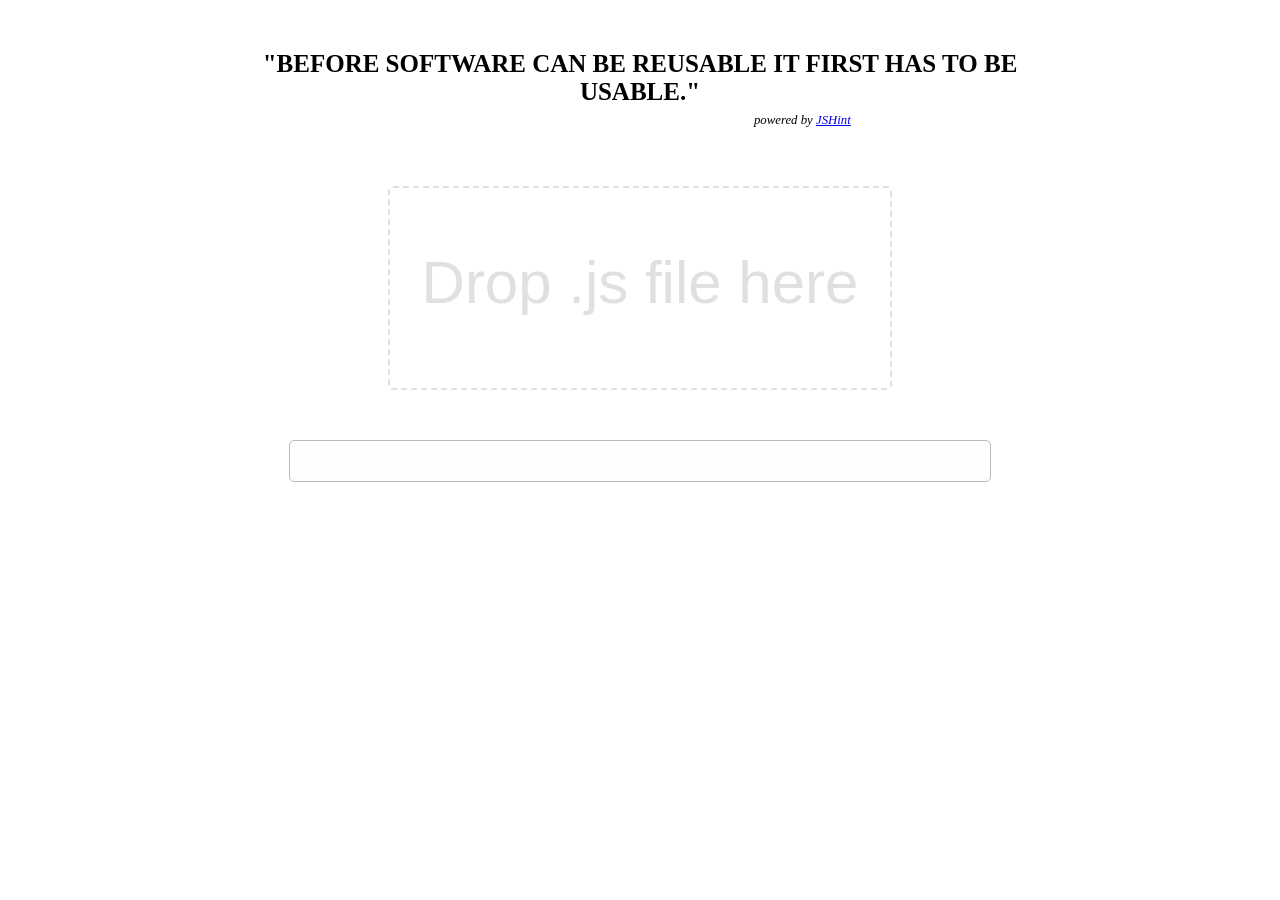
==== dnd-lint.min.html @ 13893ed2 "Renamed html files and adjusted jshint parameters" ====
<!doctype html>

<html lang=en>
  <head>
    <title>Free Linting</title>

    <style type="text/css">
      .header {
        width: 65%;
        margin-right: auto;
        margin-left: auto;
        margin-top: 50px;
      }

      #title {
        text-align: center;
        font-family: "Palatino Linotype", "Book Antiqua", Palatino, serif;
        font-size: 25px;
      }

      .powered {
        font-size: .8em;
        font-style: italic;
        float: right;
        margin-right: 200px;
        margin-top: -10px;
      }

      #drop_zone {
        border: 2px dashed #CCC;
        border-radius: 5px;
        width: 500px;
        height: 200px;
        text-align: center;
        margin-left: auto;
        margin-right: auto;
        margin-top: 80px;
        opacity: 0.6;
      }

      .drop-text {
        font-size: 60px;
        color: #CCC;
        font-family: Helvetica;
        margin-top: 60px;
        margin-bottom: 60px;
      }

      .results-box {
        border: 1px solid #BBB;
        border-radius: 5px;
        width: 700px;
        margin-left: auto;
        margin-right: auto;
        margin-top: 50px;
        background-color: rgb(254,254,254);
      }

      ul {
        padding: 20px 0;
        margin: 0;
      }

      #results {
        margin-left: 70px;
        color: red;
      }

      #results li {
        margin-top: 5px;
        list-style-type: hiragana;
      }

      .line {
        float: right;
        color: #000;
        font-family: monospace;
        margin-right: 70px;
      }

    </style>

  </head>


  <body>

    <div class="header">
      <h1 id="title"></h1>
      <span class="powered">powered by <a href="http://www.jshint.com/">JSHint</a></span>
    </div>

    <div id="drop_zone">
      <div class="drop-text">Drop .js file here</div>
    </div>

    <div class="results-box">
      <ul id="results"></ul>
    </div>

    <script>
    var JSHINT;var window;if(typeof window==="undefined")window={};(function(){var e;e=function(t,n,r){function i(r,o){if(!n[r]){if(!t[r]){var u=typeof e=="function"&&e;if(!o&&u)return u(r,!0);if(s)return s(r,!0);throw new Error("Cannot find module '"+r+"'")}var a=n[r]={exports:{}};t[r][0].call(a.exports,function(e){var n=t[r][1][e];return i(n?n:e)},a,a.exports)}return n[r].exports}var s=typeof e=="function"&&e;for(var o=0;o<r.length;o++)i(r[o]);return i}({1:[function(e,t,n){var r=t.exports={};r.nextTick=function(){var e=typeof window!=="undefined"&&window.setImmediate;var t=typeof window!=="undefined"&&window.postMessage&&window.addEventListener;if(e){return function(e){return window.setImmediate(e)}}if(t){var n=[];window.addEventListener("message",function(e){if(e.source===window&&e.data==="process-tick"){e.stopPropagation();if(n.length>0){var t=n.shift();t()}}},true);return function(t){n.push(t);window.postMessage("process-tick","*")}}return function(t){setTimeout(t,0)}}();r.title="browser";r.browser=true;r.env={};r.argv=[];r.binding=function(e){throw new Error("process.binding is not supported")};r.cwd=function(){return"/"};r.chdir=function(e){throw new Error("process.chdir is not supported")}},{}],2:[function(e,t,n){(function(e){function i(e,t){if(e.indexOf)return e.indexOf(t);for(var n=0;n<e.length;n++){if(t===e[n])return n}return-1}if(!e.EventEmitter)e.EventEmitter=function(){};var t=n.EventEmitter=e.EventEmitter;var r=typeof Array.isArray==="function"?Array.isArray:function(e){return Object.prototype.toString.call(e)==="[object Array]"};var s=10;t.prototype.setMaxListeners=function(e){if(!this._events)this._events={};this._events.maxListeners=e};t.prototype.emit=function(e){if(e==="error"){if(!this._events||!this._events.error||r(this._events.error)&&!this._events.error.length){if(arguments[1]instanceof Error){throw arguments[1]}else{throw new Error("Uncaught, unspecified 'error' event.")}return false}}if(!this._events)return false;var t=this._events[e];if(!t)return false;if(typeof t=="function"){switch(arguments.length){case 1:t.call(this);break;case 2:t.call(this,arguments[1]);break;case 3:t.call(this,arguments[1],arguments[2]);break;default:var n=Array.prototype.slice.call(arguments,1);t.apply(this,n)}return true}else if(r(t)){var n=Array.prototype.slice.call(arguments,1);var i=t.slice();for(var s=0,o=i.length;s<o;s++){i[s].apply(this,n)}return true}else{return false}};t.prototype.addListener=function(e,t){if("function"!==typeof t){throw new Error("addListener only takes instances of Function")}if(!this._events)this._events={};this.emit("newListener",e,t);if(!this._events[e]){this._events[e]=t}else if(r(this._events[e])){if(!this._events[e].warned){var n;if(this._events.maxListeners!==undefined){n=this._events.maxListeners}else{n=s}if(n&&n>0&&this._events[e].length>n){this._events[e].warned=true;console.error("(node) warning: possible EventEmitter memory "+"leak detected. %d listeners added. "+"Use emitter.setMaxListeners() to increase limit.",this._events[e].length);console.trace()}}this._events[e].push(t)}else{this._events[e]=[this._events[e],t]}return this};t.prototype.on=t.prototype.addListener;t.prototype.once=function(e,t){var n=this;n.on(e,function r(){n.removeListener(e,r);t.apply(this,arguments)});return this};t.prototype.removeListener=function(e,t){if("function"!==typeof t){throw new Error("removeListener only takes instances of Function")}if(!this._events||!this._events[e])return this;var n=this._events[e];if(r(n)){var s=i(n,t);if(s<0)return this;n.splice(s,1);if(n.length==0)delete this._events[e]}else if(this._events[e]===t){delete this._events[e]}return this};t.prototype.removeAllListeners=function(e){if(arguments.length===0){this._events={};return this}if(e&&this._events&&this._events[e])this._events[e]=null;return this};t.prototype.listeners=function(e){if(!this._events)this._events={};if(!this._events[e])this._events[e]=[];if(!r(this._events[e])){this._events[e]=[this._events[e]]}return this._events[e]}})(e("__browserify_process"))},{__browserify_process:1}],3:[function(e,t,n){(function(){"use strict";n.reservedVars={arguments:false,NaN:false};n.ecmaIdentifiers={Array:false,Boolean:false,Date:false,decodeURI:false,decodeURIComponent:false,encodeURI:false,encodeURIComponent:false,Error:false,eval:false,EvalError:false,Function:false,hasOwnProperty:false,isFinite:false,isNaN:false,JSON:false,Math:false,Map:false,Number:false,Object:false,parseInt:false,parseFloat:false,RangeError:false,ReferenceError:false,RegExp:false,Set:false,String:false,SyntaxError:false,TypeError:false,URIError:false,WeakMap:false};n.browser={Audio:false,Blob:false,addEventListener:false,applicationCache:false,atob:false,blur:false,btoa:false,clearInterval:false,clearTimeout:false,close:false,closed:false,CustomEvent:false,DOMParser:false,defaultStatus:false,document:false,Element:false,ElementTimeControl:false,event:false,FileReader:false,FormData:false,focus:false,frames:false,getComputedStyle:false,HTMLElement:false,HTMLAnchorElement:false,HTMLBaseElement:false,HTMLBlockquoteElement:false,HTMLBodyElement:false,HTMLBRElement:false,HTMLButtonElement:false,HTMLCanvasElement:false,HTMLDirectoryElement:false,HTMLDivElement:false,HTMLDListElement:false,HTMLFieldSetElement:false,HTMLFontElement:false,HTMLFormElement:false,HTMLFrameElement:false,HTMLFrameSetElement:false,HTMLHeadElement:false,HTMLHeadingElement:false,HTMLHRElement:false,HTMLHtmlElement:false,HTMLIFrameElement:false,HTMLImageElement:false,HTMLInputElement:false,HTMLIsIndexElement:false,HTMLLabelElement:false,HTMLLayerElement:false,HTMLLegendElement:false,HTMLLIElement:false,HTMLLinkElement:false,HTMLMapElement:false,HTMLMenuElement:false,HTMLMetaElement:false,HTMLModElement:false,HTMLObjectElement:false,HTMLOListElement:false,HTMLOptGroupElement:false,HTMLOptionElement:false,HTMLParagraphElement:false,HTMLParamElement:false,HTMLPreElement:false,HTMLQuoteElement:false,HTMLScriptElement:false,HTMLSelectElement:false,HTMLStyleElement:false,HTMLTableCaptionElement:false,HTMLTableCellElement:false,HTMLTableColElement:false,HTMLTableElement:false,HTMLTableRowElement:false,HTMLTableSectionElement:false,HTMLTextAreaElement:false,HTMLTitleElement:false,HTMLUListElement:false,HTMLVideoElement:false,history:false,Image:false,length:false,localStorage:false,location:false,MessageChannel:false,MessageEvent:false,MessagePort:false,MouseEvent:false,moveBy:false,moveTo:false,MutationObserver:false,name:false,Node:false,NodeFilter:false,navigator:false,onbeforeunload:true,onblur:true,onerror:true,onfocus:true,onload:true,onresize:true,onunload:true,open:false,openDatabase:false,opener:false,Option:false,parent:false,print:false,removeEventListener:false,resizeBy:false,resizeTo:false,screen:false,scroll:false,scrollBy:false,scrollTo:false,sessionStorage:false,setInterval:false,setTimeout:false,SharedWorker:false,status:false,SVGAElement:false,SVGAltGlyphDefElement:false,SVGAltGlyphElement:false,SVGAltGlyphItemElement:false,SVGAngle:false,SVGAnimateColorElement:false,SVGAnimateElement:false,SVGAnimateMotionElement:false,SVGAnimateTransformElement:false,SVGAnimatedAngle:false,SVGAnimatedBoolean:false,SVGAnimatedEnumeration:false,SVGAnimatedInteger:false,SVGAnimatedLength:false,SVGAnimatedLengthList:false,SVGAnimatedNumber:false,SVGAnimatedNumberList:false,SVGAnimatedPathData:false,SVGAnimatedPoints:false,SVGAnimatedPreserveAspectRatio:false,SVGAnimatedRect:false,SVGAnimatedString:false,SVGAnimatedTransformList:false,SVGAnimationElement:false,SVGCSSRule:false,SVGCircleElement:false,SVGClipPathElement:false,SVGColor:false,SVGColorProfileElement:false,SVGColorProfileRule:false,SVGComponentTransferFunctionElement:false,SVGCursorElement:false,SVGDefsElement:false,SVGDescElement:false,SVGDocument:false,SVGElement:false,SVGElementInstance:false,SVGElementInstanceList:false,SVGEllipseElement:false,SVGExternalResourcesRequired:false,SVGFEBlendElement:false,SVGFEColorMatrixElement:false,SVGFEComponentTransferElement:false,SVGFECompositeElement:false,SVGFEConvolveMatrixElement:false,SVGFEDiffuseLightingElement:false,SVGFEDisplacementMapElement:false,SVGFEDistantLightElement:false,SVGFEFloodElement:false,SVGFEFuncAElement:false,SVGFEFuncBElement:false,SVGFEFuncGElement:false,SVGFEFuncRElement:false,SVGFEGaussianBlurElement:false,SVGFEImageElement:false,SVGFEMergeElement:false,SVGFEMergeNodeElement:false,SVGFEMorphologyElement:false,SVGFEOffsetElement:false,SVGFEPointLightElement:false,SVGFESpecularLightingElement:false,SVGFESpotLightElement:false,SVGFETileElement:false,SVGFETurbulenceElement:false,SVGFilterElement:false,SVGFilterPrimitiveStandardAttributes:false,SVGFitToViewBox:false,SVGFontElement:false,SVGFontFaceElement:false,SVGFontFaceFormatElement:false,SVGFontFaceNameElement:false,SVGFontFaceSrcElement:false,SVGFontFaceUriElement:false,SVGForeignObjectElement:false,SVGGElement:false,SVGGlyphElement:false,SVGGlyphRefElement:false,SVGGradientElement:false,SVGHKernElement:false,SVGICCColor:false,SVGImageElement:false,SVGLangSpace:false,SVGLength:false,SVGLengthList:false,SVGLineElement:false,SVGLinearGradientElement:false,SVGLocatable:false,SVGMPathElement:false,SVGMarkerElement:false,SVGMaskElement:false,SVGMatrix:false,SVGMetadataElement:false,SVGMissingGlyphElement:false,SVGNumber:false,SVGNumberList:false,SVGPaint:false,SVGPathElement:false,SVGPathSeg:false,SVGPathSegArcAbs:false,SVGPathSegArcRel:false,SVGPathSegClosePath:false,SVGPathSegCurvetoCubicAbs:false,SVGPathSegCurvetoCubicRel:false,SVGPathSegCurvetoCubicSmoothAbs:false,SVGPathSegCurvetoCubicSmoothRel:false,SVGPathSegCurvetoQuadraticAbs:false,SVGPathSegCurvetoQuadraticRel:false,SVGPathSegCurvetoQuadraticSmoothAbs:false,SVGPathSegCurvetoQuadraticSmoothRel:false,SVGPathSegLinetoAbs:false,SVGPathSegLinetoHorizontalAbs:false,SVGPathSegLinetoHorizontalRel:false,SVGPathSegLinetoRel:false,SVGPathSegLinetoVerticalAbs:false,SVGPathSegLinetoVerticalRel:false,SVGPathSegList:false,SVGPathSegMovetoAbs:false,SVGPathSegMovetoRel:false,SVGPatternElement:false,SVGPoint:false,SVGPointList:false,SVGPolygonElement:false,SVGPolylineElement:false,SVGPreserveAspectRatio:false,SVGRadialGradientElement:false,SVGRect:false,SVGRectElement:false,SVGRenderingIntent:false,SVGSVGElement:false,SVGScriptElement:false,SVGSetElement:false,SVGStopElement:false,SVGStringList:false,SVGStylable:false,SVGStyleElement:false,SVGSwitchElement:false,SVGSymbolElement:false,SVGTRefElement:false,SVGTSpanElement:false,SVGTests:false,SVGTextContentElement:false,SVGTextElement:false,SVGTextPathElement:false,SVGTextPositioningElement:false,SVGTitleElement:false,SVGTransform:false,SVGTransformList:false,SVGTransformable:false,SVGURIReference:false,SVGUnitTypes:false,SVGUseElement:false,SVGVKernElement:false,SVGViewElement:false,SVGViewSpec:false,SVGZoomAndPan:false,TimeEvent:false,top:false,URL:false,WebSocket:false,window:false,Worker:false,XMLHttpRequest:false,XMLSerializer:false,XPathEvaluator:false,XPathException:false,XPathExpression:false,XPathNamespace:false,XPathNSResolver:false,XPathResult:false};n.devel={alert:false,confirm:false,console:false,Debug:false,opera:false,prompt:false};n.worker={importScripts:true,postMessage:true,self:true};n.nonstandard={escape:false,unescape:false};n.couch={require:false,respond:false,getRow:false,emit:false,send:false,start:false,sum:false,log:false,exports:false,module:false,provides:false};n.node={__filename:false,__dirname:false,Buffer:false,console:false,exports:true,GLOBAL:false,global:false,module:false,process:false,require:false,setTimeout:false,clearTimeout:false,setInterval:false,clearInterval:false,setImmediate:false,clearImmediate:false};n.phantom={phantom:true,require:true,WebPage:true,console:true,exports:true};n.rhino={defineClass:false,deserialize:false,gc:false,help:false,importPackage:false,java:false,load:false,loadClass:false,print:false,quit:false,readFile:false,readUrl:false,runCommand:false,seal:false,serialize:false,spawn:false,sync:false,toint32:false,version:false};n.shelljs={target:false,echo:false,exit:false,cd:false,pwd:false,ls:false,find:false,cp:false,rm:false,mv:false,mkdir:false,test:false,cat:false,sed:false,grep:false,which:false,dirs:false,pushd:false,popd:false,env:false,exec:false,chmod:false,config:false,error:false,tempdir:false};n.typed={ArrayBuffer:false,ArrayBufferView:false,DataView:false,Float32Array:false,Float64Array:false,Int16Array:false,Int32Array:false,Int8Array:false,Uint16Array:false,Uint32Array:false,Uint8Array:false,Uint8ClampedArray:false};n.wsh={ActiveXObject:true,Enumerator:true,GetObject:true,ScriptEngine:true,ScriptEngineBuildVersion:true,ScriptEngineMajorVersion:true,ScriptEngineMinorVersion:true,VBArray:true,WSH:true,WScript:true,XDomainRequest:true};n.dojo={dojo:false,dijit:false,dojox:false,define:false,require:false};n.jquery={$:false,jQuery:false};n.mootools={$:false,$$:false,Asset:false,Browser:false,Chain:false,Class:false,Color:false,Cookie:false,Core:false,Document:false,DomReady:false,DOMEvent:false,DOMReady:false,Drag:false,Element:false,Elements:false,Event:false,Events:false,Fx:false,Group:false,Hash:false,HtmlTable:false,Iframe:false,IframeShim:false,InputValidator:false,instanceOf:false,Keyboard:false,Locale:false,Mask:false,MooTools:false,Native:false,Options:false,OverText:false,Request:false,Scroller:false,Slick:false,Slider:false,Sortables:false,Spinner:false,Swiff:false,Tips:false,Type:false,typeOf:false,URI:false,Window:false};n.prototypejs={$:false,$$:false,$A:false,$F:false,$H:false,$R:false,$break:false,$continue:false,$w:false,Abstract:false,Ajax:false,Class:false,Enumerable:false,Element:false,Event:false,Field:false,Form:false,Hash:false,Insertion:false,ObjectRange:false,PeriodicalExecuter:false,Position:false,Prototype:false,Selector:false,Template:false,Toggle:false,Try:false,Autocompleter:false,Builder:false,Control:false,Draggable:false,Draggables:false,Droppables:false,Effect:false,Sortable:false,SortableObserver:false,Sound:false,Scriptaculous:false};n.yui={YUI:false,Y:false,YUI_config:false}})()},{}],4:[function(e,t,n){"use strict";var r={syntax:{},reset:function(){this.tokens={prev:null,next:null,curr:null};this.option={};this.ignored={};this.directive={};this.jsonMode=false;this.jsonWarnings=[];this.lines=[];this.tab="";this.cache={};this.ignoreLinterErrors=false}};n.state=r},{}],5:[function(e,t,n){"use string";n.unsafeString=/@cc|<\/?|script|\]\s*\]|<\s*!|&lt/i;n.unsafeChars=/[\u0000-\u001f\u007f-\u009f\u00ad\u0600-\u0604\u070f\u17b4\u17b5\u200c-\u200f\u2028-\u202f\u2060-\u206f\ufeff\ufff0-\uffff]/;n.needEsc=/[\u0000-\u001f&<"\/\\\u007f-\u009f\u00ad\u0600-\u0604\u070f\u17b4\u17b5\u200c-\u200f\u2028-\u202f\u2060-\u206f\ufeff\ufff0-\uffff]/;n.needEscGlobal=/[\u0000-\u001f&<"\/\\\u007f-\u009f\u00ad\u0600-\u0604\u070f\u17b4\u17b5\u200c-\u200f\u2028-\u202f\u2060-\u206f\ufeff\ufff0-\uffff]/g;n.starSlash=/\*\//;n.identifier=/^([a-zA-Z_$][a-zA-Z0-9_$]*)$/;n.javascriptURL=/^(?:javascript|jscript|ecmascript|vbscript|mocha|livescript)\s*:/i;n.fallsThrough=/^\s*\/\*\s*falls?\sthrough\s*\*\/\s*$/},{}],6:[function(e,t,n){(function(){"use strict";n.register=function(e){e.on("Identifier",function(n){if(e.getOption("proto")){return}if(n.name==="__proto__"){e.warn("W103",{line:n.line,"char":n.char,data:[n.name]})}});e.on("Identifier",function(n){if(e.getOption("iterator")){return}if(n.name==="__iterator__"){e.warn("W104",{line:n.line,"char":n.char,data:[n.name]})}});e.on("Identifier",function(n){if(!e.getOption("nomen")){return}if(n.name==="_"){return}if(e.getOption("node")){if(/^(__dirname|__filename)$/.test(n.name)&&!n.isProperty){return}}if(/^(_+.*|.*_+)$/.test(n.name)){e.warn("W105",{line:n.line,"char":n.from,data:["dangling '_'",n.name]})}});e.on("Identifier",function(n){if(!e.getOption("camelcase")){return}if(n.name.replace(/^_+|_+$/g,"").indexOf("_")>-1&&!n.name.match(/^[A-Z0-9_]*$/)){e.warn("W106",{line:n.line,"char":n.from,data:[n.name]})}});e.on("String",function(n){var r=e.getOption("quotmark");var i;if(!r){return}if(r==="single"&&n.quote!=="'"){i="W109"}if(r==="double"&&n.quote!=='"'){i="W108"}if(r===true){if(!e.getCache("quotmark")){e.setCache("quotmark",n.quote)}if(e.getCache("quotmark")!==n.quote){i="W110"}}if(i){e.warn(i,{line:n.line,"char":n.char})}});e.on("Number",function(n){if(n.value.charAt(0)==="."){e.warn("W008",{line:n.line,"char":n.char,data:[n.value]})}if(n.value.substr(n.value.length-1)==="."){e.warn("W047",{line:n.line,"char":n.char,data:[n.value]})}if(/^00+/.test(n.value)){e.warn("W046",{line:n.line,"char":n.char,data:[n.value]})}});e.on("String",function(n){var r=/^(?:javascript|jscript|ecmascript|vbscript|mocha|livescript)\s*:/i;if(e.getOption("scripturl")){return}if(r.test(n.value)){e.warn("W107",{line:n.line,"char":n.char})}})}})()},{}],jshint:[function(e,t,n){t.exports=e("nr+AlQ")},{}],"nr+AlQ":[function(e,t,n){(function(){var t=e("underscore");var r=e("events");var i=e("./vars.js");var s=e("./messages.js");var o=e("./lex.js").Lexer;var u=e("./reg.js");var a=e("./state.js").state;var f=e("./style.js");var l=e("console-browserify");var c=function(){"use strict";function I(e,t){e=e.trim();if(/^[+-]W\d{3}$/g.test(e)){return true}if(p[e]===undefined&&h[e]===undefined){if(t.type!=="jslint"){G("E001",t,e);return false}}return true}function q(e){return Object.prototype.toString.call(e)==="[object String]"}function R(e,t){if(!e)return false;if(!e.identifier||e.value!==t)return false;return true}function U(e){if(!e.reserved){return false}var t=e.meta;if(t&&t.isFutureReservedWord&&a.option.inES5()){if(!t.es5){return false}if(t.strictOnly){if(!a.option.strict&&!a.directive["use strict"]){return false}}if(e.isProperty){return false}}return true}function z(e,t){return e.replace(/\{([^{}]*)\}/g,function(e,n){var r=t[n];return typeof r==="string"||typeof r==="number"?r:e})}function W(e,n){var r;for(r in n){if(t.has(n,r)&&!t.has(c.blacklist,r)){e[r]=n[r]}}}function X(){Object.keys(c.blacklist).forEach(function(e){delete O[e]})}function V(){if(a.option.es5){K("I003")}if(a.option.couch){W(O,i.couch)}if(a.option.rhino){W(O,i.rhino)}if(a.option.shelljs){W(O,i.shelljs);W(O,i.node)}if(a.option.typed){W(O,i.typed)}if(a.option.phantom){W(O,i.phantom)}if(a.option.prototypejs){W(O,i.prototypejs)}if(a.option.node){W(O,i.node);W(O,i.typed)}if(a.option.devel){W(O,i.devel)}if(a.option.dojo){W(O,i.dojo)}if(a.option.browser){W(O,i.browser);W(O,i.typed)}if(a.option.nonstandard){W(O,i.nonstandard)}if(a.option.jquery){W(O,i.jquery)}if(a.option.mootools){W(O,i.mootools)}if(a.option.worker){W(O,i.worker)}if(a.option.wsh){W(O,i.wsh)}if(a.option.globalstrict&&a.option.strict!==false){a.option.strict=true}if(a.option.yui){W(O,i.yui)}a.option.inMoz=function(e){if(e){return a.option.moz&&!a.option.esnext}return a.option.moz};a.option.inESNext=function(e){if(e){return!a.option.moz&&a.option.esnext}return a.option.moz||a.option.esnext};a.option.inES5=function(){return!a.option.es3};a.option.inES3=function(e){if(e){return!a.option.moz&&!a.option.esnext&&a.option.es3}return a.option.es3}}function $(e,t,n){var r=Math.floor(t/a.lines.length*100);var i=s.errors[e].desc;throw{name:"JSHintError",line:t,character:n,message:i+" ("+r+"% scanned).",raw:i,code:e}}function J(e,t,n,r){return c.undefs.push([e,t,n,r])}function K(e,t,n,r,i,o){var u,f,l,h;if(/^W\d{3}$/.test(e)){if(a.ignored[e])return;h=s.warnings[e]}else if(/E\d{3}/.test(e)){h=s.errors[e]}else if(/I\d{3}/.test(e)){h=s.info[e]}t=t||a.tokens.next;if(t.id==="(end)"){t=a.tokens.curr}f=t.line||0;u=t.from||0;l={id:"(error)",raw:h.desc,code:h.code,evidence:a.lines[f-1]||"",line:f,character:u,scope:c.scope,a:n,b:r,c:i,d:o};l.reason=z(h.desc,l);c.errors.push(l);if(a.option.passfail){$("E042",f,u)}B+=1;if(B>=a.option.maxerr){$("E043",f,u)}return l}function Q(e,t,n,r,i,s,o){return K(e,{line:t,from:n},r,i,s,o)}function G(e,t,n,r,i,s){K(e,t,n,r,i,s)}function Y(e,t,n,r,i,s,o){return G(e,{line:t,from:n},r,i,s,o)}function Z(e,t){var n;n={id:"(internal)",elem:e,value:t};c.internals.push(n);return n}function et(e,n,r,i){if(n==="exception"){if(t.has(b["(context)"],e)){if(b[e]!==true&&!a.option.node){K("W002",a.tokens.next,e)}}}if(t.has(b,e)&&!b["(global)"]){if(b[e]===true){if(a.option.latedef){if(a.option.latedef===true&&t.contains([b[e],n],"unction")||!t.contains([b[e],n],"unction")){K("W003",a.tokens.next,e)}}}else{if(!a.option.shadow&&n!=="exception"||b["(blockscope)"].getlabel(e)){K("W004",a.tokens.next,e)}}}if(b["(blockscope)"]&&b["(blockscope)"].current.has(e)){G("E044",a.tokens.next,e)}if(i){b["(blockscope)"].current.add(e,n,a.tokens.curr)}else{b[e]=n;if(r){b["(tokens)"][e]=r}if(b["(global)"]){E[e]=b;if(t.has(S,e)){if(a.option.latedef){if(a.option.latedef===true&&t.contains([b[e],n],"unction")||!t.contains([b[e],n],"unction")){K("W003",a.tokens.next,e)}}delete S[e]}}else{M[e]=b}}}function tt(){var e=a.tokens.next;var n=e.body.split(",").map(function(e){return e.trim()});var r={};if(e.type==="globals"){n.forEach(function(e){e=e.split(":");var t=(e[0]||"").trim();var n=(e[1]||"").trim();if(t.charAt(0)==="-"){t=t.slice(1);n=false;c.blacklist[t]=t;X()}else{r[t]=n==="true"}});W(O,r);for(var i in r){if(t.has(r,i)){m[i]=e}}}if(e.type==="exported"){n.forEach(function(e){g[e]=true})}if(e.type==="members"){L=L||{};n.forEach(function(e){var t=e.charAt(0);var n=e.charAt(e.length-1);if(t===n&&(t==='"'||t==="'")){e=e.substr(1,e.length-2).replace("\\b","\b").replace("\\t","  ").replace("\\n","\n").replace("\\v","").replace("\\f","\f").replace("\\r","\r").replace("\\\\","\\").replace('\\"','"')}L[e]=false})}var s=["maxstatements","maxparams","maxdepth","maxcomplexity","maxerr","maxlen","indent"];if(e.type==="jshint"||e.type==="jslint"){n.forEach(function(n){n=n.split(":");var r=(n[0]||"").trim();var i=(n[1]||"").trim();if(!I(r,e)){return}if(s.indexOf(r)>=0){if(i!=="false"){i=+i;if(typeof i!=="number"||!isFinite(i)||i<=0||Math.floor(i)!==i){G("E032",e,n[1].trim());return}if(r==="indent"){a.option["(explicitIndent)"]=true}a.option[r]=i}else{if(r==="indent"){a.option["(explicitIndent)"]=false}else{a.option[r]=false}}return}if(r==="validthis"){if(b["(global)"]){G("E009")}else{if(i==="true"||i==="false"){a.option.validthis=i==="true"}else{G("E002",e)}}return}if(r==="quotmark"){switch(i){case"true":case"false":a.option.quotmark=i==="true";break;case"double":case"single":a.option.quotmark=i;break;default:G("E002",e)}return}if(r==="unused"){switch(i){case"true":a.option.unused=true;break;case"false":a.option.unused=false;break;case"vars":case"strict":a.option.unused=i;break;default:G("E002",e)}return}if(r==="latedef"){switch(i){case"true":a.option.latedef=true;break;case"false":a.option.latedef=false;break;case"nofunc":a.option.latedef="nofunc";break;default:G("E002",e)}return}if(r==="ignore"){switch(i){case"start":a.ignoreLinterErrors=true;break;case"end":a.ignoreLinterErrors=false;break;case"line":c.errors=t.reject(c.errors,function(t){return t.line===e.line});break;default:G("E002",e)}return}var o=/^([+-])(W\d{3})$/g.exec(r);if(o){a.ignored[o[2]]=o[1]==="-";return}var u;if(i==="true"||i==="false"){if(e.type==="jslint"){u=v[r]||r;a.option[u]=i==="true";if(d[u]!==undefined){a.option[u]=!a.option[u]}}else{a.option[r]=i==="true"}if(r==="newcap"){a.option["(explicitNewcap)"]=true}return}G("E002",e)});V()}}function nt(e){var t=e||0,n=0,r;while(n<=t){r=N[n];if(!r){r=N[n]=C.token()}n+=1}return r}function rt(t,n){switch(a.tokens.curr.id){case"(number)":if(a.tokens.next.id==="."){K("W005",a.tokens.curr)}break;case"-":if(a.tokens.next.id==="-"||a.tokens.next.id==="--"){K("W006")}break;case"+":if(a.tokens.next.id==="+"||a.tokens.next.id==="++"){K("W007")}break}if(a.tokens.curr.type==="(string)"||a.tokens.curr.identifier){e=a.tokens.curr.value}if(t&&a.tokens.next.id!==t){if(n){if(a.tokens.next.id==="(end)"){G("E019",n,n.id)}else{G("E020",a.tokens.next,t,n.id,n.line,a.tokens.next.value)}}else if(a.tokens.next.type!=="(identifier)"||a.tokens.next.value!==t){K("W116",a.tokens.next,t,a.tokens.next.value)}}a.tokens.prev=a.tokens.curr;a.tokens.curr=a.tokens.next;for(;;){a.tokens.next=N.shift()||C.token();if(!a.tokens.next){$("E041",a.tokens.curr.line)}if(a.tokens.next.id==="(end)"||a.tokens.next.id==="(error)"){return}if(a.tokens.next.check){a.tokens.next.check()}if(a.tokens.next.isSpecial){tt()}else{if(a.tokens.next.id!=="(endline)"){break}}}}function it(e){return e.infix||!e.identifier&&!!e.led}function st(){var e=a.tokens.curr;var t=a.tokens.next;if(t.id===";"||t.id==="}"||t.id===":"){return true}if(it(t)===it(e)||e.id==="yield"&&a.option.inMoz(true)){return e.line!==t.line}return false}function ot(t,n){var r,i=false,s=false,o=false;if(!n&&a.tokens.next.value==="let"&&nt(0).value==="("){if(!a.option.inMoz(true)){K("W118",a.tokens.next,"let expressions")}o=true;b["(blockscope)"].stack();rt("let");rt("(");a.syntax["let"].fud.call(a.syntax["let"].fud,false);rt(")")}if(a.tokens.next.id==="(end)")G("E006",a.tokens.curr);rt();if(n){e="anonymous";b["(verb)"]=a.tokens.curr.value}if(n===true&&a.tokens.curr.fud){r=a.tokens.curr.fud()}else{if(a.tokens.curr.nud){r=a.tokens.curr.nud()}else{G("E030",a.tokens.curr,a.tokens.curr.id)}while(t<a.tokens.next.lbp&&!st()){i=a.tokens.curr.value==="Array";s=a.tokens.curr.value==="Object";if(r&&(r.value||r.first&&r.first.value)){if(r.value!=="new"||r.first&&r.first.value&&r.first.value==="."){i=false;if(r.value!==a.tokens.curr.value){s=false}}}rt();if(i&&a.tokens.curr.id==="("&&a.tokens.next.id===")"){K("W009",a.tokens.curr)}if(s&&a.tokens.curr.id==="("&&a.tokens.next.id===")"){K("W010",a.tokens.curr)}if(r&&a.tokens.curr.led){r=a.tokens.curr.led(r)}else{G("E033",a.tokens.curr,a.tokens.curr.id)}}}if(o){b["(blockscope)"].unstack()}return r}function ut(e,t){e=e||a.tokens.curr;t=t||a.tokens.next;if(a.option.white){if(e.character!==t.from&&e.line===t.line){e.from+=e.character-e.from;K("W011",e,e.value)}}}function at(e,t){e=e||a.tokens.curr;t=t||a.tokens.next;if(a.option.white&&(e.character!==t.from||e.line!==t.line)){K("W012",t,t.value)}}function ft(e,t){e=e||a.tokens.curr;t=t||a.tokens.next;if(a.option.white&&!e.comment){if(e.line===t.line){ut(e,t)}}}function lt(e,t){if(a.option.white){e=e||a.tokens.curr;t=t||a.tokens.next;if(e.value===";"&&t.value===";"){return}if(e.line===t.line&&e.character===t.from){e.from+=e.character-e.from;K("W013",e,e.value)}}}function ct(e,t){e=e||a.tokens.curr;t=t||a.tokens.next;if(!a.option.laxbreak&&e.line!==t.line){K("W014",t,t.value)}else if(a.option.white){e=e||a.tokens.curr;t=t||a.tokens.next;if(e.character===t.from){e.from+=e.character-e.from;K("W013",e,e.value)}}}function ht(e){if(!a.option.white&&!a.option["(explicitIndent)"]){return}if(a.tokens.next.id==="(end)"){return}var t=T+(e||0);if(a.tokens.next.from!==t){K("W015",a.tokens.next,a.tokens.next.value,t,a.tokens.next.from)}}function pt(e){e=e||a.tokens.curr;if(e.line!==a.tokens.next.line){K("E022",e,e.value)}}function dt(e,t){if(e.line!==t.line){if(!a.option.laxcomma){if(vt.first){K("I001");vt.first=false}K("W014",e,t.value)}}else if(!e.comment&&e.character!==t.from&&a.option.white){e.from+=e.character-e.from;K("W011",e,e.value)}}function vt(e){e=e||{};if(!e.peek){dt(a.tokens.curr,a.tokens.next);rt(",")}else{dt(a.tokens.prev,a.tokens.curr)}if(a.tokens.next.value!=="]"&&a.tokens.next.value!=="}"){lt(a.tokens.curr,a.tokens.next)}if(a.tokens.next.identifier&&!(e.property&&a.option.inES5())){switch(a.tokens.next.value){case"break":case"case":case"catch":case"continue":case"default":case"do":case"else":case"finally":case"for":case"if":case"in":case"instanceof":case"return":case"switch":case"throw":case"try":case"var":case"let":case"while":case"with":G("E024",a.tokens.next,a.tokens.next.value);return false}}if(a.tokens.next.type==="(punctuator)"){switch(a.tokens.next.value){case"}":case"]":case",":if(e.allowTrailing){return true};case")":G("E024",a.tokens.next,a.tokens.next.value);return false}}return true}function mt(e,t){var n=a.syntax[e];if(!n||typeof n!=="object"){a.syntax[e]=n={id:e,lbp:t,value:e}}return n}function gt(e){return mt(e,0)}function yt(e,t){var n=gt(e);n.identifier=n.reserved=true;n.fud=t;return n}function bt(e,t){var n=yt(e,t);n.block=true;return n}function wt(e){var t=e.id.charAt(0);if(t>="a"&&t<="z"||t>="A"&&t<="Z"){e.identifier=e.reserved=true}return e}function Et(e,t){var n=mt(e,150);wt(n);n.nud=typeof t==="function"?t:function(){this.right=ot(150);this.arity="unary";if(this.id==="++"||this.id==="--"){if(a.option.plusplus){K("W016",this,this.id)}else if((!this.right.identifier||U(this.right))&&this.right.id!=="."&&this.right.id!=="["){K("W017",this)}}return this};return n}function St(e,t){var n=gt(e);n.type=e;n.nud=t;return n}function xt(e,t){var n=St(e,t);n.identifier=true;n.reserved=true;return n}function Tt(e,t){var n=St(e,t&&t.nud||function(){return this});t=t||{};t.isFutureReservedWord=true;n.value=e;n.identifier=true;n.reserved=true;n.meta=t;return n}function Nt(e,t){return xt(e,function(){if(typeof t==="function"){t(this)}return this})}function Ct(e,t,n,r){var i=mt(e,n);wt(i);i.infix=true;i.led=function(i){if(!r){ct(a.tokens.prev,a.tokens.curr);lt(a.tokens.curr,a.tokens.next)}if(e==="in"&&i.id==="!"){K("W018",i,"!")}if(typeof t==="function"){return t(i,this)}else{this.left=i;this.right=ot(n);return this}};return i}function kt(e){var t=mt(e,42);t.led=function(e){if(!a.option.inESNext()){K("W104",a.tokens.curr,"arrow function syntax (=>)")}ct(a.tokens.prev,a.tokens.curr);lt(a.tokens.curr,a.tokens.next);this.left=e;this.right=Kt(undefined,undefined,false,e);return this};return t}function Lt(e,t){var n=mt(e,100);n.led=function(e){ct(a.tokens.prev,a.tokens.curr);lt(a.tokens.curr,a.tokens.next);var n=ot(100);if(R(e,"NaN")||R(n,"NaN")){K("W019",this)}else if(t){t.apply(this,[e,n])}if(!e||!n){$("E041",a.tokens.curr.line)}if(e.id==="!"){K("W018",e,"!")}if(n.id==="!"){K("W018",n,"!")}this.left=e;this.right=n;return this};return n}function At(e){return e&&(e.type==="(number)"&&+e.value===0||e.type==="(string)"&&e.value===""||e.type==="null"&&!a.option.eqnull||e.type==="true"||e.type==="false"||e.type==="undefined")}function Ot(e,n){if(a.option.notypeof)return false;if(!e||!n)return false;var r=["undefined","object","boolean","number","string","function","xml","object"];if(n.type==="(identifier)"&&n.value==="typeof"&&e.type==="(string)")return!t.contains(r,e.value);return false}function Mt(e){function n(e){if(typeof e!=="object")return;return e.right==="prototype"?e:n(e.left)}function r(e){while(!e.identifier&&typeof e.left==="object")e=e.left;if(e.identifier&&t.indexOf(e.value)>=0)return e.value}var t=["Array","ArrayBuffer","Boolean","Collator","DataView","Date","DateTimeFormat","Error","EvalError","Float32Array","Float64Array","Function","Infinity","Intl","Int16Array","Int32Array","Int8Array","Iterator","Number","NumberFormat","Object","RangeError","ReferenceError","RegExp","StopIteration","String","SyntaxError","TypeError","Uint16Array","Uint32Array","Uint8Array","Uint8ClampedArray","URIError"];var i=n(e);if(i)return r(i)}function _t(e,t,n){var r=Ct(e,typeof t==="function"?t:function(e,t){t.left=e;if(e){if(a.option.freeze){var n=Mt(e);if(n)K("W121",e,n)}if(O[e.value]===false&&M[e.value]["(global)"]===true){K("W020",e)}else if(e["function"]){K("W021",e,e.value)}if(b[e.value]==="const"){G("E013",e,e.value)}if(e.id==="."){if(!e.left){K("E031",t)}else if(e.left.value==="arguments"&&!a.directive["use strict"]){K("E031",t)}t.right=ot(10);return t}else if(e.id==="["){if(a.tokens.curr.left.first){a.tokens.curr.left.first.forEach(function(e){if(b[e.value]==="const"){G("E013",e,e.value)}})}else if(!e.left){K("E031",t)}else if(e.left.value==="arguments"&&!a.directive["use strict"]){K("E031",t)}t.right=ot(10);return t}else if(e.identifier&&!U(e)){if(b[e.value]==="exception"){K("W022",e)}t.right=ot(10);return t}if(e===a.syntax["function"]){K("W023",a.tokens.curr)}}G("E031",t)},n);r.exps=true;r.assign=true;return r}function Dt(e,t,n){var r=mt(e,n);wt(r);r.led=typeof t==="function"?t:function(e){if(a.option.bitwise){K("W016",this,this.id)}this.left=e;this.right=ot(n);return this};return r}function Pt(e){return _t(e,function(e,t){if(a.option.bitwise){K("W016",t,t.id)}lt(a.tokens.prev,a.tokens.curr);lt(a.tokens.curr,a.tokens.next);if(e){if(e.id==="."||e.id==="["||e.identifier&&!U(e)){ot(10);return t}if(e===a.syntax["function"]){K("W023",a.tokens.curr)}return t}G("E031",t)},20)}function Ht(e){var t=mt(e,150);t.led=function(e){if(a.option.plusplus){K("W016",this,this.id)}else if((!e.identifier||U(e))&&e.id!=="."&&e.id!=="["){K("W017",this)}this.left=e;return this};return t}function Bt(e,t){if(!a.tokens.next.identifier){return}rt();var r=a.tokens.curr;var i=a.tokens.curr.value;if(!U(r)){return i}if(t){if(a.option.inES5()){return i}}if(e&&i==="undefined"){return i}if(t&&!n.getCache("displayed:I002")){n.setCache("displayed:I002",true);K("I002")}K("W024",a.tokens.curr,a.tokens.curr.id);return i}function jt(e,t){var n=Bt(e,t);if(n){return n}if(a.tokens.curr.id==="function"&&a.tokens.next.id==="("){K("W025")}else{G("E030",a.tokens.next,a.tokens.next.value)}}function Ft(e){var t=0,n;if(a.tokens.next.id!==";"||A){return}for(;;){do{n=nt(t);t+=1}while(n.id!="(end)"&&n.id==="(comment)");if(n.reach){return}if(n.id!=="(endline)"){if(n.id==="function"){if(a.option.latedef===true){K("W026",n)}break}K("W027",n,n.value,e);break}}}function It(e){var n;var r=T,i,s=M,o=a.tokens.next;if(o.id===";"){rt(";");return}var u=U(o);if(u&&o.meta&&o.meta.isFutureReservedWord&&nt().id===":"){K("W024",o,o.id);u=false}if(t.has(["[","{"],o.value)){if(un().isDestAssign){if(!a.option.inESNext()){K("W104",a.tokens.curr,"destructuring expression")}n=Zt();n.forEach(function(e){J(b,"W117",e.token,e.id)});rt("=");en(n,ot(10,true));rt(";");return}}if(o.identifier&&!u&&nt().id===":"){rt();rt(":");M=Object.create(s);et(o.value,"label");if(!a.tokens.next.labelled&&a.tokens.next.value!=="{"){K("W028",a.tokens.next,o.value,a.tokens.next.value)}a.tokens.next.label=o.value;o=a.tokens.next}if(o.id==="{"){var f=b["(verb)"]==="case"&&a.tokens.curr.value===":";Ut(true,true,false,false,f);return}if(!e){ht()}i=ot(0,true);if(!o.block){if(!a.option.expr&&(!i||!i.exps)){K("W030",a.tokens.curr)}else if(a.option.nonew&&i&&i.left&&i.id==="("&&i.left.id==="new"){K("W031",o)}if(a.tokens.next.id!==";"){if(!a.option.asi){if(!a.option.lastsemic||a.tokens.next.id!=="}"||a.tokens.next.line!==a.tokens.curr.line){Q("W033",a.tokens.curr.line,a.tokens.curr.character)}}}else{ut(a.tokens.curr,a.tokens.next);rt(";");lt(a.tokens.curr,a.tokens.next)}}T=r;M=s;return i}function qt(e){var t=[],n;while(!a.tokens.next.reach&&a.tokens.next.id!=="(end)"){if(a.tokens.next.id===";"){n=nt();if(!n||n.id!=="("&&n.id!=="["){K("W032")}rt(";")}else{t.push(It(e===a.tokens.next.line))}}return t}function Rt(){var e,t,n;for(;;){if(a.tokens.next.id==="(string)"){t=nt(0);if(t.id==="(endline)"){e=1;do{n=nt(e);e=e+1}while(n.id==="(endline)");if(n.id!==";"){if(n.id!=="(string)"&&n.id!=="(number)"&&n.id!=="(regexp)"&&n.identifier!==true&&n.id!=="}"){break}K("W033",a.tokens.next)}else{t=n}}else if(t.id==="}"){K("W033",t)}else if(t.id!==";"){break}ht();rt();if(a.directive[a.tokens.curr.value]){K("W034",a.tokens.curr,a.tokens.curr.value)}if(a.tokens.curr.value==="use strict"){if(!a.option["(explicitNewcap)"])a.option.newcap=true;a.option.undef=true}a.directive[a.tokens.curr.value]=true;if(t.id===";"){rt(";")}continue}break}}function Ut(e,n,r,i,s){var o,u=x,f=T,l,c=M,h,p,d;x=e;if(!e||!a.option.funcscope)M=Object.create(M);lt(a.tokens.curr,a.tokens.next);h=a.tokens.next;var v=b["(metrics)"];v.nestedBlockDepth+=1;v.verifyMaxNestedBlockDepthPerFunction();if(a.tokens.next.id==="{"){rt("{");b["(blockscope)"].stack();p=a.tokens.curr.line;if(a.tokens.next.id!=="}"){T+=a.option.indent;while(!e&&a.tokens.next.from>T){T+=a.option.indent}if(r){l={};for(d in a.directive){if(t.has(a.directive,d)){l[d]=a.directive[d]}}Rt();if(a.option.strict&&b["(context)"]["(global)"]){if(!l["use strict"]&&!a.directive["use strict"]){K("E007")}}}o=qt(p);v.statementCount+=o.length;if(r){a.directive=l}T-=a.option.indent;if(p!==a.tokens.next.line){ht()}}else if(p!==a.tokens.next.line){ht()}rt("}",h);b["(blockscope)"].unstack();T=f}else if(!e){if(r){l={};if(n&&!i&&!a.option.inMoz(true)){G("W118",a.tokens.curr,"function closure expressions")}if(!n){for(d in a.directive){if(t.has(a.directive,d)){l[d]=a.directive[d]}}}ot(10);if(a.option.strict&&b["(context)"]["(global)"]){if(!l["use strict"]&&!a.directive["use strict"]){K("E007")}}}else{G("E021",a.tokens.next,"{",a.tokens.next.value)}}else{b["(nolet)"]=true;if(!n||a.option.curly){K("W116",a.tokens.next,"{",a.tokens.next.value)}A=true;T+=a.option.indent;o=[It(a.tokens.next.line===a.tokens.curr.line)];T-=a.option.indent;A=false;delete b["(nolet)"]}if(!(s&&["break","return","throw"].indexOf(b["(verb)"])!=-1)){b["(verb)"]=null}if(!e||!a.option.funcscope)M=c;x=u;if(e&&a.option.noempty&&(!o||o.length===0)){K("W035")}v.nestedBlockDepth-=1;return o}function zt(e){if(L&&typeof L[e]!=="boolean"){K("W036",a.tokens.curr,e)}if(typeof k[e]==="number"){k[e]+=1}else{k[e]=1}}function Wt(e){var t=e.value,n=e.line,r=S[t];if(typeof r==="function"){r=false}if(!r){r=[n];S[t]=r}else if(r[r.length-1]!==n){r.push(n)}}function Vt(){var e={};e.exps=true;b["(comparray)"].stack();var n=false;if(a.tokens.next.value!=="for"){n=true;if(!a.option.inMoz(true)){K("W116",a.tokens.next,"for",a.tokens.next.value)}b["(comparray)"].setState("use");e.right=ot(10)}rt("for");if(a.tokens.next.value==="each"){rt("each");if(!a.option.inMoz(true)){K("W118",a.tokens.curr,"for each")}}rt("(");b["(comparray)"].setState("define");e.left=ot(130);if(t.contains(["in","of"],a.tokens.next.value)){rt()}else{G("E045",a.tokens.curr)}b["(comparray)"].setState("generate");ot(10);rt(")");if(a.tokens.next.value==="if"){rt("if");rt("(");b["(comparray)"].setState("filter");e.filter=ot(10);rt(")")}if(!n){b["(comparray)"].setState("use");e.right=ot(10)}rt("]");b["(comparray)"].unstack();return e}function $t(){var e=Bt(false,true);if(!e){if(a.tokens.next.id==="(string)"){e=a.tokens.next.value;rt()}else if(a.tokens.next.id==="(number)"){e=a.tokens.next.value.toString();rt()}}if(e==="hasOwnProperty"){K("W001")}return e}function Jt(e){var n,r;var i=[];var s;var o=[];var u;var f=false;if(e){if(e instanceof Array){for(var l in e){n=e[l];if(t.contains(["{","["],n.id)){for(u in n.left){u=o[u];if(u.id){i.push(u.id);et(u.id,"unused",u.token)}}}else if(n.value==="..."){if(!a.option.inESNext()){K("W104",n,"spread/rest operator")}continue}else{et(n.value,"unused",n)}}return i}else{if(e.identifier===true){et(e.value,"unused",e);return[e]}}}r=a.tokens.next;rt("(");ft();if(a.tokens.next.id===")"){rt(")");return}for(;;){if(t.contains(["{","["],a.tokens.next.id)){o=Zt();for(u in o){u=o[u];if(u.id){i.push(u.id);et(u.id,"unused",u.token)}}}else if(a.tokens.next.value==="..."){if(!a.option.inESNext()){K("W104",a.tokens.next,"spread/rest operator")}rt("...");ft();s=jt(true);i.push(s);et(s,"unused",a.tokens.curr)}else{s=jt(true);i.push(s);et(s,"unused",a.tokens.curr)}if(f){if(a.tokens.next.id!=="="){G("E051",a.tokens.current)}}if(a.tokens.next.id==="="){if(!a.option.inESNext()){K("W119",a.tokens.next,"default parameters")}rt("=");f=true;ot(10)}if(a.tokens.next.id===","){vt()}else{rt(")",r);ft(a.tokens.prev,a.tokens.curr);return i}}}function Kt(t,n,r,i){var s;var o=a.option;var u=a.ignored;var f=M;a.option=Object.create(a.option);a.ignored=Object.create(a.ignored);M=Object.create(M);b={"(name)":t||'"'+e+'"',"(line)":a.tokens.next.line,"(character)":a.tokens.next.character,"(context)":b,"(breakage)":0,"(loopage)":0,"(metrics)":Qt(a.tokens.next),"(scope)":M,"(statement)":n,"(tokens)":{},"(blockscope)":b["(blockscope)"],"(comparray)":b["(comparray)"]};if(r){b["(generator)"]=true}s=b;a.tokens.curr.funct=b;w.push(b);if(t){et(t,"function")}b["(params)"]=Jt(i);b["(metrics)"].verifyMaxParametersPerFunction(b["(params)"]);Ut(false,true,true,i?true:false);if(r&&b["(generator)"]!=="yielded"){G("E047",a.tokens.curr)}b["(metrics)"].verifyMaxStatementsPerFunction();b["(metrics)"].verifyMaxComplexityPerFunction();b["(unusedOption)"]=a.option.unused;M=f;a.option=o;a.ignored=u;b["(last)"]=a.tokens.curr.line;b["(lastcharacter)"]=a.tokens.curr.character;b=b["(context)"];return s}function Qt(e){return{statementCount:0,nestedBlockDepth:-1,ComplexityCount:1,verifyMaxStatementsPerFunction:function(){if(a.option.maxstatements&&this.statementCount>a.option.maxstatements){K("W071",e,this.statementCount)}},verifyMaxParametersPerFunction:function(t){t=t||[];if(a.option.maxparams&&t.length>a.option.maxparams){K("W072",e,t.length)}},verifyMaxNestedBlockDepthPerFunction:function(){if(a.option.maxdepth&&this.nestedBlockDepth>0&&this.nestedBlockDepth===a.option.maxdepth+1){K("W073",null,this.nestedBlockDepth)}},verifyMaxComplexityPerFunction:function(){var t=a.option.maxcomplexity;var n=this.ComplexityCount;if(t&&n>t){K("W074",e,n)}}}}function Gt(){b["(metrics)"].ComplexityCount+=1}function Yt(e){var t,n;if(e){t=e.id;n=e.paren;if(t===","&&(e=e.exprs[e.exprs.length-1])){t=e.id;n=n||e.paren}}switch(t){case"=":case"+=":case"-=":case"*=":case"%=":case"&=":case"|=":case"^=":case"/=":if(!n&&!a.option.boss){K("W084")}}}function Zt(){var e,n;var r=[];if(!a.option.inESNext()){K("W104",a.tokens.curr,"destructuring expression")}var i=function(){var e;if(t.contains(["[","{"],a.tokens.next.value)){n=Zt();for(var i in n){i=n[i];r.push({id:i.id,token:i.token})}}else if(a.tokens.next.value===","){r.push({id:null,token:a.tokens.curr})}else{e=jt();if(e)r.push({id:e,token:a.tokens.curr})}};if(a.tokens.next.value==="["){rt("[");i();while(a.tokens.next.value!=="]"){rt(",");i()}rt("]")}else if(a.tokens.next.value==="{"){rt("{");e=jt();if(a.tokens.next.value===":"){rt(":");i()}else{r.push({id:e,token:a.tokens.curr})}while(a.tokens.next.value!=="}"){rt(",");e=jt();if(a.tokens.next.value===":"){rt(":");i()}else{r.push({id:e,token:a.tokens.curr})}}rt("}")}return r}function en(e,n){if(n.first){t.zip(e,n.first).forEach(function(e){var t=e[0];var n=e[1];if(t&&n){t.first=n}else if(t&&t.first&&!n){K("W080",t.first,t.first.value)}})}}function sn(e){if(!a.option.inESNext()){K("W104",a.tokens.curr,"class")}if(e){this.name=jt();et(this.name,"unused",a.tokens.curr)}else if(a.tokens.next.identifier&&a.tokens.next.value!=="extends"){this.name=jt()}on(this);return this}function on(e){var t=a.directive["use strict"];if(a.tokens.next.value==="extends"){rt("extends");e.heritage=ot(10)}a.directive["use strict"]=true;rt("{");e.body=a.syntax["{"].nud(true);a.directive["use strict"]=t}function an(){var e=un();if(e.notJson){if(!a.option.inESNext()&&e.isDestAssign){K("W104",a.tokens.curr,"destructuring assignment")}qt()}else{a.option.laxbreak=true;a.jsonMode=true;ln()}}function ln(){function e(){var e={},t=a.tokens.next;rt("{");if(a.tokens.next.id!=="}"){for(;;){if(a.tokens.next.id==="(end)"){G("E026",a.tokens.next,t.line)}else if(a.tokens.next.id==="}"){K("W094",a.tokens.curr);break}else if(a.tokens.next.id===","){G("E028",a.tokens.next)}else if(a.tokens.next.id!=="(string)"){K("W095",a.tokens.next,a.tokens.next.value)}if(e[a.tokens.next.value]===true){K("W075",a.tokens.next,a.tokens.next.value)}else if(a.tokens.next.value==="__proto__"&&!a.option.proto||a.tokens.next.value==="__iterator__"&&!a.option.iterator){K("W096",a.tokens.next,a.tokens.next.value)}else{e[a.tokens.next.value]=true}rt();rt(":");ln();if(a.tokens.next.id!==","){break}rt(",")}}rt("}")}function t(){var e=a.tokens.next;rt("[");if(a.tokens.next.id!=="]"){for(;;){if(a.tokens.next.id==="(end)"){G("E027",a.tokens.next,e.line)}else if(a.tokens.next.id==="]"){K("W094",a.tokens.curr);break}else if(a.tokens.next.id===","){G("E028",a.tokens.next)}ln();if(a.tokens.next.id!==","){break}rt(",")}}rt("]")}switch(a.tokens.next.id){case"{":e();break;case"[":t();break;case"true":case"false":case"null":case"(number)":case"(string)":rt();break;case"-":rt("-");if(a.tokens.curr.character!==a.tokens.next.from){K("W011",a.tokens.curr)}ut(a.tokens.curr,a.tokens.next);rt("(number)");break;default:G("E003",a.tokens.next)}}var e,n,l={"<":true,"<=":true,"==":true,"===":true,"!==":true,"!=":true,">":true,">=":true,"+":true,"-":true,"*":true,"/":true,"%":true},h={asi:true,bitwise:true,boss:true,browser:true,camelcase:true,couch:true,curly:true,debug:true,devel:true,dojo:true,eqeqeq:true,eqnull:true,notypeof:true,es3:true,es5:true,esnext:true,moz:true,evil:true,expr:true,forin:true,funcscope:true,gcl:true,globalstrict:true,immed:true,iterator:true,jquery:true,lastsemic:true,laxbreak:true,laxcomma:true,loopfunc:true,mootools:true,multistr:true,freeze:true,newcap:true,noarg:true,node:true,noempty:true,nonew:true,nonstandard:true,nomen:true,onevar:true,passfail:true,phantom:true,plusplus:true,proto:true,prototypejs:true,rhino:true,shelljs:true,typed:true,undef:true,scripturl:true,shadow:true,smarttabs:true,strict:true,sub:true,supernew:true,trailing:true,validthis:true,withstmt:true,white:true,worker:true,wsh:true,yui:true,onecase:true,regexp:true,regexdash:true},p={maxlen:false,indent:false,maxerr:false,predef:false,globals:false,quotmark:false,scope:false,maxstatements:false,maxdepth:false,maxparams:false,maxcomplexity:false,unused:true,latedef:false,ignore:false},d={bitwise:true,forin:true,newcap:true,nomen:true,plusplus:true,regexp:true,undef:true,white:true,eqeqeq:true,onevar:true,strict:true},v={eqeq:"eqeqeq",vars:"onevar",windows:"wsh",sloppy:"strict"},m,g,y=["closure","exception","global","label","outer","unused","var"],b,w,E,S,x,T,N,C,k,L,A,O,M,D,P,H,B,j=[],F=new r.EventEmitter;St("(number)",function(){return this});St("(string)",function(){return this});a.syntax["(identifier)"]={type:"(identifier)",lbp:0,identifier:true,nud:function(){var n=this.value,r=M[n],i;if(typeof r==="function"){r=undefined}else if(typeof r==="boolean"){i=b;b=w[0];et(n,"var");r=b;b=i}var s;if(t.has(b,"(blockscope)")){s=b["(blockscope)"].getlabel(n)}if(b===r||s){switch(s?s[n]["(type)"]:b[n]){case"unused":if(s)s[n]["(type)"]="var";else b[n]="var";break;case"unction":if(s)s[n]["(type)"]="function";else b[n]="function";this["function"]=true;break;case"function":this["function"]=true;break;case"label":K("W037",a.tokens.curr,n);break}}else if(b["(global)"]){if(typeof O[n]!=="boolean"){if(!(e==="typeof"||e==="delete")||a.tokens.next&&(a.tokens.next.value==="."||a.tokens.next.value==="[")){if(!b["(comparray)"].check(n)){J(b,"W117",a.tokens.curr,n)}}}Wt(a.tokens.curr)}else{switch(b[n]){case"closure":case"function":case"var":case"unused":K("W038",a.tokens.curr,n);break;case"label":K("W037",a.tokens.curr,n);break;case"outer":case"global":break;default:if(r===true){b[n]=true}else if(r===null){K("W039",a.tokens.curr,n);Wt(a.tokens.curr)}else if(typeof r!=="object"){if(!(e==="typeof"||e==="delete")||a.tokens.next&&(a.tokens.next.value==="."||a.tokens.next.value==="[")){J(b,"W117",a.tokens.curr,n)}b[n]=true;Wt(a.tokens.curr)}else{switch(r[n]){case"function":case"unction":this["function"]=true;r[n]="closure";b[n]=r["(global)"]?"global":"outer";break;case"var":case"unused":r[n]="closure";b[n]=r["(global)"]?"global":"outer";break;case"closure":b[n]=r["(global)"]?"global":"outer";break;case"label":K("W037",a.tokens.curr,n)}}}}return this},led:function(){G("E033",a.tokens.next,a.tokens.next.value)}};St("(regexp)",function(){return this});gt("(endline)");gt("(begin)");gt("(end)").reach=true;gt("(error)").reach=true;gt("}").reach=true;gt(")");gt("]");gt('"').reach=true;gt("'").reach=true;gt(";");gt(":").reach=true;gt("#");xt("else");xt("case").reach=true;xt("catch");xt("default").reach=true;xt("finally");Nt("arguments",function(e){if(a.directive["use strict"]&&b["(global)"]){K("E008",e)}});Nt("eval");Nt("false");Nt("Infinity");Nt("null");Nt("this",function(e){if(a.directive["use strict"]&&!a.option.validthis&&(b["(statement)"]&&b["(name)"].charAt(0)>"Z"||b["(global)"])){K("W040",e)}});Nt("true");Nt("undefined");_t("=","assign",20);_t("+=","assignadd",20);_t("-=","assignsub",20);_t("*=","assignmult",20);_t("/=","assigndiv",20).nud=function(){G("E014")};_t("%=","assignmod",20);Pt("&=","assignbitand",20);Pt("|=","assignbitor",20);Pt("^=","assignbitxor",20);Pt("<<=","assignshiftleft",20);Pt(">>=","assignshiftright",20);Pt(">>>=","assignshiftrightunsigned",20);Ct(",",function(e,t){var n;t.exprs=[e];if(!vt({peek:true})){return t}while(true){if(!(n=ot(10))){break}t.exprs.push(n);if(a.tokens.next.value!==","||!vt()){break}}return t},10,true);Ct("?",function(e,t){Gt();t.left=e;t.right=ot(10);rt(":");t["else"]=ot(10);return t},30);var Xt=40;Ct("||",function(e,t){Gt();t.left=e;t.right=ot(Xt);return t},Xt);Ct("&&","and",50);Dt("|","bitor",70);Dt("^","bitxor",80);Dt("&","bitand",90);Lt("==",function(e,t){var n=a.option.eqnull&&(e.value==="null"||t.value==="null");if(!n&&a.option.eqeqeq)K("W116",this,"===","==");else if(At(e))K("W041",this,"===",e.value);else if(At(t))K("W041",this,"===",t.value);else if(Ot(t,e))K("W122",this,t.value);else if(Ot(e,t))K("W122",this,e.value);return this});Lt("===",function(e,t){if(Ot(t,e)){K("W122",this,t.value)}else if(Ot(e,t)){K("W122",this,e.value)}return this});Lt("!=",function(e,t){var n=a.option.eqnull&&(e.value==="null"||t.value==="null");if(!n&&a.option.eqeqeq){K("W116",this,"!==","!=")}else if(At(e)){K("W041",this,"!==",e.value)}else if(At(t)){K("W041",this,"!==",t.value)}else if(Ot(t,e)){K("W122",this,t.value)}else if(Ot(e,t)){K("W122",this,e.value)}return this});Lt("!==",function(e,t){if(Ot(t,e)){K("W122",this,t.value)}else if(Ot(e,t)){K("W122",this,e.value)}return this});Lt("<");Lt(">");Lt("<=");Lt(">=");Dt("<<","shiftleft",120);Dt(">>","shiftright",120);Dt(">>>","shiftrightunsigned",120);Ct("in","in",120);Ct("instanceof","instanceof",120);Ct("+",function(e,t){var n=ot(130);if(e&&n&&e.id==="(string)"&&n.id==="(string)"){e.value+=n.value;e.character=n.character;if(!a.option.scripturl&&u.javascriptURL.test(e.value)){K("W050",e)}return e}t.left=e;t.right=n;return t},130);Et("+","num");Et("+++",function(){K("W007");this.right=ot(150);this.arity="unary";return this});Ct("+++",function(e){K("W007");this.left=e;this.right=ot(130);return this},130);Ct("-","sub",130);Et("-","neg");Et("---",function(){K("W006");this.right=ot(150);this.arity="unary";return this});Ct("---",function(e){K("W006");this.left=e;this.right=ot(130);return this},130);Ct("*","mult",140);Ct("/","div",140);Ct("%","mod",140);Ht("++","postinc");Et("++","preinc");a.syntax["++"].exps=true;Ht("--","postdec");Et("--","predec");a.syntax["--"].exps=true;Et("delete",function(){var e=ot(10);if(!e||e.id!=="."&&e.id!=="["){K("W051")}this.first=e;return this}).exps=true;Et("~",function(){if(a.option.bitwise){K("W052",this,"~")}ot(150);return this});Et("...",function(){if(!a.option.inESNext()){K("W104",this,"spread/rest operator")}if(!a.tokens.next.identifier){G("E030",a.tokens.next,a.tokens.next.value)}ot(150);return this});Et("!",function(){this.right=ot(150);this.arity="unary";if(!this.right){$("E041",this.line||0)}if(l[this.right.id]===true){K("W018",this,"!")}return this});Et("typeof","typeof");Et("new",function(){var e=ot(155),n;if(e&&e.id!=="function"){if(e.identifier){e["new"]=true;switch(e.value){case"Number":case"String":case"Boolean":case"Math":case"JSON":K("W053",a.tokens.prev,e.value);break;case"Function":if(!a.option.evil){K("W054")}break;case"Date":case"RegExp":case"this":break;default:if(e.id!=="function"){n=e.value.substr(0,1);if(a.option.newcap&&(n<"A"||n>"Z")&&!t.has(E,e.value)){K("W055",a.tokens.curr)}}}}else{if(e.id!=="."&&e.id!=="["&&e.id!=="("){K("W056",a.tokens.curr)}}}else{if(!a.option.supernew)K("W057",this)}ut(a.tokens.curr,a.tokens.next);if(a.tokens.next.id!=="("&&!a.option.supernew){K("W058",a.tokens.curr,a.tokens.curr.value)}this.first=e;return this});a.syntax["new"].exps=true;Et("void").exps=true;Ct(".",function(e,t){ut(a.tokens.prev,a.tokens.curr);at();var n=jt(false,true);if(typeof n==="string"){zt(n)}t.left=e;t.right=n;if(n&&n==="hasOwnProperty"&&a.tokens.next.value==="="){K("W001")}if(e&&e.value==="arguments"&&(n==="callee"||n==="caller")){if(a.option.noarg)K("W059",e,n);else if(a.directive["use strict"])G("E008")}else if(!a.option.evil&&e&&e.value==="document"&&(n==="write"||n==="writeln")){K("W060",e)}if(!a.option.evil&&(n==="eval"||n==="execScript")){K("W061")}return t},160,true);Ct("(",function(e,t){if(a.tokens.prev.id!=="}"&&a.tokens.prev.id!==")"){at(a.tokens.prev,a.tokens.curr)}ft();if(a.option.immed&&e&&!e.immed&&e.id==="function"){K("W062")}var n=0;var r=[];if(e){if(e.type==="(identifier)"){if(e.value.match(/^[A-Z]([A-Z0-9_$]*[a-z][A-Za-z0-9_$]*)?$/)){if("Number String Boolean Date Object".indexOf(e.value)===-1){if(e.value==="Math"){K("W063",e)}else if(a.option.newcap){K("W064",e)}}}}}if(a.tokens.next.id!==")"){for(;;){r[r.length]=ot(10);n+=1;if(a.tokens.next.id!==","){break}vt()}}rt(")");ft(a.tokens.prev,a.tokens.curr);if(typeof e==="object"){if(a.option.inES3()&&e.value==="parseInt"&&n===1){K("W065",a.tokens.curr)}if(!a.option.evil){if(e.value==="eval"||e.value==="Function"||e.value==="execScript"){K("W061",e);if(r[0]&&[0].id==="(string)"){Z(e,r[0].value)}}else if(r[0]&&r[0].id==="(string)"&&(e.value==="setTimeout"||e.value==="setInterval")){K("W066",e);Z(e,r[0].value)}else if(r[0]&&r[0].id==="(string)"&&e.value==="."&&e.left.value==="window"&&(e.right==="setTimeout"||e.right==="setInterval")){K("W066",e);Z(e,r[0].value)}}if(!e.identifier&&e.id!=="."&&e.id!=="["&&e.id!=="("&&e.id!=="&&"&&e.id!=="||"&&e.id!=="?"){K("W067",e)}}t.left=e;return t},155,true).exps=true;Et("(",function(){ft();var e,t=[];var n,r,i=0;var s;do{n=nt(i);i+=1;r=nt(i);i+=1}while(n.value!==")"&&r.value!=="=>"&&r.value!==";"&&r.type!=="(end)");if(a.tokens.next.id==="function"){a.tokens.next.immed=true}var o=[];if(a.tokens.next.id!==")"){for(;;){if(r.value==="=>"&&a.tokens.next.value==="{"){e=a.tokens.next;e.left=Zt();t.push(e);for(var u in e.left){o.push(e.left[u].token)}}else{o.push(ot(10))}if(a.tokens.next.id!==","){break}vt()}}rt(")",this);ft(a.tokens.prev,a.tokens.curr);if(a.option.immed&&o[0]&&o[0].id==="function"){if(a.tokens.next.id!=="("&&(a.tokens.next.id!=="."||nt().value!=="call"&&nt().value!=="apply")){K("W068",this)}}if(a.tokens.next.value==="=>"){return o}if(!o.length){return}if(o.length>1){s=Object.create(a.syntax[","]);s.exprs=o}else{s=o[0]}if(s){s.paren=true}return s});kt("=>");Ct("[",function(e,t){at(a.tokens.prev,a.tokens.curr);ft();var n=ot(10),r;if(n&&n.type==="(string)"){if(!a.option.evil&&(n.value==="eval"||n.value==="execScript")){K("W061",t)}zt(n.value);if(!a.option.sub&&u.identifier.test(n.value)){r=a.syntax[n.value];if(!r||!U(r)){K("W069",a.tokens.prev,n.value)}}}rt("]",t);if(n&&n.value==="hasOwnProperty"&&a.tokens.next.value==="="){K("W001")}ft(a.tokens.prev,a.tokens.curr);t.left=e;t.right=n;return t},160,true);Et("[",function(){var e=un(true);if(e.isCompArray){if(!a.option.inESNext()){K("W119",a.tokens.curr,"array comprehension")}return Vt()}else if(e.isDestAssign&&!a.option.inESNext()){K("W104",a.tokens.curr,"destructuring assignment")}var t=a.tokens.curr.line!==a.tokens.next.line;this.first=[];if(t){T+=a.option.indent;if(a.tokens.next.from===T+a.option.indent){T+=a.option.indent}}while(a.tokens.next.id!=="(end)"){while(a.tokens.next.id===","){if(!a.option.inES5())K("W070");rt(",")}if(a.tokens.next.id==="]"){break}if(t&&a.tokens.curr.line!==a.tokens.next.line){ht()}this.first.push(ot(10));if(a.tokens.next.id===","){vt({allowTrailing:true});if(a.tokens.next.id==="]"&&!a.option.inES5(true)){K("W070",a.tokens.curr);break}}else{break}}if(t){T-=a.option.indent;ht()}rt("]",this);return this},160);(function(e){e.nud=function(e){function c(e,n){if(f[e]&&t.has(f,e))K("W075",a.tokens.next,i);else f[e]={};f[e].basic=true;f[e].basictkn=n}function h(e,n){if(f[e]&&t.has(f,e)){if(f[e].basic||f[e].setter)K("W075",a.tokens.next,i)}else{f[e]={}}f[e].setter=true;f[e].setterToken=n}function p(e){if(f[e]&&t.has(f,e)){if(f[e].basic||f[e].getter)K("W075",a.tokens.next,i)}else{f[e]={}}f[e].getter=true;f[e].getterToken=a.tokens.curr}var n,r,i,s,o,u;var f={};var l="";n=a.tokens.curr.line!==a.tokens.next.line;if(n){T+=a.option.indent;if(a.tokens.next.from===T+a.option.indent){T+=a.option.indent}}for(;;){if(a.tokens.next.id==="}"){break}if(n){ht()}if(e&&a.tokens.next.value==="static"){rt("static");l="static "}if(a.tokens.next.value==="get"&&nt().id!==":"){rt("get");if(!a.option.inES5(!e)){G("E034")}i=$t();if(!i){G("E035")}if(e&&i==="constructor"){G("E049",a.tokens.next,"class getter method",i)}p(l+i);o=a.tokens.next;ut(a.tokens.curr,a.tokens.next);r=Kt();s=r["(params)"];if(s){K("W076",o,s[0],i)}ut(a.tokens.curr,a.tokens.next)}else if(a.tokens.next.value==="set"&&nt().id!==":"){rt("set");if(!a.option.inES5(!e)){G("E034")}i=$t();if(!i){G("E035")}if(e&&i==="constructor"){G("E049",a.tokens.next,"class setter method",i)}h(l+i,a.tokens.next);o=a.tokens.next;ut(a.tokens.curr,a.tokens.next);r=Kt();s=r["(params)"];if(!s||s.length!==1){K("W077",o,i)}}else{u=false;if(a.tokens.next.value==="*"&&a.tokens.next.type==="(punctuator)"){if(!a.option.inESNext()){K("W104",a.tokens.next,"generator functions")}rt("*");u=true}i=$t();c(l+i,a.tokens.next);if(typeof i!=="string"){break}if(a.tokens.next.value==="("){if(!a.option.inESNext()){K("W104",a.tokens.curr,"concise methods")}Kt(i,undefined,u)}else if(!e){rt(":");lt(a.tokens.curr,a.tokens.next);ot(10)}}if(e&&i==="prototype"){G("E049",a.tokens.next,"class method",i)}zt(i);if(e){l="";continue}if(a.tokens.next.id===","){vt({allowTrailing:true,property:true});if(a.tokens.next.id===","){K("W070",a.tokens.curr)}else if(a.tokens.next.id==="}"&&!a.option.inES5(true)){K("W070",a.tokens.curr)}}else{break}}if(n){T-=a.option.indent;ht()}rt("}",this);if(a.option.inES5()){for(var d in f){if(t.has(f,d)&&f[d].setter&&!f[d].getter){K("W078",f[d].setterToken)}}}return this};e.fud=function(){G("E036",a.tokens.curr)}})(gt("{"));var tn=yt("const",function(e){var n,r;var i;if(!a.option.inESNext()){K("W104",a.tokens.curr,"const")}this.first=[];for(;;){var s=[];lt(a.tokens.curr,a.tokens.next);if(t.contains(["{","["],a.tokens.next.value)){n=Zt();i=false}else{n=[{id:jt(),token:a.tokens.curr}];i=true}for(var o in n){o=n[o];if(b[o.id]==="const"){K("E011",null,o.id)}if(b["(global)"]&&O[o.id]===false){K("W079",o.token,o.id)}if(o.id){et(o.id,"const");s.push(o.token)}}if(e){break}this.first=this.first.concat(s);if(a.tokens.next.id!=="="){K("E012",a.tokens.curr,a.tokens.curr.value)}if(a.tokens.next.id==="="){lt(a.tokens.curr,a.tokens.next);rt("=");lt(a.tokens.curr,a.tokens.next);if(a.tokens.next.id==="undefined"){K("W080",a.tokens.prev,a.tokens.prev.value)}if(nt(0).id==="="&&a.tokens.next.identifier){K("W120",a.tokens.next,a.tokens.next.value)}r=ot(10);if(i){n[0].first=r}else{en(s,r)}}if(a.tokens.next.id!==","){break}vt()}return this});tn.exps=true;var nn=yt("var",function(e){var n,r,i;if(b["(onevar)"]&&a.option.onevar){K("W081")}else if(!b["(global)"]){b["(onevar)"]=true}this.first=[];for(;;){var s=[];lt(a.tokens.curr,a.tokens.next);if(t.contains(["{","["],a.tokens.next.value)){n=Zt();r=false}else{n=[{id:jt(),token:a.tokens.curr}];r=true}for(var o in n){o=n[o];if(a.option.inESNext()&&b[o.id]==="const"){K("E011",null,o.id)}if(b["(global)"]&&O[o.id]===false){K("W079",o.token,o.id)}if(o.id){et(o.id,"unused",o.token);s.push(o.token)}}if(e){break}this.first=this.first.concat(s);if(a.tokens.next.id==="="){lt(a.tokens.curr,a.tokens.next);rt("=");lt(a.tokens.curr,a.tokens.next);if(a.tokens.next.id==="undefined"){K("W080",a.tokens.prev,a.tokens.prev.value)}if(nt(0).id==="="&&a.tokens.next.identifier){K("W120",a.tokens.next,a.tokens.next.value)}i=ot(10);if(r){n[0].first=i}else{en(s,i)}}if(a.tokens.next.id!==","){break}vt()}return this});nn.exps=true;var rn=yt("let",function(e){var n,r,i,s;if(!a.option.inESNext()){K("W104",a.tokens.curr,"let")}if(a.tokens.next.value==="("){if(!a.option.inMoz(true)){K("W118",a.tokens.next,"let block")}rt("(");b["(blockscope)"].stack();s=true}else if(b["(nolet)"]){G("E048",a.tokens.curr)}if(b["(onevar)"]&&a.option.onevar){K("W081")}else if(!b["(global)"]){b["(onevar)"]=true}this.first=[];for(;;){var o=[];lt(a.tokens.curr,a.tokens.next);if(t.contains(["{","["],a.tokens.next.value)){n=Zt();r=false}else{n=[{id:jt(),token:a.tokens.curr.value}];r=true}for(var u in n){u=n[u];if(a.option.inESNext()&&b[u.id]==="const"){K("E011",null,u.id)}if(b["(global)"]&&O[u.id]===false){K("W079",u.token,u.id)}if(u.id&&!b["(nolet)"]){et(u.id,"unused",u.token,true);o.push(u.token)}}if(e){break}this.first=this.first.concat(o);if(a.tokens.next.id==="="){lt(a.tokens.curr,a.tokens.next);rt("=");lt(a.tokens.curr,a.tokens.next);if(a.tokens.next.id==="undefined"){K("W080",a.tokens.prev,a.tokens.prev.value)}if(nt(0).id==="="&&a.tokens.next.identifier){K("W120",a.tokens.next,a.tokens.next.value)}i=ot(10);if(r){n[0].first=i}else{en(o,i)}}if(a.tokens.next.id!==","){break}vt()}if(s){rt(")");Ut(true,true);this.block=true;b["(blockscope)"].unstack()}return this});rn.exps=true;bt("class",function(){return sn.call(this,true)});bt("function",function(){var e=false;if(a.tokens.next.value==="*"){rt("*");if(a.option.inESNext(true)){e=true}else{K("W119",a.tokens.curr,"function*")}}if(x){K("W082",a.tokens.curr)}var t=jt();if(b[t]==="const"){K("E011",null,t)}ut(a.tokens.curr,a.tokens.next);et(t,"unction",a.tokens.curr);Kt(t,{statement:true},e);if(a.tokens.next.id==="("&&a.tokens.next.line===a.tokens.curr.line){G("E039")}return this});Et("function",function(){var e=false;if(a.tokens.next.value==="*"){if(!a.option.inESNext()){K("W119",a.tokens.curr,"function*")}rt("*");e=true}var t=Bt();if(t||a.option.gcl){ut(a.tokens.curr,a.tokens.next)}else{lt(a.tokens.curr,a.tokens.next)}Kt(t,undefined,e);if(!a.option.loopfunc&&b["(loopage)"]){K("W083")}return this});bt("if",function(){var e=a.tokens.next;Gt();a.condition=true;rt("(");lt(this,e);ft();Yt(ot(0));rt(")",e);a.condition=false;ft(a.tokens.prev,a.tokens.curr);Ut(true,true);if(a.tokens.next.id==="else"){lt(a.tokens.curr,a.tokens.next);rt("else");if(a.tokens.next.id==="if"||a.tokens.next.id==="switch"){It(true)}else{Ut(true,true)}}return this});bt("try",function(){function t(){var e=M;var t;rt("catch");lt(a.tokens.curr,a.tokens.next);rt("(");M=Object.create(e);t=a.tokens.next.value;if(a.tokens.next.type!=="(identifier)"){t=null;K("E030",a.tokens.next,t)}rt();b={"(name)":"(catch)","(line)":a.tokens.next.line,"(character)":a.tokens.next.character,"(context)":b,"(breakage)":b["(breakage)"],"(loopage)":b["(loopage)"],"(scope)":M,"(statement)":false,"(metrics)":Qt(a.tokens.next),"(catch)":true,"(tokens)":{},"(blockscope)":b["(blockscope)"],"(comparray)":b["(comparray)"]};if(t){et(t,"exception")}if(a.tokens.next.value==="if"){if(!a.option.inMoz(true)){K("W118",a.tokens.curr,"catch filter")}rt("if");ot(0)}rt(")");a.tokens.curr.funct=b;w.push(b);Ut(false);M=e;b["(last)"]=a.tokens.curr.line;b["(lastcharacter)"]=a.tokens.curr.character;b=b["(context)"]}var e;Ut(false);while(a.tokens.next.id==="catch"){Gt();if(e&&!a.option.inMoz(true)){K("W118",a.tokens.next,"multiple catch blocks")}t();e=true}if(a.tokens.next.id==="finally"){rt("finally");Ut(false);return}if(!e){G("E021",a.tokens.next,"catch",a.tokens.next.value)}return this});bt("while",function(){var e=a.tokens.next;b["(breakage)"]+=1;b["(loopage)"]+=1;Gt();rt("(");lt(this,e);ft();Yt(ot(0));rt(")",e);ft(a.tokens.prev,a.tokens.curr);Ut(true,true);b["(breakage)"]-=1;b["(loopage)"]-=1;return this}).labelled=true;bt("with",function(){var e=a.tokens.next;if(a.directive["use strict"]){G("E010",a.tokens.curr)}else if(!a.option.withstmt){K("W085",a.tokens.curr)}rt("(");lt(this,e);ft();ot(0);rt(")",e);ft(a.tokens.prev,a.tokens.curr);Ut(true,true);return this});bt("switch",function(){var e=a.tokens.next;var t=false;var n=false;b["(breakage)"]+=1;rt("(");lt(this,e);ft();Yt(ot(0));rt(")",e);ft(a.tokens.prev,a.tokens.curr);lt(a.tokens.curr,a.tokens.next);e=a.tokens.next;rt("{");lt(a.tokens.curr,a.tokens.next);if(a.tokens.next.from===T)n=true;if(!n)T+=a.option.indent;this.cases=[];for(;;){switch(a.tokens.next.id){case"case":switch(b["(verb)"]){case"yield":case"break":case"case":case"continue":case"return":case"switch":case"throw":break;default:if(!u.fallsThrough.test(a.lines[a.tokens.next.line-2])){K("W086",a.tokens.curr,"case")}}ht();rt("case");this.cases.push(ot(20));Gt();t=true;rt(":");b["(verb)"]="case";break;case"default":switch(b["(verb)"]){case"yield":case"break":case"continue":case"return":case"throw":break;default:if(this.cases.length){if(!u.fallsThrough.test(a.lines[a.tokens.next.line-2])){K("W086",a.tokens.curr,"default")}}}ht();rt("default");t=true;rt(":");break;case"}":if(!n)T-=a.option.indent;ht();rt("}",e);b["(breakage)"]-=1;b["(verb)"]=undefined;return;case"(end)":G("E023",a.tokens.next,"}");return;default:T+=a.option.indent;if(t){switch(a.tokens.curr.id){case",":G("E040");return;case":":t=false;qt();break;default:G("E025",a.tokens.curr);return}}else{if(a.tokens.curr.id===":"){rt(":");G("E024",a.tokens.curr,":");qt()}else{G("E021",a.tokens.next,"case",a.tokens.next.value);return}}T-=a.option.indent}}}).labelled=true;yt("debugger",function(){if(!a.option.debug){K("W087",this)}return this}).exps=true;(function(){var e=yt("do",function(){b["(breakage)"]+=1;b["(loopage)"]+=1;Gt();this.first=Ut(true,true);rt("while");var e=a.tokens.next;lt(a.tokens.curr,e);rt("(");ft();Yt(ot(0));rt(")",e);ft(a.tokens.prev,a.tokens.curr);b["(breakage)"]-=1;b["(loopage)"]-=1;return this});e.labelled=true;e.exps=true})();bt("for",function(){var e,n=a.tokens.next;var r=false;var i=null;if(n.value==="each"){i=n;rt("each");if(!a.option.inMoz(true)){K("W118",a.tokens.curr,"for each")}}b["(breakage)"]+=1;b["(loopage)"]+=1;Gt();rt("(");lt(this,n);ft();var s;var o=0;var u=["in","of"];do{s=nt(o);++o}while(!t.contains(u,s.value)&&s.value!==";"&&s.type!=="(end)");if(t.contains(u,s.value)){if(!a.option.inESNext()&&s.value==="of"){G("W104",s,"for of")}if(a.tokens.next.id==="var"){rt("var");a.syntax["var"].fud.call(a.syntax["var"].fud,true)}else if(a.tokens.next.id==="let"){rt("let");r=true;b["(blockscope)"].stack();a.syntax["let"].fud.call(a.syntax["let"].fud,true)}else{switch(b[a.tokens.next.value]){case"unused":b[a.tokens.next.value]="var";break;case"var":break;default:if(!b["(blockscope)"].getlabel(a.tokens.next.value))K("W088",a.tokens.next,a.tokens.next.value)}rt()}rt(s.value);ot(20);rt(")",n);e=Ut(true,true);if(a.option.forin&&e&&(e.length>1||typeof e[0]!=="object"||e[0].value!=="if")){K("W089",this)}b["(breakage)"]-=1;b["(loopage)"]-=1}else{if(i){G("E045",i)}if(a.tokens.next.id!==";"){if(a.tokens.next.id==="var"){rt("var");a.syntax["var"].fud.call(a.syntax["var"].fud)}else if(a.tokens.next.id==="let"){rt("let");r=true;b["(blockscope)"].stack();a.syntax["let"].fud.call(a.syntax["let"].fud)}else{for(;;){ot(0,"for");if(a.tokens.next.id!==","){break}vt()}}}pt(a.tokens.curr);rt(";");if(a.tokens.next.id!==";"){Yt(ot(0))}pt(a.tokens.curr);rt(";");if(a.tokens.next.id===";"){G("E021",a.tokens.next,")",";")}if(a.tokens.next.id!==")"){for(;;){ot(0,"for");if(a.tokens.next.id!==","){break}vt()}}rt(")",n);ft(a.tokens.prev,a.tokens.curr);Ut(true,true);b["(breakage)"]-=1;b["(loopage)"]-=1}if(r){b["(blockscope)"].unstack()}return this}).labelled=true;yt("break",function(){var e=a.tokens.next.value;if(b["(breakage)"]===0)K("W052",a.tokens.next,this.value);if(!a.option.asi)pt(this);if(a.tokens.next.id!==";"&&!a.tokens.next.reach){if(a.tokens.curr.line===a.tokens.next.line){if(b[e]!=="label"){K("W090",a.tokens.next,e)}else if(M[e]!==b){K("W091",a.tokens.next,e)}this.first=a.tokens.next;rt()}}Ft("break");return this}).exps=true;yt("continue",function(){var e=a.tokens.next.value;if(b["(breakage)"]===0)K("W052",a.tokens.next,this.value);if(!a.option.asi)pt(this);if(a.tokens.next.id!==";"&&!a.tokens.next.reach){if(a.tokens.curr.line===a.tokens.next.line){if(b[e]!=="label"){K("W090",a.tokens.next,e)}else if(M[e]!==b){K("W091",a.tokens.next,e)}this.first=a.tokens.next;rt()}}else if(!b["(loopage)"]){K("W052",a.tokens.next,this.value)}Ft("continue");return this}).exps=true;yt("return",function(){if(this.line===a.tokens.next.line){if(a.tokens.next.id==="(regexp)")K("W092");if(a.tokens.next.id!==";"&&!a.tokens.next.reach){lt(a.tokens.curr,a.tokens.next);this.first=ot(0);if(this.first&&this.first.type==="(punctuator)"&&this.first.value==="="&&!a.option.boss){Q("W093",this.first.line,this.first.character)}}}else{if(a.tokens.next.type==="(punctuator)"&&["[","{","+","-"].indexOf(a.tokens.next.value)>-1){pt(this)}}Ft("return");return this}).exps=true;(function(e){e.exps=true;e.lbp=25})(Et("yield",function(){var e=a.tokens.prev;if(a.option.inESNext(true)&&!b["(generator)"]){G("E046",a.tokens.curr,"yield")}else if(!a.option.inESNext()){K("W104",a.tokens.curr,"yield")}b["(generator)"]="yielded";if(this.line===a.tokens.next.line||!a.option.inMoz(true)){if(a.tokens.next.id==="(regexp)")K("W092");if(a.tokens.next.id!==";"&&!a.tokens.next.reach&&a.tokens.next.nud){ct(a.tokens.curr,a.tokens.next);this.first=ot(10);if(this.first.type==="(punctuator)"&&this.first.value==="="&&!a.option.boss){Q("W093",this.first.line,this.first.character)}}if(a.option.inMoz(true)&&a.tokens.next.id!==")"&&(e.lbp>30||!e.assign&&!st()||e.id==="yield")){G("E050",this)}}else if(!a.option.asi){pt(this)}return this}));yt("throw",function(){pt(this);lt(a.tokens.curr,a.tokens.next);this.first=ot(20);Ft("throw");return this}).exps=true;yt("import",function(){if(!a.option.inESNext()){K("W119",a.tokens.curr,"import")}if(a.tokens.next.identifier){this.name=jt();et(this.name,"unused",a.tokens.curr)}else{rt("{");for(;;){var e;if(a.tokens.next.type==="default"){e="default";rt("default")}else{e=jt()}if(a.tokens.next.value==="as"){rt("as");e=jt()}et(e,"unused",a.tokens.curr);if(a.tokens.next.value===","){rt(",")}else if(a.tokens.next.value==="}"){rt("}");break}else{G("E024",a.tokens.next,a.tokens.next.value);break}}}rt("from");rt("(string)");return this}).exps=true;yt("export",function(){if(!a.option.inESNext()){K("W119",a.tokens.curr,"export")}if(a.tokens.next.type==="default"){rt("default");if(a.tokens.next.id==="function"||a.tokens.next.id==="class"){this.block=true}this.exportee=ot(10);return this}if(a.tokens.next.value==="{"){rt("{");for(;;){jt();if(a.tokens.next.value===","){rt(",")}else if(a.tokens.next.value==="}"){rt("}");break}else{G("E024",a.tokens.next,a.tokens.next.value);break}}return this}if(a.tokens.next.id==="var"){rt("var");a.syntax["var"].fud.call(a.syntax["var"].fud)}else if(a.tokens.next.id==="let"){rt("let");a.syntax["let"].fud.call(a.syntax["let"].fud)}else if(a.tokens.next.id==="const"){rt("const");a.syntax["const"].fud.call(a.syntax["const"].fud)}else if(a.tokens.next.id==="function"){this.block=true;rt("function");a.syntax["function"].fud()}else if(a.tokens.next.id==="class"){this.block=true;rt("class");a.syntax["class"].fud()}else{G("E024",a.tokens.next,a.tokens.next.value)}return this}).exps=true;Tt("abstract");Tt("boolean");Tt("byte");Tt("char");Tt("class",{es5:true,nud:sn});Tt("double");Tt("enum",{es5:true});Tt("export",{es5:true});Tt("extends",{es5:true});Tt("final");Tt("float");Tt("goto");Tt("implements",{es5:true,strictOnly:true});Tt("import",{es5:true});Tt("int");Tt("interface",{es5:true,strictOnly:true});Tt("long");Tt("native");Tt("package",{es5:true,strictOnly:true});Tt("private",{es5:true,strictOnly:true});Tt("protected",{es5:true,strictOnly:true});Tt("public",{es5:true,strictOnly:true});Tt("short");Tt("static",{es5:true,strictOnly:true});Tt("super",{es5:true});Tt("synchronized");Tt("throws");Tt("transient");Tt("volatile");var un=function(){var e,n;var r=-1;var i=0;var s={};if(t.contains(["[","{"],a.tokens.curr.value))i+=1;do{e=r===-1?a.tokens.next:nt(r);n=nt(r+1);r=r+1;if(t.contains(["[","{"],e.value)){i+=1}else if(t.contains(["]","}"],e.value)){i-=1}if(e.identifier&&e.value==="for"&&i===1){s.isCompArray=true;s.notJson=true;break}if(t.contains(["}","]"],e.value)&&n.value==="="&&i===0){s.isDestAssign=true;s.notJson=true;break}if(e.value===";"){s.isBlock=true;s.notJson=true}}while(i>0&&e.id!=="(end)"&&r<15);return s};var fn=function(){function i(e){var t=r.variables.filter(function(t){if(t.value===e){t.undef=false;return e}}).length;return t!==0}function s(e){var t=r.variables.filter(function(t){if(t.value===e&&!t.undef){if(t.unused===true){t.unused=false}return e}}).length;return t===0}var e=function(){this.mode="use";this.variables=[]};var n=[];var r;return{stack:function(){r=new e;n.push(r)},unstack:function(){r.variables.filter(function(e){if(e.unused)K("W098",e.token,e.value);if(e.undef)J(e.funct,"W117",e.token,e.value)});n.splice(-1,1);r=n[n.length-1]},setState:function(e){if(t.contains(["use","define","generate","filter"],e))r.mode=e},check:function(e){if(!r){return}if(r&&r.mode==="use"){if(s(e)){r.variables.push({funct:b,token:a.tokens.curr,value:e,undef:true,unused:false})}return true}else if(r&&r.mode==="define"){if(!i(e)){r.variables.push({funct:b,token:a.tokens.curr,value:e,undef:false,unused:true})}return true}else if(r&&r.mode==="generate"){J(b,"W117",a.tokens.curr,e);return true}else if(r&&r.mode==="filter"){if(s(e)){J(b,"W117",a.tokens.curr,e)}return true}return false}}};var cn=function(){function r(){for(var t in e){if(e[t]["(type)"]==="unused"){if(a.option.unused){var n=e[t]["(token)"];var r=n.line;var i=n.character;Q("W098",r,i,t)}}}}var e={};var n=[e];return{stack:function(){e={};n.push(e)},unstack:function(){r();n.splice(n.length-1,1);e=t.last(n)},getlabel:function(e){for(var r=n.length-1;r>=0;--r){if(t.has(n[r],e)){return n[r]}}},current:{has:function(n){return t.has(e,n)},add:function(t,n,r){e[t]={"(type)":n,"(token)":r}}}}};var hn=function(e,r,s){function v(e,t){if(!e)return;if(!Array.isArray(e)&&typeof e==="object")e=Object.keys(e);e.forEach(t)}var u,f,l;var h;var p={};var d={};a.reset();if(r&&r.scope){c.scope=r.scope}else{c.errors=[];c.undefs=[];c.internals=[];c.blacklist={};c.scope="(main)"}O=Object.create(null);W(O,i.ecmaIdentifiers);W(O,i.reservedVars);W(O,s||{});m=Object.create(null);g=Object.create(null);if(r){v(r.predef||null,function(e){var t,n;if(e[0]==="-"){t=e.slice(1);c.blacklist[t]=t}else{n=Object.getOwnPropertyDescriptor(r.predef,e);O[e]=n?n.value:false}});v(r.exported||null,function(e){g[e]=true});delete r.predef;delete r.exported;h=Object.keys(r);for(l=0;l<h.length;l++){if(/^-W\d{3}$/g.test(h[l])){d[h[l].slice(1)]=true}else{p[h[l]]=r[h[l]];if(h[l]==="newcap"&&r[h[l]]===false)p["(explicitNewcap)"]=true;if(h[l]==="indent")p["(explicitIndent)"]=r[h[l]]===false?false:true}}}a.option=p;a.ignored=d;a.option.indent=a.option.indent||4;a.option.maxerr=a.option.maxerr||50;T=1;E=Object.create(O);M=E;b={"(global)":true,"(name)":"(global)","(scope)":M,"(breakage)":0,"(loopage)":0,"(tokens)":{},"(metrics)":Qt(a.tokens.next),"(blockscope)":cn(),"(comparray)":fn()};w=[b];H=[];D=null;k={};L=null;S={};x=false;N=[];B=0;P=[];if(!q(e)&&!Array.isArray(e)){Y("E004",0);return false}n={get isJSON(){return a.jsonMode},getOption:function(e){return a.option[e]||null},getCache:function(e){return a.cache[e]},setCache:function(e,t){a.cache[e]=t},warn:function(e,t){Q.apply(null,[e,t.line,t.char].concat(t.data))},on:function(e,t){e.split(" ").forEach(function(e){F.on(e,t)}.bind(this))}};F.removeAllListeners();(j||[]).forEach(function(e){e(n)});a.tokens.prev=a.tokens.curr=a.tokens.next=a.syntax["(begin)"];C=new o(e);C.on("warning",function(e){Q.apply(null,[e.code,e.line,e.character].concat(e.data))});C.on("error",function(e){Y.apply(null,[e.code,e.line,e.character].concat(e.data))});C.on("fatal",function(e){$("E041",e.line,e.from)});C.on("Identifier",function(e){F.emit("Identifier",e)});C.on("String",function(e){F.emit("String",e)});C.on("Number",function(e){F.emit("Number",e)});C.start();for(var y in r){if(t.has(r,y)){I(y,a.tokens.curr)}}V();W(O,s||{});vt.first=true;try{rt();switch(a.tokens.next.id){case"{":case"[":an();break;default:Rt();if(a.directive["use strict"]){if(!a.option.globalstrict&&!(a.option.node||a.option.phantom)){K("W097",a.tokens.prev)}}qt()}rt(a.tokens.next&&a.tokens.next.value!=="."?"(end)":undefined);b["(blockscope)"].unstack();var A=function(e,t){do{if(typeof t[e]==="string"){if(t[e]==="unused")t[e]="var";else if(t[e]==="unction")t[e]="closure";return true}t=t["(context)"]}while(t);return false};var R=function(e,t){if(!S[e])return;var n=[];for(var r=0;r<S[e].length;r+=1){if(S[e][r]!==t)n.push(S[e][r])}if(n.length===0)delete S[e];else S[e]=n};var U=function(e,t,n,r){var i=t.line;var s=t.character;if(r===undefined){r=a.option.unused}if(r===true){r="last-param"}var o={vars:["var"],"last-param":["var","param"],strict:["var","param","last-param"]};if(r){if(o[r]&&o[r].indexOf(n)!==-1){Q("W098",i,s,e)}}P.push({name:e,line:i,character:s})};var z=function(e,n){var r=e[n];var i=e["(tokens)"][n];if(n.charAt(0)==="(")return;if(r!=="unused"&&r!=="unction")return;if(e["(params)"]&&e["(params)"].indexOf(n)!==-1)return;if(e["(global)"]&&t.has(g,n)){return}U(n,i,"var")};for(u=0;u<c.undefs.length;u+=1){f=c.undefs[u].slice(0);if(A(f[2].value,f[0])){R(f[2].value,f[2].line)}else if(a.option.undef){K.apply(K,f.slice(1))}}w.forEach(function(e){if(e["(unusedOption)"]===false){return}for(var n in e){if(t.has(e,n)){z(e,n)}}if(!e["(params)"])return;var r=e["(params)"].slice();var i=r.pop();var s,o;while(i){s=e[i];o=e["(unusedOption)"]||a.option.unused;o=o===true?"last-param":o;if(i==="undefined")return;if(s==="unused"||s==="unction"){U(i,e["(tokens)"][i],"param",e["(unusedOption)"])}else if(o==="last-param"){return}i=r.pop()}});for(var X in m){if(t.has(m,X)&&!t.has(E,X)){U(X,m[X],"var")}}}catch(J){if(J&&J.name==="JSHintError"){var G=a.tokens.next||{};c.errors.push({scope:"(main)",raw:J.raw,code:J.code,reason:J.message,line:J.line||G.line,character:J.character||G.from},null)}else{throw J}}if(c.scope==="(main)"){r=r||{};for(u=0;u<c.internals.length;u+=1){f=c.internals[u];r.scope=f.elem;hn(f.value,r,s)}}return c.errors.length===0};hn.addModule=function(e){j.push(e)};hn.addModule(f.register);hn.data=function(){var e={functions:[],options:a.option};var n=[];var r=[];var i,s,o,u,f,l;if(hn.errors.length){e.errors=hn.errors}if(a.jsonMode){e.json=true}for(f in S){if(t.has(S,f)){n.push({name:f,line:S[f]})}}if(n.length>0){e.implieds=n}if(H.length>0){e.urls=H}l=Object.keys(M);if(l.length>0){e.globals=l}for(o=1;o<w.length;o+=1){s=w[o];i={};for(u=0;u<y.length;u+=1){i[y[u]]=[]}for(u=0;u<y.length;u+=1){if(i[y[u]].length===0){delete i[y[u]]}}i.name=s["(name)"];i.param=s["(params)"];i.line=s["(line)"];i.character=s["(character)"];i.last=s["(last)"];i.lastcharacter=s["(lastcharacter)"];i.metrics={complexity:s["(metrics)"].ComplexityCount,parameters:(s["(params)"]||[]).length,statements:s["(metrics)"].statementCount};e.functions.push(i)}if(P.length>0){e.unused=P}r=[];for(f in k){if(typeof k[f]==="number"){e.member=k;break}}return e};hn.jshint=hn;return hn}();if(typeof n==="object"&&n){n.JSHINT=c}})()},{events:2,"./vars.js":3,"./messages.js":7,"./lex.js":8,"./reg.js":5,"./state.js":4,"./style.js":6,"console-browserify":9,underscore:10}],11:[function(e,t,n){var r=[];for(var i=0;i<128;i++){r[i]=i===36||i>=65&&i<=90||i===95||i>=97&&i<=122}var s=[];for(var i=0;i<128;i++){s[i]=r[i]||i>=48&&i<=57}t.exports={asciiIdentifierStartTable:r,asciiIdentifierPartTable:s}},{}],12:[function(e,t,n){t.exports=[768,769,770,771,772,773,774,775,776,777,778,779,780,781,782,783,784,785,786,787,788,789,790,791,792,793,794,795,796,797,798,799,800,801,802,803,804,805,806,807,808,809,810,811,812,813,814,815,816,817,818,819,820,821,822,823,824,825,826,827,828,829,830,831,832,833,834,835,836,837,838,839,840,841,842,843,844,845,846,847,848,849,850,851,852,853,854,855,856,857,858,859,860,861,862,863,864,865,866,867,868,869,870,871,872,873,874,875,876,877,878,879,1155,1156,1157,1158,1159,1425,1426,1427,1428,1429,1430,1431,1432,1433,1434,1435,1436,1437,1438,1439,1440,1441,1442,1443,1444,1445,1446,1447,1448,1449,1450,1451,1452,1453,1454,1455,1456,1457,1458,1459,1460,1461,1462,1463,1464,1465,1466,1467,1468,1469,1471,1473,1474,1476,1477,1479,1552,1553,1554,1555,1556,1557,1558,1559,1560,1561,1562,1611,1612,1613,1614,1615,1616,1617,1618,1619,1620,1621,1622,1623,1624,1625,1626,1627,1628,1629,1630,1631,1632,1633,1634,1635,1636,1637,1638,1639,1640,1641,1648,1750,1751,1752,1753,1754,1755,1756,1759,1760,1761,1762,1763,1764,1767,1768,1770,1771,1772,1773,1776,1777,1778,1779,1780,1781,1782,1783,1784,1785,1809,1840,1841,1842,1843,1844,1845,1846,1847,1848,1849,1850,1851,1852,1853,1854,1855,1856,1857,1858,1859,1860,1861,1862,1863,1864,1865,1866,1958,1959,1960,1961,1962,1963,1964,1965,1966,1967,1968,1984,1985,1986,1987,1988,1989,1990,1991,1992,1993,2027,2028,2029,2030,2031,2032,2033,2034,2035,2070,2071,2072,2073,2075,2076,2077,2078,2079,2080,2081,2082,2083,2085,2086,2087,2089,2090,2091,2092,2093,2137,2138,2139,2276,2277,2278,2279,2280,2281,2282,2283,2284,2285,2286,2287,2288,2289,2290,2291,2292,2293,2294,2295,2296,2297,2298,2299,2300,2301,2302,2304,2305,2306,2307,2362,2363,2364,2366,2367,2368,2369,2370,2371,2372,2373,2374,2375,2376,2377,2378,2379,2380,2381,2382,2383,2385,2386,2387,2388,2389,2390,2391,2402,2403,2406,2407,2408,2409,2410,2411,2412,2413,2414,2415,2433,2434,2435,2492,2494,2495,2496,2497,2498,2499,2500,2503,2504,2507,2508,2509,2519,2530,2531,2534,2535,2536,2537,2538,2539,2540,2541,2542,2543,2561,2562,2563,2620,2622,2623,2624,2625,2626,2631,2632,2635,2636,2637,2641,2662,2663,2664,2665,2666,2667,2668,2669,2670,2671,2672,2673,2677,2689,2690,2691,2748,2750,2751,2752,2753,2754,2755,2756,2757,2759,2760,2761,2763,2764,2765,2786,2787,2790,2791,2792,2793,2794,2795,2796,2797,2798,2799,2817,2818,2819,2876,2878,2879,2880,2881,2882,2883,2884,2887,2888,2891,2892,2893,2902,2903,2914,2915,2918,2919,2920,2921,2922,2923,2924,2925,2926,2927,2946,3006,3007,3008,3009,3010,3014,3015,3016,3018,3019,3020,3021,3031,3046,3047,3048,3049,3050,3051,3052,3053,3054,3055,3073,3074,3075,3134,3135,3136,3137,3138,3139,3140,3142,3143,3144,3146,3147,3148,3149,3157,3158,3170,3171,3174,3175,3176,3177,3178,3179,3180,3181,3182,3183,3202,3203,3260,3262,3263,3264,3265,3266,3267,3268,3270,3271,3272,3274,3275,3276,3277,3285,3286,3298,3299,3302,3303,3304,3305,3306,3307,3308,3309,3310,3311,3330,3331,3390,3391,3392,3393,3394,3395,3396,3398,3399,3400,3402,3403,3404,3405,3415,3426,3427,3430,3431,3432,3433,3434,3435,3436,3437,3438,3439,3458,3459,3530,3535,3536,3537,3538,3539,3540,3542,3544,3545,3546,3547,3548,3549,3550,3551,3570,3571,3633,3636,3637,3638,3639,3640,3641,3642,3655,3656,3657,3658,3659,3660,3661,3662,3664,3665,3666,3667,3668,3669,3670,3671,3672,3673,3761,3764,3765,3766,3767,3768,3769,3771,3772,3784,3785,3786,3787,3788,3789,3792,3793,3794,3795,3796,3797,3798,3799,3800,3801,3864,3865,3872,3873,3874,3875,3876,3877,3878,3879,3880,3881,3893,3895,3897,3902,3903,3953,3954,3955,3956,3957,3958,3959,3960,3961,3962,3963,3964,3965,3966,3967,3968,3969,3970,3971,3972,3974,3975,3981,3982,3983,3984,3985,3986,3987,3988,3989,3990,3991,3993,3994,3995,3996,3997,3998,3999,4e3,4001,4002,4003,4004,4005,4006,4007,4008,4009,4010,4011,4012,4013,4014,4015,4016,4017,4018,4019,4020,4021,4022,4023,4024,4025,4026,4027,4028,4038,4139,4140,4141,4142,4143,4144,4145,4146,4147,4148,4149,4150,4151,4152,4153,4154,4155,4156,4157,4158,4160,4161,4162,4163,4164,4165,4166,4167,4168,4169,4182,4183,4184,4185,4190,4191,4192,4194,4195,4196,4199,4200,4201,4202,4203,4204,4205,4209,4210,4211,4212,4226,4227,4228,4229,4230,4231,4232,4233,4234,4235,4236,4237,4239,4240,4241,4242,4243,4244,4245,4246,4247,4248,4249,4250,4251,4252,4253,4957,4958,4959,5906,5907,5908,5938,5939,5940,5970,5971,6002,6003,6068,6069,6070,6071,6072,6073,6074,6075,6076,6077,6078,6079,6080,6081,6082,6083,6084,6085,6086,6087,6088,6089,6090,6091,6092,6093,6094,6095,6096,6097,6098,6099,6109,6112,6113,6114,6115,6116,6117,6118,6119,6120,6121,6155,6156,6157,6160,6161,6162,6163,6164,6165,6166,6167,6168,6169,6313,6432,6433,6434,6435,6436,6437,6438,6439,6440,6441,6442,6443,6448,6449,6450,6451,6452,6453,6454,6455,6456,6457,6458,6459,6470,6471,6472,6473,6474,6475,6476,6477,6478,6479,6576,6577,6578,6579,6580,6581,6582,6583,6584,6585,6586,6587,6588,6589,6590,6591,6592,6600,6601,6608,6609,6610,6611,6612,6613,6614,6615,6616,6617,6679,6680,6681,6682,6683,6741,6742,6743,6744,6745,6746,6747,6748,6749,6750,6752,6753,6754,6755,6756,6757,6758,6759,6760,6761,6762,6763,6764,6765,6766,6767,6768,6769,6770,6771,6772,6773,6774,6775,6776,6777,6778,6779,6780,6783,6784,6785,6786,6787,6788,6789,6790,6791,6792,6793,6800,6801,6802,6803,6804,6805,6806,6807,6808,6809,6912,6913,6914,6915,6916,6964,6965,6966,6967,6968,6969,6970,6971,6972,6973,6974,6975,6976,6977,6978,6979,6980,6992,6993,6994,6995,6996,6997,6998,6999,7e3,7001,7019,7020,7021,7022,7023,7024,7025,7026,7027,7040,7041,7042,7073,7074,7075,7076,7077,7078,7079,7080,7081,7082,7083,7084,7085,7088,7089,7090,7091,7092,7093,7094,7095,7096,7097,7142,7143,7144,7145,7146,7147,7148,7149,7150,7151,7152,7153,7154,7155,7204,7205,7206,7207,7208,7209,7210,7211,7212,7213,7214,7215,7216,7217,7218,7219,7220,7221,7222,7223,7232,7233,7234,7235,7236,7237,7238,7239,7240,7241,7248,7249,7250,7251,7252,7253,7254,7255,7256,7257,7376,7377,7378,7380,7381,7382,7383,7384,7385,7386,7387,7388,7389,7390,7391,7392,7393,7394,7395,7396,7397,7398,7399,7400,7405,7410,7411,7412,7616,7617,7618,7619,7620,7621,7622,7623,7624,7625,7626,7627,7628,7629,7630,7631,7632,7633,7634,7635,7636,7637,7638,7639,7640,7641,7642,7643,7644,7645,7646,7647,7648,7649,7650,7651,7652,7653,7654,7676,7677,7678,7679,8204,8205,8255,8256,8276,8400,8401,8402,8403,8404,8405,8406,8407,8408,8409,8410,8411,8412,8417,8421,8422,8423,8424,8425,8426,8427,8428,8429,8430,8431,8432,11503,11504,11505,11647,11744,11745,11746,11747,11748,11749,11750,11751,11752,11753,11754,11755,11756,11757,11758,11759,11760,11761,11762,11763,11764,11765,11766,11767,11768,11769,11770,11771,11772,11773,11774,11775,12330,12331,12332,12333,12334,12335,12441,12442,42528,42529,42530,42531,42532,42533,42534,42535,42536,42537,42607,42612,42613,42614,42615,42616,42617,42618,42619,42620,42621,42655,42736,42737,43010,43014,43019,43043,43044,43045,43046,43047,43136,43137,43188,43189,43190,43191,43192,43193,43194,43195,43196,43197,43198,43199,43200,43201,43202,43203,43204,43216,43217,43218,43219,43220,43221,43222,43223,43224,43225,43232,43233,43234,43235,43236,43237,43238,43239,43240,43241,43242,43243,43244,43245,43246,43247,43248,43249,43264,43265,43266,43267,43268,43269,43270,43271,43272,43273,43302,43303,43304,43305,43306,43307,43308,43309,43335,43336,43337,43338,43339,43340,43341,43342,43343,43344,43345,43346,43347,43392,43393,43394,43395,43443,43444,43445,43446,43447,43448,43449,43450,43451,43452,43453,43454,43455,43456,43472,43473,43474,43475,43476,43477,43478,43479,43480,43481,43561,43562,43563,43564,43565,43566,43567,43568,43569,43570,43571,43572,43573,43574,43587,43596,43597,43600,43601,43602,43603,43604,43605,43606,43607,43608,43609,43643,43696,43698,43699,43700,43703,43704,43710,43711,43713,43755,43756,43757,43758,43759,43765,43766,44003,44004,44005,44006,44007,44008,44009,44010,44012,44013,44016,44017,44018,44019,44020,44021,44022,44023,44024,44025,64286,65024,65025,65026,65027,65028,65029,65030,65031,65032,65033,65034,65035,65036,65037,65038,65039,65056,65057,65058,65059,65060,65061,65062,65075,65076,65101,65102,65103,65296,65297,65298,65299,65300,65301,65302,65303,65304,65305,65343]},{}],13:[function(e,t,n){t.exports=[170,181,186,192,193,194,195,196,197,198,199,200,201,202,203,204,205,206,207,208,209,210,211,212,213,214,216,217,218,219,220,221,222,223,224,225,226,227,228,229,230,231,232,233,234,235,236,237,238,239,240,241,242,243,244,245,246,248,249,250,251,252,253,254,255,256,257,258,259,260,261,262,263,264,265,266,267,268,269,270,271,272,273,274,275,276,277,278,279,280,281,282,283,284,285,286,287,288,289,290,291,292,293,294,295,296,297,298,299,300,301,302,303,304,305,306,307,308,309,310,311,312,313,314,315,316,317,318,319,320,321,322,323,324,325,326,327,328,329,330,331,332,333,334,335,336,337,338,339,340,341,342,343,344,345,346,347,348,349,350,351,352,353,354,355,356,357,358,359,360,361,362,363,364,365,366,367,368,369,370,371,372,373,374,375,376,377,378,379,380,381,382,383,384,385,386,387,388,389,390,391,392,393,394,395,396,397,398,399,400,401,402,403,404,405,406,407,408,409,410,411,412,413,414,415,416,417,418,419,420,421,422,423,424,425,426,427,428,429,430,431,432,433,434,435,436,437,438,439,440,441,442,443,444,445,446,447,448,449,450,451,452,453,454,455,456,457,458,459,460,461,462,463,464,465,466,467,468,469,470,471,472,473,474,475,476,477,478,479,480,481,482,483,484,485,486,487,488,489,490,491,492,493,494,495,496,497,498,499,500,501,502,503,504,505,506,507,508,509,510,511,512,513,514,515,516,517,518,519,520,521,522,523,524,525,526,527,528,529,530,531,532,533,534,535,536,537,538,539,540,541,542,543,544,545,546,547,548,549,550,551,552,553,554,555,556,557,558,559,560,561,562,563,564,565,566,567,568,569,570,571,572,573,574,575,576,577,578,579,580,581,582,583,584,585,586,587,588,589,590,591,592,593,594,595,596,597,598,599,600,601,602,603,604,605,606,607,608,609,610,611,612,613,614,615,616,617,618,619,620,621,622,623,624,625,626,627,628,629,630,631,632,633,634,635,636,637,638,639,640,641,642,643,644,645,646,647,648,649,650,651,652,653,654,655,656,657,658,659,660,661,662,663,664,665,666,667,668,669,670,671,672,673,674,675,676,677,678,679,680,681,682,683,684,685,686,687,688,689,690,691,692,693,694,695,696,697,698,699,700,701,702,703,704,705,710,711,712,713,714,715,716,717,718,719,720,721,736,737,738,739,740,748,750,880,881,882,883,884,886,887,890,891,892,893,902,904,905,906,908,910,911,912,913,914,915,916,917,918,919,920,921,922,923,924,925,926,927,928,929,931,932,933,934,935,936,937,938,939,940,941,942,943,944,945,946,947,948,949,950,951,952,953,954,955,956,957,958,959,960,961,962,963,964,965,966,967,968,969,970,971,972,973,974,975,976,977,978,979,980,981,982,983,984,985,986,987,988,989,990,991,992,993,994,995,996,997,998,999,1e3,1001,1002,1003,1004,1005,1006,1007,1008,1009,1010,1011,1012,1013,1015,1016,1017,1018,1019,1020,1021,1022,1023,1024,1025,1026,1027,1028,1029,1030,1031,1032,1033,1034,1035,1036,1037,1038,1039,1040,1041,1042,1043,1044,1045,1046,1047,1048,1049,1050,1051,1052,1053,1054,1055,1056,1057,1058,1059,1060,1061,1062,1063,1064,1065,1066,1067,1068,1069,1070,1071,1072,1073,1074,1075,1076,1077,1078,1079,1080,1081,1082,1083,1084,1085,1086,1087,1088,1089,1090,1091,1092,1093,1094,1095,1096,1097,1098,1099,1100,1101,1102,1103,1104,1105,1106,1107,1108,1109,1110,1111,1112,1113,1114,1115,1116,1117,1118,1119,1120,1121,1122,1123,1124,1125,1126,1127,1128,1129,1130,1131,1132,1133,1134,1135,1136,1137,1138,1139,1140,1141,1142,1143,1144,1145,1146,1147,1148,1149,1150,1151,1152,1153,1162,1163,1164,1165,1166,1167,1168,1169,1170,1171,1172,1173,1174,1175,1176,1177,1178,1179,1180,1181,1182,1183,1184,1185,1186,1187,1188,1189,1190,1191,1192,1193,1194,1195,1196,1197,1198,1199,1200,1201,1202,1203,1204,1205,1206,1207,1208,1209,1210,1211,1212,1213,1214,1215,1216,1217,1218,1219,1220,1221,1222,1223,1224,1225,1226,1227,1228,1229,1230,1231,1232,1233,1234,1235,1236,1237,1238,1239,1240,1241,1242,1243,1244,1245,1246,1247,1248,1249,1250,1251,1252,1253,1254,1255,1256,1257,1258,1259,1260,1261,1262,1263,1264,1265,1266,1267,1268,1269,1270,1271,1272,1273,1274,1275,1276,1277,1278,1279,1280,1281,1282,1283,1284,1285,1286,1287,1288,1289,1290,1291,1292,1293,1294,1295,1296,1297,1298,1299,1300,1301,1302,1303,1304,1305,1306,1307,1308,1309,1310,1311,1312,1313,1314,1315,1316,1317,1318,1319,1329,1330,1331,1332,1333,1334,1335,1336,1337,1338,1339,1340,1341,1342,1343,1344,1345,1346,1347,1348,1349,1350,1351,1352,1353,1354,1355,1356,1357,1358,1359,1360,1361,1362,1363,1364,1365,1366,1369,1377,1378,1379,1380,1381,1382,1383,1384,1385,1386,1387,1388,1389,1390,1391,1392,1393,1394,1395,1396,1397,1398,1399,1400,1401,1402,1403,1404,1405,1406,1407,1408,1409,1410,1411,1412,1413,1414,1415,1488,1489,1490,1491,1492,1493,1494,1495,1496,1497,1498,1499,1500,1501,1502,1503,1504,1505,1506,1507,1508,1509,1510,1511,1512,1513,1514,1520,1521,1522,1568,1569,1570,1571,1572,1573,1574,1575,1576,1577,1578,1579,1580,1581,1582,1583,1584,1585,1586,1587,1588,1589,1590,1591,1592,1593,1594,1595,1596,1597,1598,1599,1600,1601,1602,1603,1604,1605,1606,1607,1608,1609,1610,1646,1647,1649,1650,1651,1652,1653,1654,1655,1656,1657,1658,1659,1660,1661,1662,1663,1664,1665,1666,1667,1668,1669,1670,1671,1672,1673,1674,1675,1676,1677,1678,1679,1680,1681,1682,1683,1684,1685,1686,1687,1688,1689,1690,1691,1692,1693,1694,1695,1696,1697,1698,1699,1700,1701,1702,1703,1704,1705,1706,1707,1708,1709,1710,1711,1712,1713,1714,1715,1716,1717,1718,1719,1720,1721,1722,1723,1724,1725,1726,1727,1728,1729,1730,1731,1732,1733,1734,1735,1736,1737,1738,1739,1740,1741,1742,1743,1744,1745,1746,1747,1749,1765,1766,1774,1775,1786,1787,1788,1791,1808,1810,1811,1812,1813,1814,1815,1816,1817,1818,1819,1820,1821,1822,1823,1824,1825,1826,1827,1828,1829,1830,1831,1832,1833,1834,1835,1836,1837,1838,1839,1869,1870,1871,1872,1873,1874,1875,1876,1877,1878,1879,1880,1881,1882,1883,1884,1885,1886,1887,1888,1889,1890,1891,1892,1893,1894,1895,1896,1897,1898,1899,1900,1901,1902,1903,1904,1905,1906,1907,1908,1909,1910,1911,1912,1913,1914,1915,1916,1917,1918,1919,1920,1921,1922,1923,1924,1925,1926,1927,1928,1929,1930,1931,1932,1933,1934,1935,1936,1937,1938,1939,1940,1941,1942,1943,1944,1945,1946,1947,1948,1949,1950,1951,1952,1953,1954,1955,1956,1957,1969,1994,1995,1996,1997,1998,1999,2e3,2001,2002,2003,2004,2005,2006,2007,2008,2009,2010,2011,2012,2013,2014,2015,2016,2017,2018,2019,2020,2021,2022,2023,2024,2025,2026,2036,2037,2042,2048,2049,2050,2051,2052,2053,2054,2055,2056,2057,2058,2059,2060,2061,2062,2063,2064,2065,2066,2067,2068,2069,2074,2084,2088,2112,2113,2114,2115,2116,2117,2118,2119,2120,2121,2122,2123,2124,2125,2126,2127,2128,2129,2130,2131,2132,2133,2134,2135,2136,2208,2210,2211,2212,2213,2214,2215,2216,2217,2218,2219,2220,2308,2309,2310,2311,2312,2313,2314,2315,2316,2317,2318,2319,2320,2321,2322,2323,2324,2325,2326,2327,2328,2329,2330,2331,2332,2333,2334,2335,2336,2337,2338,2339,2340,2341,2342,2343,2344,2345,2346,2347,2348,2349,2350,2351,2352,2353,2354,2355,2356,2357,2358,2359,2360,2361,2365,2384,2392,2393,2394,2395,2396,2397,2398,2399,2400,2401,2417,2418,2419,2420,2421,2422,2423,2425,2426,2427,2428,2429,2430,2431,2437,2438,2439,2440,2441,2442,2443,2444,2447,2448,2451,2452,2453,2454,2455,2456,2457,2458,2459,2460,2461,2462,2463,2464,2465,2466,2467,2468,2469,2470,2471,2472,2474,2475,2476,2477,2478,2479,2480,2482,2486,2487,2488,2489,2493,2510,2524,2525,2527,2528,2529,2544,2545,2565,2566,2567,2568,2569,2570,2575,2576,2579,2580,2581,2582,2583,2584,2585,2586,2587,2588,2589,2590,2591,2592,2593,2594,2595,2596,2597,2598,2599,2600,2602,2603,2604,2605,2606,2607,2608,2610,2611,2613,2614,2616,2617,2649,2650,2651,2652,2654,2674,2675,2676,2693,2694,2695,2696,2697,2698,2699,2700,2701,2703,2704,2705,2707,2708,2709,2710,2711,2712,2713,2714,2715,2716,2717,2718,2719,2720,2721,2722,2723,2724,2725,2726,2727,2728,2730,2731,2732,2733,2734,2735,2736,2738,2739,2741,2742,2743,2744,2745,2749,2768,2784,2785,2821,2822,2823,2824,2825,2826,2827,2828,2831,2832,2835,2836,2837,2838,2839,2840,2841,2842,2843,2844,2845,2846,2847,2848,2849,2850,2851,2852,2853,2854,2855,2856,2858,2859,2860,2861,2862,2863,2864,2866,2867,2869,2870,2871,2872,2873,2877,2908,2909,2911,2912,2913,2929,2947,2949,2950,2951,2952,2953,2954,2958,2959,2960,2962,2963,2964,2965,2969,2970,2972,2974,2975,2979,2980,2984,2985,2986,2990,2991,2992,2993,2994,2995,2996,2997,2998,2999,3e3,3001,3024,3077,3078,3079,3080,3081,3082,3083,3084,3086,3087,3088,3090,3091,3092,3093,3094,3095,3096,3097,3098,3099,3100,3101,3102,3103,3104,3105,3106,3107,3108,3109,3110,3111,3112,3114,3115,3116,3117,3118,3119,3120,3121,3122,3123,3125,3126,3127,3128,3129,3133,3160,3161,3168,3169,3205,3206,3207,3208,3209,3210,3211,3212,3214,3215,3216,3218,3219,3220,3221,3222,3223,3224,3225,3226,3227,3228,3229,3230,3231,3232,3233,3234,3235,3236,3237,3238,3239,3240,3242,3243,3244,3245,3246,3247,3248,3249,3250,3251,3253,3254,3255,3256,3257,3261,3294,3296,3297,3313,3314,3333,3334,3335,3336,3337,3338,3339,3340,3342,3343,3344,3346,3347,3348,3349,3350,3351,3352,3353,3354,3355,3356,3357,3358,3359,3360,3361,3362,3363,3364,3365,3366,3367,3368,3369,3370,3371,3372,3373,3374,3375,3376,3377,3378,3379,3380,3381,3382,3383,3384,3385,3386,3389,3406,3424,3425,3450,3451,3452,3453,3454,3455,3461,3462,3463,3464,3465,3466,3467,3468,3469,3470,3471,3472,3473,3474,3475,3476,3477,3478,3482,3483,3484,3485,3486,3487,3488,3489,3490,3491,3492,3493,3494,3495,3496,3497,3498,3499,3500,3501,3502,3503,3504,3505,3507,3508,3509,3510,3511,3512,3513,3514,3515,3517,3520,3521,3522,3523,3524,3525,3526,3585,3586,3587,3588,3589,3590,3591,3592,3593,3594,3595,3596,3597,3598,3599,3600,3601,3602,3603,3604,3605,3606,3607,3608,3609,3610,3611,3612,3613,3614,3615,3616,3617,3618,3619,3620,3621,3622,3623,3624,3625,3626,3627,3628,3629,3630,3631,3632,3634,3635,3648,3649,3650,3651,3652,3653,3654,3713,3714,3716,3719,3720,3722,3725,3732,3733,3734,3735,3737,3738,3739,3740,3741,3742,3743,3745,3746,3747,3749,3751,3754,3755,3757,3758,3759,3760,3762,3763,3773,3776,3777,3778,3779,3780,3782,3804,3805,3806,3807,3840,3904,3905,3906,3907,3908,3909,3910,3911,3913,3914,3915,3916,3917,3918,3919,3920,3921,3922,3923,3924,3925,3926,3927,3928,3929,3930,3931,3932,3933,3934,3935,3936,3937,3938,3939,3940,3941,3942,3943,3944,3945,3946,3947,3948,3976,3977,3978,3979,3980,4096,4097,4098,4099,4100,4101,4102,4103,4104,4105,4106,4107,4108,4109,4110,4111,4112,4113,4114,4115,4116,4117,4118,4119,4120,4121,4122,4123,4124,4125,4126,4127,4128,4129,4130,4131,4132,4133,4134,4135,4136,4137,4138,4159,4176,4177,4178,4179,4180,4181,4186,4187,4188,4189,4193,4197,4198,4206,4207,4208,4213,4214,4215,4216,4217,4218,4219,4220,4221,4222,4223,4224,4225,4238,4256,4257,4258,4259,4260,4261,4262,4263,4264,4265,4266,4267,4268,4269,4270,4271,4272,4273,4274,4275,4276,4277,4278,4279,4280,4281,4282,4283,4284,4285,4286,4287,4288,4289,4290,4291,4292,4293,4295,4301,4304,4305,4306,4307,4308,4309,4310,4311,4312,4313,4314,4315,4316,4317,4318,4319,4320,4321,4322,4323,4324,4325,4326,4327,4328,4329,4330,4331,4332,4333,4334,4335,4336,4337,4338,4339,4340,4341,4342,4343,4344,4345,4346,4348,4349,4350,4351,4352,4353,4354,4355,4356,4357,4358,4359,4360,4361,4362,4363,4364,4365,4366,4367,4368,4369,4370,4371,4372,4373,4374,4375,4376,4377,4378,4379,4380,4381,4382,4383,4384,4385,4386,4387,4388,4389,4390,4391,4392,4393,4394,4395,4396,4397,4398,4399,4400,4401,4402,4403,4404,4405,4406,4407,4408,4409,4410,4411,4412,4413,4414,4415,4416,4417,4418,4419,4420,4421,4422,4423,4424,4425,4426,4427,4428,4429,4430,4431,4432,4433,4434,4435,4436,4437,4438,4439,4440,4441,4442,4443,4444,4445,4446,4447,4448,4449,4450,4451,4452,4453,4454,4455,4456,4457,4458,4459,4460,4461,4462,4463,4464,4465,4466,4467,4468,4469,4470,4471,4472,4473,4474,4475,4476,4477,4478,4479,4480,4481,4482,4483,4484,4485,4486,4487,4488,4489,4490,4491,4492,4493,4494,4495,4496,4497,4498,4499,4500,4501,4502,4503,4504,4505,4506,4507,4508,4509,4510,4511,4512,4513,4514,4515,4516,4517,4518,4519,4520,4521,4522,4523,4524,4525,4526,4527,4528,4529,4530,4531,4532,4533,4534,4535,4536,4537,4538,4539,4540,4541,4542,4543,4544,4545,4546,4547,4548,4549,4550,4551,4552,4553,4554,4555,4556,4557,4558,4559,4560,4561,4562,4563,4564,4565,4566,4567,4568,4569,4570,4571,4572,4573,4574,4575,4576,4577,4578,4579,4580,4581,4582,4583,4584,4585,4586,4587,4588,4589,4590,4591,4592,4593,4594,4595,4596,4597,4598,4599,4600,4601,4602,4603,4604,4605,4606,4607,4608,4609,4610,4611,4612,4613,4614,4615,4616,4617,4618,4619,4620,4621,4622,4623,4624,4625,4626,4627,4628,4629,4630,4631,4632,4633,4634,4635,4636,4637,4638,4639,4640,4641,4642,4643,4644,4645,4646,4647,4648,4649,4650,4651,4652,4653,4654,4655,4656,4657,4658,4659,4660,4661,4662,4663,4664,4665,4666,4667,4668,4669,4670,4671,4672,4673,4674,4675,4676,4677,4678,4679,4680,4682,4683,4684,4685,4688,4689,4690,4691,4692,4693,4694,4696,4698,4699,4700,4701,4704,4705,4706,4707,4708,4709,4710,4711,4712,4713,4714,4715,4716,4717,4718,4719,4720,4721,4722,4723,4724,4725,4726,4727,4728,4729,4730,4731,4732,4733,4734,4735,4736,4737,4738,4739,4740,4741,4742,4743,4744,4746,4747,4748,4749,4752,4753,4754,4755,4756,4757,4758,4759,4760,4761,4762,4763,4764,4765,4766,4767,4768,4769,4770,4771,4772,4773,4774,4775,4776,4777,4778,4779,4780,4781,4782,4783,4784,4786,4787,4788,4789,4792,4793,4794,4795,4796,4797,4798,4800,4802,4803,4804,4805,4808,4809,4810,4811,4812,4813,4814,4815,4816,4817,4818,4819,4820,4821,4822,4824,4825,4826,4827,4828,4829,4830,4831,4832,4833,4834,4835,4836,4837,4838,4839,4840,4841,4842,4843,4844,4845,4846,4847,4848,4849,4850,4851,4852,4853,4854,4855,4856,4857,4858,4859,4860,4861,4862,4863,4864,4865,4866,4867,4868,4869,4870,4871,4872,4873,4874,4875,4876,4877,4878,4879,4880,4882,4883,4884,4885,4888,4889,4890,4891,4892,4893,4894,4895,4896,4897,4898,4899,4900,4901,4902,4903,4904,4905,4906,4907,4908,4909,4910,4911,4912,4913,4914,4915,4916,4917,4918,4919,4920,4921,4922,4923,4924,4925,4926,4927,4928,4929,4930,4931,4932,4933,4934,4935,4936,4937,4938,4939,4940,4941,4942,4943,4944,4945,4946,4947,4948,4949,4950,4951,4952,4953,4954,4992,4993,4994,4995,4996,4997,4998,4999,5e3,5001,5002,5003,5004,5005,5006,5007,5024,5025,5026,5027,5028,5029,5030,5031,5032,5033,5034,5035,5036,5037,5038,5039,5040,5041,5042,5043,5044,5045,5046,5047,5048,5049,5050,5051,5052,5053,5054,5055,5056,5057,5058,5059,5060,5061,5062,5063,5064,5065,5066,5067,5068,5069,5070,5071,5072,5073,5074,5075,5076,5077,5078,5079,5080,5081,5082,5083,5084,5085,5086,5087,5088,5089,5090,5091,5092,5093,5094,5095,5096,5097,5098,5099,5100,5101,5102,5103,5104,5105,5106,5107,5108,5121,5122,5123,5124,5125,5126,5127,5128,5129,5130,5131,5132,5133,5134,5135,5136,5137,5138,5139,5140,5141,5142,5143,5144,5145,5146,5147,5148,5149,5150,5151,5152,5153,5154,5155,5156,5157,5158,5159,5160,5161,5162,5163,5164,5165,5166,5167,5168,5169,5170,5171,5172,5173,5174,5175,5176,5177,5178,5179,5180,5181,5182,5183,5184,5185,5186,5187,5188,5189,5190,5191,5192,5193,5194,5195,5196,5197,5198,5199,5200,5201,5202,5203,5204,5205,5206,5207,5208,5209,5210,5211,5212,5213,5214,5215,5216,5217,5218,5219,5220,5221,5222,5223,5224,5225,5226,5227,5228,5229,5230,5231,5232,5233,5234,5235,5236,5237,5238,5239,5240,5241,5242,5243,5244,5245,5246,5247,5248,5249,5250,5251,5252,5253,5254,5255,5256,5257,5258,5259,5260,5261,5262,5263,5264,5265,5266,5267,5268,5269,5270,5271,5272,5273,5274,5275,5276,5277,5278,5279,5280,5281,5282,5283,5284,5285,5286,5287,5288,5289,5290,5291,5292,5293,5294,5295,5296,5297,5298,5299,5300,5301,5302,5303,5304,5305,5306,5307,5308,5309,5310,5311,5312,5313,5314,5315,5316,5317,5318,5319,5320,5321,5322,5323,5324,5325,5326,5327,5328,5329,5330,5331,5332,5333,5334,5335,5336,5337,5338,5339,5340,5341,5342,5343,5344,5345,5346,5347,5348,5349,5350,5351,5352,5353,5354,5355,5356,5357,5358,5359,5360,5361,5362,5363,5364,5365,5366,5367,5368,5369,5370,5371,5372,5373,5374,5375,5376,5377,5378,5379,5380,5381,5382,5383,5384,5385,5386,5387,5388,5389,5390,5391,5392,5393,5394,5395,5396,5397,5398,5399,5400,5401,5402,5403,5404,5405,5406,5407,5408,5409,5410,5411,5412,5413,5414,5415,5416,5417,5418,5419,5420,5421,5422,5423,5424,5425,5426,5427,5428,5429,5430,5431,5432,5433,5434,5435,5436,5437,5438,5439,5440,5441,5442,5443,5444,5445,5446,5447,5448,5449,5450,5451,5452,5453,5454,5455,5456,5457,5458,5459,5460,5461,5462,5463,5464,5465,5466,5467,5468,5469,5470,5471,5472,5473,5474,5475,5476,5477,5478,5479,5480,5481,5482,5483,5484,5485,5486,5487,5488,5489,5490,5491,5492,5493,5494,5495,5496,5497,5498,5499,5500,5501,5502,5503,5504,5505,5506,5507,5508,5509,5510,5511,5512,5513,5514,5515,5516,5517,5518,5519,5520,5521,5522,5523,5524,5525,5526,5527,5528,5529,5530,5531,5532,5533,5534,5535,5536,5537,5538,5539,5540,5541,5542,5543,5544,5545,5546,5547,5548,5549,5550,5551,5552,5553,5554,5555,5556,5557,5558,5559,5560,5561,5562,5563,5564,5565,5566,5567,5568,5569,5570,5571,5572,5573,5574,5575,5576,5577,5578,5579,5580,5581,5582,5583,5584,5585,5586,5587,5588,5589,5590,5591,5592,5593,5594,5595,5596,5597,5598,5599,5600,5601,5602,5603,5604,5605,5606,5607,5608,5609,5610,5611,5612,5613,5614,5615,5616,5617,5618,5619,5620,5621,5622,5623,5624,5625,5626,5627,5628,5629,5630,5631,5632,5633,5634,5635,5636,5637,5638,5639,5640,5641,5642,5643,5644,5645,5646,5647,5648,5649,5650,5651,5652,5653,5654,5655,5656,5657,5658,5659,5660,5661,5662,5663,5664,5665,5666,5667,5668,5669,5670,5671,5672,5673,5674,5675,5676,5677,5678,5679,5680,5681,5682,5683,5684,5685,5686,5687,5688,5689,5690,5691,5692,5693,5694,5695,5696,5697,5698,5699,5700,5701,5702,5703,5704,5705,5706,5707,5708,5709,5710,5711,5712,5713,5714,5715,5716,5717,5718,5719,5720,5721,5722,5723,5724,5725,5726,5727,5728,5729,5730,5731,5732,5733,5734,5735,5736,5737,5738,5739,5740,5743,5744,5745,5746,5747,5748,5749,5750,5751,5752,5753,5754,5755,5756,5757,5758,5759,5761,5762,5763,5764,5765,5766,5767,5768,5769,5770,5771,5772,5773,5774,5775,5776,5777,5778,5779,5780,5781,5782,5783,5784,5785,5786,5792,5793,5794,5795,5796,5797,5798,5799,5800,5801,5802,5803,5804,5805,5806,5807,5808,5809,5810,5811,5812,5813,5814,5815,5816,5817,5818,5819,5820,5821,5822,5823,5824,5825,5826,5827,5828,5829,5830,5831,5832,5833,5834,5835,5836,5837,5838,5839,5840,5841,5842,5843,5844,5845,5846,5847,5848,5849,5850,5851,5852,5853,5854,5855,5856,5857,5858,5859,5860,5861,5862,5863,5864,5865,5866,5870,5871,5872,5888,5889,5890,5891,5892,5893,5894,5895,5896,5897,5898,5899,5900,5902,5903,5904,5905,5920,5921,5922,5923,5924,5925,5926,5927,5928,5929,5930,5931,5932,5933,5934,5935,5936,5937,5952,5953,5954,5955,5956,5957,5958,5959,5960,5961,5962,5963,5964,5965,5966,5967,5968,5969,5984,5985,5986,5987,5988,5989,5990,5991,5992,5993,5994,5995,5996,5998,5999,6e3,6016,6017,6018,6019,6020,6021,6022,6023,6024,6025,6026,6027,6028,6029,6030,6031,6032,6033,6034,6035,6036,6037,6038,6039,6040,6041,6042,6043,6044,6045,6046,6047,6048,6049,6050,6051,6052,6053,6054,6055,6056,6057,6058,6059,6060,6061,6062,6063,6064,6065,6066,6067,6103,6108,6176,6177,6178,6179,6180,6181,6182,6183,6184,6185,6186,6187,6188,6189,6190,6191,6192,6193,6194,6195,6196,6197,6198,6199,6200,6201,6202,6203,6204,6205,6206,6207,6208,6209,6210,6211,6212,6213,6214,6215,6216,6217,6218,6219,6220,6221,6222,6223,6224,6225,6226,6227,6228,6229,6230,6231,6232,6233,6234,6235,6236,6237,6238,6239,6240,6241,6242,6243,6244,6245,6246,6247,6248,6249,6250,6251,6252,6253,6254,6255,6256,6257,6258,6259,6260,6261,6262,6263,6272,6273,6274,6275,6276,6277,6278,6279,6280,6281,6282,6283,6284,6285,6286,6287,6288,6289,6290,6291,6292,6293,6294,6295,6296,6297,6298,6299,6300,6301,6302,6303,6304,6305,6306,6307,6308,6309,6310,6311,6312,6314,6320,6321,6322,6323,6324,6325,6326,6327,6328,6329,6330,6331,6332,6333,6334,6335,6336,6337,6338,6339,6340,6341,6342,6343,6344,6345,6346,6347,6348,6349,6350,6351,6352,6353,6354,6355,6356,6357,6358,6359,6360,6361,6362,6363,6364,6365,6366,6367,6368,6369,6370,6371,6372,6373,6374,6375,6376,6377,6378,6379,6380,6381,6382,6383,6384,6385,6386,6387,6388,6389,6400,6401,6402,6403,6404,6405,6406,6407,6408,6409,6410,6411,6412,6413,6414,6415,6416,6417,6418,6419,6420,6421,6422,6423,6424,6425,6426,6427,6428,6480,6481,6482,6483,6484,6485,6486,6487,6488,6489,6490,6491,6492,6493,6494,6495,6496,6497,6498,6499,6500,6501,6502,6503,6504,6505,6506,6507,6508,6509,6512,6513,6514,6515,6516,6528,6529,6530,6531,6532,6533,6534,6535,6536,6537,6538,6539,6540,6541,6542,6543,6544,6545,6546,6547,6548,6549,6550,6551,6552,6553,6554,6555,6556,6557,6558,6559,6560,6561,6562,6563,6564,6565,6566,6567,6568,6569,6570,6571,6593,6594,6595,6596,6597,6598,6599,6656,6657,6658,6659,6660,6661,6662,6663,6664,6665,6666,6667,6668,6669,6670,6671,6672,6673,6674,6675,6676,6677,6678,6688,6689,6690,6691,6692,6693,6694,6695,6696,6697,6698,6699,6700,6701,6702,6703,6704,6705,6706,6707,6708,6709,6710,6711,6712,6713,6714,6715,6716,6717,6718,6719,6720,6721,6722,6723,6724,6725,6726,6727,6728,6729,6730,6731,6732,6733,6734,6735,6736,6737,6738,6739,6740,6823,6917,6918,6919,6920,6921,6922,6923,6924,6925,6926,6927,6928,6929,6930,6931,6932,6933,6934,6935,6936,6937,6938,6939,6940,6941,6942,6943,6944,6945,6946,6947,6948,6949,6950,6951,6952,6953,6954,6955,6956,6957,6958,6959,6960,6961,6962,6963,6981,6982,6983,6984,6985,6986,6987,7043,7044,7045,7046,7047,7048,7049,7050,7051,7052,7053,7054,7055,7056,7057,7058,7059,7060,7061,7062,7063,7064,7065,7066,7067,7068,7069,7070,7071,7072,7086,7087,7098,7099,7100,7101,7102,7103,7104,7105,7106,7107,7108,7109,7110,7111,7112,7113,7114,7115,7116,7117,7118,7119,7120,7121,7122,7123,7124,7125,7126,7127,7128,7129,7130,7131,7132,7133,7134,7135,7136,7137,7138,7139,7140,7141,7168,7169,7170,7171,7172,7173,7174,7175,7176,7177,7178,7179,7180,7181,7182,7183,7184,7185,7186,7187,7188,7189,7190,7191,7192,7193,7194,7195,7196,7197,7198,7199,7200,7201,7202,7203,7245,7246,7247,7258,7259,7260,7261,7262,7263,7264,7265,7266,7267,7268,7269,7270,7271,7272,7273,7274,7275,7276,7277,7278,7279,7280,7281,7282,7283,7284,7285,7286,7287,7288,7289,7290,7291,7292,7293,7401,7402,7403,7404,7406,7407,7408,7409,7413,7414,7424,7425,7426,7427,7428,7429,7430,7431,7432,7433,7434,7435,7436,7437,7438,7439,7440,7441,7442,7443,7444,7445,7446,7447,7448,7449,7450,7451,7452,7453,7454,7455,7456,7457,7458,7459,7460,7461,7462,7463,7464,7465,7466,7467,7468,7469,7470,7471,7472,7473,7474,7475,7476,7477,7478,7479,7480,7481,7482,7483,7484,7485,7486,7487,7488,7489,7490,7491,7492,7493,7494,7495,7496,7497,7498,7499,7500,7501,7502,7503,7504,7505,7506,7507,7508,7509,7510,7511,7512,7513,7514,7515,7516,7517,7518,7519,7520,7521,7522,7523,7524,7525,7526,7527,7528,7529,7530,7531,7532,7533,7534,7535,7536,7537,7538,7539,7540,7541,7542,7543,7544,7545,7546,7547,7548,7549,7550,7551,7552,7553,7554,7555,7556,7557,7558,7559,7560,7561,7562,7563,7564,7565,7566,7567,7568,7569,7570,7571,7572,7573,7574,7575,7576,7577,7578,7579,7580,7581,7582,7583,7584,7585,7586,7587,7588,7589,7590,7591,7592,7593,7594,7595,7596,7597,7598,7599,7600,7601,7602,7603,7604,7605,7606,7607,7608,7609,7610,7611,7612,7613,7614,7615,7680,7681,7682,7683,7684,7685,7686,7687,7688,7689,7690,7691,7692,7693,7694,7695,7696,7697,7698,7699,7700,7701,7702,7703,7704,7705,7706,7707,7708,7709,7710,7711,7712,7713,7714,7715,7716,7717,7718,7719,7720,7721,7722,7723,7724,7725,7726,7727,7728,7729,7730,7731,7732,7733,7734,7735,7736,7737,7738,7739,7740,7741,7742,7743,7744,7745,7746,7747,7748,7749,7750,7751,7752,7753,7754,7755,7756,7757,7758,7759,7760,7761,7762,7763,7764,7765,7766,7767,7768,7769,7770,7771,7772,7773,7774,7775,7776,7777,7778,7779,7780,7781,7782,7783,7784,7785,7786,7787,7788,7789,7790,7791,7792,7793,7794,7795,7796,7797,7798,7799,7800,7801,7802,7803,7804,7805,7806,7807,7808,7809,7810,7811,7812,7813,7814,7815,7816,7817,7818,7819,7820,7821,7822,7823,7824,7825,7826,7827,7828,7829,7830,7831,7832,7833,7834,7835,7836,7837,7838,7839,7840,7841,7842,7843,7844,7845,7846,7847,7848,7849,7850,7851,7852,7853,7854,7855,7856,7857,7858,7859,7860,7861,7862,7863,7864,7865,7866,7867,7868,7869,7870,7871,7872,7873,7874,7875,7876,7877,7878,7879,7880,7881,7882,7883,7884,7885,7886,7887,7888,7889,7890,7891,7892,7893,7894,7895,7896,7897,7898,7899,7900,7901,7902,7903,7904,7905,7906,7907,7908,7909,7910,7911,7912,7913,7914,7915,7916,7917,7918,7919,7920,7921,7922,7923,7924,7925,7926,7927,7928,7929,7930,7931,7932,7933,7934,7935,7936,7937,7938,7939,7940,7941,7942,7943,7944,7945,7946,7947,7948,7949,7950,7951,7952,7953,7954,7955,7956,7957,7960,7961,7962,7963,7964,7965,7968,7969,7970,7971,7972,7973,7974,7975,7976,7977,7978,7979,7980,7981,7982,7983,7984,7985,7986,7987,7988,7989,7990,7991,7992,7993,7994,7995,7996,7997,7998,7999,8e3,8001,8002,8003,8004,8005,8008,8009,8010,8011,8012,8013,8016,8017,8018,8019,8020,8021,8022,8023,8025,8027,8029,8031,8032,8033,8034,8035,8036,8037,8038,8039,8040,8041,8042,8043,8044,8045,8046,8047,8048,8049,8050,8051,8052,8053,8054,8055,8056,8057,8058,8059,8060,8061,8064,8065,8066,8067,8068,8069,8070,8071,8072,8073,8074,8075,8076,8077,8078,8079,8080,8081,8082,8083,8084,8085,8086,8087,8088,8089,8090,8091,8092,8093,8094,8095,8096,8097,8098,8099,8100,8101,8102,8103,8104,8105,8106,8107,8108,8109,8110,8111,8112,8113,8114,8115,8116,8118,8119,8120,8121,8122,8123,8124,8126,8130,8131,8132,8134,8135,8136,8137,8138,8139,8140,8144,8145,8146,8147,8150,8151,8152,8153,8154,8155,8160,8161,8162,8163,8164,8165,8166,8167,8168,8169,8170,8171,8172,8178,8179,8180,8182,8183,8184,8185,8186,8187,8188,8305,8319,8336,8337,8338,8339,8340,8341,8342,8343,8344,8345,8346,8347,8348,8450,8455,8458,8459,8460,8461,8462,8463,8464,8465,8466,8467,8469,8473,8474,8475,8476,8477,8484,8486,8488,8490,8491,8492,8493,8495,8496,8497,8498,8499,8500,8501,8502,8503,8504,8505,8508,8509,8510,8511,8517,8518,8519,8520,8521,8526,8544,8545,8546,8547,8548,8549,8550,8551,8552,8553,8554,8555,8556,8557,8558,8559,8560,8561,8562,8563,8564,8565,8566,8567,8568,8569,8570,8571,8572,8573,8574,8575,8576,8577,8578,8579,8580,8581,8582,8583,8584,11264,11265,11266,11267,11268,11269,11270,11271,11272,11273,11274,11275,11276,11277,11278,11279,11280,11281,11282,11283,11284,11285,11286,11287,11288,11289,11290,11291,11292,11293,11294,11295,11296,11297,11298,11299,11300,11301,11302,11303,11304,11305,11306,11307,11308,11309,11310,11312,11313,11314,11315,11316,11317,11318,11319,11320,11321,11322,11323,11324,11325,11326,11327,11328,11329,11330,11331,11332,11333,11334,11335,11336,11337,11338,11339,11340,11341,11342,11343,11344,11345,11346,11347,11348,11349,11350,11351,11352,11353,11354,11355,11356,11357,11358,11360,11361,11362,11363,11364,11365,11366,11367,11368,11369,11370,11371,11372,11373,11374,11375,11376,11377,11378,11379,11380,11381,11382,11383,11384,11385,11386,11387,11388,11389,11390,11391,11392,11393,11394,11395,11396,11397,11398,11399,11400,11401,11402,11403,11404,11405,11406,11407,11408,11409,11410,11411,11412,11413,11414,11415,11416,11417,11418,11419,11420,11421,11422,11423,11424,11425,11426,11427,11428,11429,11430,11431,11432,11433,11434,11435,11436,11437,11438,11439,11440,11441,11442,11443,11444,11445,11446,11447,11448,11449,11450,11451,11452,11453,11454,11455,11456,11457,11458,11459,11460,11461,11462,11463,11464,11465,11466,11467,11468,11469,11470,11471,11472,11473,11474,11475,11476,11477,11478,11479,11480,11481,11482,11483,11484,11485,11486,11487,11488,11489,11490,11491,11492,11499,11500,11501,11502,11506,11507,11520,11521,11522,11523,11524,11525,11526,11527,11528,11529,11530,11531,11532,11533,11534,11535,11536,11537,11538,11539,11540,11541,11542,11543,11544,11545,11546,11547,11548,11549,11550,11551,11552,11553,11554,11555,11556,11557,11559,11565,11568,11569,11570,11571,11572,11573,11574,11575,11576,11577,11578,11579,11580,11581,11582,11583,11584,11585,11586,11587,11588,11589,11590,11591,11592,11593,11594,11595,11596,11597,11598,11599,11600,11601,11602,11603,11604,11605,11606,11607,11608,11609,11610,11611,11612,11613,11614,11615,11616,11617,11618,11619,11620,11621,11622,11623,11631,11648,11649,11650,11651,11652,11653,11654,11655,11656,11657,11658,11659,11660,11661,11662,11663,11664,11665,11666,11667,11668,11669,11670,11680,11681,11682,11683,11684,11685,11686,11688,11689,11690,11691,11692,11693,11694,11696,11697,11698,11699,11700,11701,11702,11704,11705,11706,11707,11708,11709,11710,11712,11713,11714,11715,11716,11717,11718,11720,11721,11722,11723,11724,11725,11726,11728,11729,11730,11731,11732,11733,11734,11736,11737,11738,11739,11740,11741,11742,11823,12293,12294,12295,12321,12322,12323,12324,12325,12326,12327,12328,12329,12337,12338,12339,12340,12341,12344,12345,12346,12347,12348,12353,12354,12355,12356,12357,12358,12359,12360,12361,12362,12363,12364,12365,12366,12367,12368,12369,12370,12371,12372,12373,12374,12375,12376,12377,12378,12379,12380,12381,12382,12383,12384,12385,12386,12387,12388,12389,12390,12391,12392,12393,12394,12395,12396,12397,12398,12399,12400,12401,12402,12403,12404,12405,12406,12407,12408,12409,12410,12411,12412,12413,12414,12415,12416,12417,12418,12419,12420,12421,12422,12423,12424,12425,12426,12427,12428,12429,12430,12431,12432,12433,12434,12435,12436,12437,12438,12445,12446,12447,12449,12450,12451,12452,12453,12454,12455,12456,12457,12458,12459,12460,12461,12462,12463,12464,12465,12466,12467,12468,12469,12470,12471,12472,12473,12474,12475,12476,12477,12478,12479,12480,12481,12482,12483,12484,12485,12486,12487,12488,12489,12490,12491,12492,12493,12494,12495,12496,12497,12498,12499,12500,12501,12502,12503,12504,12505,12506,12507,12508,12509,12510,12511,12512,12513,12514,12515,12516,12517,12518,12519,12520,12521,12522,12523,12524,12525,12526,12527,12528,12529,12530,12531,12532,12533,12534,12535,12536,12537,12538,12540,12541,12542,12543,12549,12550,12551,12552,12553,12554,12555,12556,12557,12558,12559,12560,12561,12562,12563,12564,12565,12566,12567,12568,12569,12570,12571,12572,12573,12574,12575,12576,12577,12578,12579,12580,12581,12582,12583,12584,12585,12586,12587,12588,12589,12593,12594,12595,12596,12597,12598,12599,12600,12601,12602,12603,12604,12605,12606,12607,12608,12609,12610,12611,12612,12613,12614,12615,12616,12617,12618,12619,12620,12621,12622,12623,12624,12625,12626,12627,12628,12629,12630,12631,12632,12633,12634,12635,12636,12637,12638,12639,12640,12641,12642,12643,12644,12645,12646,12647,12648,12649,12650,12651,12652,12653,12654,12655,12656,12657,12658,12659,12660,12661,12662,12663,12664,12665,12666,12667,12668,12669,12670,12671,12672,12673,12674,12675,12676,12677,12678,12679,12680,12681,12682,12683,12684,12685,12686,12704,12705,12706,12707,12708,12709,12710,12711,12712,12713,12714,12715,12716,12717,12718,12719,12720,12721,12722,12723,12724,12725,12726,12727,12728,12729,12730,12784,12785,12786,12787,12788,12789,12790,12791,12792,12793,12794,12795,12796,12797,12798,12799,13312,13313,13314,13315,13316,13317,13318,13319,13320,13321,13322,13323,13324,13325,13326,13327,13328,13329,13330,13331,13332,13333,13334,13335,13336,13337,13338,13339,13340,13341,13342,13343,13344,13345,13346,13347,13348,13349,13350,13351,13352,13353,13354,13355,13356,13357,13358,13359,13360,13361,13362,13363,13364,13365,13366,13367,13368,13369,13370,13371,13372,13373,13374,13375,13376,13377,13378,13379,13380,13381,13382,13383,13384,13385,13386,13387,13388,13389,13390,13391,13392,13393,13394,13395,13396,13397,13398,13399,13400,13401,13402,13403,13404,13405,13406,13407,13408,13409,13410,13411,13412,13413,13414,13415,13416,13417,13418,13419,13420,13421,13422,13423,13424,13425,13426,13427,13428,13429,13430,13431,13432,13433,13434,13435,13436,13437,13438,13439,13440,13441,13442,13443,13444,13445,13446,13447,13448,13449,13450,13451,13452,13453,13454,13455,13456,13457,13458,13459,13460,13461,13462,13463,13464,13465,13466,13467,13468,13469,13470,13471,13472,13473,13474,13475,13476,13477,13478,13479,13480,13481,13482,13483,13484,13485,13486,13487,13488,13489,13490,13491,13492,13493,13494,13495,13496,13497,13498,13499,13500,13501,13502,13503,13504,13505,13506,13507,13508,13509,13510,13511,13512,13513,13514,13515,13516,13517,13518,13519,13520,13521,13522,13523,13524,13525,13526,13527,13528,13529,13530,13531,13532,13533,13534,13535,13536,13537,13538,13539,13540,13541,13542,13543,13544,13545,13546,13547,13548,13549,13550,13551,13552,13553,13554,13555,13556,13557,13558,13559,13560,13561,13562,13563,13564,13565,13566,13567,13568,13569,13570,13571,13572,13573,13574,13575,13576,13577,13578,13579,13580,13581,13582,13583,13584,13585,13586,13587,13588,13589,13590,13591,13592,13593,13594,13595,13596,13597,13598,13599,13600,13601,13602,13603,13604,13605,13606,13607,13608,13609,13610,13611,13612,13613,13614,13615,13616,13617,13618,13619,13620,13621,13622,13623,13624,13625,13626,13627,13628,13629,13630,13631,13632,13633,13634,13635,13636,13637,13638,13639,13640,13641,13642,13643,13644,13645,13646,13647,13648,13649,13650,13651,13652,13653,13654,13655,13656,13657,13658,13659,13660,13661,13662,13663,13664,13665,13666,13667,13668,13669,13670,13671,13672,13673,13674,13675,13676,13677,13678,13679,13680,13681,13682,13683,13684,13685,13686,13687,13688,13689,13690,13691,13692,13693,13694,13695,13696,13697,13698,13699,13700,13701,13702,13703,13704,13705,13706,13707,13708,13709,13710,13711,13712,13713,13714,13715,13716,13717,13718,13719,13720,13721,13722,13723,13724,13725,13726,13727,13728,13729,13730,13731,13732,13733,13734,13735,13736,13737,13738,13739,13740,13741,13742,13743,13744,13745,13746,13747,13748,13749,13750,13751,13752,13753,13754,13755,13756,13757,13758,13759,13760,13761,13762,13763,13764,13765,13766,13767,13768,13769,13770,13771,13772,13773,13774,13775,13776,13777,13778,13779,13780,13781,13782,13783,13784,13785,13786,13787,13788,13789,13790,13791,13792,13793,13794,13795,13796,13797,13798,13799,13800,13801,13802,13803,13804,13805,13806,13807,13808,13809,13810,13811,13812,13813,13814,13815,13816,13817,13818,13819,13820,13821,13822,13823,13824,13825,13826,13827,13828,13829,13830,13831,13832,13833,13834,13835,13836,13837,13838,13839,13840,13841,13842,13843,13844,13845,13846,13847,13848,13849,13850,13851,13852,13853,13854,13855,13856,13857,13858,13859,13860,13861,13862,13863,13864,13865,13866,13867,13868,13869,13870,13871,13872,13873,13874,13875,13876,13877,13878,13879,13880,13881,13882,13883,13884,13885,13886,13887,13888,13889,13890,13891,13892,13893,13894,13895,13896,13897,13898,13899,13900,13901,13902,13903,13904,13905,13906,13907,13908,13909,13910,13911,13912,13913,13914,13915,13916,13917,13918,13919,13920,13921,13922,13923,13924,13925,13926,13927,13928,13929,13930,13931,13932,13933,13934,13935,13936,13937,13938,13939,13940,13941,13942,13943,13944,13945,13946,13947,13948,13949,13950,13951,13952,13953,13954,13955,13956,13957,13958,13959,13960,13961,13962,13963,13964,13965,13966,13967,13968,13969,13970,13971,13972,13973,13974,13975,13976,13977,13978,13979,13980,13981,13982,13983,13984,13985,13986,13987,13988,13989,13990,13991,13992,13993,13994,13995,13996,13997,13998,13999,14e3,14001,14002,14003,14004,14005,14006,14007,14008,14009,14010,14011,14012,14013,14014,14015,14016,14017,14018,14019,14020,14021,14022,14023,14024,14025,14026,14027,14028,14029,14030,14031,14032,14033,14034,14035,14036,14037,14038,14039,14040,14041,14042,14043,14044,14045,14046,14047,14048,14049,14050,14051,14052,14053,14054,14055,14056,14057,14058,14059,14060,14061,14062,14063,14064,14065,14066,14067,14068,14069,14070,14071,14072,14073,14074,14075,14076,14077,14078,14079,14080,14081,14082,14083,14084,14085,14086,14087,14088,14089,14090,14091,14092,14093,14094,14095,14096,14097,14098,14099,14100,14101,14102,14103,14104,14105,14106,14107,14108,14109,14110,14111,14112,14113,14114,14115,14116,14117,14118,14119,14120,14121,14122,14123,14124,14125,14126,14127,14128,14129,14130,14131,14132,14133,14134,14135,14136,14137,14138,14139,14140,14141,14142,14143,14144,14145,14146,14147,14148,14149,14150,14151,14152,14153,14154,14155,14156,14157,14158,14159,14160,14161,14162,14163,14164,14165,14166,14167,14168,14169,14170,14171,14172,14173,14174,14175,14176,14177,14178,14179,14180,14181,14182,14183,14184,14185,14186,14187,14188,14189,14190,14191,14192,14193,14194,14195,14196,14197,14198,14199,14200,14201,14202,14203,14204,14205,14206,14207,14208,14209,14210,14211,14212,14213,14214,14215,14216,14217,14218,14219,14220,14221,14222,14223,14224,14225,14226,14227,14228,14229,14230,14231,14232,14233,14234,14235,14236,14237,14238,14239,14240,14241,14242,14243,14244,14245,14246,14247,14248,14249,14250,14251,14252,14253,14254,14255,14256,14257,14258,14259,14260,14261,14262,14263,14264,14265,14266,14267,14268,14269,14270,14271,14272,14273,14274,14275,14276,14277,14278,14279,14280,14281,14282,14283,14284,14285,14286,14287,14288,14289,14290,14291,14292,14293,14294,14295,14296,14297,14298,14299,14300,14301,14302,14303,14304,14305,14306,14307,14308,14309,14310,14311,14312,14313,14314,14315,14316,14317,14318,14319,14320,14321,14322,14323,14324,14325,14326,14327,14328,14329,14330,14331,14332,14333,14334,14335,14336,14337,14338,14339,14340,14341,14342,14343,14344,14345,14346,14347,14348,14349,14350,14351,14352,14353,14354,14355,14356,14357,14358,14359,14360,14361,14362,14363,14364,14365,14366,14367,14368,14369,14370,14371,14372,14373,14374,14375,14376,14377,14378,14379,14380,14381,14382,14383,14384,14385,14386,14387,14388,14389,14390,14391,14392,14393,14394,14395,14396,14397,14398,14399,14400,14401,14402,14403,14404,14405,14406,14407,14408,14409,14410,14411,14412,14413,14414,14415,14416,14417,14418,14419,14420,14421,14422,14423,14424,14425,14426,14427,14428,14429,14430,14431,14432,14433,14434,14435,14436,14437,14438,14439,14440,14441,14442,14443,14444,14445,14446,14447,14448,14449,14450,14451,14452,14453,14454,14455,14456,14457,14458,14459,14460,14461,14462,14463,14464,14465,14466,14467,14468,14469,14470,14471,14472,14473,14474,14475,14476,14477,14478,14479,14480,14481,14482,14483,14484,14485,14486,14487,14488,14489,14490,14491,14492,14493,14494,14495,14496,14497,14498,14499,14500,14501,14502,14503,14504,14505,14506,14507,14508,14509,14510,14511,14512,14513,14514,14515,14516,14517,14518,14519,14520,14521,14522,14523,14524,14525,14526,14527,14528,14529,14530,14531,14532,14533,14534,14535,14536,14537,14538,14539,14540,14541,14542,14543,14544,14545,14546,14547,14548,14549,14550,14551,14552,14553,14554,14555,14556,14557,14558,14559,14560,14561,14562,14563,14564,14565,14566,14567,14568,14569,14570,14571,14572,14573,14574,14575,14576,14577,14578,14579,14580,14581,14582,14583,14584,14585,14586,14587,14588,14589,14590,14591,14592,14593,14594,14595,14596,14597,14598,14599,14600,14601,14602,14603,14604,14605,14606,14607,14608,14609,14610,14611,14612,14613,14614,14615,14616,14617,14618,14619,14620,14621,14622,14623,14624,14625,14626,14627,14628,14629,14630,14631,14632,14633,14634,14635,14636,14637,14638,14639,14640,14641,14642,14643,14644,14645,14646,14647,14648,14649,14650,14651,14652,14653,14654,14655,14656,14657,14658,14659,14660,14661,14662,14663,14664,14665,14666,14667,14668,14669,14670,14671,14672,14673,14674,14675,14676,14677,14678,14679,14680,14681,14682,14683,14684,14685,14686,14687,14688,14689,14690,14691,14692,14693,14694,14695,14696,14697,14698,14699,14700,14701,14702,14703,14704,14705,14706,14707,14708,14709,14710,14711,14712,14713,14714,14715,14716,14717,14718,14719,14720,14721,14722,14723,14724,14725,14726,14727,14728,14729,14730,14731,14732,14733,14734,14735,14736,14737,14738,14739,14740,14741,14742,14743,14744,14745,14746,14747,14748,14749,14750,14751,14752,14753,14754,14755,14756,14757,14758,14759,14760,14761,14762,14763,14764,14765,14766,14767,14768,14769,14770,14771,14772,14773,14774,14775,14776,14777,14778,14779,14780,14781,14782,14783,14784,14785,14786,14787,14788,14789,14790,14791,14792,14793,14794,14795,14796,14797,14798,14799,14800,14801,14802,14803,14804,14805,14806,14807,14808,14809,14810,14811,14812,14813,14814,14815,14816,14817,14818,14819,14820,14821,14822,14823,14824,14825,14826,14827,14828,14829,14830,14831,14832,14833,14834,14835,14836,14837,14838,14839,14840,14841,14842,14843,14844,14845,14846,14847,14848,14849,14850,14851,14852,14853,14854,14855,14856,14857,14858,14859,14860,14861,14862,14863,14864,14865,14866,14867,14868,14869,14870,14871,14872,14873,14874,14875,14876,14877,14878,14879,14880,14881,14882,14883,14884,14885,14886,14887,14888,14889,14890,14891,14892,14893,14894,14895,14896,14897,14898,14899,14900,14901,14902,14903,14904,14905,14906,14907,14908,14909,14910,14911,14912,14913,14914,14915,14916,14917,14918,14919,14920,14921,14922,14923,14924,14925,14926,14927,14928,14929,14930,14931,14932,14933,14934,14935,14936,14937,14938,14939,14940,14941,14942,14943,14944,14945,14946,14947,14948,14949,14950,14951,14952,14953,14954,14955,14956,14957,14958,14959,14960,14961,14962,14963,14964,14965,14966,14967,14968,14969,14970,14971,14972,14973,14974,14975,14976,14977,14978,14979,14980,14981,14982,14983,14984,14985,14986,14987,14988,14989,14990,14991,14992,14993,14994,14995,14996,14997,14998,14999,15e3,15001,15002,15003,15004,15005,15006,15007,15008,15009,15010,15011,15012,15013,15014,15015,15016,15017,15018,15019,15020,15021,15022,15023,15024,15025,15026,15027,15028,15029,15030,15031,15032,15033,15034,15035,15036,15037,15038,15039,15040,15041,15042,15043,15044,15045,15046,15047,15048,15049,15050,15051,15052,15053,15054,15055,15056,15057,15058,15059,15060,15061,15062,15063,15064,15065,15066,15067,15068,15069,15070,15071,15072,15073,15074,15075,15076,15077,15078,15079,15080,15081,15082,15083,15084,15085,15086,15087,15088,15089,15090,15091,15092,15093,15094,15095,15096,15097,15098,15099,15100,15101,15102,15103,15104,15105,15106,15107,15108,15109,15110,15111,15112,15113,15114,15115,15116,15117,15118,15119,15120,15121,15122,15123,15124,15125,15126,15127,15128,15129,15130,15131,15132,15133,15134,15135,15136,15137,15138,15139,15140,15141,15142,15143,15144,15145,15146,15147,15148,15149,15150,15151,15152,15153,15154,15155,15156,15157,15158,15159,15160,15161,15162,15163,15164,15165,15166,15167,15168,15169,15170,15171,15172,15173,15174,15175,15176,15177,15178,15179,15180,15181,15182,15183,15184,15185,15186,15187,15188,15189,15190,15191,15192,15193,15194,15195,15196,15197,15198,15199,15200,15201,15202,15203,15204,15205,15206,15207,15208,15209,15210,15211,15212,15213,15214,15215,15216,15217,15218,15219,15220,15221,15222,15223,15224,15225,15226,15227,15228,15229,15230,15231,15232,15233,15234,15235,15236,15237,15238,15239,15240,15241,15242,15243,15244,15245,15246,15247,15248,15249,15250,15251,15252,15253,15254,15255,15256,15257,15258,15259,15260,15261,15262,15263,15264,15265,15266,15267,15268,15269,15270,15271,15272,15273,15274,15275,15276,15277,15278,15279,15280,15281,15282,15283,15284,15285,15286,15287,15288,15289,15290,15291,15292,15293,15294,15295,15296,15297,15298,15299,15300,15301,15302,15303,15304,15305,15306,15307,15308,15309,15310,15311,15312,15313,15314,15315,15316,15317,15318,15319,15320,15321,15322,15323,15324,15325,15326,15327,15328,15329,15330,15331,15332,15333,15334,15335,15336,15337,15338,15339,15340,15341,15342,15343,15344,15345,15346,15347,15348,15349,15350,15351,15352,15353,15354,15355,15356,15357,15358,15359,15360,15361,15362,15363,15364,15365,15366,15367,15368,15369,15370,15371,15372,15373,15374,15375,15376,15377,15378,15379,15380,15381,15382,15383,15384,15385,15386,15387,15388,15389,15390,15391,15392,15393,15394,15395,15396,15397,15398,15399,15400,15401,15402,15403,15404,15405,15406,15407,15408,15409,15410,15411,15412,15413,15414,15415,15416,15417,15418,15419,15420,15421,15422,15423,15424,15425,15426,15427,15428,15429,15430,15431,15432,15433,15434,15435,15436,15437,15438,15439,15440,15441,15442,15443,15444,15445,15446,15447,15448,15449,15450,15451,15452,15453,15454,15455,15456,15457,15458,15459,15460,15461,15462,15463,15464,15465,15466,15467,15468,15469,15470,15471,15472,15473,15474,15475,15476,15477,15478,15479,15480,15481,15482,15483,15484,15485,15486,15487,15488,15489,15490,15491,15492,15493,15494,15495,15496,15497,15498,15499,15500,15501,15502,15503,15504,15505,15506,15507,15508,15509,15510,15511,15512,15513,15514,15515,15516,15517,15518,15519,15520,15521,15522,15523,15524,15525,15526,15527,15528,15529,15530,15531,15532,15533,15534,15535,15536,15537,15538,15539,15540,15541,15542,15543,15544,15545,15546,15547,15548,15549,15550,15551,15552,15553,15554,15555,15556,15557,15558,15559,15560,15561,15562,15563,15564,15565,15566,15567,15568,15569,15570,15571,15572,15573,15574,15575,15576,15577,15578,15579,15580,15581,15582,15583,15584,15585,15586,15587,15588,15589,15590,15591,15592,15593,15594,15595,15596,15597,15598,15599,15600,15601,15602,15603,15604,15605,15606,15607,15608,15609,15610,15611,15612,15613,15614,15615,15616,15617,15618,15619,15620,15621,15622,15623,15624,15625,15626,15627,15628,15629,15630,15631,15632,15633,15634,15635,15636,15637,15638,15639,15640,15641,15642,15643,15644,15645,15646,15647,15648,15649,15650,15651,15652,15653,15654,15655,15656,15657,15658,15659,15660,15661,15662,15663,15664,15665,15666,15667,15668,15669,15670,15671,15672,15673,15674,15675,15676,15677,15678,15679,15680,15681,15682,15683,15684,15685,15686,15687,15688,15689,15690,15691,15692,15693,15694,15695,15696,15697,15698,15699,15700,15701,15702,15703,15704,15705,15706,15707,15708,15709,15710,15711,15712,15713,15714,15715,15716,15717,15718,15719,15720,15721,15722,15723,15724,15725,15726,15727,15728,15729,15730,15731,15732,15733,15734,15735,15736,15737,15738,15739,15740,15741,15742,15743,15744,15745,15746,15747,15748,15749,15750,15751,15752,15753,15754,15755,15756,15757,15758,15759,15760,15761,15762,15763,15764,15765,15766,15767,15768,15769,15770,15771,15772,15773,15774,15775,15776,15777,15778,15779,15780,15781,15782,15783,15784,15785,15786,15787,15788,15789,15790,15791,15792,15793,15794,15795,15796,15797,15798,15799,15800,15801,15802,15803,15804,15805,15806,15807,15808,15809,15810,15811,15812,15813,15814,15815,15816,15817,15818,15819,15820,15821,15822,15823,15824,15825,15826,15827,15828,15829,15830,15831,15832,15833,15834,15835,15836,15837,15838,15839,15840,15841,15842,15843,15844,15845,15846,15847,15848,15849,15850,15851,15852,15853,15854,15855,15856,15857,15858,15859,15860,15861,15862,15863,15864,15865,15866,15867,15868,15869,15870,15871,15872,15873,15874,15875,15876,15877,15878,15879,15880,15881,15882,15883,15884,15885,15886,15887,15888,15889,15890,15891,15892,15893,15894,15895,15896,15897,15898,15899,15900,15901,15902,15903,15904,15905,15906,15907,15908,15909,15910,15911,15912,15913,15914,15915,15916,15917,15918,15919,15920,15921,15922,15923,15924,15925,15926,15927,15928,15929,15930,15931,15932,15933,15934,15935,15936,15937,15938,15939,15940,15941,15942,15943,15944,15945,15946,15947,15948,15949,15950,15951,15952,15953,15954,15955,15956,15957,15958,15959,15960,15961,15962,15963,15964,15965,15966,15967,15968,15969,15970,15971,15972,15973,15974,15975,15976,15977,15978,15979,15980,15981,15982,15983,15984,15985,15986,15987,15988,15989,15990,15991,15992,15993,15994,15995,15996,15997,15998,15999,16e3,16001,16002,16003,16004,16005,16006,16007,16008,16009,16010,16011,16012,16013,16014,16015,16016,16017,16018,16019,16020,16021,16022,16023,16024,16025,16026,16027,16028,16029,16030,16031,16032,16033,16034,16035,16036,16037,16038,16039,16040,16041,16042,16043,16044,16045,16046,16047,16048,16049,16050,16051,16052,16053,16054,16055,16056,16057,16058,16059,16060,16061,16062,16063,16064,16065,16066,16067,16068,16069,16070,16071,16072,16073,16074,16075,16076,16077,16078,16079,16080,16081,16082,16083,16084,16085,16086,16087,16088,16089,16090,16091,16092,16093,16094,16095,16096,16097,16098,16099,16100,16101,16102,16103,16104,16105,16106,16107,16108,16109,16110,16111,16112,16113,16114,16115,16116,16117,16118,16119,16120,16121,16122,16123,16124,16125,16126,16127,16128,16129,16130,16131,16132,16133,16134,16135,16136,16137,16138,16139,16140,16141,16142,16143,16144,16145,16146,16147,16148,16149,16150,16151,16152,16153,16154,16155,16156,16157,16158,16159,16160,16161,16162,16163,16164,16165,16166,16167,16168,16169,16170,16171,16172,16173,16174,16175,16176,16177,16178,16179,16180,16181,16182,16183,16184,16185,16186,16187,16188,16189,16190,16191,16192,16193,16194,16195,16196,16197,16198,16199,16200,16201,16202,16203,16204,16205,16206,16207,16208,16209,16210,16211,16212,16213,16214,16215,16216,16217,16218,16219,16220,16221,16222,16223,16224,16225,16226,16227,16228,16229,16230,16231,16232,16233,16234,16235,16236,16237,16238,16239,16240,16241,16242,16243,16244,16245,16246,16247,16248,16249,16250,16251,16252,16253,16254,16255,16256,16257,16258,16259,16260,16261,16262,16263,16264,16265,16266,16267,16268,16269,16270,16271,16272,16273,16274,16275,16276,16277,16278,16279,16280,16281,16282,16283,16284,16285,16286,16287,16288,16289,16290,16291,16292,16293,16294,16295,16296,16297,16298,16299,16300,16301,16302,16303,16304,16305,16306,16307,16308,16309,16310,16311,16312,16313,16314,16315,16316,16317,16318,16319,16320,16321,16322,16323,16324,16325,16326,16327,16328,16329,16330,16331,16332,16333,16334,16335,16336,16337,16338,16339,16340,16341,16342,16343,16344,16345,16346,16347,16348,16349,16350,16351,16352,16353,16354,16355,16356,16357,16358,16359,16360,16361,16362,16363,16364,16365,16366,16367,16368,16369,16370,16371,16372,16373,16374,16375,16376,16377,16378,16379,16380,16381,16382,16383,16384,16385,16386,16387,16388,16389,16390,16391,16392,16393,16394,16395,16396,16397,16398,16399,16400,16401,16402,16403,16404,16405,16406,16407,16408,16409,16410,16411,16412,16413,16414,16415,16416,16417,16418,16419,16420,16421,16422,16423,16424,16425,16426,16427,16428,16429,16430,16431,16432,16433,16434,16435,16436,16437,16438,16439,16440,16441,16442,16443,16444,16445,16446,16447,16448,16449,16450,16451,16452,16453,16454,16455,16456,16457,16458,16459,16460,16461,16462,16463,16464,16465,16466,16467,16468,16469,16470,16471,16472,16473,16474,16475,16476,16477,16478,16479,16480,16481,16482,16483,16484,16485,16486,16487,16488,16489,16490,16491,16492,16493,16494,16495,16496,16497,16498,16499,16500,16501,16502,16503,16504,16505,16506,16507,16508,16509,16510,16511,16512,16513,16514,16515,16516,16517,16518,16519,16520,16521,16522,16523,16524,16525,16526,16527,16528,16529,16530,16531,16532,16533,16534,16535,16536,16537,16538,16539,16540,16541,16542,16543,16544,16545,16546,16547,16548,16549,16550,16551,16552,16553,16554,16555,16556,16557,16558,16559,16560,16561,16562,16563,16564,16565,16566,16567,16568,16569,16570,16571,16572,16573,16574,16575,16576,16577,16578,16579,16580,16581,16582,16583,16584,16585,16586,16587,16588,16589,16590,16591,16592,16593,16594,16595,16596,16597,16598,16599,16600,16601,16602,16603,16604,16605,16606,16607,16608,16609,16610,16611,16612,16613,16614,16615,16616,16617,16618,16619,16620,16621,16622,16623,16624,16625,16626,16627,16628,16629,16630,16631,16632,16633,16634,16635,16636,16637,16638,16639,16640,16641,16642,16643,16644,16645,16646,16647,16648,16649,16650,16651,16652,16653,16654,16655,16656,16657,16658,16659,16660,16661,16662,16663,16664,16665,16666,16667,16668,16669,16670,16671,16672,16673,16674,16675,16676,16677,16678,16679,16680,16681,16682,16683,16684,16685,16686,16687,16688,16689,16690,16691,16692,16693,16694,16695,16696,16697,16698,16699,16700,16701,16702,16703,16704,16705,16706,16707,16708,16709,16710,16711,16712,16713,16714,16715,16716,16717,16718,16719,16720,16721,16722,16723,16724,16725,16726,16727,16728,16729,16730,16731,16732,16733,16734,16735,16736,16737,16738,16739,16740,16741,16742,16743,16744,16745,16746,16747,16748,16749,16750,16751,16752,16753,16754,16755,16756,16757,16758,16759,16760,16761,16762,16763,16764,16765,16766,16767,16768,16769,16770,16771,16772,16773,16774,16775,16776,16777,16778,16779,16780,16781,16782,16783,16784,16785,16786,16787,16788,16789,16790,16791,16792,16793,16794,16795,16796,16797,16798,16799,16800,16801,16802,16803,16804,16805,16806,16807,16808,16809,16810,16811,16812,16813,16814,16815,16816,16817,16818,16819,16820,16821,16822,16823,16824,16825,16826,16827,16828,16829,16830,16831,16832,16833,16834,16835,16836,16837,16838,16839,16840,16841,16842,16843,16844,16845,16846,16847,16848,16849,16850,16851,16852,16853,16854,16855,16856,16857,16858,16859,16860,16861,16862,16863,16864,16865,16866,16867,16868,16869,16870,16871,16872,16873,16874,16875,16876,16877,16878,16879,16880,16881,16882,16883,16884,16885,16886,16887,16888,16889,16890,16891,16892,16893,16894,16895,16896,16897,16898,16899,16900,16901,16902,16903,16904,16905,16906,16907,16908,16909,16910,16911,16912,16913,16914,16915,16916,16917,16918,16919,16920,16921,16922,16923,16924,16925,16926,16927,16928,16929,16930,16931,16932,16933,16934,16935,16936,16937,16938,16939,16940,16941,16942,16943,16944,16945,16946,16947,16948,16949,16950,16951,16952,16953,16954,16955,16956,16957,16958,16959,16960,16961,16962,16963,16964,16965,16966,16967,16968,16969,16970,16971,16972,16973,16974,16975,16976,16977,16978,16979,16980,16981,16982,16983,16984,16985,16986,16987,16988,16989,16990,16991,16992,16993,16994,16995,16996,16997,16998,16999,17e3,17001,17002,17003,17004,17005,17006,17007,17008,17009,17010,17011,17012,17013,17014,17015,17016,17017,17018,17019,17020,17021,17022,17023,17024,17025,17026,17027,17028,17029,17030,17031,17032,17033,17034,17035,17036,17037,17038,17039,17040,17041,17042,17043,17044,17045,17046,17047,17048,17049,17050,17051,17052,17053,17054,17055,17056,17057,17058,17059,17060,17061,17062,17063,17064,17065,17066,17067,17068,17069,17070,17071,17072,17073,17074,17075,17076,17077,17078,17079,17080,17081,17082,17083,17084,17085,17086,17087,17088,17089,17090,17091,17092,17093,17094,17095,17096,17097,17098,17099,17100,17101,17102,17103,17104,17105,17106,17107,17108,17109,17110,17111,17112,17113,17114,17115,17116,17117,17118,17119,17120,17121,17122,17123,17124,17125,17126,17127,17128,17129,17130,17131,17132,17133,17134,17135,17136,17137,17138,17139,17140,17141,17142,17143,17144,17145,17146,17147,17148,17149,17150,17151,17152,17153,17154,17155,17156,17157,17158,17159,17160,17161,17162,17163,17164,17165,17166,17167,17168,17169,17170,17171,17172,17173,17174,17175,17176,17177,17178,17179,17180,17181,17182,17183,17184,17185,17186,17187,17188,17189,17190,17191,17192,17193,17194,17195,17196,17197,17198,17199,17200,17201,17202,17203,17204,17205,17206,17207,17208,17209,17210,17211,17212,17213,17214,17215,17216,17217,17218,17219,17220,17221,17222,17223,17224,17225,17226,17227,17228,17229,17230,17231,17232,17233,17234,17235,17236,17237,17238,17239,17240,17241,17242,17243,17244,17245,17246,17247,17248,17249,17250,17251,17252,17253,17254,17255,17256,17257,17258,17259,17260,17261,17262,17263,17264,17265,17266,17267,17268,17269,17270,17271,17272,17273,17274,17275,17276,17277,17278,17279,17280,17281,17282,17283,17284,17285,17286,17287,17288,17289,17290,17291,17292,17293,17294,17295,17296,17297,17298,17299,17300,17301,17302,17303,17304,17305,17306,17307,17308,17309,17310,17311,17312,17313,17314,17315,17316,17317,17318,17319,17320,17321,17322,17323,17324,17325,17326,17327,17328,17329,17330,17331,17332,17333,17334,17335,17336,17337,17338,17339,17340,17341,17342,17343,17344,17345,17346,17347,17348,17349,17350,17351,17352,17353,17354,17355,17356,17357,17358,17359,17360,17361,17362,17363,17364,17365,17366,17367,17368,17369,17370,17371,17372,17373,17374,17375,17376,17377,17378,17379,17380,17381,17382,17383,17384,17385,17386,17387,17388,17389,17390,17391,17392,17393,17394,17395,17396,17397,17398,17399,17400,17401,17402,17403,17404,17405,17406,17407,17408,17409,17410,17411,17412,17413,17414,17415,17416,17417,17418,17419,17420,17421,17422,17423,17424,17425,17426,17427,17428,17429,17430,17431,17432,17433,17434,17435,17436,17437,17438,17439,17440,17441,17442,17443,17444,17445,17446,17447,17448,17449,17450,17451,17452,17453,17454,17455,17456,17457,17458,17459,17460,17461,17462,17463,17464,17465,17466,17467,17468,17469,17470,17471,17472,17473,17474,17475,17476,17477,17478,17479,17480,17481,17482,17483,17484,17485,17486,17487,17488,17489,17490,17491,17492,17493,17494,17495,17496,17497,17498,17499,17500,17501,17502,17503,17504,17505,17506,17507,17508,17509,17510,17511,17512,17513,17514,17515,17516,17517,17518,17519,17520,17521,17522,17523,17524,17525,17526,17527,17528,17529,17530,17531,17532,17533,17534,17535,17536,17537,17538,17539,17540,17541,17542,17543,17544,17545,17546,17547,17548,17549,17550,17551,17552,17553,17554,17555,17556,17557,17558,17559,17560,17561,17562,17563,17564,17565,17566,17567,17568,17569,17570,17571,17572,17573,17574,17575,17576,17577,17578,17579,17580,17581,17582,17583,17584,17585,17586,17587,17588,17589,17590,17591,17592,17593,17594,17595,17596,17597,17598,17599,17600,17601,17602,17603,17604,17605,17606,17607,17608,17609,17610,17611,17612,17613,17614,17615,17616,17617,17618,17619,17620,17621,17622,17623,17624,17625,17626,17627,17628,17629,17630,17631,17632,17633,17634,17635,17636,17637,17638,17639,17640,17641,17642,17643,17644,17645,17646,17647,17648,17649,17650,17651,17652,17653,17654,17655,17656,17657,17658,17659,17660,17661,17662,17663,17664,17665,17666,17667,17668,17669,17670,17671,17672,17673,17674,17675,17676,17677,17678,17679,17680,17681,17682,17683,17684,17685,17686,17687,17688,17689,17690,17691,17692,17693,17694,17695,17696,17697,17698,17699,17700,17701,17702,17703,17704,17705,17706,17707,17708,17709,17710,17711,17712,17713,17714,17715,17716,17717,17718,17719,17720,17721,17722,17723,17724,17725,17726,17727,17728,17729,17730,17731,17732,17733,17734,17735,17736,17737,17738,17739,17740,17741,17742,17743,17744,17745,17746,17747,17748,17749,17750,17751,17752,17753,17754,17755,17756,17757,17758,17759,17760,17761,17762,17763,17764,17765,17766,17767,17768,17769,17770,17771,17772,17773,17774,17775,17776,17777,17778,17779,17780,17781,17782,17783,17784,17785,17786,17787,17788,17789,17790,17791,17792,17793,17794,17795,17796,17797,17798,17799,17800,17801,17802,17803,17804,17805,17806,17807,17808,17809,17810,17811,17812,17813,17814,17815,17816,17817,17818,17819,17820,17821,17822,17823,17824,17825,17826,17827,17828,17829,17830,17831,17832,17833,17834,17835,17836,17837,17838,17839,17840,17841,17842,17843,17844,17845,17846,17847,17848,17849,17850,17851,17852,17853,17854,17855,17856,17857,17858,17859,17860,17861,17862,17863,17864,17865,17866,17867,17868,17869,17870,17871,17872,17873,17874,17875,17876,17877,17878,17879,17880,17881,17882,17883,17884,17885,17886,17887,17888,17889,17890,17891,17892,17893,17894,17895,17896,17897,17898,17899,17900,17901,17902,17903,17904,17905,17906,17907,17908,17909,17910,17911,17912,17913,17914,17915,17916,17917,17918,17919,17920,17921,17922,17923,17924,17925,17926,17927,17928,17929,17930,17931,17932,17933,17934,17935,17936,17937,17938,17939,17940,17941,17942,17943,17944,17945,17946,17947,17948,17949,17950,17951,17952,17953,17954,17955,17956,17957,17958,17959,17960,17961,17962,17963,17964,17965,17966,17967,17968,17969,17970,17971,17972,17973,17974,17975,17976,17977,17978,17979,17980,17981,17982,17983,17984,17985,17986,17987,17988,17989,17990,17991,17992,17993,17994,17995,17996,17997,17998,17999,18e3,18001,18002,18003,18004,18005,18006,18007,18008,18009,18010,18011,18012,18013,18014,18015,18016,18017,18018,18019,18020,18021,18022,18023,18024,18025,18026,18027,18028,18029,18030,18031,18032,18033,18034,18035,18036,18037,18038,18039,18040,18041,18042,18043,18044,18045,18046,18047,18048,18049,18050,18051,18052,18053,18054,18055,18056,18057,18058,18059,18060,18061,18062,18063,18064,18065,18066,18067,18068,18069,18070,18071,18072,18073,18074,18075,18076,18077,18078,18079,18080,18081,18082,18083,18084,18085,18086,18087,18088,18089,18090,18091,18092,18093,18094,18095,18096,18097,18098,18099,18100,18101,18102,18103,18104,18105,18106,18107,18108,18109,18110,18111,18112,18113,18114,18115,18116,18117,18118,18119,18120,18121,18122,18123,18124,18125,18126,18127,18128,18129,18130,18131,18132,18133,18134,18135,18136,18137,18138,18139,18140,18141,18142,18143,18144,18145,18146,18147,18148,18149,18150,18151,18152,18153,18154,18155,18156,18157,18158,18159,18160,18161,18162,18163,18164,18165,18166,18167,18168,18169,18170,18171,18172,18173,18174,18175,18176,18177,18178,18179,18180,18181,18182,18183,18184,18185,18186,18187,18188,18189,18190,18191,18192,18193,18194,18195,18196,18197,18198,18199,18200,18201,18202,18203,18204,18205,18206,18207,18208,18209,18210,18211,18212,18213,18214,18215,18216,18217,18218,18219,18220,18221,18222,18223,18224,18225,18226,18227,18228,18229,18230,18231,18232,18233,18234,18235,18236,18237,18238,18239,18240,18241,18242,18243,18244,18245,18246,18247,18248,18249,18250,18251,18252,18253,18254,18255,18256,18257,18258,18259,18260,18261,18262,18263,18264,18265,18266,18267,18268,18269,18270,18271,18272,18273,18274,18275,18276,18277,18278,18279,18280,18281,18282,18283,18284,18285,18286,18287,18288,18289,18290,18291,18292,18293,18294,18295,18296,18297,18298,18299,18300,18301,18302,18303,18304,18305,18306,18307,18308,18309,18310,18311,18312,18313,18314,18315,18316,18317,18318,18319,18320,18321,18322,18323,18324,18325,18326,18327,18328,18329,18330,18331,18332,18333,18334,18335,18336,18337,18338,18339,18340,18341,18342,18343,18344,18345,18346,18347,18348,18349,18350,18351,18352,18353,18354,18355,18356,18357,18358,18359,18360,18361,18362,18363,18364,18365,18366,18367,18368,18369,18370,18371,18372,18373,18374,18375,18376,18377,18378,18379,18380,18381,18382,18383,18384,18385,18386,18387,18388,18389,18390,18391,18392,18393,18394,18395,18396,18397,18398,18399,18400,18401,18402,18403,18404,18405,18406,18407,18408,18409,18410,18411,18412,18413,18414,18415,18416,18417,18418,18419,18420,18421,18422,18423,18424,18425,18426,18427,18428,18429,18430,18431,18432,18433,18434,18435,18436,18437,18438,18439,18440,18441,18442,18443,18444,18445,18446,18447,18448,18449,18450,18451,18452,18453,18454,18455,18456,18457,18458,18459,18460,18461,18462,18463,18464,18465,18466,18467,18468,18469,18470,18471,18472,18473,18474,18475,18476,18477,18478,18479,18480,18481,18482,18483,18484,18485,18486,18487,18488,18489,18490,18491,18492,18493,18494,18495,18496,18497,18498,18499,18500,18501,18502,18503,18504,18505,18506,18507,18508,18509,18510,18511,18512,18513,18514,18515,18516,18517,18518,18519,18520,18521,18522,18523,18524,18525,18526,18527,18528,18529,18530,18531,18532,18533,18534,18535,18536,18537,18538,18539,18540,18541,18542,18543,18544,18545,18546,18547,18548,18549,18550,18551,18552,18553,18554,18555,18556,18557,18558,18559,18560,18561,18562,18563,18564,18565,18566,18567,18568,18569,18570,18571,18572,18573,18574,18575,18576,18577,18578,18579,18580,18581,18582,18583,18584,18585,18586,18587,18588,18589,18590,18591,18592,18593,18594,18595,18596,18597,18598,18599,18600,18601,18602,18603,18604,18605,18606,18607,18608,18609,18610,18611,18612,18613,18614,18615,18616,18617,18618,18619,18620,18621,18622,18623,18624,18625,18626,18627,18628,18629,18630,18631,18632,18633,18634,18635,18636,18637,18638,18639,18640,18641,18642,18643,18644,18645,18646,18647,18648,18649,18650,18651,18652,18653,18654,18655,18656,18657,18658,18659,18660,18661,18662,18663,18664,18665,18666,18667,18668,18669,18670,18671,18672,18673,18674,18675,18676,18677,18678,18679,18680,18681,18682,18683,18684,18685,18686,18687,18688,18689,18690,18691,18692,18693,18694,18695,18696,18697,18698,18699,18700,18701,18702,18703,18704,18705,18706,18707,18708,18709,18710,18711,18712,18713,18714,18715,18716,18717,18718,18719,18720,18721,18722,18723,18724,18725,18726,18727,18728,18729,18730,18731,18732,18733,18734,18735,18736,18737,18738,18739,18740,18741,18742,18743,18744,18745,18746,18747,18748,18749,18750,18751,18752,18753,18754,18755,18756,18757,18758,18759,18760,18761,18762,18763,18764,18765,18766,18767,18768,18769,18770,18771,18772,18773,18774,18775,18776,18777,18778,18779,18780,18781,18782,18783,18784,18785,18786,18787,18788,18789,18790,18791,18792,18793,18794,18795,18796,18797,18798,18799,18800,18801,18802,18803,18804,18805,18806,18807,18808,18809,18810,18811,18812,18813,18814,18815,18816,18817,18818,18819,18820,18821,18822,18823,18824,18825,18826,18827,18828,18829,18830,18831,18832,18833,18834,18835,18836,18837,18838,18839,18840,18841,18842,18843,18844,18845,18846,18847,18848,18849,18850,18851,18852,18853,18854,18855,18856,18857,18858,18859,18860,18861,18862,18863,18864,18865,18866,18867,18868,18869,18870,18871,18872,18873,18874,18875,18876,18877,18878,18879,18880,18881,18882,18883,18884,18885,18886,18887,18888,18889,18890,18891,18892,18893,18894,18895,18896,18897,18898,18899,18900,18901,18902,18903,18904,18905,18906,18907,18908,18909,18910,18911,18912,18913,18914,18915,18916,18917,18918,18919,18920,18921,18922,18923,18924,18925,18926,18927,18928,18929,18930,18931,18932,18933,18934,18935,18936,18937,18938,18939,18940,18941,18942,18943,18944,18945,18946,18947,18948,18949,18950,18951,18952,18953,18954,18955,18956,18957,18958,18959,18960,18961,18962,18963,18964,18965,18966,18967,18968,18969,18970,18971,18972,18973,18974,18975,18976,18977,18978,18979,18980,18981,18982,18983,18984,18985,18986,18987,18988,18989,18990,18991,18992,18993,18994,18995,18996,18997,18998,18999,19e3,19001,19002,19003,19004,19005,19006,19007,19008,19009,19010,19011,19012,19013,19014,19015,19016,19017,19018,19019,19020,19021,19022,19023,19024,19025,19026,19027,19028,19029,19030,19031,19032,19033,19034,19035,19036,19037,19038,19039,19040,19041,19042,19043,19044,19045,19046,19047,19048,19049,19050,19051,19052,19053,19054,19055,19056,19057,19058,19059,19060,19061,19062,19063,19064,19065,19066,19067,19068,19069,19070,19071,19072,19073,19074,19075,19076,19077,19078,19079,19080,19081,19082,19083,19084,19085,19086,19087,19088,19089,19090,19091,19092,19093,19094,19095,19096,19097,19098,19099,19100,19101,19102,19103,19104,19105,19106,19107,19108,19109,19110,19111,19112,19113,19114,19115,19116,19117,19118,19119,19120,19121,19122,19123,19124,19125,19126,19127,19128,19129,19130,19131,19132,19133,19134,19135,19136,19137,19138,19139,19140,19141,19142,19143,19144,19145,19146,19147,19148,19149,19150,19151,19152,19153,19154,19155,19156,19157,19158,19159,19160,19161,19162,19163,19164,19165,19166,19167,19168,19169,19170,19171,19172,19173,19174,19175,19176,19177,19178,19179,19180,19181,19182,19183,19184,19185,19186,19187,19188,19189,19190,19191,19192,19193,19194,19195,19196,19197,19198,19199,19200,19201,19202,19203,19204,19205,19206,19207,19208,19209,19210,19211,19212,19213,19214,19215,19216,19217,19218,19219,19220,19221,19222,19223,19224,19225,19226,19227,19228,19229,19230,19231,19232,19233,19234,19235,19236,19237,19238,19239,19240,19241,19242,19243,19244,19245,19246,19247,19248,19249,19250,19251,19252,19253,19254,19255,19256,19257,19258,19259,19260,19261,19262,19263,19264,19265,19266,19267,19268,19269,19270,19271,19272,19273,19274,19275,19276,19277,19278,19279,19280,19281,19282,19283,19284,19285,19286,19287,19288,19289,19290,19291,19292,19293,19294,19295,19296,19297,19298,19299,19300,19301,19302,19303,19304,19305,19306,19307,19308,19309,19310,19311,19312,19313,19314,19315,19316,19317,19318,19319,19320,19321,19322,19323,19324,19325,19326,19327,19328,19329,19330,19331,19332,19333,19334,19335,19336,19337,19338,19339,19340,19341,19342,19343,19344,19345,19346,19347,19348,19349,19350,19351,19352,19353,19354,19355,19356,19357,19358,19359,19360,19361,19362,19363,19364,19365,19366,19367,19368,19369,19370,19371,19372,19373,19374,19375,19376,19377,19378,19379,19380,19381,19382,19383,19384,19385,19386,19387,19388,19389,19390,19391,19392,19393,19394,19395,19396,19397,19398,19399,19400,19401,19402,19403,19404,19405,19406,19407,19408,19409,19410,19411,19412,19413,19414,19415,19416,19417,19418,19419,19420,19421,19422,19423,19424,19425,19426,19427,19428,19429,19430,19431,19432,19433,19434,19435,19436,19437,19438,19439,19440,19441,19442,19443,19444,19445,19446,19447,19448,19449,19450,19451,19452,19453,19454,19455,19456,19457,19458,19459,19460,19461,19462,19463,19464,19465,19466,19467,19468,19469,19470,19471,19472,19473,19474,19475,19476,19477,19478,19479,19480,19481,19482,19483,19484,19485,19486,19487,19488,19489,19490,19491,19492,19493,19494,19495,19496,19497,19498,19499,19500,19501,19502,19503,19504,19505,19506,19507,19508,19509,19510,19511,19512,19513,19514,19515,19516,19517,19518,19519,19520,19521,19522,19523,19524,19525,19526,19527,19528,19529,19530,19531,19532,19533,19534,19535,19536,19537,19538,19539,19540,19541,19542,19543,19544,19545,19546,19547,19548,19549,19550,19551,19552,19553,19554,19555,19556,19557,19558,19559,19560,19561,19562,19563,19564,19565,19566,19567,19568,19569,19570,19571,19572,19573,19574,19575,19576,19577,19578,19579,19580,19581,19582,19583,19584,19585,19586,19587,19588,19589,19590,19591,19592,19593,19594,19595,19596,19597,19598,19599,19600,19601,19602,19603,19604,19605,19606,19607,19608,19609,19610,19611,19612,19613,19614,19615,19616,19617,19618,19619,19620,19621,19622,19623,19624,19625,19626,19627,19628,19629,19630,19631,19632,19633,19634,19635,19636,19637,19638,19639,19640,19641,19642,19643,19644,19645,19646,19647,19648,19649,19650,19651,19652,19653,19654,19655,19656,19657,19658,19659,19660,19661,19662,19663,19664,19665,19666,19667,19668,19669,19670,19671,19672,19673,19674,19675,19676,19677,19678,19679,19680,19681,19682,19683,19684,19685,19686,19687,19688,19689,19690,19691,19692,19693,19694,19695,19696,19697,19698,19699,19700,19701,19702,19703,19704,19705,19706,19707,19708,19709,19710,19711,19712,19713,19714,19715,19716,19717,19718,19719,19720,19721,19722,19723,19724,19725,19726,19727,19728,19729,19730,19731,19732,19733,19734,19735,19736,19737,19738,19739,19740,19741,19742,19743,19744,19745,19746,19747,19748,19749,19750,19751,19752,19753,19754,19755,19756,19757,19758,19759,19760,19761,19762,19763,19764,19765,19766,19767,19768,19769,19770,19771,19772,19773,19774,19775,19776,19777,19778,19779,19780,19781,19782,19783,19784,19785,19786,19787,19788,19789,19790,19791,19792,19793,19794,19795,19796,19797,19798,19799,19800,19801,19802,19803,19804,19805,19806,19807,19808,19809,19810,19811,19812,19813,19814,19815,19816,19817,19818,19819,19820,19821,19822,19823,19824,19825,19826,19827,19828,19829,19830,19831,19832,19833,19834,19835,19836,19837,19838,19839,19840,19841,19842,19843,19844,19845,19846,19847,19848,19849,19850,19851,19852,19853,19854,19855,19856,19857,19858,19859,19860,19861,19862,19863,19864,19865,19866,19867,19868,19869,19870,19871,19872,19873,19874,19875,19876,19877,19878,19879,19880,19881,19882,19883,19884,19885,19886,19887,19888,19889,19890,19891,19892,19893,19968,19969,19970,19971,19972,19973,19974,19975,19976,19977,19978,19979,19980,19981,19982,19983,19984,19985,19986,19987,19988,19989,19990,19991,19992,19993,19994,19995,19996,19997,19998,19999,2e4,20001,20002,20003,20004,20005,20006,20007,20008,20009,20010,20011,20012,20013,20014,20015,20016,20017,20018,20019,20020,20021,20022,20023,20024,20025,20026,20027,20028,20029,20030,20031,20032,20033,20034,20035,20036,20037,20038,20039,20040,20041,20042,20043,20044,20045,20046,20047,20048,20049,20050,20051,20052,20053,20054,20055,20056,20057,20058,20059,20060,20061,20062,20063,20064,20065,20066,20067,20068,20069,20070,20071,20072,20073,20074,20075,20076,20077,20078,20079,20080,20081,20082,20083,20084,20085,20086,20087,20088,20089,20090,20091,20092,20093,20094,20095,20096,20097,20098,20099,20100,20101,20102,20103,20104,20105,20106,20107,20108,20109,20110,20111,20112,20113,20114,20115,20116,20117,20118,20119,20120,20121,20122,20123,20124,20125,20126,20127,20128,20129,20130,20131,20132,20133,20134,20135,20136,20137,20138,20139,20140,20141,20142,20143,20144,20145,20146,20147,20148,20149,20150,20151,20152,20153,20154,20155,20156,20157,20158,20159,20160,20161,20162,20163,20164,20165,20166,20167,20168,20169,20170,20171,20172,20173,20174,20175,20176,20177,20178,20179,20180,20181,20182,20183,20184,20185,20186,20187,20188,20189,20190,20191,20192,20193,20194,20195,20196,20197,20198,20199,20200,20201,20202,20203,20204,20205,20206,20207,20208,20209,20210,20211,20212,20213,20214,20215,20216,20217,20218,20219,20220,20221,20222,20223,20224,20225,20226,20227,20228,20229,20230,20231,20232,20233,20234,20235,20236,20237,20238,20239,20240,20241,20242,20243,20244,20245,20246,20247,20248,20249,20250,20251,20252,20253,20254,20255,20256,20257,20258,20259,20260,20261,20262,20263,20264,20265,20266,20267,20268,20269,20270,20271,20272,20273,20274,20275,20276,20277,20278,20279,20280,20281,20282,20283,20284,20285,20286,20287,20288,20289,20290,20291,20292,20293,20294,20295,20296,20297,20298,20299,20300,20301,20302,20303,20304,20305,20306,20307,20308,20309,20310,20311,20312,20313,20314,20315,20316,20317,20318,20319,20320,20321,20322,20323,20324,20325,20326,20327,20328,20329,20330,20331,20332,20333,20334,20335,20336,20337,20338,20339,20340,20341,20342,20343,20344,20345,20346,20347,20348,20349,20350,20351,20352,20353,20354,20355,20356,20357,20358,20359,20360,20361,20362,20363,20364,20365,20366,20367,20368,20369,20370,20371,20372,20373,20374,20375,20376,20377,20378,20379,20380,20381,20382,20383,20384,20385,20386,20387,20388,20389,20390,20391,20392,20393,20394,20395,20396,20397,20398,20399,20400,20401,20402,20403,20404,20405,20406,20407,20408,20409,20410,20411,20412,20413,20414,20415,20416,20417,20418,20419,20420,20421,20422,20423,20424,20425,20426,20427,20428,20429,20430,20431,20432,20433,20434,20435,20436,20437,20438,20439,20440,20441,20442,20443,20444,20445,20446,20447,20448,20449,20450,20451,20452,20453,20454,20455,20456,20457,20458,20459,20460,20461,20462,20463,20464,20465,20466,20467,20468,20469,20470,20471,20472,20473,20474,20475,20476,20477,20478,20479,20480,20481,20482,20483,20484,20485,20486,20487,20488,20489,20490,20491,20492,20493,20494,20495,20496,20497,20498,20499,20500,20501,20502,20503,20504,20505,20506,20507,20508,20509,20510,20511,20512,20513,20514,20515,20516,20517,20518,20519,20520,20521,20522,20523,20524,20525,20526,20527,20528,20529,20530,20531,20532,20533,20534,20535,20536,20537,20538,20539,20540,20541,20542,20543,20544,20545,20546,20547,20548,20549,20550,20551,20552,20553,20554,20555,20556,20557,20558,20559,20560,20561,20562,20563,20564,20565,20566,20567,20568,20569,20570,20571,20572,20573,20574,20575,20576,20577,20578,20579,20580,20581,20582,20583,20584,20585,20586,20587,20588,20589,20590,20591,20592,20593,20594,20595,20596,20597,20598,20599,20600,20601,20602,20603,20604,20605,20606,20607,20608,20609,20610,20611,20612,20613,20614,20615,20616,20617,20618,20619,20620,20621,20622,20623,20624,20625,20626,20627,20628,20629,20630,20631,20632,20633,20634,20635,20636,20637,20638,20639,20640,20641,20642,20643,20644,20645,20646,20647,20648,20649,20650,20651,20652,20653,20654,20655,20656,20657,20658,20659,20660,20661,20662,20663,20664,20665,20666,20667,20668,20669,20670,20671,20672,20673,20674,20675,20676,20677,20678,20679,20680,20681,20682,20683,20684,20685,20686,20687,20688,20689,20690,20691,20692,20693,20694,20695,20696,20697,20698,20699,20700,20701,20702,20703,20704,20705,20706,20707,20708,20709,20710,20711,20712,20713,20714,20715,20716,20717,20718,20719,20720,20721,20722,20723,20724,20725,20726,20727,20728,20729,20730,20731,20732,20733,20734,20735,20736,20737,20738,20739,20740,20741,20742,20743,20744,20745,20746,20747,20748,20749,20750,20751,20752,20753,20754,20755,20756,20757,20758,20759,20760,20761,20762,20763,20764,20765,20766,20767,20768,20769,20770,20771,20772,20773,20774,20775,20776,20777,20778,20779,20780,20781,20782,20783,20784,20785,20786,20787,20788,20789,20790,20791,20792,20793,20794,20795,20796,20797,20798,20799,20800,20801,20802,20803,20804,20805,20806,20807,20808,20809,20810,20811,20812,20813,20814,20815,20816,20817,20818,20819,20820,20821,20822,20823,20824,20825,20826,20827,20828,20829,20830,20831,20832,20833,20834,20835,20836,20837,20838,20839,20840,20841,20842,20843,20844,20845,20846,20847,20848,20849,20850,20851,20852,20853,20854,20855,20856,20857,20858,20859,20860,20861,20862,20863,20864,20865,20866,20867,20868,20869,20870,20871,20872,20873,20874,20875,20876,20877,20878,20879,20880,20881,20882,20883,20884,20885,20886,20887,20888,20889,20890,20891,20892,20893,20894,20895,20896,20897,20898,20899,20900,20901,20902,20903,20904,20905,20906,20907,20908,20909,20910,20911,20912,20913,20914,20915,20916,20917,20918,20919,20920,20921,20922,20923,20924,20925,20926,20927,20928,20929,20930,20931,20932,20933,20934,20935,20936,20937,20938,20939,20940,20941,20942,20943,20944,20945,20946,20947,20948,20949,20950,20951,20952,20953,20954,20955,20956,20957,20958,20959,20960,20961,20962,20963,20964,20965,20966,20967,20968,20969,20970,20971,20972,20973,20974,20975,20976,20977,20978,20979,20980,20981,20982,20983,20984,20985,20986,20987,20988,20989,20990,20991,20992,20993,20994,20995,20996,20997,20998,20999,21e3,21001,21002,21003,21004,21005,21006,21007,21008,21009,21010,21011,21012,21013,21014,21015,21016,21017,21018,21019,21020,21021,21022,21023,21024,21025,21026,21027,21028,21029,21030,21031,21032,21033,21034,21035,21036,21037,21038,21039,21040,21041,21042,21043,21044,21045,21046,21047,21048,21049,21050,21051,21052,21053,21054,21055,21056,21057,21058,21059,21060,21061,21062,21063,21064,21065,21066,21067,21068,21069,21070,21071,21072,21073,21074,21075,21076,21077,21078,21079,21080,21081,21082,21083,21084,21085,21086,21087,21088,21089,21090,21091,21092,21093,21094,21095,21096,21097,21098,21099,21100,21101,21102,21103,21104,21105,21106,21107,21108,21109,21110,21111,21112,21113,21114,21115,21116,21117,21118,21119,21120,21121,21122,21123,21124,21125,21126,21127,21128,21129,21130,21131,21132,21133,21134,21135,21136,21137,21138,21139,21140,21141,21142,21143,21144,21145,21146,21147,21148,21149,21150,21151,21152,21153,21154,21155,21156,21157,21158,21159,21160,21161,21162,21163,21164,21165,21166,21167,21168,21169,21170,21171,21172,21173,21174,21175,21176,21177,21178,21179,21180,21181,21182,21183,21184,21185,21186,21187,21188,21189,21190,21191,21192,21193,21194,21195,21196,21197,21198,21199,21200,21201,21202,21203,21204,21205,21206,21207,21208,21209,21210,21211,21212,21213,21214,21215,21216,21217,21218,21219,21220,21221,21222,21223,21224,21225,21226,21227,21228,21229,21230,21231,21232,21233,21234,21235,21236,21237,21238,21239,21240,21241,21242,21243,21244,21245,21246,21247,21248,21249,21250,21251,21252,21253,21254,21255,21256,21257,21258,21259,21260,21261,21262,21263,21264,21265,21266,21267,21268,21269,21270,21271,21272,21273,21274,21275,21276,21277,21278,21279,21280,21281,21282,21283,21284,21285,21286,21287,21288,21289,21290,21291,21292,21293,21294,21295,21296,21297,21298,21299,21300,21301,21302,21303,21304,21305,21306,21307,21308,21309,21310,21311,21312,21313,21314,21315,21316,21317,21318,21319,21320,21321,21322,21323,21324,21325,21326,21327,21328,21329,21330,21331,21332,21333,21334,21335,21336,21337,21338,21339,21340,21341,21342,21343,21344,21345,21346,21347,21348,21349,21350,21351,21352,21353,21354,21355,21356,21357,21358,21359,21360,21361,21362,21363,21364,21365,21366,21367,21368,21369,21370,21371,21372,21373,21374,21375,21376,21377,21378,21379,21380,21381,21382,21383,21384,21385,21386,21387,21388,21389,21390,21391,21392,21393,21394,21395,21396,21397,21398,21399,21400,21401,21402,21403,21404,21405,21406,21407,21408,21409,21410,21411,21412,21413,21414,21415,21416,21417,21418,21419,21420,21421,21422,21423,21424,21425,21426,21427,21428,21429,21430,21431,21432,21433,21434,21435,21436,21437,21438,21439,21440,21441,21442,21443,21444,21445,21446,21447,21448,21449,21450,21451,21452,21453,21454,21455,21456,21457,21458,21459,21460,21461,21462,21463,21464,21465,21466,21467,21468,21469,21470,21471,21472,21473,21474,21475,21476,21477,21478,21479,21480,21481,21482,21483,21484,21485,21486,21487,21488,21489,21490,21491,21492,21493,21494,21495,21496,21497,21498,21499,21500,21501,21502,21503,21504,21505,21506,21507,21508,21509,21510,21511,21512,21513,21514,21515,21516,21517,21518,21519,21520,21521,21522,21523,21524,21525,21526,21527,21528,21529,21530,21531,21532,21533,21534,21535,21536,21537,21538,21539,21540,21541,21542,21543,21544,21545,21546,21547,21548,21549,21550,21551,21552,21553,21554,21555,21556,21557,21558,21559,21560,21561,21562,21563,21564,21565,21566,21567,21568,21569,21570,21571,21572,21573,21574,21575,21576,21577,21578,21579,21580,21581,21582,21583,21584,21585,21586,21587,21588,21589,21590,21591,21592,21593,21594,21595,21596,21597,21598,21599,21600,21601,21602,21603,21604,21605,21606,21607,21608,21609,21610,21611,21612,21613,21614,21615,21616,21617,21618,21619,21620,21621,21622,21623,21624,21625,21626,21627,21628,21629,21630,21631,21632,21633,21634,21635,21636,21637,21638,21639,21640,21641,21642,21643,21644,21645,21646,21647,21648,21649,21650,21651,21652,21653,21654,21655,21656,21657,21658,21659,21660,21661,21662,21663,21664,21665,21666,21667,21668,21669,21670,21671,21672,21673,21674,21675,21676,21677,21678,21679,21680,21681,21682,21683,21684,21685,21686,21687,21688,21689,21690,21691,21692,21693,21694,21695,21696,21697,21698,21699,21700,21701,21702,21703,21704,21705,21706,21707,21708,21709,21710,21711,21712,21713,21714,21715,21716,21717,21718,21719,21720,21721,21722,21723,21724,21725,21726,21727,21728,21729,21730,21731,21732,21733,21734,21735,21736,21737,21738,21739,21740,21741,21742,21743,21744,21745,21746,21747,21748,21749,21750,21751,21752,21753,21754,21755,21756,21757,21758,21759,21760,21761,21762,21763,21764,21765,21766,21767,21768,21769,21770,21771,21772,21773,21774,21775,21776,21777,21778,21779,21780,21781,21782,21783,21784,21785,21786,21787,21788,21789,21790,21791,21792,21793,21794,21795,21796,21797,21798,21799,21800,21801,21802,21803,21804,21805,21806,21807,21808,21809,21810,21811,21812,21813,21814,21815,21816,21817,21818,21819,21820,21821,21822,21823,21824,21825,21826,21827,21828,21829,21830,21831,21832,21833,21834,21835,21836,21837,21838,21839,21840,21841,21842,21843,21844,21845,21846,21847,21848,21849,21850,21851,21852,21853,21854,21855,21856,21857,21858,21859,21860,21861,21862,21863,21864,21865,21866,21867,21868,21869,21870,21871,21872,21873,21874,21875,21876,21877,21878,21879,21880,21881,21882,21883,21884,21885,21886,21887,21888,21889,21890,21891,21892,21893,21894,21895,21896,21897,21898,21899,21900,21901,21902,21903,21904,21905,21906,21907,21908,21909,21910,21911,21912,21913,21914,21915,21916,21917,21918,21919,21920,21921,21922,21923,21924,21925,21926,21927,21928,21929,21930,21931,21932,21933,21934,21935,21936,21937,21938,21939,21940,21941,21942,21943,21944,21945,21946,21947,21948,21949,21950,21951,21952,21953,21954,21955,21956,21957,21958,21959,21960,21961,21962,21963,21964,21965,21966,21967,21968,21969,21970,21971,21972,21973,21974,21975,21976,21977,21978,21979,21980,21981,21982,21983,21984,21985,21986,21987,21988,21989,21990,21991,21992,21993,21994,21995,21996,21997,21998,21999,22e3,22001,22002,22003,22004,22005,22006,22007,22008,22009,22010,22011,22012,22013,22014,22015,22016,22017,22018,22019,22020,22021,22022,22023,22024,22025,22026,22027,22028,22029,22030,22031,22032,22033,22034,22035,22036,22037,22038,22039,22040,22041,22042,22043,22044,22045,22046,22047,22048,22049,22050,22051,22052,22053,22054,22055,22056,22057,22058,22059,22060,22061,22062,22063,22064,22065,22066,22067,22068,22069,22070,22071,22072,22073,22074,22075,22076,22077,22078,22079,22080,22081,22082,22083,22084,22085,22086,22087,22088,22089,22090,22091,22092,22093,22094,22095,22096,22097,22098,22099,22100,22101,22102,22103,22104,22105,22106,22107,22108,22109,22110,22111,22112,22113,22114,22115,22116,22117,22118,22119,22120,22121,22122,22123,22124,22125,22126,22127,22128,22129,22130,22131,22132,22133,22134,22135,22136,22137,22138,22139,22140,22141,22142,22143,22144,22145,22146,22147,22148,22149,22150,22151,22152,22153,22154,22155,22156,22157,22158,22159,22160,22161,22162,22163,22164,22165,22166,22167,22168,22169,22170,22171,22172,22173,22174,22175,22176,22177,22178,22179,22180,22181,22182,22183,22184,22185,22186,22187,22188,22189,22190,22191,22192,22193,22194,22195,22196,22197,22198,22199,22200,22201,22202,22203,22204,22205,22206,22207,22208,22209,22210,22211,22212,22213,22214,22215,22216,22217,22218,22219,22220,22221,22222,22223,22224,22225,22226,22227,22228,22229,22230,22231,22232,22233,22234,22235,22236,22237,22238,22239,22240,22241,22242,22243,22244,22245,22246,22247,22248,22249,22250,22251,22252,22253,22254,22255,22256,22257,22258,22259,22260,22261,22262,22263,22264,22265,22266,22267,22268,22269,22270,22271,22272,22273,22274,22275,22276,22277,22278,22279,22280,22281,22282,22283,22284,22285,22286,22287,22288,22289,22290,22291,22292,22293,22294,22295,22296,22297,22298,22299,22300,22301,22302,22303,22304,22305,22306,22307,22308,22309,22310,22311,22312,22313,22314,22315,22316,22317,22318,22319,22320,22321,22322,22323,22324,22325,22326,22327,22328,22329,22330,22331,22332,22333,22334,22335,22336,22337,22338,22339,22340,22341,22342,22343,22344,22345,22346,22347,22348,22349,22350,22351,22352,22353,22354,22355,22356,22357,22358,22359,22360,22361,22362,22363,22364,22365,22366,22367,22368,22369,22370,22371,22372,22373,22374,22375,22376,22377,22378,22379,22380,22381,22382,22383,22384,22385,22386,22387,22388,22389,22390,22391,22392,22393,22394,22395,22396,22397,22398,22399,22400,22401,22402,22403,22404,22405,22406,22407,22408,22409,22410,22411,22412,22413,22414,22415,22416,22417,22418,22419,22420,22421,22422,22423,22424,22425,22426,22427,22428,22429,22430,22431,22432,22433,22434,22435,22436,22437,22438,22439,22440,22441,22442,22443,22444,22445,22446,22447,22448,22449,22450,22451,22452,22453,22454,22455,22456,22457,22458,22459,22460,22461,22462,22463,22464,22465,22466,22467,22468,22469,22470,22471,22472,22473,22474,22475,22476,22477,22478,22479,22480,22481,22482,22483,22484,22485,22486,22487,22488,22489,22490,22491,22492,22493,22494,22495,22496,22497,22498,22499,22500,22501,22502,22503,22504,22505,22506,22507,22508,22509,22510,22511,22512,22513,22514,22515,22516,22517,22518,22519,22520,22521,22522,22523,22524,22525,22526,22527,22528,22529,22530,22531,22532,22533,22534,22535,22536,22537,22538,22539,22540,22541,22542,22543,22544,22545,22546,22547,22548,22549,22550,22551,22552,22553,22554,22555,22556,22557,22558,22559,22560,22561,22562,22563,22564,22565,22566,22567,22568,22569,22570,22571,22572,22573,22574,22575,22576,22577,22578,22579,22580,22581,22582,22583,22584,22585,22586,22587,22588,22589,22590,22591,22592,22593,22594,22595,22596,22597,22598,22599,22600,22601,22602,22603,22604,22605,22606,22607,22608,22609,22610,22611,22612,22613,22614,22615,22616,22617,22618,22619,22620,22621,22622,22623,22624,22625,22626,22627,22628,22629,22630,22631,22632,22633,22634,22635,22636,22637,22638,22639,22640,22641,22642,22643,22644,22645,22646,22647,22648,22649,22650,22651,22652,22653,22654,22655,22656,22657,22658,22659,22660,22661,22662,22663,22664,22665,22666,22667,22668,22669,22670,22671,22672,22673,22674,22675,22676,22677,22678,22679,22680,22681,22682,22683,22684,22685,22686,22687,22688,22689,22690,22691,22692,22693,22694,22695,22696,22697,22698,22699,22700,22701,22702,22703,22704,22705,22706,22707,22708,22709,22710,22711,22712,22713,22714,22715,22716,22717,22718,22719,22720,22721,22722,22723,22724,22725,22726,22727,22728,22729,22730,22731,22732,22733,22734,22735,22736,22737,22738,22739,22740,22741,22742,22743,22744,22745,22746,22747,22748,22749,22750,22751,22752,22753,22754,22755,22756,22757,22758,22759,22760,22761,22762,22763,22764,22765,22766,22767,22768,22769,22770,22771,22772,22773,22774,22775,22776,22777,22778,22779,22780,22781,22782,22783,22784,22785,22786,22787,22788,22789,22790,22791,22792,22793,22794,22795,22796,22797,22798,22799,22800,22801,22802,22803,22804,22805,22806,22807,22808,22809,22810,22811,22812,22813,22814,22815,22816,22817,22818,22819,22820,22821,22822,22823,22824,22825,22826,22827,22828,22829,22830,22831,22832,22833,22834,22835,22836,22837,22838,22839,22840,22841,22842,22843,22844,22845,22846,22847,22848,22849,22850,22851,22852,22853,22854,22855,22856,22857,22858,22859,22860,22861,22862,22863,22864,22865,22866,22867,22868,22869,22870,22871,22872,22873,22874,22875,22876,22877,22878,22879,22880,22881,22882,22883,22884,22885,22886,22887,22888,22889,22890,22891,22892,22893,22894,22895,22896,22897,22898,22899,22900,22901,22902,22903,22904,22905,22906,22907,22908,22909,22910,22911,22912,22913,22914,22915,22916,22917,22918,22919,22920,22921,22922,22923,22924,22925,22926,22927,22928,22929,22930,22931,22932,22933,22934,22935,22936,22937,22938,22939,22940,22941,22942,22943,22944,22945,22946,22947,22948,22949,22950,22951,22952,22953,22954,22955,22956,22957,22958,22959,22960,22961,22962,22963,22964,22965,22966,22967,22968,22969,22970,22971,22972,22973,22974,22975,22976,22977,22978,22979,22980,22981,22982,22983,22984,22985,22986,22987,22988,22989,22990,22991,22992,22993,22994,22995,22996,22997,22998,22999,23e3,23001,23002,23003,23004,23005,23006,23007,23008,23009,23010,23011,23012,23013,23014,23015,23016,23017,23018,23019,23020,23021,23022,23023,23024,23025,23026,23027,23028,23029,23030,23031,23032,23033,23034,23035,23036,23037,23038,23039,23040,23041,23042,23043,23044,23045,23046,23047,23048,23049,23050,23051,23052,23053,23054,23055,23056,23057,23058,23059,23060,23061,23062,23063,23064,23065,23066,23067,23068,23069,23070,23071,23072,23073,23074,23075,23076,23077,23078,23079,23080,23081,23082,23083,23084,23085,23086,23087,23088,23089,23090,23091,23092,23093,23094,23095,23096,23097,23098,23099,23100,23101,23102,23103,23104,23105,23106,23107,23108,23109,23110,23111,23112,23113,23114,23115,23116,23117,23118,23119,23120,23121,23122,23123,23124,23125,23126,23127,23128,23129,23130,23131,23132,23133,23134,23135,23136,23137,23138,23139,23140,23141,23142,23143,23144,23145,23146,23147,23148,23149,23150,23151,23152,23153,23154,23155,23156,23157,23158,23159,23160,23161,23162,23163,23164,23165,23166,23167,23168,23169,23170,23171,23172,23173,23174,23175,23176,23177,23178,23179,23180,23181,23182,23183,23184,23185,23186,23187,23188,23189,23190,23191,23192,23193,23194,23195,23196,23197,23198,23199,23200,23201,23202,23203,23204,23205,23206,23207,23208,23209,23210,23211,23212,23213,23214,23215,23216,23217,23218,23219,23220,23221,23222,23223,23224,23225,23226,23227,23228,23229,23230,23231,23232,23233,23234,23235,23236,23237,23238,23239,23240,23241,23242,23243,23244,23245,23246,23247,23248,23249,23250,23251,23252,23253,23254,23255,23256,23257,23258,23259,23260,23261,23262,23263,23264,23265,23266,23267,23268,23269,23270,23271,23272,23273,23274,23275,23276,23277,23278,23279,23280,23281,23282,23283,23284,23285,23286,23287,23288,23289,23290,23291,23292,23293,23294,23295,23296,23297,23298,23299,23300,23301,23302,23303,23304,23305,23306,23307,23308,23309,23310,23311,23312,23313,23314,23315,23316,23317,23318,23319,23320,23321,23322,23323,23324,23325,23326,23327,23328,23329,23330,23331,23332,23333,23334,23335,23336,23337,23338,23339,23340,23341,23342,23343,23344,23345,23346,23347,23348,23349,23350,23351,23352,23353,23354,23355,23356,23357,23358,23359,23360,23361,23362,23363,23364,23365,23366,23367,23368,23369,23370,23371,23372,23373,23374,23375,23376,23377,23378,23379,23380,23381,23382,23383,23384,23385,23386,23387,23388,23389,23390,23391,23392,23393,23394,23395,23396,23397,23398,23399,23400,23401,23402,23403,23404,23405,23406,23407,23408,23409,23410,23411,23412,23413,23414,23415,23416,23417,23418,23419,23420,23421,23422,23423,23424,23425,23426,23427,23428,23429,23430,23431,23432,23433,23434,23435,23436,23437,23438,23439,23440,23441,23442,23443,23444,23445,23446,23447,23448,23449,23450,23451,23452,23453,23454,23455,23456,23457,23458,23459,23460,23461,23462,23463,23464,23465,23466,23467,23468,23469,23470,23471,23472,23473,23474,23475,23476,23477,23478,23479,23480,23481,23482,23483,23484,23485,23486,23487,23488,23489,23490,23491,23492,23493,23494,23495,23496,23497,23498,23499,23500,23501,23502,23503,23504,23505,23506,23507,23508,23509,23510,23511,23512,23513,23514,23515,23516,23517,23518,23519,23520,23521,23522,23523,23524,23525,23526,23527,23528,23529,23530,23531,23532,23533,23534,23535,23536,23537,23538,23539,23540,23541,23542,23543,23544,23545,23546,23547,23548,23549,23550,23551,23552,23553,23554,23555,23556,23557,23558,23559,23560,23561,23562,23563,23564,23565,23566,23567,23568,23569,23570,23571,23572,23573,23574,23575,23576,23577,23578,23579,23580,23581,23582,23583,23584,23585,23586,23587,23588,23589,23590,23591,23592,23593,23594,23595,23596,23597,23598,23599,23600,23601,23602,23603,23604,23605,23606,23607,23608,23609,23610,23611,23612,23613,23614,23615,23616,23617,23618,23619,23620,23621,23622,23623,23624,23625,23626,23627,23628,23629,23630,23631,23632,23633,23634,23635,23636,23637,23638,23639,23640,23641,23642,23643,23644,23645,23646,23647,23648,23649,23650,23651,23652,23653,23654,23655,23656,23657,23658,23659,23660,23661,23662,23663,23664,23665,23666,23667,23668,23669,23670,23671,23672,23673,23674,23675,23676,23677,23678,23679,23680,23681,23682,23683,23684,23685,23686,23687,23688,23689,23690,23691,23692,23693,23694,23695,23696,23697,23698,23699,23700,23701,23702,23703,23704,23705,23706,23707,23708,23709,23710,23711,23712,23713,23714,23715,23716,23717,23718,23719,23720,23721,23722,23723,23724,23725,23726,23727,23728,23729,23730,23731,23732,23733,23734,23735,23736,23737,23738,23739,23740,23741,23742,23743,23744,23745,23746,23747,23748,23749,23750,23751,23752,23753,23754,23755,23756,23757,23758,23759,23760,23761,23762,23763,23764,23765,23766,23767,23768,23769,23770,23771,23772,23773,23774,23775,23776,23777,23778,23779,23780,23781,23782,23783,23784,23785,23786,23787,23788,23789,23790,23791,23792,23793,23794,23795,23796,23797,23798,23799,23800,23801,23802,23803,23804,23805,23806,23807,23808,23809,23810,23811,23812,23813,23814,23815,23816,23817,23818,23819,23820,23821,23822,23823,23824,23825,23826,23827,23828,23829,23830,23831,23832,23833,23834,23835,23836,23837,23838,23839,23840,23841,23842,23843,23844,23845,23846,23847,23848,23849,23850,23851,23852,23853,23854,23855,23856,23857,23858,23859,23860,23861,23862,23863,23864,23865,23866,23867,23868,23869,23870,23871,23872,23873,23874,23875,23876,23877,23878,23879,23880,23881,23882,23883,23884,23885,23886,23887,23888,23889,23890,23891,23892,23893,23894,23895,23896,23897,23898,23899,23900,23901,23902,23903,23904,23905,23906,23907,23908,23909,23910,23911,23912,23913,23914,23915,23916,23917,23918,23919,23920,23921,23922,23923,23924,23925,23926,23927,23928,23929,23930,23931,23932,23933,23934,23935,23936,23937,23938,23939,23940,23941,23942,23943,23944,23945,23946,23947,23948,23949,23950,23951,23952,23953,23954,23955,23956,23957,23958,23959,23960,23961,23962,23963,23964,23965,23966,23967,23968,23969,23970,23971,23972,23973,23974,23975,23976,23977,23978,23979,23980,23981,23982,23983,23984,23985,23986,23987,23988,23989,23990,23991,23992,23993,23994,23995,23996,23997,23998,23999,24e3,24001,24002,24003,24004,24005,24006,24007,24008,24009,24010,24011,24012,24013,24014,24015,24016,24017,24018,24019,24020,24021,24022,24023,24024,24025,24026,24027,24028,24029,24030,24031,24032,24033,24034,24035,24036,24037,24038,24039,24040,24041,24042,24043,24044,24045,24046,24047,24048,24049,24050,24051,24052,24053,24054,24055,24056,24057,24058,24059,24060,24061,24062,24063,24064,24065,24066,24067,24068,24069,24070,24071,24072,24073,24074,24075,24076,24077,24078,24079,24080,24081,24082,24083,24084,24085,24086,24087,24088,24089,24090,24091,24092,24093,24094,24095,24096,24097,24098,24099,24100,24101,24102,24103,24104,24105,24106,24107,24108,24109,24110,24111,24112,24113,24114,24115,24116,24117,24118,24119,24120,24121,24122,24123,24124,24125,24126,24127,24128,24129,24130,24131,24132,24133,24134,24135,24136,24137,24138,24139,24140,24141,24142,24143,24144,24145,24146,24147,24148,24149,24150,24151,24152,24153,24154,24155,24156,24157,24158,24159,24160,24161,24162,24163,24164,24165,24166,24167,24168,24169,24170,24171,24172,24173,24174,24175,24176,24177,24178,24179,24180,24181,24182,24183,24184,24185,24186,24187,24188,24189,24190,24191,24192,24193,24194,24195,24196,24197,24198,24199,24200,24201,24202,24203,24204,24205,24206,24207,24208,24209,24210,24211,24212,24213,24214,24215,24216,24217,24218,24219,24220,24221,24222,24223,24224,24225,24226,24227,24228,24229,24230,24231,24232,24233,24234,24235,24236,24237,24238,24239,24240,24241,24242,24243,24244,24245,24246,24247,24248,24249,24250,24251,24252,24253,24254,24255,24256,24257,24258,24259,24260,24261,24262,24263,24264,24265,24266,24267,24268,24269,24270,24271,24272,24273,24274,24275,24276,24277,24278,24279,24280,24281,24282,24283,24284,24285,24286,24287,24288,24289,24290,24291,24292,24293,24294,24295,24296,24297,24298,24299,24300,24301,24302,24303,24304,24305,24306,24307,24308,24309,24310,24311,24312,24313,24314,24315,24316,24317,24318,24319,24320,24321,24322,24323,24324,24325,24326,24327,24328,24329,24330,24331,24332,24333,24334,24335,24336,24337,24338,24339,24340,24341,24342,24343,24344,24345,24346,24347,24348,24349,24350,24351,24352,24353,24354,24355,24356,24357,24358,24359,24360,24361,24362,24363,24364,24365,24366,24367,24368,24369,24370,24371,24372,24373,24374,24375,24376,24377,24378,24379,24380,24381,24382,24383,24384,24385,24386,24387,24388,24389,24390,24391,24392,24393,24394,24395,24396,24397,24398,24399,24400,24401,24402,24403,24404,24405,24406,24407,24408,24409,24410,24411,24412,24413,24414,24415,24416,24417,24418,24419,24420,24421,24422,24423,24424,24425,24426,24427,24428,24429,24430,24431,24432,24433,24434,24435,24436,24437,24438,24439,24440,24441,24442,24443,24444,24445,24446,24447,24448,24449,24450,24451,24452,24453,24454,24455,24456,24457,24458,24459,24460,24461,24462,24463,24464,24465,24466,24467,24468,24469,24470,24471,24472,24473,24474,24475,24476,24477,24478,24479,24480,24481,24482,24483,24484,24485,24486,24487,24488,24489,24490,24491,24492,24493,24494,24495,24496,24497,24498,24499,24500,24501,24502,24503,24504,24505,24506,24507,24508,24509,24510,24511,24512,24513,24514,24515,24516,24517,24518,24519,24520,24521,24522,24523,24524,24525,24526,24527,24528,24529,24530,24531,24532,24533,24534,24535,24536,24537,24538,24539,24540,24541,24542,24543,24544,24545,24546,24547,24548,24549,24550,24551,24552,24553,24554,24555,24556,24557,24558,24559,24560,24561,24562,24563,24564,24565,24566,24567,24568,24569,24570,24571,24572,24573,24574,24575,24576,24577,24578,24579,24580,24581,24582,24583,24584,24585,24586,24587,24588,24589,24590,24591,24592,24593,24594,24595,24596,24597,24598,24599,24600,24601,24602,24603,24604,24605,24606,24607,24608,24609,24610,24611,24612,24613,24614,24615,24616,24617,24618,24619,24620,24621,24622,24623,24624,24625,24626,24627,24628,24629,24630,24631,24632,24633,24634,24635,24636,24637,24638,24639,24640,24641,24642,24643,24644,24645,24646,24647,24648,24649,24650,24651,24652,24653,24654,24655,24656,24657,24658,24659,24660,24661,24662,24663,24664,24665,24666,24667,24668,24669,24670,24671,24672,24673,24674,24675,24676,24677,24678,24679,24680,24681,24682,24683,24684,24685,24686,24687,24688,24689,24690,24691,24692,24693,24694,24695,24696,24697,24698,24699,24700,24701,24702,24703,24704,24705,24706,24707,24708,24709,24710,24711,24712,24713,24714,24715,24716,24717,24718,24719,24720,24721,24722,24723,24724,24725,24726,24727,24728,24729,24730,24731,24732,24733,24734,24735,24736,24737,24738,24739,24740,24741,24742,24743,24744,24745,24746,24747,24748,24749,24750,24751,24752,24753,24754,24755,24756,24757,24758,24759,24760,24761,24762,24763,24764,24765,24766,24767,24768,24769,24770,24771,24772,24773,24774,24775,24776,24777,24778,24779,24780,24781,24782,24783,24784,24785,24786,24787,24788,24789,24790,24791,24792,24793,24794,24795,24796,24797,24798,24799,24800,24801,24802,24803,24804,24805,24806,24807,24808,24809,24810,24811,24812,24813,24814,24815,24816,24817,24818,24819,24820,24821,24822,24823,24824,24825,24826,24827,24828,24829,24830,24831,24832,24833,24834,24835,24836,24837,24838,24839,24840,24841,24842,24843,24844,24845,24846,24847,24848,24849,24850,24851,24852,24853,24854,24855,24856,24857,24858,24859,24860,24861,24862,24863,24864,24865,24866,24867,24868,24869,24870,24871,24872,24873,24874,24875,24876,24877,24878,24879,24880,24881,24882,24883,24884,24885,24886,24887,24888,24889,24890,24891,24892,24893,24894,24895,24896,24897,24898,24899,24900,24901,24902,24903,24904,24905,24906,24907,24908,24909,24910,24911,24912,24913,24914,24915,24916,24917,24918,24919,24920,24921,24922,24923,24924,24925,24926,24927,24928,24929,24930,24931,24932,24933,24934,24935,24936,24937,24938,24939,24940,24941,24942,24943,24944,24945,24946,24947,24948,24949,24950,24951,24952,24953,24954,24955,24956,24957,24958,24959,24960,24961,24962,24963,24964,24965,24966,24967,24968,24969,24970,24971,24972,24973,24974,24975,24976,24977,24978,24979,24980,24981,24982,24983,24984,24985,24986,24987,24988,24989,24990,24991,24992,24993,24994,24995,24996,24997,24998,24999,25e3,25001,25002,25003,25004,25005,25006,25007,25008,25009,25010,25011,25012,25013,25014,25015,25016,25017,25018,25019,25020,25021,25022,25023,25024,25025,25026,25027,25028,25029,25030,25031,25032,25033,25034,25035,25036,25037,25038,25039,25040,25041,25042,25043,25044,25045,25046,25047,25048,25049,25050,25051,25052,25053,25054,25055,25056,25057,25058,25059,25060,25061,25062,25063,25064,25065,25066,25067,25068,25069,25070,25071,25072,25073,25074,25075,25076,25077,25078,25079,25080,25081,25082,25083,25084,25085,25086,25087,25088,25089,25090,25091,25092,25093,25094,25095,25096,25097,25098,25099,25100,25101,25102,25103,25104,25105,25106,25107,25108,25109,25110,25111,25112,25113,25114,25115,25116,25117,25118,25119,25120,25121,25122,25123,25124,25125,25126,25127,25128,25129,25130,25131,25132,25133,25134,25135,25136,25137,25138,25139,25140,25141,25142,25143,25144,25145,25146,25147,25148,25149,25150,25151,25152,25153,25154,25155,25156,25157,25158,25159,25160,25161,25162,25163,25164,25165,25166,25167,25168,25169,25170,25171,25172,25173,25174,25175,25176,25177,25178,25179,25180,25181,25182,25183,25184,25185,25186,25187,25188,25189,25190,25191,25192,25193,25194,25195,25196,25197,25198,25199,25200,25201,25202,25203,25204,25205,25206,25207,25208,25209,25210,25211,25212,25213,25214,25215,25216,25217,25218,25219,25220,25221,25222,25223,25224,25225,25226,25227,25228,25229,25230,25231,25232,25233,25234,25235,25236,25237,25238,25239,25240,25241,25242,25243,25244,25245,25246,25247,25248,25249,25250,25251,25252,25253,25254,25255,25256,25257,25258,25259,25260,25261,25262,25263,25264,25265,25266,25267,25268,25269,25270,25271,25272,25273,25274,25275,25276,25277,25278,25279,25280,25281,25282,25283,25284,25285,25286,25287,25288,25289,25290,25291,25292,25293,25294,25295,25296,25297,25298,25299,25300,25301,25302,25303,25304,25305,25306,25307,25308,25309,25310,25311,25312,25313,25314,25315,25316,25317,25318,25319,25320,25321,25322,25323,25324,25325,25326,25327,25328,25329,25330,25331,25332,25333,25334,25335,25336,25337,25338,25339,25340,25341,25342,25343,25344,25345,25346,25347,25348,25349,25350,25351,25352,25353,25354,25355,25356,25357,25358,25359,25360,25361,25362,25363,25364,25365,25366,25367,25368,25369,25370,25371,25372,25373,25374,25375,25376,25377,25378,25379,25380,25381,25382,25383,25384,25385,25386,25387,25388,25389,25390,25391,25392,25393,25394,25395,25396,25397,25398,25399,25400,25401,25402,25403,25404,25405,25406,25407,25408,25409,25410,25411,25412,25413,25414,25415,25416,25417,25418,25419,25420,25421,25422,25423,25424,25425,25426,25427,25428,25429,25430,25431,25432,25433,25434,25435,25436,25437,25438,25439,25440,25441,25442,25443,25444,25445,25446,25447,25448,25449,25450,25451,25452,25453,25454,25455,25456,25457,25458,25459,25460,25461,25462,25463,25464,25465,25466,25467,25468,25469,25470,25471,25472,25473,25474,25475,25476,25477,25478,25479,25480,25481,25482,25483,25484,25485,25486,25487,25488,25489,25490,25491,25492,25493,25494,25495,25496,25497,25498,25499,25500,25501,25502,25503,25504,25505,25506,25507,25508,25509,25510,25511,25512,25513,25514,25515,25516,25517,25518,25519,25520,25521,25522,25523,25524,25525,25526,25527,25528,25529,25530,25531,25532,25533,25534,25535,25536,25537,25538,25539,25540,25541,25542,25543,25544,25545,25546,25547,25548,25549,25550,25551,25552,25553,25554,25555,25556,25557,25558,25559,25560,25561,25562,25563,25564,25565,25566,25567,25568,25569,25570,25571,25572,25573,25574,25575,25576,25577,25578,25579,25580,25581,25582,25583,25584,25585,25586,25587,25588,25589,25590,25591,25592,25593,25594,25595,25596,25597,25598,25599,25600,25601,25602,25603,25604,25605,25606,25607,25608,25609,25610,25611,25612,25613,25614,25615,25616,25617,25618,25619,25620,25621,25622,25623,25624,25625,25626,25627,25628,25629,25630,25631,25632,25633,25634,25635,25636,25637,25638,25639,25640,25641,25642,25643,25644,25645,25646,25647,25648,25649,25650,25651,25652,25653,25654,25655,25656,25657,25658,25659,25660,25661,25662,25663,25664,25665,25666,25667,25668,25669,25670,25671,25672,25673,25674,25675,25676,25677,25678,25679,25680,25681,25682,25683,25684,25685,25686,25687,25688,25689,25690,25691,25692,25693,25694,25695,25696,25697,25698,25699,25700,25701,25702,25703,25704,25705,25706,25707,25708,25709,25710,25711,25712,25713,25714,25715,25716,25717,25718,25719,25720,25721,25722,25723,25724,25725,25726,25727,25728,25729,25730,25731,25732,25733,25734,25735,25736,25737,25738,25739,25740,25741,25742,25743,25744,25745,25746,25747,25748,25749,25750,25751,25752,25753,25754,25755,25756,25757,25758,25759,25760,25761,25762,25763,25764,25765,25766,25767,25768,25769,25770,25771,25772,25773,25774,25775,25776,25777,25778,25779,25780,25781,25782,25783,25784,25785,25786,25787,25788,25789,25790,25791,25792,25793,25794,25795,25796,25797,25798,25799,25800,25801,25802,25803,25804,25805,25806,25807,25808,25809,25810,25811,25812,25813,25814,25815,25816,25817,25818,25819,25820,25821,25822,25823,25824,25825,25826,25827,25828,25829,25830,25831,25832,25833,25834,25835,25836,25837,25838,25839,25840,25841,25842,25843,25844,25845,25846,25847,25848,25849,25850,25851,25852,25853,25854,25855,25856,25857,25858,25859,25860,25861,25862,25863,25864,25865,25866,25867,25868,25869,25870,25871,25872,25873,25874,25875,25876,25877,25878,25879,25880,25881,25882,25883,25884,25885,25886,25887,25888,25889,25890,25891,25892,25893,25894,25895,25896,25897,25898,25899,25900,25901,25902,25903,25904,25905,25906,25907,25908,25909,25910,25911,25912,25913,25914,25915,25916,25917,25918,25919,25920,25921,25922,25923,25924,25925,25926,25927,25928,25929,25930,25931,25932,25933,25934,25935,25936,25937,25938,25939,25940,25941,25942,25943,25944,25945,25946,25947,25948,25949,25950,25951,25952,25953,25954,25955,25956,25957,25958,25959,25960,25961,25962,25963,25964,25965,25966,25967,25968,25969,25970,25971,25972,25973,25974,25975,25976,25977,25978,25979,25980,25981,25982,25983,25984,25985,25986,25987,25988,25989,25990,25991,25992,25993,25994,25995,25996,25997,25998,25999,26e3,26001,26002,26003,26004,26005,26006,26007,26008,26009,26010,26011,26012,26013,26014,26015,26016,26017,26018,26019,26020,26021,26022,26023,26024,26025,26026,26027,26028,26029,26030,26031,26032,26033,26034,26035,26036,26037,26038,26039,26040,26041,26042,26043,26044,26045,26046,26047,26048,26049,26050,26051,26052,26053,26054,26055,26056,26057,26058,26059,26060,26061,26062,26063,26064,26065,26066,26067,26068,26069,26070,26071,26072,26073,26074,26075,26076,26077,26078,26079,26080,26081,26082,26083,26084,26085,26086,26087,26088,26089,26090,26091,26092,26093,26094,26095,26096,26097,26098,26099,26100,26101,26102,26103,26104,26105,26106,26107,26108,26109,26110,26111,26112,26113,26114,26115,26116,26117,26118,26119,26120,26121,26122,26123,26124,26125,26126,26127,26128,26129,26130,26131,26132,26133,26134,26135,26136,26137,26138,26139,26140,26141,26142,26143,26144,26145,26146,26147,26148,26149,26150,26151,26152,26153,26154,26155,26156,26157,26158,26159,26160,26161,26162,26163,26164,26165,26166,26167,26168,26169,26170,26171,26172,26173,26174,26175,26176,26177,26178,26179,26180,26181,26182,26183,26184,26185,26186,26187,26188,26189,26190,26191,26192,26193,26194,26195,26196,26197,26198,26199,26200,26201,26202,26203,26204,26205,26206,26207,26208,26209,26210,26211,26212,26213,26214,26215,26216,26217,26218,26219,26220,26221,26222,26223,26224,26225,26226,26227,26228,26229,26230,26231,26232,26233,26234,26235,26236,26237,26238,26239,26240,26241,26242,26243,26244,26245,26246,26247,26248,26249,26250,26251,26252,26253,26254,26255,26256,26257,26258,26259,26260,26261,26262,26263,26264,26265,26266,26267,26268,26269,26270,26271,26272,26273,26274,26275,26276,26277,26278,26279,26280,26281,26282,26283,26284,26285,26286,26287,26288,26289,26290,26291,26292,26293,26294,26295,26296,26297,26298,26299,26300,26301,26302,26303,26304,26305,26306,26307,26308,26309,26310,26311,26312,26313,26314,26315,26316,26317,26318,26319,26320,26321,26322,26323,26324,26325,26326,26327,26328,26329,26330,26331,26332,26333,26334,26335,26336,26337,26338,26339,26340,26341,26342,26343,26344,26345,26346,26347,26348,26349,26350,26351,26352,26353,26354,26355,26356,26357,26358,26359,26360,26361,26362,26363,26364,26365,26366,26367,26368,26369,26370,26371,26372,26373,26374,26375,26376,26377,26378,26379,26380,26381,26382,26383,26384,26385,26386,26387,26388,26389,26390,26391,26392,26393,26394,26395,26396,26397,26398,26399,26400,26401,26402,26403,26404,26405,26406,26407,26408,26409,26410,26411,26412,26413,26414,26415,26416,26417,26418,26419,26420,26421,26422,26423,26424,26425,26426,26427,26428,26429,26430,26431,26432,26433,26434,26435,26436,26437,26438,26439,26440,26441,26442,26443,26444,26445,26446,26447,26448,26449,26450,26451,26452,26453,26454,26455,26456,26457,26458,26459,26460,26461,26462,26463,26464,26465,26466,26467,26468,26469,26470,26471,26472,26473,26474,26475,26476,26477,26478,26479,26480,26481,26482,26483,26484,26485,26486,26487,26488,26489,26490,26491,26492,26493,26494,26495,26496,26497,26498,26499,26500,26501,26502,26503,26504,26505,26506,26507,26508,26509,26510,26511,26512,26513,26514,26515,26516,26517,26518,26519,26520,26521,26522,26523,26524,26525,26526,26527,26528,26529,26530,26531,26532,26533,26534,26535,26536,26537,26538,26539,26540,26541,26542,26543,26544,26545,26546,26547,26548,26549,26550,26551,26552,26553,26554,26555,26556,26557,26558,26559,26560,26561,26562,26563,26564,26565,26566,26567,26568,26569,26570,26571,26572,26573,26574,26575,26576,26577,26578,26579,26580,26581,26582,26583,26584,26585,26586,26587,26588,26589,26590,26591,26592,26593,26594,26595,26596,26597,26598,26599,26600,26601,26602,26603,26604,26605,26606,26607,26608,26609,26610,26611,26612,26613,26614,26615,26616,26617,26618,26619,26620,26621,26622,26623,26624,26625,26626,26627,26628,26629,26630,26631,26632,26633,26634,26635,26636,26637,26638,26639,26640,26641,26642,26643,26644,26645,26646,26647,26648,26649,26650,26651,26652,26653,26654,26655,26656,26657,26658,26659,26660,26661,26662,26663,26664,26665,26666,26667,26668,26669,26670,26671,26672,26673,26674,26675,26676,26677,26678,26679,26680,26681,26682,26683,26684,26685,26686,26687,26688,26689,26690,26691,26692,26693,26694,26695,26696,26697,26698,26699,26700,26701,26702,26703,26704,26705,26706,26707,26708,26709,26710,26711,26712,26713,26714,26715,26716,26717,26718,26719,26720,26721,26722,26723,26724,26725,26726,26727,26728,26729,26730,26731,26732,26733,26734,26735,26736,26737,26738,26739,26740,26741,26742,26743,26744,26745,26746,26747,26748,26749,26750,26751,26752,26753,26754,26755,26756,26757,26758,26759,26760,26761,26762,26763,26764,26765,26766,26767,26768,26769,26770,26771,26772,26773,26774,26775,26776,26777,26778,26779,26780,26781,26782,26783,26784,26785,26786,26787,26788,26789,26790,26791,26792,26793,26794,26795,26796,26797,26798,26799,26800,26801,26802,26803,26804,26805,26806,26807,26808,26809,26810,26811,26812,26813,26814,26815,26816,26817,26818,26819,26820,26821,26822,26823,26824,26825,26826,26827,26828,26829,26830,26831,26832,26833,26834,26835,26836,26837,26838,26839,26840,26841,26842,26843,26844,26845,26846,26847,26848,26849,26850,26851,26852,26853,26854,26855,26856,26857,26858,26859,26860,26861,26862,26863,26864,26865,26866,26867,26868,26869,26870,26871,26872,26873,26874,26875,26876,26877,26878,26879,26880,26881,26882,26883,26884,26885,26886,26887,26888,26889,26890,26891,26892,26893,26894,26895,26896,26897,26898,26899,26900,26901,26902,26903,26904,26905,26906,26907,26908,26909,26910,26911,26912,26913,26914,26915,26916,26917,26918,26919,26920,26921,26922,26923,26924,26925,26926,26927,26928,26929,26930,26931,26932,26933,26934,26935,26936,26937,26938,26939,26940,26941,26942,26943,26944,26945,26946,26947,26948,26949,26950,26951,26952,26953,26954,26955,26956,26957,26958,26959,26960,26961,26962,26963,26964,26965,26966,26967,26968,26969,26970,26971,26972,26973,26974,26975,26976,26977,26978,26979,26980,26981,26982,26983,26984,26985,26986,26987,26988,26989,26990,26991,26992,26993,26994,26995,26996,26997,26998,26999,27e3,27001,27002,27003,27004,27005,27006,27007,27008,27009,27010,27011,27012,27013,27014,27015,27016,27017,27018,27019,27020,27021,27022,27023,27024,27025,27026,27027,27028,27029,27030,27031,27032,27033,27034,27035,27036,27037,27038,27039,27040,27041,27042,27043,27044,27045,27046,27047,27048,27049,27050,27051,27052,27053,27054,27055,27056,27057,27058,27059,27060,27061,27062,27063,27064,27065,27066,27067,27068,27069,27070,27071,27072,27073,27074,27075,27076,27077,27078,27079,27080,27081,27082,27083,27084,27085,27086,27087,27088,27089,27090,27091,27092,27093,27094,27095,27096,27097,27098,27099,27100,27101,27102,27103,27104,27105,27106,27107,27108,27109,27110,27111,27112,27113,27114,27115,27116,27117,27118,27119,27120,27121,27122,27123,27124,27125,27126,27127,27128,27129,27130,27131,27132,27133,27134,27135,27136,27137,27138,27139,27140,27141,27142,27143,27144,27145,27146,27147,27148,27149,27150,27151,27152,27153,27154,27155,27156,27157,27158,27159,27160,27161,27162,27163,27164,27165,27166,27167,27168,27169,27170,27171,27172,27173,27174,27175,27176,27177,27178,27179,27180,27181,27182,27183,27184,27185,27186,27187,27188,27189,27190,27191,27192,27193,27194,27195,27196,27197,27198,27199,27200,27201,27202,27203,27204,27205,27206,27207,27208,27209,27210,27211,27212,27213,27214,27215,27216,27217,27218,27219,27220,27221,27222,27223,27224,27225,27226,27227,27228,27229,27230,27231,27232,27233,27234,27235,27236,27237,27238,27239,27240,27241,27242,27243,27244,27245,27246,27247,27248,27249,27250,27251,27252,27253,27254,27255,27256,27257,27258,27259,27260,27261,27262,27263,27264,27265,27266,27267,27268,27269,27270,27271,27272,27273,27274,27275,27276,27277,27278,27279,27280,27281,27282,27283,27284,27285,27286,27287,27288,27289,27290,27291,27292,27293,27294,27295,27296,27297,27298,27299,27300,27301,27302,27303,27304,27305,27306,27307,27308,27309,27310,27311,27312,27313,27314,27315,27316,27317,27318,27319,27320,27321,27322,27323,27324,27325,27326,27327,27328,27329,27330,27331,27332,27333,27334,27335,27336,27337,27338,27339,27340,27341,27342,27343,27344,27345,27346,27347,27348,27349,27350,27351,27352,27353,27354,27355,27356,27357,27358,27359,27360,27361,27362,27363,27364,27365,27366,27367,27368,27369,27370,27371,27372,27373,27374,27375,27376,27377,27378,27379,27380,27381,27382,27383,27384,27385,27386,27387,27388,27389,27390,27391,27392,27393,27394,27395,27396,27397,27398,27399,27400,27401,27402,27403,27404,27405,27406,27407,27408,27409,27410,27411,27412,27413,27414,27415,27416,27417,27418,27419,27420,27421,27422,27423,27424,27425,27426,27427,27428,27429,27430,27431,27432,27433,27434,27435,27436,27437,27438,27439,27440,27441,27442,27443,27444,27445,27446,27447,27448,27449,27450,27451,27452,27453,27454,27455,27456,27457,27458,27459,27460,27461,27462,27463,27464,27465,27466,27467,27468,27469,27470,27471,27472,27473,27474,27475,27476,27477,27478,27479,27480,27481,27482,27483,27484,27485,27486,27487,27488,27489,27490,27491,27492,27493,27494,27495,27496,27497,27498,27499,27500,27501,27502,27503,27504,27505,27506,27507,27508,27509,27510,27511,27512,27513,27514,27515,27516,27517,27518,27519,27520,27521,27522,27523,27524,27525,27526,27527,27528,27529,27530,27531,27532,27533,27534,27535,27536,27537,27538,27539,27540,27541,27542,27543,27544,27545,27546,27547,27548,27549,27550,27551,27552,27553,27554,27555,27556,27557,27558,27559,27560,27561,27562,27563,27564,27565,27566,27567,27568,27569,27570,27571,27572,27573,27574,27575,27576,27577,27578,27579,27580,27581,27582,27583,27584,27585,27586,27587,27588,27589,27590,27591,27592,27593,27594,27595,27596,27597,27598,27599,27600,27601,27602,27603,27604,27605,27606,27607,27608,27609,27610,27611,27612,27613,27614,27615,27616,27617,27618,27619,27620,27621,27622,27623,27624,27625,27626,27627,27628,27629,27630,27631,27632,27633,27634,27635,27636,27637,27638,27639,27640,27641,27642,27643,27644,27645,27646,27647,27648,27649,27650,27651,27652,27653,27654,27655,27656,27657,27658,27659,27660,27661,27662,27663,27664,27665,27666,27667,27668,27669,27670,27671,27672,27673,27674,27675,27676,27677,27678,27679,27680,27681,27682,27683,27684,27685,27686,27687,27688,27689,27690,27691,27692,27693,27694,27695,27696,27697,27698,27699,27700,27701,27702,27703,27704,27705,27706,27707,27708,27709,27710,27711,27712,27713,27714,27715,27716,27717,27718,27719,27720,27721,27722,27723,27724,27725,27726,27727,27728,27729,27730,27731,27732,27733,27734,27735,27736,27737,27738,27739,27740,27741,27742,27743,27744,27745,27746,27747,27748,27749,27750,27751,27752,27753,27754,27755,27756,27757,27758,27759,27760,27761,27762,27763,27764,27765,27766,27767,27768,27769,27770,27771,27772,27773,27774,27775,27776,27777,27778,27779,27780,27781,27782,27783,27784,27785,27786,27787,27788,27789,27790,27791,27792,27793,27794,27795,27796,27797,27798,27799,27800,27801,27802,27803,27804,27805,27806,27807,27808,27809,27810,27811,27812,27813,27814,27815,27816,27817,27818,27819,27820,27821,27822,27823,27824,27825,27826,27827,27828,27829,27830,27831,27832,27833,27834,27835,27836,27837,27838,27839,27840,27841,27842,27843,27844,27845,27846,27847,27848,27849,27850,27851,27852,27853,27854,27855,27856,27857,27858,27859,27860,27861,27862,27863,27864,27865,27866,27867,27868,27869,27870,27871,27872,27873,27874,27875,27876,27877,27878,27879,27880,27881,27882,27883,27884,27885,27886,27887,27888,27889,27890,27891,27892,27893,27894,27895,27896,27897,27898,27899,27900,27901,27902,27903,27904,27905,27906,27907,27908,27909,27910,27911,27912,27913,27914,27915,27916,27917,27918,27919,27920,27921,27922,27923,27924,27925,27926,27927,27928,27929,27930,27931,27932,27933,27934,27935,27936,27937,27938,27939,27940,27941,27942,27943,27944,27945,27946,27947,27948,27949,27950,27951,27952,27953,27954,27955,27956,27957,27958,27959,27960,27961,27962,27963,27964,27965,27966,27967,27968,27969,27970,27971,27972,27973,27974,27975,27976,27977,27978,27979,27980,27981,27982,27983,27984,27985,27986,27987,27988,27989,27990,27991,27992,27993,27994,27995,27996,27997,27998,27999,28e3,28001,28002,28003,28004,28005,28006,28007,28008,28009,28010,28011,28012,28013,28014,28015,28016,28017,28018,28019,28020,28021,28022,28023,28024,28025,28026,28027,28028,28029,28030,28031,28032,28033,28034,28035,28036,28037,28038,28039,28040,28041,28042,28043,28044,28045,28046,28047,28048,28049,28050,28051,28052,28053,28054,28055,28056,28057,28058,28059,28060,28061,28062,28063,28064,28065,28066,28067,28068,28069,28070,28071,28072,28073,28074,28075,28076,28077,28078,28079,28080,28081,28082,28083,28084,28085,28086,28087,28088,28089,28090,28091,28092,28093,28094,28095,28096,28097,28098,28099,28100,28101,28102,28103,28104,28105,28106,28107,28108,28109,28110,28111,28112,28113,28114,28115,28116,28117,28118,28119,28120,28121,28122,28123,28124,28125,28126,28127,28128,28129,28130,28131,28132,28133,28134,28135,28136,28137,28138,28139,28140,28141,28142,28143,28144,28145,28146,28147,28148,28149,28150,28151,28152,28153,28154,28155,28156,28157,28158,28159,28160,28161,28162,28163,28164,28165,28166,28167,28168,28169,28170,28171,28172,28173,28174,28175,28176,28177,28178,28179,28180,28181,28182,28183,28184,28185,28186,28187,28188,28189,28190,28191,28192,28193,28194,28195,28196,28197,28198,28199,28200,28201,28202,28203,28204,28205,28206,28207,28208,28209,28210,28211,28212,28213,28214,28215,28216,28217,28218,28219,28220,28221,28222,28223,28224,28225,28226,28227,28228,28229,28230,28231,28232,28233,28234,28235,28236,28237,28238,28239,28240,28241,28242,28243,28244,28245,28246,28247,28248,28249,28250,28251,28252,28253,28254,28255,28256,28257,28258,28259,28260,28261,28262,28263,28264,28265,28266,28267,28268,28269,28270,28271,28272,28273,28274,28275,28276,28277,28278,28279,28280,28281,28282,28283,28284,28285,28286,28287,28288,28289,28290,28291,28292,28293,28294,28295,28296,28297,28298,28299,28300,28301,28302,28303,28304,28305,28306,28307,28308,28309,28310,28311,28312,28313,28314,28315,28316,28317,28318,28319,28320,28321,28322,28323,28324,28325,28326,28327,28328,28329,28330,28331,28332,28333,28334,28335,28336,28337,28338,28339,28340,28341,28342,28343,28344,28345,28346,28347,28348,28349,28350,28351,28352,28353,28354,28355,28356,28357,28358,28359,28360,28361,28362,28363,28364,28365,28366,28367,28368,28369,28370,28371,28372,28373,28374,28375,28376,28377,28378,28379,28380,28381,28382,28383,28384,28385,28386,28387,28388,28389,28390,28391,28392,28393,28394,28395,28396,28397,28398,28399,28400,28401,28402,28403,28404,28405,28406,28407,28408,28409,28410,28411,28412,28413,28414,28415,28416,28417,28418,28419,28420,28421,28422,28423,28424,28425,28426,28427,28428,28429,28430,28431,28432,28433,28434,28435,28436,28437,28438,28439,28440,28441,28442,28443,28444,28445,28446,28447,28448,28449,28450,28451,28452,28453,28454,28455,28456,28457,28458,28459,28460,28461,28462,28463,28464,28465,28466,28467,28468,28469,28470,28471,28472,28473,28474,28475,28476,28477,28478,28479,28480,28481,28482,28483,28484,28485,28486,28487,28488,28489,28490,28491,28492,28493,28494,28495,28496,28497,28498,28499,28500,28501,28502,28503,28504,28505,28506,28507,28508,28509,28510,28511,28512,28513,28514,28515,28516,28517,28518,28519,28520,28521,28522,28523,28524,28525,28526,28527,28528,28529,28530,28531,28532,28533,28534,28535,28536,28537,28538,28539,28540,28541,28542,28543,28544,28545,28546,28547,28548,28549,28550,28551,28552,28553,28554,28555,28556,28557,28558,28559,28560,28561,28562,28563,28564,28565,28566,28567,28568,28569,28570,28571,28572,28573,28574,28575,28576,28577,28578,28579,28580,28581,28582,28583,28584,28585,28586,28587,28588,28589,28590,28591,28592,28593,28594,28595,28596,28597,28598,28599,28600,28601,28602,28603,28604,28605,28606,28607,28608,28609,28610,28611,28612,28613,28614,28615,28616,28617,28618,28619,28620,28621,28622,28623,28624,28625,28626,28627,28628,28629,28630,28631,28632,28633,28634,28635,28636,28637,28638,28639,28640,28641,28642,28643,28644,28645,28646,28647,28648,28649,28650,28651,28652,28653,28654,28655,28656,28657,28658,28659,28660,28661,28662,28663,28664,28665,28666,28667,28668,28669,28670,28671,28672,28673,28674,28675,28676,28677,28678,28679,28680,28681,28682,28683,28684,28685,28686,28687,28688,28689,28690,28691,28692,28693,28694,28695,28696,28697,28698,28699,28700,28701,28702,28703,28704,28705,28706,28707,28708,28709,28710,28711,28712,28713,28714,28715,28716,28717,28718,28719,28720,28721,28722,28723,28724,28725,28726,28727,28728,28729,28730,28731,28732,28733,28734,28735,28736,28737,28738,28739,28740,28741,28742,28743,28744,28745,28746,28747,28748,28749,28750,28751,28752,28753,28754,28755,28756,28757,28758,28759,28760,28761,28762,28763,28764,28765,28766,28767,28768,28769,28770,28771,28772,28773,28774,28775,28776,28777,28778,28779,28780,28781,28782,28783,28784,28785,28786,28787,28788,28789,28790,28791,28792,28793,28794,28795,28796,28797,28798,28799,28800,28801,28802,28803,28804,28805,28806,28807,28808,28809,28810,28811,28812,28813,28814,28815,28816,28817,28818,28819,28820,28821,28822,28823,28824,28825,28826,28827,28828,28829,28830,28831,28832,28833,28834,28835,28836,28837,28838,28839,28840,28841,28842,28843,28844,28845,28846,28847,28848,28849,28850,28851,28852,28853,28854,28855,28856,28857,28858,28859,28860,28861,28862,28863,28864,28865,28866,28867,28868,28869,28870,28871,28872,28873,28874,28875,28876,28877,28878,28879,28880,28881,28882,28883,28884,28885,28886,28887,28888,28889,28890,28891,28892,28893,28894,28895,28896,28897,28898,28899,28900,28901,28902,28903,28904,28905,28906,28907,28908,28909,28910,28911,28912,28913,28914,28915,28916,28917,28918,28919,28920,28921,28922,28923,28924,28925,28926,28927,28928,28929,28930,28931,28932,28933,28934,28935,28936,28937,28938,28939,28940,28941,28942,28943,28944,28945,28946,28947,28948,28949,28950,28951,28952,28953,28954,28955,28956,28957,28958,28959,28960,28961,28962,28963,28964,28965,28966,28967,28968,28969,28970,28971,28972,28973,28974,28975,28976,28977,28978,28979,28980,28981,28982,28983,28984,28985,28986,28987,28988,28989,28990,28991,28992,28993,28994,28995,28996,28997,28998,28999,29e3,29001,29002,29003,29004,29005,29006,29007,29008,29009,29010,29011,29012,29013,29014,29015,29016,29017,29018,29019,29020,29021,29022,29023,29024,29025,29026,29027,29028,29029,29030,29031,29032,29033,29034,29035,29036,29037,29038,29039,29040,29041,29042,29043,29044,29045,29046,29047,29048,29049,29050,29051,29052,29053,29054,29055,29056,29057,29058,29059,29060,29061,29062,29063,29064,29065,29066,29067,29068,29069,29070,29071,29072,29073,29074,29075,29076,29077,29078,29079,29080,29081,29082,29083,29084,29085,29086,29087,29088,29089,29090,29091,29092,29093,29094,29095,29096,29097,29098,29099,29100,29101,29102,29103,29104,29105,29106,29107,29108,29109,29110,29111,29112,29113,29114,29115,29116,29117,29118,29119,29120,29121,29122,29123,29124,29125,29126,29127,29128,29129,29130,29131,29132,29133,29134,29135,29136,29137,29138,29139,29140,29141,29142,29143,29144,29145,29146,29147,29148,29149,29150,29151,29152,29153,29154,29155,29156,29157,29158,29159,29160,29161,29162,29163,29164,29165,29166,29167,29168,29169,29170,29171,29172,29173,29174,29175,29176,29177,29178,29179,29180,29181,29182,29183,29184,29185,29186,29187,29188,29189,29190,29191,29192,29193,29194,29195,29196,29197,29198,29199,29200,29201,29202,29203,29204,29205,29206,29207,29208,29209,29210,29211,29212,29213,29214,29215,29216,29217,29218,29219,29220,29221,29222,29223,29224,29225,29226,29227,29228,29229,29230,29231,29232,29233,29234,29235,29236,29237,29238,29239,29240,29241,29242,29243,29244,29245,29246,29247,29248,29249,29250,29251,29252,29253,29254,29255,29256,29257,29258,29259,29260,29261,29262,29263,29264,29265,29266,29267,29268,29269,29270,29271,29272,29273,29274,29275,29276,29277,29278,29279,29280,29281,29282,29283,29284,29285,29286,29287,29288,29289,29290,29291,29292,29293,29294,29295,29296,29297,29298,29299,29300,29301,29302,29303,29304,29305,29306,29307,29308,29309,29310,29311,29312,29313,29314,29315,29316,29317,29318,29319,29320,29321,29322,29323,29324,29325,29326,29327,29328,29329,29330,29331,29332,29333,29334,29335,29336,29337,29338,29339,29340,29341,29342,29343,29344,29345,29346,29347,29348,29349,29350,29351,29352,29353,29354,29355,29356,29357,29358,29359,29360,29361,29362,29363,29364,29365,29366,29367,29368,29369,29370,29371,29372,29373,29374,29375,29376,29377,29378,29379,29380,29381,29382,29383,29384,29385,29386,29387,29388,29389,29390,29391,29392,29393,29394,29395,29396,29397,29398,29399,29400,29401,29402,29403,29404,29405,29406,29407,29408,29409,29410,29411,29412,29413,29414,29415,29416,29417,29418,29419,29420,29421,29422,29423,29424,29425,29426,29427,29428,29429,29430,29431,29432,29433,29434,29435,29436,29437,29438,29439,29440,29441,29442,29443,29444,29445,29446,29447,29448,29449,29450,29451,29452,29453,29454,29455,29456,29457,29458,29459,29460,29461,29462,29463,29464,29465,29466,29467,29468,29469,29470,29471,29472,29473,29474,29475,29476,29477,29478,29479,29480,29481,29482,29483,29484,29485,29486,29487,29488,29489,29490,29491,29492,29493,29494,29495,29496,29497,29498,29499,29500,29501,29502,29503,29504,29505,29506,29507,29508,29509,29510,29511,29512,29513,29514,29515,29516,29517,29518,29519,29520,29521,29522,29523,29524,29525,29526,29527,29528,29529,29530,29531,29532,29533,29534,29535,29536,29537,29538,29539,29540,29541,29542,29543,29544,29545,29546,29547,29548,29549,29550,29551,29552,29553,29554,29555,29556,29557,29558,29559,29560,29561,29562,29563,29564,29565,29566,29567,29568,29569,29570,29571,29572,29573,29574,29575,29576,29577,29578,29579,29580,29581,29582,29583,29584,29585,29586,29587,29588,29589,29590,29591,29592,29593,29594,29595,29596,29597,29598,29599,29600,29601,29602,29603,29604,29605,29606,29607,29608,29609,29610,29611,29612,29613,29614,29615,29616,29617,29618,29619,29620,29621,29622,29623,29624,29625,29626,29627,29628,29629,29630,29631,29632,29633,29634,29635,29636,29637,29638,29639,29640,29641,29642,29643,29644,29645,29646,29647,29648,29649,29650,29651,29652,29653,29654,29655,29656,29657,29658,29659,29660,29661,29662,29663,29664,29665,29666,29667,29668,29669,29670,29671,29672,29673,29674,29675,29676,29677,29678,29679,29680,29681,29682,29683,29684,29685,29686,29687,29688,29689,29690,29691,29692,29693,29694,29695,29696,29697,29698,29699,29700,29701,29702,29703,29704,29705,29706,29707,29708,29709,29710,29711,29712,29713,29714,29715,29716,29717,29718,29719,29720,29721,29722,29723,29724,29725,29726,29727,29728,29729,29730,29731,29732,29733,29734,29735,29736,29737,29738,29739,29740,29741,29742,29743,29744,29745,29746,29747,29748,29749,29750,29751,29752,29753,29754,29755,29756,29757,29758,29759,29760,29761,29762,29763,29764,29765,29766,29767,29768,29769,29770,29771,29772,29773,29774,29775,29776,29777,29778,29779,29780,29781,29782,29783,29784,29785,29786,29787,29788,29789,29790,29791,29792,29793,29794,29795,29796,29797,29798,29799,29800,29801,29802,29803,29804,29805,29806,29807,29808,29809,29810,29811,29812,29813,29814,29815,29816,29817,29818,29819,29820,29821,29822,29823,29824,29825,29826,29827,29828,29829,29830,29831,29832,29833,29834,29835,29836,29837,29838,29839,29840,29841,29842,29843,29844,29845,29846,29847,29848,29849,29850,29851,29852,29853,29854,29855,29856,29857,29858,29859,29860,29861,29862,29863,29864,29865,29866,29867,29868,29869,29870,29871,29872,29873,29874,29875,29876,29877,29878,29879,29880,29881,29882,29883,29884,29885,29886,29887,29888,29889,29890,29891,29892,29893,29894,29895,29896,29897,29898,29899,29900,29901,29902,29903,29904,29905,29906,29907,29908,29909,29910,29911,29912,29913,29914,29915,29916,29917,29918,29919,29920,29921,29922,29923,29924,29925,29926,29927,29928,29929,29930,29931,29932,29933,29934,29935,29936,29937,29938,29939,29940,29941,29942,29943,29944,29945,29946,29947,29948,29949,29950,29951,29952,29953,29954,29955,29956,29957,29958,29959,29960,29961,29962,29963,29964,29965,29966,29967,29968,29969,29970,29971,29972,29973,29974,29975,29976,29977,29978,29979,29980,29981,29982,29983,29984,29985,29986,29987,29988,29989,29990,29991,29992,29993,29994,29995,29996,29997,29998,29999,3e4,30001,30002,30003,30004,30005,30006,30007,30008,30009,30010,30011,30012,30013,30014,30015,30016,30017,30018,30019,30020,30021,30022,30023,30024,30025,30026,30027,30028,30029,30030,30031,30032,30033,30034,30035,30036,30037,30038,30039,30040,30041,30042,30043,30044,30045,30046,30047,30048,30049,30050,30051,30052,30053,30054,30055,30056,30057,30058,30059,30060,30061,30062,30063,30064,30065,30066,30067,30068,30069,30070,30071,30072,30073,30074,30075,30076,30077,30078,30079,30080,30081,30082,30083,30084,30085,30086,30087,30088,30089,30090,30091,30092,30093,30094,30095,30096,30097,30098,30099,30100,30101,30102,30103,30104,30105,30106,30107,30108,30109,30110,30111,30112,30113,30114,30115,30116,30117,30118,30119,30120,30121,30122,30123,30124,30125,30126,30127,30128,30129,30130,30131,30132,30133,30134,30135,30136,30137,30138,30139,30140,30141,30142,30143,30144,30145,30146,30147,30148,30149,30150,30151,30152,30153,30154,30155,30156,30157,30158,30159,30160,30161,30162,30163,30164,30165,30166,30167,30168,30169,30170,30171,30172,30173,30174,30175,30176,30177,30178,30179,30180,30181,30182,30183,30184,30185,30186,30187,30188,30189,30190,30191,30192,30193,30194,30195,30196,30197,30198,30199,30200,30201,30202,30203,30204,30205,30206,30207,30208,30209,30210,30211,30212,30213,30214,30215,30216,30217,30218,30219,30220,30221,30222,30223,30224,30225,30226,30227,30228,30229,30230,30231,30232,30233,30234,30235,30236,30237,30238,30239,30240,30241,30242,30243,30244,30245,30246,30247,30248,30249,30250,30251,30252,30253,30254,30255,30256,30257,30258,30259,30260,30261,30262,30263,30264,30265,30266,30267,30268,30269,30270,30271,30272,30273,30274,30275,30276,30277,30278,30279,30280,30281,30282,30283,30284,30285,30286,30287,30288,30289,30290,30291,30292,30293,30294,30295,30296,30297,30298,30299,30300,30301,30302,30303,30304,30305,30306,30307,30308,30309,30310,30311,30312,30313,30314,30315,30316,30317,30318,30319,30320,30321,30322,30323,30324,30325,30326,30327,30328,30329,30330,30331,30332,30333,30334,30335,30336,30337,30338,30339,30340,30341,30342,30343,30344,30345,30346,30347,30348,30349,30350,30351,30352,30353,30354,30355,30356,30357,30358,30359,30360,30361,30362,30363,30364,30365,30366,30367,30368,30369,30370,30371,30372,30373,30374,30375,30376,30377,30378,30379,30380,30381,30382,30383,30384,30385,30386,30387,30388,30389,30390,30391,30392,30393,30394,30395,30396,30397,30398,30399,30400,30401,30402,30403,30404,30405,30406,30407,30408,30409,30410,30411,30412,30413,30414,30415,30416,30417,30418,30419,30420,30421,30422,30423,30424,30425,30426,30427,30428,30429,30430,30431,30432,30433,30434,30435,30436,30437,30438,30439,30440,30441,30442,30443,30444,30445,30446,30447,30448,30449,30450,30451,30452,30453,30454,30455,30456,30457,30458,30459,30460,30461,30462,30463,30464,30465,30466,30467,30468,30469,30470,30471,30472,30473,30474,30475,30476,30477,30478,30479,30480,30481,30482,30483,30484,30485,30486,30487,30488,30489,30490,30491,30492,30493,30494,30495,30496,30497,30498,30499,30500,30501,30502,30503,30504,30505,30506,30507,30508,30509,30510,30511,30512,30513,30514,30515,30516,30517,30518,30519,30520,30521,30522,30523,30524,30525,30526,30527,30528,30529,30530,30531,30532,30533,30534,30535,30536,30537,30538,30539,30540,30541,30542,30543,30544,30545,30546,30547,30548,30549,30550,30551,30552,30553,30554,30555,30556,30557,30558,30559,30560,30561,30562,30563,30564,30565,30566,30567,30568,30569,30570,30571,30572,30573,30574,30575,30576,30577,30578,30579,30580,30581,30582,30583,30584,30585,30586,30587,30588,30589,30590,30591,30592,30593,30594,30595,30596,30597,30598,30599,30600,30601,30602,30603,30604,30605,30606,30607,30608,30609,30610,30611,30612,30613,30614,30615,30616,30617,30618,30619,30620,30621,30622,30623,30624,30625,30626,30627,30628,30629,30630,30631,30632,30633,30634,30635,30636,30637,30638,30639,30640,30641,30642,30643,30644,30645,30646,30647,30648,30649,30650,30651,30652,30653,30654,30655,30656,30657,30658,30659,30660,30661,30662,30663,30664,30665,30666,30667,30668,30669,30670,30671,30672,30673,30674,30675,30676,30677,30678,30679,30680,30681,30682,30683,30684,30685,30686,30687,30688,30689,30690,30691,30692,30693,30694,30695,30696,30697,30698,30699,30700,30701,30702,30703,30704,30705,30706,30707,30708,30709,30710,30711,30712,30713,30714,30715,30716,30717,30718,30719,30720,30721,30722,30723,30724,30725,30726,30727,30728,30729,30730,30731,30732,30733,30734,30735,30736,30737,30738,30739,30740,30741,30742,30743,30744,30745,30746,30747,30748,30749,30750,30751,30752,30753,30754,30755,30756,30757,30758,30759,30760,30761,30762,30763,30764,30765,30766,30767,30768,30769,30770,30771,30772,30773,30774,30775,30776,30777,30778,30779,30780,30781,30782,30783,30784,30785,30786,30787,30788,30789,30790,30791,30792,30793,30794,30795,30796,30797,30798,30799,30800,30801,30802,30803,30804,30805,30806,30807,30808,30809,30810,30811,30812,30813,30814,30815,30816,30817,30818,30819,30820,30821,30822,30823,30824,30825,30826,30827,30828,30829,30830,30831,30832,30833,30834,30835,30836,30837,30838,30839,30840,30841,30842,30843,30844,30845,30846,30847,30848,30849,30850,30851,30852,30853,30854,30855,30856,30857,30858,30859,30860,30861,30862,30863,30864,30865,30866,30867,30868,30869,30870,30871,30872,30873,30874,30875,30876,30877,30878,30879,30880,30881,30882,30883,30884,30885,30886,30887,30888,30889,30890,30891,30892,30893,30894,30895,30896,30897,30898,30899,30900,30901,30902,30903,30904,30905,30906,30907,30908,30909,30910,30911,30912,30913,30914,30915,30916,30917,30918,30919,30920,30921,30922,30923,30924,30925,30926,30927,30928,30929,30930,30931,30932,30933,30934,30935,30936,30937,30938,30939,30940,30941,30942,30943,30944,30945,30946,30947,30948,30949,30950,30951,30952,30953,30954,30955,30956,30957,30958,30959,30960,30961,30962,30963,30964,30965,30966,30967,30968,30969,30970,30971,30972,30973,30974,30975,30976,30977,30978,30979,30980,30981,30982,30983,30984,30985,30986,30987,30988,30989,30990,30991,30992,30993,30994,30995,30996,30997,30998,30999,31e3,31001,31002,31003,31004,31005,31006,31007,31008,31009,31010,31011,31012,31013,31014,31015,31016,31017,31018,31019,31020,31021,31022,31023,31024,31025,31026,31027,31028,31029,31030,31031,31032,31033,31034,31035,31036,31037,31038,31039,31040,31041,31042,31043,31044,31045,31046,31047,31048,31049,31050,31051,31052,31053,31054,31055,31056,31057,31058,31059,31060,31061,31062,31063,31064,31065,31066,31067,31068,31069,31070,31071,31072,31073,31074,31075,31076,31077,31078,31079,31080,31081,31082,31083,31084,31085,31086,31087,31088,31089,31090,31091,31092,31093,31094,31095,31096,31097,31098,31099,31100,31101,31102,31103,31104,31105,31106,31107,31108,31109,31110,31111,31112,31113,31114,31115,31116,31117,31118,31119,31120,31121,31122,31123,31124,31125,31126,31127,31128,31129,31130,31131,31132,31133,31134,31135,31136,31137,31138,31139,31140,31141,31142,31143,31144,31145,31146,31147,31148,31149,31150,31151,31152,31153,31154,31155,31156,31157,31158,31159,31160,31161,31162,31163,31164,31165,31166,31167,31168,31169,31170,31171,31172,31173,31174,31175,31176,31177,31178,31179,31180,31181,31182,31183,31184,31185,31186,31187,31188,31189,31190,31191,31192,31193,31194,31195,31196,31197,31198,31199,31200,31201,31202,31203,31204,31205,31206,31207,31208,31209,31210,31211,31212,31213,31214,31215,31216,31217,31218,31219,31220,31221,31222,31223,31224,31225,31226,31227,31228,31229,31230,31231,31232,31233,31234,31235,31236,31237,31238,31239,31240,31241,31242,31243,31244,31245,31246,31247,31248,31249,31250,31251,31252,31253,31254,31255,31256,31257,31258,31259,31260,31261,31262,31263,31264,31265,31266,31267,31268,31269,31270,31271,31272,31273,31274,31275,31276,31277,31278,31279,31280,31281,31282,31283,31284,31285,31286,31287,31288,31289,31290,31291,31292,31293,31294,31295,31296,31297,31298,31299,31300,31301,31302,31303,31304,31305,31306,31307,31308,31309,31310,31311,31312,31313,31314,31315,31316,31317,31318,31319,31320,31321,31322,31323,31324,31325,31326,31327,31328,31329,31330,31331,31332,31333,31334,31335,31336,31337,31338,31339,31340,31341,31342,31343,31344,31345,31346,31347,31348,31349,31350,31351,31352,31353,31354,31355,31356,31357,31358,31359,31360,31361,31362,31363,31364,31365,31366,31367,31368,31369,31370,31371,31372,31373,31374,31375,31376,31377,31378,31379,31380,31381,31382,31383,31384,31385,31386,31387,31388,31389,31390,31391,31392,31393,31394,31395,31396,31397,31398,31399,31400,31401,31402,31403,31404,31405,31406,31407,31408,31409,31410,31411,31412,31413,31414,31415,31416,31417,31418,31419,31420,31421,31422,31423,31424,31425,31426,31427,31428,31429,31430,31431,31432,31433,31434,31435,31436,31437,31438,31439,31440,31441,31442,31443,31444,31445,31446,31447,31448,31449,31450,31451,31452,31453,31454,31455,31456,31457,31458,31459,31460,31461,31462,31463,31464,31465,31466,31467,31468,31469,31470,31471,31472,31473,31474,31475,31476,31477,31478,31479,31480,31481,31482,31483,31484,31485,31486,31487,31488,31489,31490,31491,31492,31493,31494,31495,31496,31497,31498,31499,31500,31501,31502,31503,31504,31505,31506,31507,31508,31509,31510,31511,31512,31513,31514,31515,31516,31517,31518,31519,31520,31521,31522,31523,31524,31525,31526,31527,31528,31529,31530,31531,31532,31533,31534,31535,31536,31537,31538,31539,31540,31541,31542,31543,31544,31545,31546,31547,31548,31549,31550,31551,31552,31553,31554,31555,31556,31557,31558,31559,31560,31561,31562,31563,31564,31565,31566,31567,31568,31569,31570,31571,31572,31573,31574,31575,31576,31577,31578,31579,31580,31581,31582,31583,31584,31585,31586,31587,31588,31589,31590,31591,31592,31593,31594,31595,31596,31597,31598,31599,31600,31601,31602,31603,31604,31605,31606,31607,31608,31609,31610,31611,31612,31613,31614,31615,31616,31617,31618,31619,31620,31621,31622,31623,31624,31625,31626,31627,31628,31629,31630,31631,31632,31633,31634,31635,31636,31637,31638,31639,31640,31641,31642,31643,31644,31645,31646,31647,31648,31649,31650,31651,31652,31653,31654,31655,31656,31657,31658,31659,31660,31661,31662,31663,31664,31665,31666,31667,31668,31669,31670,31671,31672,31673,31674,31675,31676,31677,31678,31679,31680,31681,31682,31683,31684,31685,31686,31687,31688,31689,31690,31691,31692,31693,31694,31695,31696,31697,31698,31699,31700,31701,31702,31703,31704,31705,31706,31707,31708,31709,31710,31711,31712,31713,31714,31715,31716,31717,31718,31719,31720,31721,31722,31723,31724,31725,31726,31727,31728,31729,31730,31731,31732,31733,31734,31735,31736,31737,31738,31739,31740,31741,31742,31743,31744,31745,31746,31747,31748,31749,31750,31751,31752,31753,31754,31755,31756,31757,31758,31759,31760,31761,31762,31763,31764,31765,31766,31767,31768,31769,31770,31771,31772,31773,31774,31775,31776,31777,31778,31779,31780,31781,31782,31783,31784,31785,31786,31787,31788,31789,31790,31791,31792,31793,31794,31795,31796,31797,31798,31799,31800,31801,31802,31803,31804,31805,31806,31807,31808,31809,31810,31811,31812,31813,31814,31815,31816,31817,31818,31819,31820,31821,31822,31823,31824,31825,31826,31827,31828,31829,31830,31831,31832,31833,31834,31835,31836,31837,31838,31839,31840,31841,31842,31843,31844,31845,31846,31847,31848,31849,31850,31851,31852,31853,31854,31855,31856,31857,31858,31859,31860,31861,31862,31863,31864,31865,31866,31867,31868,31869,31870,31871,31872,31873,31874,31875,31876,31877,31878,31879,31880,31881,31882,31883,31884,31885,31886,31887,31888,31889,31890,31891,31892,31893,31894,31895,31896,31897,31898,31899,31900,31901,31902,31903,31904,31905,31906,31907,31908,31909,31910,31911,31912,31913,31914,31915,31916,31917,31918,31919,31920,31921,31922,31923,31924,31925,31926,31927,31928,31929,31930,31931,31932,31933,31934,31935,31936,31937,31938,31939,31940,31941,31942,31943,31944,31945,31946,31947,31948,31949,31950,31951,31952,31953,31954,31955,31956,31957,31958,31959,31960,31961,31962,31963,31964,31965,31966,31967,31968,31969,31970,31971,31972,31973,31974,31975,31976,31977,31978,31979,31980,31981,31982,31983,31984,31985,31986,31987,31988,31989,31990,31991,31992,31993,31994,31995,31996,31997,31998,31999,32e3,32001,32002,32003,32004,32005,32006,32007,32008,32009,32010,32011,32012,32013,32014,32015,32016,32017,32018,32019,32020,32021,32022,32023,32024,32025,32026,32027,32028,32029,32030,32031,32032,32033,32034,32035,32036,32037,32038,32039,32040,32041,32042,32043,32044,32045,32046,32047,32048,32049,32050,32051,32052,32053,32054,32055,32056,32057,32058,32059,32060,32061,32062,32063,32064,32065,32066,32067,32068,32069,32070,32071,32072,32073,32074,32075,32076,32077,32078,32079,32080,32081,32082,32083,32084,32085,32086,32087,32088,32089,32090,32091,32092,32093,32094,32095,32096,32097,32098,32099,32100,32101,32102,32103,32104,32105,32106,32107,32108,32109,32110,32111,32112,32113,32114,32115,32116,32117,32118,32119,32120,32121,32122,32123,32124,32125,32126,32127,32128,32129,32130,32131,32132,32133,32134,32135,32136,32137,32138,32139,32140,32141,32142,32143,32144,32145,32146,32147,32148,32149,32150,32151,32152,32153,32154,32155,32156,32157,32158,32159,32160,32161,32162,32163,32164,32165,32166,32167,32168,32169,32170,32171,32172,32173,32174,32175,32176,32177,32178,32179,32180,32181,32182,32183,32184,32185,32186,32187,32188,32189,32190,32191,32192,32193,32194,32195,32196,32197,32198,32199,32200,32201,32202,32203,32204,32205,32206,32207,32208,32209,32210,32211,32212,32213,32214,32215,32216,32217,32218,32219,32220,32221,32222,32223,32224,32225,32226,32227,32228,32229,32230,32231,32232,32233,32234,32235,32236,32237,32238,32239,32240,32241,32242,32243,32244,32245,32246,32247,32248,32249,32250,32251,32252,32253,32254,32255,32256,32257,32258,32259,32260,32261,32262,32263,32264,32265,32266,32267,32268,32269,32270,32271,32272,32273,32274,32275,32276,32277,32278,32279,32280,32281,32282,32283,32284,32285,32286,32287,32288,32289,32290,32291,32292,32293,32294,32295,32296,32297,32298,32299,32300,32301,32302,32303,32304,32305,32306,32307,32308,32309,32310,32311,32312,32313,32314,32315,32316,32317,32318,32319,32320,32321,32322,32323,32324,32325,32326,32327,32328,32329,32330,32331,32332,32333,32334,32335,32336,32337,32338,32339,32340,32341,32342,32343,32344,32345,32346,32347,32348,32349,32350,32351,32352,32353,32354,32355,32356,32357,32358,32359,32360,32361,32362,32363,32364,32365,32366,32367,32368,32369,32370,32371,32372,32373,32374,32375,32376,32377,32378,32379,32380,32381,32382,32383,32384,32385,32386,32387,32388,32389,32390,32391,32392,32393,32394,32395,32396,32397,32398,32399,32400,32401,32402,32403,32404,32405,32406,32407,32408,32409,32410,32411,32412,32413,32414,32415,32416,32417,32418,32419,32420,32421,32422,32423,32424,32425,32426,32427,32428,32429,32430,32431,32432,32433,32434,32435,32436,32437,32438,32439,32440,32441,32442,32443,32444,32445,32446,32447,32448,32449,32450,32451,32452,32453,32454,32455,32456,32457,32458,32459,32460,32461,32462,32463,32464,32465,32466,32467,32468,32469,32470,32471,32472,32473,32474,32475,32476,32477,32478,32479,32480,32481,32482,32483,32484,32485,32486,32487,32488,32489,32490,32491,32492,32493,32494,32495,32496,32497,32498,32499,32500,32501,32502,32503,32504,32505,32506,32507,32508,32509,32510,32511,32512,32513,32514,32515,32516,32517,32518,32519,32520,32521,32522,32523,32524,32525,32526,32527,32528,32529,32530,32531,32532,32533,32534,32535,32536,32537,32538,32539,32540,32541,32542,32543,32544,32545,32546,32547,32548,32549,32550,32551,32552,32553,32554,32555,32556,32557,32558,32559,32560,32561,32562,32563,32564,32565,32566,32567,32568,32569,32570,32571,32572,32573,32574,32575,32576,32577,32578,32579,32580,32581,32582,32583,32584,32585,32586,32587,32588,32589,32590,32591,32592,32593,32594,32595,32596,32597,32598,32599,32600,32601,32602,32603,32604,32605,32606,32607,32608,32609,32610,32611,32612,32613,32614,32615,32616,32617,32618,32619,32620,32621,32622,32623,32624,32625,32626,32627,32628,32629,32630,32631,32632,32633,32634,32635,32636,32637,32638,32639,32640,32641,32642,32643,32644,32645,32646,32647,32648,32649,32650,32651,32652,32653,32654,32655,32656,32657,32658,32659,32660,32661,32662,32663,32664,32665,32666,32667,32668,32669,32670,32671,32672,32673,32674,32675,32676,32677,32678,32679,32680,32681,32682,32683,32684,32685,32686,32687,32688,32689,32690,32691,32692,32693,32694,32695,32696,32697,32698,32699,32700,32701,32702,32703,32704,32705,32706,32707,32708,32709,32710,32711,32712,32713,32714,32715,32716,32717,32718,32719,32720,32721,32722,32723,32724,32725,32726,32727,32728,32729,32730,32731,32732,32733,32734,32735,32736,32737,32738,32739,32740,32741,32742,32743,32744,32745,32746,32747,32748,32749,32750,32751,32752,32753,32754,32755,32756,32757,32758,32759,32760,32761,32762,32763,32764,32765,32766,32767,32768,32769,32770,32771,32772,32773,32774,32775,32776,32777,32778,32779,32780,32781,32782,32783,32784,32785,32786,32787,32788,32789,32790,32791,32792,32793,32794,32795,32796,32797,32798,32799,32800,32801,32802,32803,32804,32805,32806,32807,32808,32809,32810,32811,32812,32813,32814,32815,32816,32817,32818,32819,32820,32821,32822,32823,32824,32825,32826,32827,32828,32829,32830,32831,32832,32833,32834,32835,32836,32837,32838,32839,32840,32841,32842,32843,32844,32845,32846,32847,32848,32849,32850,32851,32852,32853,32854,32855,32856,32857,32858,32859,32860,32861,32862,32863,32864,32865,32866,32867,32868,32869,32870,32871,32872,32873,32874,32875,32876,32877,32878,32879,32880,32881,32882,32883,32884,32885,32886,32887,32888,32889,32890,32891,32892,32893,32894,32895,32896,32897,32898,32899,32900,32901,32902,32903,32904,32905,32906,32907,32908,32909,32910,32911,32912,32913,32914,32915,32916,32917,32918,32919,32920,32921,32922,32923,32924,32925,32926,32927,32928,32929,32930,32931,32932,32933,32934,32935,32936,32937,32938,32939,32940,32941,32942,32943,32944,32945,32946,32947,32948,32949,32950,32951,32952,32953,32954,32955,32956,32957,32958,32959,32960,32961,32962,32963,32964,32965,32966,32967,32968,32969,32970,32971,32972,32973,32974,32975,32976,32977,32978,32979,32980,32981,32982,32983,32984,32985,32986,32987,32988,32989,32990,32991,32992,32993,32994,32995,32996,32997,32998,32999,33e3,33001,33002,33003,33004,33005,33006,33007,33008,33009,33010,33011,33012,33013,33014,33015,33016,33017,33018,33019,33020,33021,33022,33023,33024,33025,33026,33027,33028,33029,33030,33031,33032,33033,33034,33035,33036,33037,33038,33039,33040,33041,33042,33043,33044,33045,33046,33047,33048,33049,33050,33051,33052,33053,33054,33055,33056,33057,33058,33059,33060,33061,33062,33063,33064,33065,33066,33067,33068,33069,33070,33071,33072,33073,33074,33075,33076,33077,33078,33079,33080,33081,33082,33083,33084,33085,33086,33087,33088,33089,33090,33091,33092,33093,33094,33095,33096,33097,33098,33099,33100,33101,33102,33103,33104,33105,33106,33107,33108,33109,33110,33111,33112,33113,33114,33115,33116,33117,33118,33119,33120,33121,33122,33123,33124,33125,33126,33127,33128,33129,33130,33131,33132,33133,33134,33135,33136,33137,33138,33139,33140,33141,33142,33143,33144,33145,33146,33147,33148,33149,33150,33151,33152,33153,33154,33155,33156,33157,33158,33159,33160,33161,33162,33163,33164,33165,33166,33167,33168,33169,33170,33171,33172,33173,33174,33175,33176,33177,33178,33179,33180,33181,33182,33183,33184,33185,33186,33187,33188,33189,33190,33191,33192,33193,33194,33195,33196,33197,33198,33199,33200,33201,33202,33203,33204,33205,33206,33207,33208,33209,33210,33211,33212,33213,33214,33215,33216,33217,33218,33219,33220,33221,33222,33223,33224,33225,33226,33227,33228,33229,33230,33231,33232,33233,33234,33235,33236,33237,33238,33239,33240,33241,33242,33243,33244,33245,33246,33247,33248,33249,33250,33251,33252,33253,33254,33255,33256,33257,33258,33259,33260,33261,33262,33263,33264,33265,33266,33267,33268,33269,33270,33271,33272,33273,33274,33275,33276,33277,33278,33279,33280,33281,33282,33283,33284,33285,33286,33287,33288,33289,33290,33291,33292,33293,33294,33295,33296,33297,33298,33299,33300,33301,33302,33303,33304,33305,33306,33307,33308,33309,33310,33311,33312,33313,33314,33315,33316,33317,33318,33319,33320,33321,33322,33323,33324,33325,33326,33327,33328,33329,33330,33331,33332,33333,33334,33335,33336,33337,33338,33339,33340,33341,33342,33343,33344,33345,33346,33347,33348,33349,33350,33351,33352,33353,33354,33355,33356,33357,33358,33359,33360,33361,33362,33363,33364,33365,33366,33367,33368,33369,33370,33371,33372,33373,33374,33375,33376,33377,33378,33379,33380,33381,33382,33383,33384,33385,33386,33387,33388,33389,33390,33391,33392,33393,33394,33395,33396,33397,33398,33399,33400,33401,33402,33403,33404,33405,33406,33407,33408,33409,33410,33411,33412,33413,33414,33415,33416,33417,33418,33419,33420,33421,33422,33423,33424,33425,33426,33427,33428,33429,33430,33431,33432,33433,33434,33435,33436,33437,33438,33439,33440,33441,33442,33443,33444,33445,33446,33447,33448,33449,33450,33451,33452,33453,33454,33455,33456,33457,33458,33459,33460,33461,33462,33463,33464,33465,33466,33467,33468,33469,33470,33471,33472,33473,33474,33475,33476,33477,33478,33479,33480,33481,33482,33483,33484,33485,33486,33487,33488,33489,33490,33491,33492,33493,33494,33495,33496,33497,33498,33499,33500,33501,33502,33503,33504,33505,33506,33507,33508,33509,33510,33511,33512,33513,33514,33515,33516,33517,33518,33519,33520,33521,33522,33523,33524,33525,33526,33527,33528,33529,33530,33531,33532,33533,33534,33535,33536,33537,33538,33539,33540,33541,33542,33543,33544,33545,33546,33547,33548,33549,33550,33551,33552,33553,33554,33555,33556,33557,33558,33559,33560,33561,33562,33563,33564,33565,33566,33567,33568,33569,33570,33571,33572,33573,33574,33575,33576,33577,33578,33579,33580,33581,33582,33583,33584,33585,33586,33587,33588,33589,33590,33591,33592,33593,33594,33595,33596,33597,33598,33599,33600,33601,33602,33603,33604,33605,33606,33607,33608,33609,33610,33611,33612,33613,33614,33615,33616,33617,33618,33619,33620,33621,33622,33623,33624,33625,33626,33627,33628,33629,33630,33631,33632,33633,33634,33635,33636,33637,33638,33639,33640,33641,33642,33643,33644,33645,33646,33647,33648,33649,33650,33651,33652,33653,33654,33655,33656,33657,33658,33659,33660,33661,33662,33663,33664,33665,33666,33667,33668,33669,33670,33671,33672,33673,33674,33675,33676,33677,33678,33679,33680,33681,33682,33683,33684,33685,33686,33687,33688,33689,33690,33691,33692,33693,33694,33695,33696,33697,33698,33699,33700,33701,33702,33703,33704,33705,33706,33707,33708,33709,33710,33711,33712,33713,33714,33715,33716,33717,33718,33719,33720,33721,33722,33723,33724,33725,33726,33727,33728,33729,33730,33731,33732,33733,33734,33735,33736,33737,33738,33739,33740,33741,33742,33743,33744,33745,33746,33747,33748,33749,33750,33751,33752,33753,33754,33755,33756,33757,33758,33759,33760,33761,33762,33763,33764,33765,33766,33767,33768,33769,33770,33771,33772,33773,33774,33775,33776,33777,33778,33779,33780,33781,33782,33783,33784,33785,33786,33787,33788,33789,33790,33791,33792,33793,33794,33795,33796,33797,33798,33799,33800,33801,33802,33803,33804,33805,33806,33807,33808,33809,33810,33811,33812,33813,33814,33815,33816,33817,33818,33819,33820,33821,33822,33823,33824,33825,33826,33827,33828,33829,33830,33831,33832,33833,33834,33835,33836,33837,33838,33839,33840,33841,33842,33843,33844,33845,33846,33847,33848,33849,33850,33851,33852,33853,33854,33855,33856,33857,33858,33859,33860,33861,33862,33863,33864,33865,33866,33867,33868,33869,33870,33871,33872,33873,33874,33875,33876,33877,33878,33879,33880,33881,33882,33883,33884,33885,33886,33887,33888,33889,33890,33891,33892,33893,33894,33895,33896,33897,33898,33899,33900,33901,33902,33903,33904,33905,33906,33907,33908,33909,33910,33911,33912,33913,33914,33915,33916,33917,33918,33919,33920,33921,33922,33923,33924,33925,33926,33927,33928,33929,33930,33931,33932,33933,33934,33935,33936,33937,33938,33939,33940,33941,33942,33943,33944,33945,33946,33947,33948,33949,33950,33951,33952,33953,33954,33955,33956,33957,33958,33959,33960,33961,33962,33963,33964,33965,33966,33967,33968,33969,33970,33971,33972,33973,33974,33975,33976,33977,33978,33979,33980,33981,33982,33983,33984,33985,33986,33987,33988,33989,33990,33991,33992,33993,33994,33995,33996,33997,33998,33999,34e3,34001,34002,34003,34004,34005,34006,34007,34008,34009,34010,34011,34012,34013,34014,34015,34016,34017,34018,34019,34020,34021,34022,34023,34024,34025,34026,34027,34028,34029,34030,34031,34032,34033,34034,34035,34036,34037,34038,34039,34040,34041,34042,34043,34044,34045,34046,34047,34048,34049,34050,34051,34052,34053,34054,34055,34056,34057,34058,34059,34060,34061,34062,34063,34064,34065,34066,34067,34068,34069,34070,34071,34072,34073,34074,34075,34076,34077,34078,34079,34080,34081,34082,34083,34084,34085,34086,34087,34088,34089,34090,34091,34092,34093,34094,34095,34096,34097,34098,34099,34100,34101,34102,34103,34104,34105,34106,34107,34108,34109,34110,34111,34112,34113,34114,34115,34116,34117,34118,34119,34120,34121,34122,34123,34124,34125,34126,34127,34128,34129,34130,34131,34132,34133,34134,34135,34136,34137,34138,34139,34140,34141,34142,34143,34144,34145,34146,34147,34148,34149,34150,34151,34152,34153,34154,34155,34156,34157,34158,34159,34160,34161,34162,34163,34164,34165,34166,34167,34168,34169,34170,34171,34172,34173,34174,34175,34176,34177,34178,34179,34180,34181,34182,34183,34184,34185,34186,34187,34188,34189,34190,34191,34192,34193,34194,34195,34196,34197,34198,34199,34200,34201,34202,34203,34204,34205,34206,34207,34208,34209,34210,34211,34212,34213,34214,34215,34216,34217,34218,34219,34220,34221,34222,34223,34224,34225,34226,34227,34228,34229,34230,34231,34232,34233,34234,34235,34236,34237,34238,34239,34240,34241,34242,34243,34244,34245,34246,34247,34248,34249,34250,34251,34252,34253,34254,34255,34256,34257,34258,34259,34260,34261,34262,34263,34264,34265,34266,34267,34268,34269,34270,34271,34272,34273,34274,34275,34276,34277,34278,34279,34280,34281,34282,34283,34284,34285,34286,34287,34288,34289,34290,34291,34292,34293,34294,34295,34296,34297,34298,34299,34300,34301,34302,34303,34304,34305,34306,34307,34308,34309,34310,34311,34312,34313,34314,34315,34316,34317,34318,34319,34320,34321,34322,34323,34324,34325,34326,34327,34328,34329,34330,34331,34332,34333,34334,34335,34336,34337,34338,34339,34340,34341,34342,34343,34344,34345,34346,34347,34348,34349,34350,34351,34352,34353,34354,34355,34356,34357,34358,34359,34360,34361,34362,34363,34364,34365,34366,34367,34368,34369,34370,34371,34372,34373,34374,34375,34376,34377,34378,34379,34380,34381,34382,34383,34384,34385,34386,34387,34388,34389,34390,34391,34392,34393,34394,34395,34396,34397,34398,34399,34400,34401,34402,34403,34404,34405,34406,34407,34408,34409,34410,34411,34412,34413,34414,34415,34416,34417,34418,34419,34420,34421,34422,34423,34424,34425,34426,34427,34428,34429,34430,34431,34432,34433,34434,34435,34436,34437,34438,34439,34440,34441,34442,34443,34444,34445,34446,34447,34448,34449,34450,34451,34452,34453,34454,34455,34456,34457,34458,34459,34460,34461,34462,34463,34464,34465,34466,34467,34468,34469,34470,34471,34472,34473,34474,34475,34476,34477,34478,34479,34480,34481,34482,34483,34484,34485,34486,34487,34488,34489,34490,34491,34492,34493,34494,34495,34496,34497,34498,34499,34500,34501,34502,34503,34504,34505,34506,34507,34508,34509,34510,34511,34512,34513,34514,34515,34516,34517,34518,34519,34520,34521,34522,34523,34524,34525,34526,34527,34528,34529,34530,34531,34532,34533,34534,34535,34536,34537,34538,34539,34540,34541,34542,34543,34544,34545,34546,34547,34548,34549,34550,34551,34552,34553,34554,34555,34556,34557,34558,34559,34560,34561,34562,34563,34564,34565,34566,34567,34568,34569,34570,34571,34572,34573,34574,34575,34576,34577,34578,34579,34580,34581,34582,34583,34584,34585,34586,34587,34588,34589,34590,34591,34592,34593,34594,34595,34596,34597,34598,34599,34600,34601,34602,34603,34604,34605,34606,34607,34608,34609,34610,34611,34612,34613,34614,34615,34616,34617,34618,34619,34620,34621,34622,34623,34624,34625,34626,34627,34628,34629,34630,34631,34632,34633,34634,34635,34636,34637,34638,34639,34640,34641,34642,34643,34644,34645,34646,34647,34648,34649,34650,34651,34652,34653,34654,34655,34656,34657,34658,34659,34660,34661,34662,34663,34664,34665,34666,34667,34668,34669,34670,34671,34672,34673,34674,34675,34676,34677,34678,34679,34680,34681,34682,34683,34684,34685,34686,34687,34688,34689,34690,34691,34692,34693,34694,34695,34696,34697,34698,34699,34700,34701,34702,34703,34704,34705,34706,34707,34708,34709,34710,34711,34712,34713,34714,34715,34716,34717,34718,34719,34720,34721,34722,34723,34724,34725,34726,34727,34728,34729,34730,34731,34732,34733,34734,34735,34736,34737,34738,34739,34740,34741,34742,34743,34744,34745,34746,34747,34748,34749,34750,34751,34752,34753,34754,34755,34756,34757,34758,34759,34760,34761,34762,34763,34764,34765,34766,34767,34768,34769,34770,34771,34772,34773,34774,34775,34776,34777,34778,34779,34780,34781,34782,34783,34784,34785,34786,34787,34788,34789,34790,34791,34792,34793,34794,34795,34796,34797,34798,34799,34800,34801,34802,34803,34804,34805,34806,34807,34808,34809,34810,34811,34812,34813,34814,34815,34816,34817,34818,34819,34820,34821,34822,34823,34824,34825,34826,34827,34828,34829,34830,34831,34832,34833,34834,34835,34836,34837,34838,34839,34840,34841,34842,34843,34844,34845,34846,34847,34848,34849,34850,34851,34852,34853,34854,34855,34856,34857,34858,34859,34860,34861,34862,34863,34864,34865,34866,34867,34868,34869,34870,34871,34872,34873,34874,34875,34876,34877,34878,34879,34880,34881,34882,34883,34884,34885,34886,34887,34888,34889,34890,34891,34892,34893,34894,34895,34896,34897,34898,34899,34900,34901,34902,34903,34904,34905,34906,34907,34908,34909,34910,34911,34912,34913,34914,34915,34916,34917,34918,34919,34920,34921,34922,34923,34924,34925,34926,34927,34928,34929,34930,34931,34932,34933,34934,34935,34936,34937,34938,34939,34940,34941,34942,34943,34944,34945,34946,34947,34948,34949,34950,34951,34952,34953,34954,34955,34956,34957,34958,34959,34960,34961,34962,34963,34964,34965,34966,34967,34968,34969,34970,34971,34972,34973,34974,34975,34976,34977,34978,34979,34980,34981,34982,34983,34984,34985,34986,34987,34988,34989,34990,34991,34992,34993,34994,34995,34996,34997,34998,34999,35e3,35001,35002,35003,35004,35005,35006,35007,35008,35009,35010,35011,35012,35013,35014,35015,35016,35017,35018,35019,35020,35021,35022,35023,35024,35025,35026,35027,35028,35029,35030,35031,35032,35033,35034,35035,35036,35037,35038,35039,35040,35041,35042,35043,35044,35045,35046,35047,35048,35049,35050,35051,35052,35053,35054,35055,35056,35057,35058,35059,35060,35061,35062,35063,35064,35065,35066,35067,35068,35069,35070,35071,35072,35073,35074,35075,35076,35077,35078,35079,35080,35081,35082,35083,35084,35085,35086,35087,35088,35089,35090,35091,35092,35093,35094,35095,35096,35097,35098,35099,35100,35101,35102,35103,35104,35105,35106,35107,35108,35109,35110,35111,35112,35113,35114,35115,35116,35117,35118,35119,35120,35121,35122,35123,35124,35125,35126,35127,35128,35129,35130,35131,35132,35133,35134,35135,35136,35137,35138,35139,35140,35141,35142,35143,35144,35145,35146,35147,35148,35149,35150,35151,35152,35153,35154,35155,35156,35157,35158,35159,35160,35161,35162,35163,35164,35165,35166,35167,35168,35169,35170,35171,35172,35173,35174,35175,35176,35177,35178,35179,35180,35181,35182,35183,35184,35185,35186,35187,35188,35189,35190,35191,35192,35193,35194,35195,35196,35197,35198,35199,35200,35201,35202,35203,35204,35205,35206,35207,35208,35209,35210,35211,35212,35213,35214,35215,35216,35217,35218,35219,35220,35221,35222,35223,35224,35225,35226,35227,35228,35229,35230,35231,35232,35233,35234,35235,35236,35237,35238,35239,35240,35241,35242,35243,35244,35245,35246,35247,35248,35249,35250,35251,35252,35253,35254,35255,35256,35257,35258,35259,35260,35261,35262,35263,35264,35265,35266,35267,35268,35269,35270,35271,35272,35273,35274,35275,35276,35277,35278,35279,35280,35281,35282,35283,35284,35285,35286,35287,35288,35289,35290,35291,35292,35293,35294,35295,35296,35297,35298,35299,35300,35301,35302,35303,35304,35305,35306,35307,35308,35309,35310,35311,35312,35313,35314,35315,35316,35317,35318,35319,35320,35321,35322,35323,35324,35325,35326,35327,35328,35329,35330,35331,35332,35333,35334,35335,35336,35337,35338,35339,35340,35341,35342,35343,35344,35345,35346,35347,35348,35349,35350,35351,35352,35353,35354,35355,35356,35357,35358,35359,35360,35361,35362,35363,35364,35365,35366,35367,35368,35369,35370,35371,35372,35373,35374,35375,35376,35377,35378,35379,35380,35381,35382,35383,35384,35385,35386,35387,35388,35389,35390,35391,35392,35393,35394,35395,35396,35397,35398,35399,35400,35401,35402,35403,35404,35405,35406,35407,35408,35409,35410,35411,35412,35413,35414,35415,35416,35417,35418,35419,35420,35421,35422,35423,35424,35425,35426,35427,35428,35429,35430,35431,35432,35433,35434,35435,35436,35437,35438,35439,35440,35441,35442,35443,35444,35445,35446,35447,35448,35449,35450,35451,35452,35453,35454,35455,35456,35457,35458,35459,35460,35461,35462,35463,35464,35465,35466,35467,35468,35469,35470,35471,35472,35473,35474,35475,35476,35477,35478,35479,35480,35481,35482,35483,35484,35485,35486,35487,35488,35489,35490,35491,35492,35493,35494,35495,35496,35497,35498,35499,35500,35501,35502,35503,35504,35505,35506,35507,35508,35509,35510,35511,35512,35513,35514,35515,35516,35517,35518,35519,35520,35521,35522,35523,35524,35525,35526,35527,35528,35529,35530,35531,35532,35533,35534,35535,35536,35537,35538,35539,35540,35541,35542,35543,35544,35545,35546,35547,35548,35549,35550,35551,35552,35553,35554,35555,35556,35557,35558,35559,35560,35561,35562,35563,35564,35565,35566,35567,35568,35569,35570,35571,35572,35573,35574,35575,35576,35577,35578,35579,35580,35581,35582,35583,35584,35585,35586,35587,35588,35589,35590,35591,35592,35593,35594,35595,35596,35597,35598,35599,35600,35601,35602,35603,35604,35605,35606,35607,35608,35609,35610,35611,35612,35613,35614,35615,35616,35617,35618,35619,35620,35621,35622,35623,35624,35625,35626,35627,35628,35629,35630,35631,35632,35633,35634,35635,35636,35637,35638,35639,35640,35641,35642,35643,35644,35645,35646,35647,35648,35649,35650,35651,35652,35653,35654,35655,35656,35657,35658,35659,35660,35661,35662,35663,35664,35665,35666,35667,35668,35669,35670,35671,35672,35673,35674,35675,35676,35677,35678,35679,35680,35681,35682,35683,35684,35685,35686,35687,35688,35689,35690,35691,35692,35693,35694,35695,35696,35697,35698,35699,35700,35701,35702,35703,35704,35705,35706,35707,35708,35709,35710,35711,35712,35713,35714,35715,35716,35717,35718,35719,35720,35721,35722,35723,35724,35725,35726,35727,35728,35729,35730,35731,35732,35733,35734,35735,35736,35737,35738,35739,35740,35741,35742,35743,35744,35745,35746,35747,35748,35749,35750,35751,35752,35753,35754,35755,35756,35757,35758,35759,35760,35761,35762,35763,35764,35765,35766,35767,35768,35769,35770,35771,35772,35773,35774,35775,35776,35777,35778,35779,35780,35781,35782,35783,35784,35785,35786,35787,35788,35789,35790,35791,35792,35793,35794,35795,35796,35797,35798,35799,35800,35801,35802,35803,35804,35805,35806,35807,35808,35809,35810,35811,35812,35813,35814,35815,35816,35817,35818,35819,35820,35821,35822,35823,35824,35825,35826,35827,35828,35829,35830,35831,35832,35833,35834,35835,35836,35837,35838,35839,35840,35841,35842,35843,35844,35845,35846,35847,35848,35849,35850,35851,35852,35853,35854,35855,35856,35857,35858,35859,35860,35861,35862,35863,35864,35865,35866,35867,35868,35869,35870,35871,35872,35873,35874,35875,35876,35877,35878,35879,35880,35881,35882,35883,35884,35885,35886,35887,35888,35889,35890,35891,35892,35893,35894,35895,35896,35897,35898,35899,35900,35901,35902,35903,35904,35905,35906,35907,35908,35909,35910,35911,35912,35913,35914,35915,35916,35917,35918,35919,35920,35921,35922,35923,35924,35925,35926,35927,35928,35929,35930,35931,35932,35933,35934,35935,35936,35937,35938,35939,35940,35941,35942,35943,35944,35945,35946,35947,35948,35949,35950,35951,35952,35953,35954,35955,35956,35957,35958,35959,35960,35961,35962,35963,35964,35965,35966,35967,35968,35969,35970,35971,35972,35973,35974,35975,35976,35977,35978,35979,35980,35981,35982,35983,35984,35985,35986,35987,35988,35989,35990,35991,35992,35993,35994,35995,35996,35997,35998,35999,36e3,36001,36002,36003,36004,36005,36006,36007,36008,36009,36010,36011,36012,36013,36014,36015,36016,36017,36018,36019,36020,36021,36022,36023,36024,36025,36026,36027,36028,36029,36030,36031,36032,36033,36034,36035,36036,36037,36038,36039,36040,36041,36042,36043,36044,36045,36046,36047,36048,36049,36050,36051,36052,36053,36054,36055,36056,36057,36058,36059,36060,36061,36062,36063,36064,36065,36066,36067,36068,36069,36070,36071,36072,36073,36074,36075,36076,36077,36078,36079,36080,36081,36082,36083,36084,36085,36086,36087,36088,36089,36090,36091,36092,36093,36094,36095,36096,36097,36098,36099,36100,36101,36102,36103,36104,36105,36106,36107,36108,36109,36110,36111,36112,36113,36114,36115,36116,36117,36118,36119,36120,36121,36122,36123,36124,36125,36126,36127,36128,36129,36130,36131,36132,36133,36134,36135,36136,36137,36138,36139,36140,36141,36142,36143,36144,36145,36146,36147,36148,36149,36150,36151,36152,36153,36154,36155,36156,36157,36158,36159,36160,36161,36162,36163,36164,36165,36166,36167,36168,36169,36170,36171,36172,36173,36174,36175,36176,36177,36178,36179,36180,36181,36182,36183,36184,36185,36186,36187,36188,36189,36190,36191,36192,36193,36194,36195,36196,36197,36198,36199,36200,36201,36202,36203,36204,36205,36206,36207,36208,36209,36210,36211,36212,36213,36214,36215,36216,36217,36218,36219,36220,36221,36222,36223,36224,36225,36226,36227,36228,36229,36230,36231,36232,36233,36234,36235,36236,36237,36238,36239,36240,36241,36242,36243,36244,36245,36246,36247,36248,36249,36250,36251,36252,36253,36254,36255,36256,36257,36258,36259,36260,36261,36262,36263,36264,36265,36266,36267,36268,36269,36270,36271,36272,36273,36274,36275,36276,36277,36278,36279,36280,36281,36282,36283,36284,36285,36286,36287,36288,36289,36290,36291,36292,36293,36294,36295,36296,36297,36298,36299,36300,36301,36302,36303,36304,36305,36306,36307,36308,36309,36310,36311,36312,36313,36314,36315,36316,36317,36318,36319,36320,36321,36322,36323,36324,36325,36326,36327,36328,36329,36330,36331,36332,36333,36334,36335,36336,36337,36338,36339,36340,36341,36342,36343,36344,36345,36346,36347,36348,36349,36350,36351,36352,36353,36354,36355,36356,36357,36358,36359,36360,36361,36362,36363,36364,36365,36366,36367,36368,36369,36370,36371,36372,36373,36374,36375,36376,36377,36378,36379,36380,36381,36382,36383,36384,36385,36386,36387,36388,36389,36390,36391,36392,36393,36394,36395,36396,36397,36398,36399,36400,36401,36402,36403,36404,36405,36406,36407,36408,36409,36410,36411,36412,36413,36414,36415,36416,36417,36418,36419,36420,36421,36422,36423,36424,36425,36426,36427,36428,36429,36430,36431,36432,36433,36434,36435,36436,36437,36438,36439,36440,36441,36442,36443,36444,36445,36446,36447,36448,36449,36450,36451,36452,36453,36454,36455,36456,36457,36458,36459,36460,36461,36462,36463,36464,36465,36466,36467,36468,36469,36470,36471,36472,36473,36474,36475,36476,36477,36478,36479,36480,36481,36482,36483,36484,36485,36486,36487,36488,36489,36490,36491,36492,36493,36494,36495,36496,36497,36498,36499,36500,36501,36502,36503,36504,36505,36506,36507,36508,36509,36510,36511,36512,36513,36514,36515,36516,36517,36518,36519,36520,36521,36522,36523,36524,36525,36526,36527,36528,36529,36530,36531,36532,36533,36534,36535,36536,36537,36538,36539,36540,36541,36542,36543,36544,36545,36546,36547,36548,36549,36550,36551,36552,36553,36554,36555,36556,36557,36558,36559,36560,36561,36562,36563,36564,36565,36566,36567,36568,36569,36570,36571,36572,36573,36574,36575,36576,36577,36578,36579,36580,36581,36582,36583,36584,36585,36586,36587,36588,36589,36590,36591,36592,36593,36594,36595,36596,36597,36598,36599,36600,36601,36602,36603,36604,36605,36606,36607,36608,36609,36610,36611,36612,36613,36614,36615,36616,36617,36618,36619,36620,36621,36622,36623,36624,36625,36626,36627,36628,36629,36630,36631,36632,36633,36634,36635,36636,36637,36638,36639,36640,36641,36642,36643,36644,36645,36646,36647,36648,36649,36650,36651,36652,36653,36654,36655,36656,36657,36658,36659,36660,36661,36662,36663,36664,36665,36666,36667,36668,36669,36670,36671,36672,36673,36674,36675,36676,36677,36678,36679,36680,36681,36682,36683,36684,36685,36686,36687,36688,36689,36690,36691,36692,36693,36694,36695,36696,36697,36698,36699,36700,36701,36702,36703,36704,36705,36706,36707,36708,36709,36710,36711,36712,36713,36714,36715,36716,36717,36718,36719,36720,36721,36722,36723,36724,36725,36726,36727,36728,36729,36730,36731,36732,36733,36734,36735,36736,36737,36738,36739,36740,36741,36742,36743,36744,36745,36746,36747,36748,36749,36750,36751,36752,36753,36754,36755,36756,36757,36758,36759,36760,36761,36762,36763,36764,36765,36766,36767,36768,36769,36770,36771,36772,36773,36774,36775,36776,36777,36778,36779,36780,36781,36782,36783,36784,36785,36786,36787,36788,36789,36790,36791,36792,36793,36794,36795,36796,36797,36798,36799,36800,36801,36802,36803,36804,36805,36806,36807,36808,36809,36810,36811,36812,36813,36814,36815,36816,36817,36818,36819,36820,36821,36822,36823,36824,36825,36826,36827,36828,36829,36830,36831,36832,36833,36834,36835,36836,36837,36838,36839,36840,36841,36842,36843,36844,36845,36846,36847,36848,36849,36850,36851,36852,36853,36854,36855,36856,36857,36858,36859,36860,36861,36862,36863,36864,36865,36866,36867,36868,36869,36870,36871,36872,36873,36874,36875,36876,36877,36878,36879,36880,36881,36882,36883,36884,36885,36886,36887,36888,36889,36890,36891,36892,36893,36894,36895,36896,36897,36898,36899,36900,36901,36902,36903,36904,36905,36906,36907,36908,36909,36910,36911,36912,36913,36914,36915,36916,36917,36918,36919,36920,36921,36922,36923,36924,36925,36926,36927,36928,36929,36930,36931,36932,36933,36934,36935,36936,36937,36938,36939,36940,36941,36942,36943,36944,36945,36946,36947,36948,36949,36950,36951,36952,36953,36954,36955,36956,36957,36958,36959,36960,36961,36962,36963,36964,36965,36966,36967,36968,36969,36970,36971,36972,36973,36974,36975,36976,36977,36978,36979,36980,36981,36982,36983,36984,36985,36986,36987,36988,36989,36990,36991,36992,36993,36994,36995,36996,36997,36998,36999,37e3,37001,37002,37003,37004,37005,37006,37007,37008,37009,37010,37011,37012,37013,37014,37015,37016,37017,37018,37019,37020,37021,37022,37023,37024,37025,37026,37027,37028,37029,37030,37031,37032,37033,37034,37035,37036,37037,37038,37039,37040,37041,37042,37043,37044,37045,37046,37047,37048,37049,37050,37051,37052,37053,37054,37055,37056,37057,37058,37059,37060,37061,37062,37063,37064,37065,37066,37067,37068,37069,37070,37071,37072,37073,37074,37075,37076,37077,37078,37079,37080,37081,37082,37083,37084,37085,37086,37087,37088,37089,37090,37091,37092,37093,37094,37095,37096,37097,37098,37099,37100,37101,37102,37103,37104,37105,37106,37107,37108,37109,37110,37111,37112,37113,37114,37115,37116,37117,37118,37119,37120,37121,37122,37123,37124,37125,37126,37127,37128,37129,37130,37131,37132,37133,37134,37135,37136,37137,37138,37139,37140,37141,37142,37143,37144,37145,37146,37147,37148,37149,37150,37151,37152,37153,37154,37155,37156,37157,37158,37159,37160,37161,37162,37163,37164,37165,37166,37167,37168,37169,37170,37171,37172,37173,37174,37175,37176,37177,37178,37179,37180,37181,37182,37183,37184,37185,37186,37187,37188,37189,37190,37191,37192,37193,37194,37195,37196,37197,37198,37199,37200,37201,37202,37203,37204,37205,37206,37207,37208,37209,37210,37211,37212,37213,37214,37215,37216,37217,37218,37219,37220,37221,37222,37223,37224,37225,37226,37227,37228,37229,37230,37231,37232,37233,37234,37235,37236,37237,37238,37239,37240,37241,37242,37243,37244,37245,37246,37247,37248,37249,37250,37251,37252,37253,37254,37255,37256,37257,37258,37259,37260,37261,37262,37263,37264,37265,37266,37267,37268,37269,37270,37271,37272,37273,37274,37275,37276,37277,37278,37279,37280,37281,37282,37283,37284,37285,37286,37287,37288,37289,37290,37291,37292,37293,37294,37295,37296,37297,37298,37299,37300,37301,37302,37303,37304,37305,37306,37307,37308,37309,37310,37311,37312,37313,37314,37315,37316,37317,37318,37319,37320,37321,37322,37323,37324,37325,37326,37327,37328,37329,37330,37331,37332,37333,37334,37335,37336,37337,37338,37339,37340,37341,37342,37343,37344,37345,37346,37347,37348,37349,37350,37351,37352,37353,37354,37355,37356,37357,37358,37359,37360,37361,37362,37363,37364,37365,37366,37367,37368,37369,37370,37371,37372,37373,37374,37375,37376,37377,37378,37379,37380,37381,37382,37383,37384,37385,37386,37387,37388,37389,37390,37391,37392,37393,37394,37395,37396,37397,37398,37399,37400,37401,37402,37403,37404,37405,37406,37407,37408,37409,37410,37411,37412,37413,37414,37415,37416,37417,37418,37419,37420,37421,37422,37423,37424,37425,37426,37427,37428,37429,37430,37431,37432,37433,37434,37435,37436,37437,37438,37439,37440,37441,37442,37443,37444,37445,37446,37447,37448,37449,37450,37451,37452,37453,37454,37455,37456,37457,37458,37459,37460,37461,37462,37463,37464,37465,37466,37467,37468,37469,37470,37471,37472,37473,37474,37475,37476,37477,37478,37479,37480,37481,37482,37483,37484,37485,37486,37487,37488,37489,37490,37491,37492,37493,37494,37495,37496,37497,37498,37499,37500,37501,37502,37503,37504,37505,37506,37507,37508,37509,37510,37511,37512,37513,37514,37515,37516,37517,37518,37519,37520,37521,37522,37523,37524,37525,37526,37527,37528,37529,37530,37531,37532,37533,37534,37535,37536,37537,37538,37539,37540,37541,37542,37543,37544,37545,37546,37547,37548,37549,37550,37551,37552,37553,37554,37555,37556,37557,37558,37559,37560,37561,37562,37563,37564,37565,37566,37567,37568,37569,37570,37571,37572,37573,37574,37575,37576,37577,37578,37579,37580,37581,37582,37583,37584,37585,37586,37587,37588,37589,37590,37591,37592,37593,37594,37595,37596,37597,37598,37599,37600,37601,37602,37603,37604,37605,37606,37607,37608,37609,37610,37611,37612,37613,37614,37615,37616,37617,37618,37619,37620,37621,37622,37623,37624,37625,37626,37627,37628,37629,37630,37631,37632,37633,37634,37635,37636,37637,37638,37639,37640,37641,37642,37643,37644,37645,37646,37647,37648,37649,37650,37651,37652,37653,37654,37655,37656,37657,37658,37659,37660,37661,37662,37663,37664,37665,37666,37667,37668,37669,37670,37671,37672,37673,37674,37675,37676,37677,37678,37679,37680,37681,37682,37683,37684,37685,37686,37687,37688,37689,37690,37691,37692,37693,37694,37695,37696,37697,37698,37699,37700,37701,37702,37703,37704,37705,37706,37707,37708,37709,37710,37711,37712,37713,37714,37715,37716,37717,37718,37719,37720,37721,37722,37723,37724,37725,37726,37727,37728,37729,37730,37731,37732,37733,37734,37735,37736,37737,37738,37739,37740,37741,37742,37743,37744,37745,37746,37747,37748,37749,37750,37751,37752,37753,37754,37755,37756,37757,37758,37759,37760,37761,37762,37763,37764,37765,37766,37767,37768,37769,37770,37771,37772,37773,37774,37775,37776,37777,37778,37779,37780,37781,37782,37783,37784,37785,37786,37787,37788,37789,37790,37791,37792,37793,37794,37795,37796,37797,37798,37799,37800,37801,37802,37803,37804,37805,37806,37807,37808,37809,37810,37811,37812,37813,37814,37815,37816,37817,37818,37819,37820,37821,37822,37823,37824,37825,37826,37827,37828,37829,37830,37831,37832,37833,37834,37835,37836,37837,37838,37839,37840,37841,37842,37843,37844,37845,37846,37847,37848,37849,37850,37851,37852,37853,37854,37855,37856,37857,37858,37859,37860,37861,37862,37863,37864,37865,37866,37867,37868,37869,37870,37871,37872,37873,37874,37875,37876,37877,37878,37879,37880,37881,37882,37883,37884,37885,37886,37887,37888,37889,37890,37891,37892,37893,37894,37895,37896,37897,37898,37899,37900,37901,37902,37903,37904,37905,37906,37907,37908,37909,37910,37911,37912,37913,37914,37915,37916,37917,37918,37919,37920,37921,37922,37923,37924,37925,37926,37927,37928,37929,37930,37931,37932,37933,37934,37935,37936,37937,37938,37939,37940,37941,37942,37943,37944,37945,37946,37947,37948,37949,37950,37951,37952,37953,37954,37955,37956,37957,37958,37959,37960,37961,37962,37963,37964,37965,37966,37967,37968,37969,37970,37971,37972,37973,37974,37975,37976,37977,37978,37979,37980,37981,37982,37983,37984,37985,37986,37987,37988,37989,37990,37991,37992,37993,37994,37995,37996,37997,37998,37999,38e3,38001,38002,38003,38004,38005,38006,38007,38008,38009,38010,38011,38012,38013,38014,38015,38016,38017,38018,38019,38020,38021,38022,38023,38024,38025,38026,38027,38028,38029,38030,38031,38032,38033,38034,38035,38036,38037,38038,38039,38040,38041,38042,38043,38044,38045,38046,38047,38048,38049,38050,38051,38052,38053,38054,38055,38056,38057,38058,38059,38060,38061,38062,38063,38064,38065,38066,38067,38068,38069,38070,38071,38072,38073,38074,38075,38076,38077,38078,38079,38080,38081,38082,38083,38084,38085,38086,38087,38088,38089,38090,38091,38092,38093,38094,38095,38096,38097,38098,38099,38100,38101,38102,38103,38104,38105,38106,38107,38108,38109,38110,38111,38112,38113,38114,38115,38116,38117,38118,38119,38120,38121,38122,38123,38124,38125,38126,38127,38128,38129,38130,38131,38132,38133,38134,38135,38136,38137,38138,38139,38140,38141,38142,38143,38144,38145,38146,38147,38148,38149,38150,38151,38152,38153,38154,38155,38156,38157,38158,38159,38160,38161,38162,38163,38164,38165,38166,38167,38168,38169,38170,38171,38172,38173,38174,38175,38176,38177,38178,38179,38180,38181,38182,38183,38184,38185,38186,38187,38188,38189,38190,38191,38192,38193,38194,38195,38196,38197,38198,38199,38200,38201,38202,38203,38204,38205,38206,38207,38208,38209,38210,38211,38212,38213,38214,38215,38216,38217,38218,38219,38220,38221,38222,38223,38224,38225,38226,38227,38228,38229,38230,38231,38232,38233,38234,38235,38236,38237,38238,38239,38240,38241,38242,38243,38244,38245,38246,38247,38248,38249,38250,38251,38252,38253,38254,38255,38256,38257,38258,38259,38260,38261,38262,38263,38264,38265,38266,38267,38268,38269,38270,38271,38272,38273,38274,38275,38276,38277,38278,38279,38280,38281,38282,38283,38284,38285,38286,38287,38288,38289,38290,38291,38292,38293,38294,38295,38296,38297,38298,38299,38300,38301,38302,38303,38304,38305,38306,38307,38308,38309,38310,38311,38312,38313,38314,38315,38316,38317,38318,38319,38320,38321,38322,38323,38324,38325,38326,38327,38328,38329,38330,38331,38332,38333,38334,38335,38336,38337,38338,38339,38340,38341,38342,38343,38344,38345,38346,38347,38348,38349,38350,38351,38352,38353,38354,38355,38356,38357,38358,38359,38360,38361,38362,38363,38364,38365,38366,38367,38368,38369,38370,38371,38372,38373,38374,38375,38376,38377,38378,38379,38380,38381,38382,38383,38384,38385,38386,38387,38388,38389,38390,38391,38392,38393,38394,38395,38396,38397,38398,38399,38400,38401,38402,38403,38404,38405,38406,38407,38408,38409,38410,38411,38412,38413,38414,38415,38416,38417,38418,38419,38420,38421,38422,38423,38424,38425,38426,38427,38428,38429,38430,38431,38432,38433,38434,38435,38436,38437,38438,38439,38440,38441,38442,38443,38444,38445,38446,38447,38448,38449,38450,38451,38452,38453,38454,38455,38456,38457,38458,38459,38460,38461,38462,38463,38464,38465,38466,38467,38468,38469,38470,38471,38472,38473,38474,38475,38476,38477,38478,38479,38480,38481,38482,38483,38484,38485,38486,38487,38488,38489,38490,38491,38492,38493,38494,38495,38496,38497,38498,38499,38500,38501,38502,38503,38504,38505,38506,38507,38508,38509,38510,38511,38512,38513,38514,38515,38516,38517,38518,38519,38520,38521,38522,38523,38524,38525,38526,38527,38528,38529,38530,38531,38532,38533,38534,38535,38536,38537,38538,38539,38540,38541,38542,38543,38544,38545,38546,38547,38548,38549,38550,38551,38552,38553,38554,38555,38556,38557,38558,38559,38560,38561,38562,38563,38564,38565,38566,38567,38568,38569,38570,38571,38572,38573,38574,38575,38576,38577,38578,38579,38580,38581,38582,38583,38584,38585,38586,38587,38588,38589,38590,38591,38592,38593,38594,38595,38596,38597,38598,38599,38600,38601,38602,38603,38604,38605,38606,38607,38608,38609,38610,38611,38612,38613,38614,38615,38616,38617,38618,38619,38620,38621,38622,38623,38624,38625,38626,38627,38628,38629,38630,38631,38632,38633,38634,38635,38636,38637,38638,38639,38640,38641,38642,38643,38644,38645,38646,38647,38648,38649,38650,38651,38652,38653,38654,38655,38656,38657,38658,38659,38660,38661,38662,38663,38664,38665,38666,38667,38668,38669,38670,38671,38672,38673,38674,38675,38676,38677,38678,38679,38680,38681,38682,38683,38684,38685,38686,38687,38688,38689,38690,38691,38692,38693,38694,38695,38696,38697,38698,38699,38700,38701,38702,38703,38704,38705,38706,38707,38708,38709,38710,38711,38712,38713,38714,38715,38716,38717,38718,38719,38720,38721,38722,38723,38724,38725,38726,38727,38728,38729,38730,38731,38732,38733,38734,38735,38736,38737,38738,38739,38740,38741,38742,38743,38744,38745,38746,38747,38748,38749,38750,38751,38752,38753,38754,38755,38756,38757,38758,38759,38760,38761,38762,38763,38764,38765,38766,38767,38768,38769,38770,38771,38772,38773,38774,38775,38776,38777,38778,38779,38780,38781,38782,38783,38784,38785,38786,38787,38788,38789,38790,38791,38792,38793,38794,38795,38796,38797,38798,38799,38800,38801,38802,38803,38804,38805,38806,38807,38808,38809,38810,38811,38812,38813,38814,38815,38816,38817,38818,38819,38820,38821,38822,38823,38824,38825,38826,38827,38828,38829,38830,38831,38832,38833,38834,38835,38836,38837,38838,38839,38840,38841,38842,38843,38844,38845,38846,38847,38848,38849,38850,38851,38852,38853,38854,38855,38856,38857,38858,38859,38860,38861,38862,38863,38864,38865,38866,38867,38868,38869,38870,38871,38872,38873,38874,38875,38876,38877,38878,38879,38880,38881,38882,38883,38884,38885,38886,38887,38888,38889,38890,38891,38892,38893,38894,38895,38896,38897,38898,38899,38900,38901,38902,38903,38904,38905,38906,38907,38908,38909,38910,38911,38912,38913,38914,38915,38916,38917,38918,38919,38920,38921,38922,38923,38924,38925,38926,38927,38928,38929,38930,38931,38932,38933,38934,38935,38936,38937,38938,38939,38940,38941,38942,38943,38944,38945,38946,38947,38948,38949,38950,38951,38952,38953,38954,38955,38956,38957,38958,38959,38960,38961,38962,38963,38964,38965,38966,38967,38968,38969,38970,38971,38972,38973,38974,38975,38976,38977,38978,38979,38980,38981,38982,38983,38984,38985,38986,38987,38988,38989,38990,38991,38992,38993,38994,38995,38996,38997,38998,38999,39e3,39001,39002,39003,39004,39005,39006,39007,39008,39009,39010,39011,39012,39013,39014,39015,39016,39017,39018,39019,39020,39021,39022,39023,39024,39025,39026,39027,39028,39029,39030,39031,39032,39033,39034,39035,39036,39037,39038,39039,39040,39041,39042,39043,39044,39045,39046,39047,39048,39049,39050,39051,39052,39053,39054,39055,39056,39057,39058,39059,39060,39061,39062,39063,39064,39065,39066,39067,39068,39069,39070,39071,39072,39073,39074,39075,39076,39077,39078,39079,39080,39081,39082,39083,39084,39085,39086,39087,39088,39089,39090,39091,39092,39093,39094,39095,39096,39097,39098,39099,39100,39101,39102,39103,39104,39105,39106,39107,39108,39109,39110,39111,39112,39113,39114,39115,39116,39117,39118,39119,39120,39121,39122,39123,39124,39125,39126,39127,39128,39129,39130,39131,39132,39133,39134,39135,39136,39137,39138,39139,39140,39141,39142,39143,39144,39145,39146,39147,39148,39149,39150,39151,39152,39153,39154,39155,39156,39157,39158,39159,39160,39161,39162,39163,39164,39165,39166,39167,39168,39169,39170,39171,39172,39173,39174,39175,39176,39177,39178,39179,39180,39181,39182,39183,39184,39185,39186,39187,39188,39189,39190,39191,39192,39193,39194,39195,39196,39197,39198,39199,39200,39201,39202,39203,39204,39205,39206,39207,39208,39209,39210,39211,39212,39213,39214,39215,39216,39217,39218,39219,39220,39221,39222,39223,39224,39225,39226,39227,39228,39229,39230,39231,39232,39233,39234,39235,39236,39237,39238,39239,39240,39241,39242,39243,39244,39245,39246,39247,39248,39249,39250,39251,39252,39253,39254,39255,39256,39257,39258,39259,39260,39261,39262,39263,39264,39265,39266,39267,39268,39269,39270,39271,39272,39273,39274,39275,39276,39277,39278,39279,39280,39281,39282,39283,39284,39285,39286,39287,39288,39289,39290,39291,39292,39293,39294,39295,39296,39297,39298,39299,39300,39301,39302,39303,39304,39305,39306,39307,39308,39309,39310,39311,39312,39313,39314,39315,39316,39317,39318,39319,39320,39321,39322,39323,39324,39325,39326,39327,39328,39329,39330,39331,39332,39333,39334,39335,39336,39337,39338,39339,39340,39341,39342,39343,39344,39345,39346,39347,39348,39349,39350,39351,39352,39353,39354,39355,39356,39357,39358,39359,39360,39361,39362,39363,39364,39365,39366,39367,39368,39369,39370,39371,39372,39373,39374,39375,39376,39377,39378,39379,39380,39381,39382,39383,39384,39385,39386,39387,39388,39389,39390,39391,39392,39393,39394,39395,39396,39397,39398,39399,39400,39401,39402,39403,39404,39405,39406,39407,39408,39409,39410,39411,39412,39413,39414,39415,39416,39417,39418,39419,39420,39421,39422,39423,39424,39425,39426,39427,39428,39429,39430,39431,39432,39433,39434,39435,39436,39437,39438,39439,39440,39441,39442,39443,39444,39445,39446,39447,39448,39449,39450,39451,39452,39453,39454,39455,39456,39457,39458,39459,39460,39461,39462,39463,39464,39465,39466,39467,39468,39469,39470,39471,39472,39473,39474,39475,39476,39477,39478,39479,39480,39481,39482,39483,39484,39485,39486,39487,39488,39489,39490,39491,39492,39493,39494,39495,39496,39497,39498,39499,39500,39501,39502,39503,39504,39505,39506,39507,39508,39509,39510,39511,39512,39513,39514,39515,39516,39517,39518,39519,39520,39521,39522,39523,39524,39525,39526,39527,39528,39529,39530,39531,39532,39533,39534,39535,39536,39537,39538,39539,39540,39541,39542,39543,39544,39545,39546,39547,39548,39549,39550,39551,39552,39553,39554,39555,39556,39557,39558,39559,39560,39561,39562,39563,39564,39565,39566,39567,39568,39569,39570,39571,39572,39573,39574,39575,39576,39577,39578,39579,39580,39581,39582,39583,39584,39585,39586,39587,39588,39589,39590,39591,39592,39593,39594,39595,39596,39597,39598,39599,39600,39601,39602,39603,39604,39605,39606,39607,39608,39609,39610,39611,39612,39613,39614,39615,39616,39617,39618,39619,39620,39621,39622,39623,39624,39625,39626,39627,39628,39629,39630,39631,39632,39633,39634,39635,39636,39637,39638,39639,39640,39641,39642,39643,39644,39645,39646,39647,39648,39649,39650,39651,39652,39653,39654,39655,39656,39657,39658,39659,39660,39661,39662,39663,39664,39665,39666,39667,39668,39669,39670,39671,39672,39673,39674,39675,39676,39677,39678,39679,39680,39681,39682,39683,39684,39685,39686,39687,39688,39689,39690,39691,39692,39693,39694,39695,39696,39697,39698,39699,39700,39701,39702,39703,39704,39705,39706,39707,39708,39709,39710,39711,39712,39713,39714,39715,39716,39717,39718,39719,39720,39721,39722,39723,39724,39725,39726,39727,39728,39729,39730,39731,39732,39733,39734,39735,39736,39737,39738,39739,39740,39741,39742,39743,39744,39745,39746,39747,39748,39749,39750,39751,39752,39753,39754,39755,39756,39757,39758,39759,39760,39761,39762,39763,39764,39765,39766,39767,39768,39769,39770,39771,39772,39773,39774,39775,39776,39777,39778,39779,39780,39781,39782,39783,39784,39785,39786,39787,39788,39789,39790,39791,39792,39793,39794,39795,39796,39797,39798,39799,39800,39801,39802,39803,39804,39805,39806,39807,39808,39809,39810,39811,39812,39813,39814,39815,39816,39817,39818,39819,39820,39821,39822,39823,39824,39825,39826,39827,39828,39829,39830,39831,39832,39833,39834,39835,39836,39837,39838,39839,39840,39841,39842,39843,39844,39845,39846,39847,39848,39849,39850,39851,39852,39853,39854,39855,39856,39857,39858,39859,39860,39861,39862,39863,39864,39865,39866,39867,39868,39869,39870,39871,39872,39873,39874,39875,39876,39877,39878,39879,39880,39881,39882,39883,39884,39885,39886,39887,39888,39889,39890,39891,39892,39893,39894,39895,39896,39897,39898,39899,39900,39901,39902,39903,39904,39905,39906,39907,39908,39909,39910,39911,39912,39913,39914,39915,39916,39917,39918,39919,39920,39921,39922,39923,39924,39925,39926,39927,39928,39929,39930,39931,39932,39933,39934,39935,39936,39937,39938,39939,39940,39941,39942,39943,39944,39945,39946,39947,39948,39949,39950,39951,39952,39953,39954,39955,39956,39957,39958,39959,39960,39961,39962,39963,39964,39965,39966,39967,39968,39969,39970,39971,39972,39973,39974,39975,39976,39977,39978,39979,39980,39981,39982,39983,39984,39985,39986,39987,39988,39989,39990,39991,39992,39993,39994,39995,39996,39997,39998,39999,4e4,40001,40002,40003,40004,40005,40006,40007,40008,40009,40010,40011,40012,40013,40014,40015,40016,40017,40018,40019,40020,40021,40022,40023,40024,40025,40026,40027,40028,40029,40030,40031,40032,40033,40034,40035,40036,40037,40038,40039,40040,40041,40042,40043,40044,40045,40046,40047,40048,40049,40050,40051,40052,40053,40054,40055,40056,40057,40058,40059,40060,40061,40062,40063,40064,40065,40066,40067,40068,40069,40070,40071,40072,40073,40074,40075,40076,40077,40078,40079,40080,40081,40082,40083,40084,40085,40086,40087,40088,40089,40090,40091,40092,40093,40094,40095,40096,40097,40098,40099,40100,40101,40102,40103,40104,40105,40106,40107,40108,40109,40110,40111,40112,40113,40114,40115,40116,40117,40118,40119,40120,40121,40122,40123,40124,40125,40126,40127,40128,40129,40130,40131,40132,40133,40134,40135,40136,40137,40138,40139,40140,40141,40142,40143,40144,40145,40146,40147,40148,40149,40150,40151,40152,40153,40154,40155,40156,40157,40158,40159,40160,40161,40162,40163,40164,40165,40166,40167,40168,40169,40170,40171,40172,40173,40174,40175,40176,40177,40178,40179,40180,40181,40182,40183,40184,40185,40186,40187,40188,40189,40190,40191,40192,40193,40194,40195,40196,40197,40198,40199,40200,40201,40202,40203,40204,40205,40206,40207,40208,40209,40210,40211,40212,40213,40214,40215,40216,40217,40218,40219,40220,40221,40222,40223,40224,40225,40226,40227,40228,40229,40230,40231,40232,40233,40234,40235,40236,40237,40238,40239,40240,40241,40242,40243,40244,40245,40246,40247,40248,40249,40250,40251,40252,40253,40254,40255,40256,40257,40258,40259,40260,40261,40262,40263,40264,40265,40266,40267,40268,40269,40270,40271,40272,40273,40274,40275,40276,40277,40278,40279,40280,40281,40282,40283,40284,40285,40286,40287,40288,40289,40290,40291,40292,40293,40294,40295,40296,40297,40298,40299,40300,40301,40302,40303,40304,40305,40306,40307,40308,40309,40310,40311,40312,40313,40314,40315,40316,40317,40318,40319,40320,40321,40322,40323,40324,40325,40326,40327,40328,40329,40330,40331,40332,40333,40334,40335,40336,40337,40338,40339,40340,40341,40342,40343,40344,40345,40346,40347,40348,40349,40350,40351,40352,40353,40354,40355,40356,40357,40358,40359,40360,40361,40362,40363,40364,40365,40366,40367,40368,40369,40370,40371,40372,40373,40374,40375,40376,40377,40378,40379,40380,40381,40382,40383,40384,40385,40386,40387,40388,40389,40390,40391,40392,40393,40394,40395,40396,40397,40398,40399,40400,40401,40402,40403,40404,40405,40406,40407,40408,40409,40410,40411,40412,40413,40414,40415,40416,40417,40418,40419,40420,40421,40422,40423,40424,40425,40426,40427,40428,40429,40430,40431,40432,40433,40434,40435,40436,40437,40438,40439,40440,40441,40442,40443,40444,40445,40446,40447,40448,40449,40450,40451,40452,40453,40454,40455,40456,40457,40458,40459,40460,40461,40462,40463,40464,40465,40466,40467,40468,40469,40470,40471,40472,40473,40474,40475,40476,40477,40478,40479,40480,40481,40482,40483,40484,40485,40486,40487,40488,40489,40490,40491,40492,40493,40494,40495,40496,40497,40498,40499,40500,40501,40502,40503,40504,40505,40506,40507,40508,40509,40510,40511,40512,40513,40514,40515,40516,40517,40518,40519,40520,40521,40522,40523,40524,40525,40526,40527,40528,40529,40530,40531,40532,40533,40534,40535,40536,40537,40538,40539,40540,40541,40542,40543,40544,40545,40546,40547,40548,40549,40550,40551,40552,40553,40554,40555,40556,40557,40558,40559,40560,40561,40562,40563,40564,40565,40566,40567,40568,40569,40570,40571,40572,40573,40574,40575,40576,40577,40578,40579,40580,40581,40582,40583,40584,40585,40586,40587,40588,40589,40590,40591,40592,40593,40594,40595,40596,40597,40598,40599,40600,40601,40602,40603,40604,40605,40606,40607,40608,40609,40610,40611,40612,40613,40614,40615,40616,40617,40618,40619,40620,40621,40622,40623,40624,40625,40626,40627,40628,40629,40630,40631,40632,40633,40634,40635,40636,40637,40638,40639,40640,40641,40642,40643,40644,40645,40646,40647,40648,40649,40650,40651,40652,40653,40654,40655,40656,40657,40658,40659,40660,40661,40662,40663,40664,40665,40666,40667,40668,40669,40670,40671,40672,40673,40674,40675,40676,40677,40678,40679,40680,40681,40682,40683,40684,40685,40686,40687,40688,40689,40690,40691,40692,40693,40694,40695,40696,40697,40698,40699,40700,40701,40702,40703,40704,40705,40706,40707,40708,40709,40710,40711,40712,40713,40714,40715,40716,40717,40718,40719,40720,40721,40722,40723,40724,40725,40726,40727,40728,40729,40730,40731,40732,40733,40734,40735,40736,40737,40738,40739,40740,40741,40742,40743,40744,40745,40746,40747,40748,40749,40750,40751,40752,40753,40754,40755,40756,40757,40758,40759,40760,40761,40762,40763,40764,40765,40766,40767,40768,40769,40770,40771,40772,40773,40774,40775,40776,40777,40778,40779,40780,40781,40782,40783,40784,40785,40786,40787,40788,40789,40790,40791,40792,40793,40794,40795,40796,40797,40798,40799,40800,40801,40802,40803,40804,40805,40806,40807,40808,40809,40810,40811,40812,40813,40814,40815,40816,40817,40818,40819,40820,40821,40822,40823,40824,40825,40826,40827,40828,40829,40830,40831,40832,40833,40834,40835,40836,40837,40838,40839,40840,40841,40842,40843,40844,40845,40846,40847,40848,40849,40850,40851,40852,40853,40854,40855,40856,40857,40858,40859,40860,40861,40862,40863,40864,40865,40866,40867,40868,40869,40870,40871,40872,40873,40874,40875,40876,40877,40878,40879,40880,40881,40882,40883,40884,40885,40886,40887,40888,40889,40890,40891,40892,40893,40894,40895,40896,40897,40898,40899,40900,40901,40902,40903,40904,40905,40906,40907,40908,40960,40961,40962,40963,40964,40965,40966,40967,40968,40969,40970,40971,40972,40973,40974,40975,40976,40977,40978,40979,40980,40981,40982,40983,40984,40985,40986,40987,40988,40989,40990,40991,40992,40993,40994,40995,40996,40997,40998,40999,41e3,41001,41002,41003,41004,41005,41006,41007,41008,41009,41010,41011,41012,41013,41014,41015,41016,41017,41018,41019,41020,41021,41022,41023,41024,41025,41026,41027,41028,41029,41030,41031,41032,41033,41034,41035,41036,41037,41038,41039,41040,41041,41042,41043,41044,41045,41046,41047,41048,41049,41050,41051,41052,41053,41054,41055,41056,41057,41058,41059,41060,41061,41062,41063,41064,41065,41066,41067,41068,41069,41070,41071,41072,41073,41074,41075,41076,41077,41078,41079,41080,41081,41082,41083,41084,41085,41086,41087,41088,41089,41090,41091,41092,41093,41094,41095,41096,41097,41098,41099,41100,41101,41102,41103,41104,41105,41106,41107,41108,41109,41110,41111,41112,41113,41114,41115,41116,41117,41118,41119,41120,41121,41122,41123,41124,41125,41126,41127,41128,41129,41130,41131,41132,41133,41134,41135,41136,41137,41138,41139,41140,41141,41142,41143,41144,41145,41146,41147,41148,41149,41150,41151,41152,41153,41154,41155,41156,41157,41158,41159,41160,41161,41162,41163,41164,41165,41166,41167,41168,41169,41170,41171,41172,41173,41174,41175,41176,41177,41178,41179,41180,41181,41182,41183,41184,41185,41186,41187,41188,41189,41190,41191,41192,41193,41194,41195,41196,41197,41198,41199,41200,41201,41202,41203,41204,41205,41206,41207,41208,41209,41210,41211,41212,41213,41214,41215,41216,41217,41218,41219,41220,41221,41222,41223,41224,41225,41226,41227,41228,41229,41230,41231,41232,41233,41234,41235,41236,41237,41238,41239,41240,41241,41242,41243,41244,41245,41246,41247,41248,41249,41250,41251,41252,41253,41254,41255,41256,41257,41258,41259,41260,41261,41262,41263,41264,41265,41266,41267,41268,41269,41270,41271,41272,41273,41274,41275,41276,41277,41278,41279,41280,41281,41282,41283,41284,41285,41286,41287,41288,41289,41290,41291,41292,41293,41294,41295,41296,41297,41298,41299,41300,41301,41302,41303,41304,41305,41306,41307,41308,41309,41310,41311,41312,41313,41314,41315,41316,41317,41318,41319,41320,41321,41322,41323,41324,41325,41326,41327,41328,41329,41330,41331,41332,41333,41334,41335,41336,41337,41338,41339,41340,41341,41342,41343,41344,41345,41346,41347,41348,41349,41350,41351,41352,41353,41354,41355,41356,41357,41358,41359,41360,41361,41362,41363,41364,41365,41366,41367,41368,41369,41370,41371,41372,41373,41374,41375,41376,41377,41378,41379,41380,41381,41382,41383,41384,41385,41386,41387,41388,41389,41390,41391,41392,41393,41394,41395,41396,41397,41398,41399,41400,41401,41402,41403,41404,41405,41406,41407,41408,41409,41410,41411,41412,41413,41414,41415,41416,41417,41418,41419,41420,41421,41422,41423,41424,41425,41426,41427,41428,41429,41430,41431,41432,41433,41434,41435,41436,41437,41438,41439,41440,41441,41442,41443,41444,41445,41446,41447,41448,41449,41450,41451,41452,41453,41454,41455,41456,41457,41458,41459,41460,41461,41462,41463,41464,41465,41466,41467,41468,41469,41470,41471,41472,41473,41474,41475,41476,41477,41478,41479,41480,41481,41482,41483,41484,41485,41486,41487,41488,41489,41490,41491,41492,41493,41494,41495,41496,41497,41498,41499,41500,41501,41502,41503,41504,41505,41506,41507,41508,41509,41510,41511,41512,41513,41514,41515,41516,41517,41518,41519,41520,41521,41522,41523,41524,41525,41526,41527,41528,41529,41530,41531,41532,41533,41534,41535,41536,41537,41538,41539,41540,41541,41542,41543,41544,41545,41546,41547,41548,41549,41550,41551,41552,41553,41554,41555,41556,41557,41558,41559,41560,41561,41562,41563,41564,41565,41566,41567,41568,41569,41570,41571,41572,41573,41574,41575,41576,41577,41578,41579,41580,41581,41582,41583,41584,41585,41586,41587,41588,41589,41590,41591,41592,41593,41594,41595,41596,41597,41598,41599,41600,41601,41602,41603,41604,41605,41606,41607,41608,41609,41610,41611,41612,41613,41614,41615,41616,41617,41618,41619,41620,41621,41622,41623,41624,41625,41626,41627,41628,41629,41630,41631,41632,41633,41634,41635,41636,41637,41638,41639,41640,41641,41642,41643,41644,41645,41646,41647,41648,41649,41650,41651,41652,41653,41654,41655,41656,41657,41658,41659,41660,41661,41662,41663,41664,41665,41666,41667,41668,41669,41670,41671,41672,41673,41674,41675,41676,41677,41678,41679,41680,41681,41682,41683,41684,41685,41686,41687,41688,41689,41690,41691,41692,41693,41694,41695,41696,41697,41698,41699,41700,41701,41702,41703,41704,41705,41706,41707,41708,41709,41710,41711,41712,41713,41714,41715,41716,41717,41718,41719,41720,41721,41722,41723,41724,41725,41726,41727,41728,41729,41730,41731,41732,41733,41734,41735,41736,41737,41738,41739,41740,41741,41742,41743,41744,41745,41746,41747,41748,41749,41750,41751,41752,41753,41754,41755,41756,41757,41758,41759,41760,41761,41762,41763,41764,41765,41766,41767,41768,41769,41770,41771,41772,41773,41774,41775,41776,41777,41778,41779,41780,41781,41782,41783,41784,41785,41786,41787,41788,41789,41790,41791,41792,41793,41794,41795,41796,41797,41798,41799,41800,41801,41802,41803,41804,41805,41806,41807,41808,41809,41810,41811,41812,41813,41814,41815,41816,41817,41818,41819,41820,41821,41822,41823,41824,41825,41826,41827,41828,41829,41830,41831,41832,41833,41834,41835,41836,41837,41838,41839,41840,41841,41842,41843,41844,41845,41846,41847,41848,41849,41850,41851,41852,41853,41854,41855,41856,41857,41858,41859,41860,41861,41862,41863,41864,41865,41866,41867,41868,41869,41870,41871,41872,41873,41874,41875,41876,41877,41878,41879,41880,41881,41882,41883,41884,41885,41886,41887,41888,41889,41890,41891,41892,41893,41894,41895,41896,41897,41898,41899,41900,41901,41902,41903,41904,41905,41906,41907,41908,41909,41910,41911,41912,41913,41914,41915,41916,41917,41918,41919,41920,41921,41922,41923,41924,41925,41926,41927,41928,41929,41930,41931,41932,41933,41934,41935,41936,41937,41938,41939,41940,41941,41942,41943,41944,41945,41946,41947,41948,41949,41950,41951,41952,41953,41954,41955,41956,41957,41958,41959,41960,41961,41962,41963,41964,41965,41966,41967,41968,41969,41970,41971,41972,41973,41974,41975,41976,41977,41978,41979,41980,41981,41982,41983,41984,41985,41986,41987,41988,41989,41990,41991,41992,41993,41994,41995,41996,41997,41998,41999,42e3,42001,42002,42003,42004,42005,42006,42007,42008,42009,42010,42011,42012,42013,42014,42015,42016,42017,42018,42019,42020,42021,42022,42023,42024,42025,42026,42027,42028,42029,42030,42031,42032,42033,42034,42035,42036,42037,42038,42039,42040,42041,42042,42043,42044,42045,42046,42047,42048,42049,42050,42051,42052,42053,42054,42055,42056,42057,42058,42059,42060,42061,42062,42063,42064,42065,42066,42067,42068,42069,42070,42071,42072,42073,42074,42075,42076,42077,42078,42079,42080,42081,42082,42083,42084,42085,42086,42087,42088,42089,42090,42091,42092,42093,42094,42095,42096,42097,42098,42099,42100,42101,42102,42103,42104,42105,42106,42107,42108,42109,42110,42111,42112,42113,42114,42115,42116,42117,42118,42119,42120,42121,42122,42123,42124,42192,42193,42194,42195,42196,42197,42198,42199,42200,42201,42202,42203,42204,42205,42206,42207,42208,42209,42210,42211,42212,42213,42214,42215,42216,42217,42218,42219,42220,42221,42222,42223,42224,42225,42226,42227,42228,42229,42230,42231,42232,42233,42234,42235,42236,42237,42240,42241,42242,42243,42244,42245,42246,42247,42248,42249,42250,42251,42252,42253,42254,42255,42256,42257,42258,42259,42260,42261,42262,42263,42264,42265,42266,42267,42268,42269,42270,42271,42272,42273,42274,42275,42276,42277,42278,42279,42280,42281,42282,42283,42284,42285,42286,42287,42288,42289,42290,42291,42292,42293,42294,42295,42296,42297,42298,42299,42300,42301,42302,42303,42304,42305,42306,42307,42308,42309,42310,42311,42312,42313,42314,42315,42316,42317,42318,42319,42320,42321,42322,42323,42324,42325,42326,42327,42328,42329,42330,42331,42332,42333,42334,42335,42336,42337,42338,42339,42340,42341,42342,42343,42344,42345,42346,42347,42348,42349,42350,42351,42352,42353,42354,42355,42356,42357,42358,42359,42360,42361,42362,42363,42364,42365,42366,42367,42368,42369,42370,42371,42372,42373,42374,42375,42376,42377,42378,42379,42380,42381,42382,42383,42384,42385,42386,42387,42388,42389,42390,42391,42392,42393,42394,42395,42396,42397,42398,42399,42400,42401,42402,42403,42404,42405,42406,42407,42408,42409,42410,42411,42412,42413,42414,42415,42416,42417,42418,42419,42420,42421,42422,42423,42424,42425,42426,42427,42428,42429,42430,42431,42432,42433,42434,42435,42436,42437,42438,42439,42440,42441,42442,42443,42444,42445,42446,42447,42448,42449,42450,42451,42452,42453,42454,42455,42456,42457,42458,42459,42460,42461,42462,42463,42464,42465,42466,42467,42468,42469,42470,42471,42472,42473,42474,42475,42476,42477,42478,42479,42480,42481,42482,42483,42484,42485,42486,42487,42488,42489,42490,42491,42492,42493,42494,42495,42496,42497,42498,42499,42500,42501,42502,42503,42504,42505,42506,42507,42508,42512,42513,42514,42515,42516,42517,42518,42519,42520,42521,42522,42523,42524,42525,42526,42527,42538,42539,42560,42561,42562,42563,42564,42565,42566,42567,42568,42569,42570,42571,42572,42573,42574,42575,42576,42577,42578,42579,42580,42581,42582,42583,42584,42585,42586,42587,42588,42589,42590,42591,42592,42593,42594,42595,42596,42597,42598,42599,42600,42601,42602,42603,42604,42605,42606,42623,42624,42625,42626,42627,42628,42629,42630,42631,42632,42633,42634,42635,42636,42637,42638,42639,42640,42641,42642,42643,42644,42645,42646,42647,42656,42657,42658,42659,42660,42661,42662,42663,42664,42665,42666,42667,42668,42669,42670,42671,42672,42673,42674,42675,42676,42677,42678,42679,42680,42681,42682,42683,42684,42685,42686,42687,42688,42689,42690,42691,42692,42693,42694,42695,42696,42697,42698,42699,42700,42701,42702,42703,42704,42705,42706,42707,42708,42709,42710,42711,42712,42713,42714,42715,42716,42717,42718,42719,42720,42721,42722,42723,42724,42725,42726,42727,42728,42729,42730,42731,42732,42733,42734,42735,42775,42776,42777,42778,42779,42780,42781,42782,42783,42786,42787,42788,42789,42790,42791,42792,42793,42794,42795,42796,42797,42798,42799,42800,42801,42802,42803,42804,42805,42806,42807,42808,42809,42810,42811,42812,42813,42814,42815,42816,42817,42818,42819,42820,42821,42822,42823,42824,42825,42826,42827,42828,42829,42830,42831,42832,42833,42834,42835,42836,42837,42838,42839,42840,42841,42842,42843,42844,42845,42846,42847,42848,42849,42850,42851,42852,42853,42854,42855,42856,42857,42858,42859,42860,42861,42862,42863,42864,42865,42866,42867,42868,42869,42870,42871,42872,42873,42874,42875,42876,42877,42878,42879,42880,42881,42882,42883,42884,42885,42886,42887,42888,42891,42892,42893,42894,42896,42897,42898,42899,42912,42913,42914,42915,42916,42917,42918,42919,42920,42921,42922,43e3,43001,43002,43003,43004,43005,43006,43007,43008,43009,43011,43012,43013,43015,43016,43017,43018,43020,43021,43022,43023,43024,43025,43026,43027,43028,43029,43030,43031,43032,43033,43034,43035,43036,43037,43038,43039,43040,43041,43042,43072,43073,43074,43075,43076,43077,43078,43079,43080,43081,43082,43083,43084,43085,43086,43087,43088,43089,43090,43091,43092,43093,43094,43095,43096,43097,43098,43099,43100,43101,43102,43103,43104,43105,43106,43107,43108,43109,43110,43111,43112,43113,43114,43115,43116,43117,43118,43119,43120,43121,43122,43123,43138,43139,43140,43141,43142,43143,43144,43145,43146,43147,43148,43149,43150,43151,43152,43153,43154,43155,43156,43157,43158,43159,43160,43161,43162,43163,43164,43165,43166,43167,43168,43169,43170,43171,43172,43173,43174,43175,43176,43177,43178,43179,43180,43181,43182,43183,43184,43185,43186,43187,43250,43251,43252,43253,43254,43255,43259,43274,43275,43276,43277,43278,43279,43280,43281,43282,43283,43284,43285,43286,43287,43288,43289,43290,43291,43292,43293,43294,43295,43296,43297,43298,43299,43300,43301,43312,43313,43314,43315,43316,43317,43318,43319,43320,43321,43322,43323,43324,43325,43326,43327,43328,43329,43330,43331,43332,43333,43334,43360,43361,43362,43363,43364,43365,43366,43367,43368,43369,43370,43371,43372,43373,43374,43375,43376,43377,43378,43379,43380,43381,43382,43383,43384,43385,43386,43387,43388,43396,43397,43398,43399,43400,43401,43402,43403,43404,43405,43406,43407,43408,43409,43410,43411,43412,43413,43414,43415,43416,43417,43418,43419,43420,43421,43422,43423,43424,43425,43426,43427,43428,43429,43430,43431,43432,43433,43434,43435,43436,43437,43438,43439,43440,43441,43442,43471,43520,43521,43522,43523,43524,43525,43526,43527,43528,43529,43530,43531,43532,43533,43534,43535,43536,43537,43538,43539,43540,43541,43542,43543,43544,43545,43546,43547,43548,43549,43550,43551,43552,43553,43554,43555,43556,43557,43558,43559,43560,43584,43585,43586,43588,43589,43590,43591,43592,43593,43594,43595,43616,43617,43618,43619,43620,43621,43622,43623,43624,43625,43626,43627,43628,43629,43630,43631,43632,43633,43634,43635,43636,43637,43638,43642,43648,43649,43650,43651,43652,43653,43654,43655,43656,43657,43658,43659,43660,43661,43662,43663,43664,43665,43666,43667,43668,43669,43670,43671,43672,43673,43674,43675,43676,43677,43678,43679,43680,43681,43682,43683,43684,43685,43686,43687,43688,43689,43690,43691,43692,43693,43694,43695,43697,43701,43702,43705,43706,43707,43708,43709,43712,43714,43739,43740,43741,43744,43745,43746,43747,43748,43749,43750,43751,43752,43753,43754,43762,43763,43764,43777,43778,43779,43780,43781,43782,43785,43786,43787,43788,43789,43790,43793,43794,43795,43796,43797,43798,43808,43809,43810,43811,43812,43813,43814,43816,43817,43818,43819,43820,43821,43822,43968,43969,43970,43971,43972,43973,43974,43975,43976,43977,43978,43979,43980,43981,43982,43983,43984,43985,43986,43987,43988,43989,43990,43991,43992,43993,43994,43995,43996,43997,43998,43999,44e3,44001,44002,44032,44033,44034,44035,44036,44037,44038,44039,44040,44041,44042,44043,44044,44045,44046,44047,44048,44049,44050,44051,44052,44053,44054,44055,44056,44057,44058,44059,44060,44061,44062,44063,44064,44065,44066,44067,44068,44069,44070,44071,44072,44073,44074,44075,44076,44077,44078,44079,44080,44081,44082,44083,44084,44085,44086,44087,44088,44089,44090,44091,44092,44093,44094,44095,44096,44097,44098,44099,44100,44101,44102,44103,44104,44105,44106,44107,44108,44109,44110,44111,44112,44113,44114,44115,44116,44117,44118,44119,44120,44121,44122,44123,44124,44125,44126,44127,44128,44129,44130,44131,44132,44133,44134,44135,44136,44137,44138,44139,44140,44141,44142,44143,44144,44145,44146,44147,44148,44149,44150,44151,44152,44153,44154,44155,44156,44157,44158,44159,44160,44161,44162,44163,44164,44165,44166,44167,44168,44169,44170,44171,44172,44173,44174,44175,44176,44177,44178,44179,44180,44181,44182,44183,44184,44185,44186,44187,44188,44189,44190,44191,44192,44193,44194,44195,44196,44197,44198,44199,44200,44201,44202,44203,44204,44205,44206,44207,44208,44209,44210,44211,44212,44213,44214,44215,44216,44217,44218,44219,44220,44221,44222,44223,44224,44225,44226,44227,44228,44229,44230,44231,44232,44233,44234,44235,44236,44237,44238,44239,44240,44241,44242,44243,44244,44245,44246,44247,44248,44249,44250,44251,44252,44253,44254,44255,44256,44257,44258,44259,44260,44261,44262,44263,44264,44265,44266,44267,44268,44269,44270,44271,44272,44273,44274,44275,44276,44277,44278,44279,44280,44281,44282,44283,44284,44285,44286,44287,44288,44289,44290,44291,44292,44293,44294,44295,44296,44297,44298,44299,44300,44301,44302,44303,44304,44305,44306,44307,44308,44309,44310,44311,44312,44313,44314,44315,44316,44317,44318,44319,44320,44321,44322,44323,44324,44325,44326,44327,44328,44329,44330,44331,44332,44333,44334,44335,44336,44337,44338,44339,44340,44341,44342,44343,44344,44345,44346,44347,44348,44349,44350,44351,44352,44353,44354,44355,44356,44357,44358,44359,44360,44361,44362,44363,44364,44365,44366,44367,44368,44369,44370,44371,44372,44373,44374,44375,44376,44377,44378,44379,44380,44381,44382,44383,44384,44385,44386,44387,44388,44389,44390,44391,44392,44393,44394,44395,44396,44397,44398,44399,44400,44401,44402,44403,44404,44405,44406,44407,44408,44409,44410,44411,44412,44413,44414,44415,44416,44417,44418,44419,44420,44421,44422,44423,44424,44425,44426,44427,44428,44429,44430,44431,44432,44433,44434,44435,44436,44437,44438,44439,44440,44441,44442,44443,44444,44445,44446,44447,44448,44449,44450,44451,44452,44453,44454,44455,44456,44457,44458,44459,44460,44461,44462,44463,44464,44465,44466,44467,44468,44469,44470,44471,44472,44473,44474,44475,44476,44477,44478,44479,44480,44481,44482,44483,44484,44485,44486,44487,44488,44489,44490,44491,44492,44493,44494,44495,44496,44497,44498,44499,44500,44501,44502,44503,44504,44505,44506,44507,44508,44509,44510,44511,44512,44513,44514,44515,44516,44517,44518,44519,44520,44521,44522,44523,44524,44525,44526,44527,44528,44529,44530,44531,44532,44533,44534,44535,44536,44537,44538,44539,44540,44541,44542,44543,44544,44545,44546,44547,44548,44549,44550,44551,44552,44553,44554,44555,44556,44557,44558,44559,44560,44561,44562,44563,44564,44565,44566,44567,44568,44569,44570,44571,44572,44573,44574,44575,44576,44577,44578,44579,44580,44581,44582,44583,44584,44585,44586,44587,44588,44589,44590,44591,44592,44593,44594,44595,44596,44597,44598,44599,44600,44601,44602,44603,44604,44605,44606,44607,44608,44609,44610,44611,44612,44613,44614,44615,44616,44617,44618,44619,44620,44621,44622,44623,44624,44625,44626,44627,44628,44629,44630,44631,44632,44633,44634,44635,44636,44637,44638,44639,44640,44641,44642,44643,44644,44645,44646,44647,44648,44649,44650,44651,44652,44653,44654,44655,44656,44657,44658,44659,44660,44661,44662,44663,44664,44665,44666,44667,44668,44669,44670,44671,44672,44673,44674,44675,44676,44677,44678,44679,44680,44681,44682,44683,44684,44685,44686,44687,44688,44689,44690,44691,44692,44693,44694,44695,44696,44697,44698,44699,44700,44701,44702,44703,44704,44705,44706,44707,44708,44709,44710,44711,44712,44713,44714,44715,44716,44717,44718,44719,44720,44721,44722,44723,44724,44725,44726,44727,44728,44729,44730,44731,44732,44733,44734,44735,44736,44737,44738,44739,44740,44741,44742,44743,44744,44745,44746,44747,44748,44749,44750,44751,44752,44753,44754,44755,44756,44757,44758,44759,44760,44761,44762,44763,44764,44765,44766,44767,44768,44769,44770,44771,44772,44773,44774,44775,44776,44777,44778,44779,44780,44781,44782,44783,44784,44785,44786,44787,44788,44789,44790,44791,44792,44793,44794,44795,44796,44797,44798,44799,44800,44801,44802,44803,44804,44805,44806,44807,44808,44809,44810,44811,44812,44813,44814,44815,44816,44817,44818,44819,44820,44821,44822,44823,44824,44825,44826,44827,44828,44829,44830,44831,44832,44833,44834,44835,44836,44837,44838,44839,44840,44841,44842,44843,44844,44845,44846,44847,44848,44849,44850,44851,44852,44853,44854,44855,44856,44857,44858,44859,44860,44861,44862,44863,44864,44865,44866,44867,44868,44869,44870,44871,44872,44873,44874,44875,44876,44877,44878,44879,44880,44881,44882,44883,44884,44885,44886,44887,44888,44889,44890,44891,44892,44893,44894,44895,44896,44897,44898,44899,44900,44901,44902,44903,44904,44905,44906,44907,44908,44909,44910,44911,44912,44913,44914,44915,44916,44917,44918,44919,44920,44921,44922,44923,44924,44925,44926,44927,44928,44929,44930,44931,44932,44933,44934,44935,44936,44937,44938,44939,44940,44941,44942,44943,44944,44945,44946,44947,44948,44949,44950,44951,44952,44953,44954,44955,44956,44957,44958,44959,44960,44961,44962,44963,44964,44965,44966,44967,44968,44969,44970,44971,44972,44973,44974,44975,44976,44977,44978,44979,44980,44981,44982,44983,44984,44985,44986,44987,44988,44989,44990,44991,44992,44993,44994,44995,44996,44997,44998,44999,45e3,45001,45002,45003,45004,45005,45006,45007,45008,45009,45010,45011,45012,45013,45014,45015,45016,45017,45018,45019,45020,45021,45022,45023,45024,45025,45026,45027,45028,45029,45030,45031,45032,45033,45034,45035,45036,45037,45038,45039,45040,45041,45042,45043,45044,45045,45046,45047,45048,45049,45050,45051,45052,45053,45054,45055,45056,45057,45058,45059,45060,45061,45062,45063,45064,45065,45066,45067,45068,45069,45070,45071,45072,45073,45074,45075,45076,45077,45078,45079,45080,45081,45082,45083,45084,45085,45086,45087,45088,45089,45090,45091,45092,45093,45094,45095,45096,45097,45098,45099,45100,45101,45102,45103,45104,45105,45106,45107,45108,45109,45110,45111,45112,45113,45114,45115,45116,45117,45118,45119,45120,45121,45122,45123,45124,45125,45126,45127,45128,45129,45130,45131,45132,45133,45134,45135,45136,45137,45138,45139,45140,45141,45142,45143,45144,45145,45146,45147,45148,45149,45150,45151,45152,45153,45154,45155,45156,45157,45158,45159,45160,45161,45162,45163,45164,45165,45166,45167,45168,45169,45170,45171,45172,45173,45174,45175,45176,45177,45178,45179,45180,45181,45182,45183,45184,45185,45186,45187,45188,45189,45190,45191,45192,45193,45194,45195,45196,45197,45198,45199,45200,45201,45202,45203,45204,45205,45206,45207,45208,45209,45210,45211,45212,45213,45214,45215,45216,45217,45218,45219,45220,45221,45222,45223,45224,45225,45226,45227,45228,45229,45230,45231,45232,45233,45234,45235,45236,45237,45238,45239,45240,45241,45242,45243,45244,45245,45246,45247,45248,45249,45250,45251,45252,45253,45254,45255,45256,45257,45258,45259,45260,45261,45262,45263,45264,45265,45266,45267,45268,45269,45270,45271,45272,45273,45274,45275,45276,45277,45278,45279,45280,45281,45282,45283,45284,45285,45286,45287,45288,45289,45290,45291,45292,45293,45294,45295,45296,45297,45298,45299,45300,45301,45302,45303,45304,45305,45306,45307,45308,45309,45310,45311,45312,45313,45314,45315,45316,45317,45318,45319,45320,45321,45322,45323,45324,45325,45326,45327,45328,45329,45330,45331,45332,45333,45334,45335,45336,45337,45338,45339,45340,45341,45342,45343,45344,45345,45346,45347,45348,45349,45350,45351,45352,45353,45354,45355,45356,45357,45358,45359,45360,45361,45362,45363,45364,45365,45366,45367,45368,45369,45370,45371,45372,45373,45374,45375,45376,45377,45378,45379,45380,45381,45382,45383,45384,45385,45386,45387,45388,45389,45390,45391,45392,45393,45394,45395,45396,45397,45398,45399,45400,45401,45402,45403,45404,45405,45406,45407,45408,45409,45410,45411,45412,45413,45414,45415,45416,45417,45418,45419,45420,45421,45422,45423,45424,45425,45426,45427,45428,45429,45430,45431,45432,45433,45434,45435,45436,45437,45438,45439,45440,45441,45442,45443,45444,45445,45446,45447,45448,45449,45450,45451,45452,45453,45454,45455,45456,45457,45458,45459,45460,45461,45462,45463,45464,45465,45466,45467,45468,45469,45470,45471,45472,45473,45474,45475,45476,45477,45478,45479,45480,45481,45482,45483,45484,45485,45486,45487,45488,45489,45490,45491,45492,45493,45494,45495,45496,45497,45498,45499,45500,45501,45502,45503,45504,45505,45506,45507,45508,45509,45510,45511,45512,45513,45514,45515,45516,45517,45518,45519,45520,45521,45522,45523,45524,45525,45526,45527,45528,45529,45530,45531,45532,45533,45534,45535,45536,45537,45538,45539,45540,45541,45542,45543,45544,45545,45546,45547,45548,45549,45550,45551,45552,45553,45554,45555,45556,45557,45558,45559,45560,45561,45562,45563,45564,45565,45566,45567,45568,45569,45570,45571,45572,45573,45574,45575,45576,45577,45578,45579,45580,45581,45582,45583,45584,45585,45586,45587,45588,45589,45590,45591,45592,45593,45594,45595,45596,45597,45598,45599,45600,45601,45602,45603,45604,45605,45606,45607,45608,45609,45610,45611,45612,45613,45614,45615,45616,45617,45618,45619,45620,45621,45622,45623,45624,45625,45626,45627,45628,45629,45630,45631,45632,45633,45634,45635,45636,45637,45638,45639,45640,45641,45642,45643,45644,45645,45646,45647,45648,45649,45650,45651,45652,45653,45654,45655,45656,45657,45658,45659,45660,45661,45662,45663,45664,45665,45666,45667,45668,45669,45670,45671,45672,45673,45674,45675,45676,45677,45678,45679,45680,45681,45682,45683,45684,45685,45686,45687,45688,45689,45690,45691,45692,45693,45694,45695,45696,45697,45698,45699,45700,45701,45702,45703,45704,45705,45706,45707,45708,45709,45710,45711,45712,45713,45714,45715,45716,45717,45718,45719,45720,45721,45722,45723,45724,45725,45726,45727,45728,45729,45730,45731,45732,45733,45734,45735,45736,45737,45738,45739,45740,45741,45742,45743,45744,45745,45746,45747,45748,45749,45750,45751,45752,45753,45754,45755,45756,45757,45758,45759,45760,45761,45762,45763,45764,45765,45766,45767,45768,45769,45770,45771,45772,45773,45774,45775,45776,45777,45778,45779,45780,45781,45782,45783,45784,45785,45786,45787,45788,45789,45790,45791,45792,45793,45794,45795,45796,45797,45798,45799,45800,45801,45802,45803,45804,45805,45806,45807,45808,45809,45810,45811,45812,45813,45814,45815,45816,45817,45818,45819,45820,45821,45822,45823,45824,45825,45826,45827,45828,45829,45830,45831,45832,45833,45834,45835,45836,45837,45838,45839,45840,45841,45842,45843,45844,45845,45846,45847,45848,45849,45850,45851,45852,45853,45854,45855,45856,45857,45858,45859,45860,45861,45862,45863,45864,45865,45866,45867,45868,45869,45870,45871,45872,45873,45874,45875,45876,45877,45878,45879,45880,45881,45882,45883,45884,45885,45886,45887,45888,45889,45890,45891,45892,45893,45894,45895,45896,45897,45898,45899,45900,45901,45902,45903,45904,45905,45906,45907,45908,45909,45910,45911,45912,45913,45914,45915,45916,45917,45918,45919,45920,45921,45922,45923,45924,45925,45926,45927,45928,45929,45930,45931,45932,45933,45934,45935,45936,45937,45938,45939,45940,45941,45942,45943,45944,45945,45946,45947,45948,45949,45950,45951,45952,45953,45954,45955,45956,45957,45958,45959,45960,45961,45962,45963,45964,45965,45966,45967,45968,45969,45970,45971,45972,45973,45974,45975,45976,45977,45978,45979,45980,45981,45982,45983,45984,45985,45986,45987,45988,45989,45990,45991,45992,45993,45994,45995,45996,45997,45998,45999,46e3,46001,46002,46003,46004,46005,46006,46007,46008,46009,46010,46011,46012,46013,46014,46015,46016,46017,46018,46019,46020,46021,46022,46023,46024,46025,46026,46027,46028,46029,46030,46031,46032,46033,46034,46035,46036,46037,46038,46039,46040,46041,46042,46043,46044,46045,46046,46047,46048,46049,46050,46051,46052,46053,46054,46055,46056,46057,46058,46059,46060,46061,46062,46063,46064,46065,46066,46067,46068,46069,46070,46071,46072,46073,46074,46075,46076,46077,46078,46079,46080,46081,46082,46083,46084,46085,46086,46087,46088,46089,46090,46091,46092,46093,46094,46095,46096,46097,46098,46099,46100,46101,46102,46103,46104,46105,46106,46107,46108,46109,46110,46111,46112,46113,46114,46115,46116,46117,46118,46119,46120,46121,46122,46123,46124,46125,46126,46127,46128,46129,46130,46131,46132,46133,46134,46135,46136,46137,46138,46139,46140,46141,46142,46143,46144,46145,46146,46147,46148,46149,46150,46151,46152,46153,46154,46155,46156,46157,46158,46159,46160,46161,46162,46163,46164,46165,46166,46167,46168,46169,46170,46171,46172,46173,46174,46175,46176,46177,46178,46179,46180,46181,46182,46183,46184,46185,46186,46187,46188,46189,46190,46191,46192,46193,46194,46195,46196,46197,46198,46199,46200,46201,46202,46203,46204,46205,46206,46207,46208,46209,46210,46211,46212,46213,46214,46215,46216,46217,46218,46219,46220,46221,46222,46223,46224,46225,46226,46227,46228,46229,46230,46231,46232,46233,46234,46235,46236,46237,46238,46239,46240,46241,46242,46243,46244,46245,46246,46247,46248,46249,46250,46251,46252,46253,46254,46255,46256,46257,46258,46259,46260,46261,46262,46263,46264,46265,46266,46267,46268,46269,46270,46271,46272,46273,46274,46275,46276,46277,46278,46279,46280,46281,46282,46283,46284,46285,46286,46287,46288,46289,46290,46291,46292,46293,46294,46295,46296,46297,46298,46299,46300,46301,46302,46303,46304,46305,46306,46307,46308,46309,46310,46311,46312,46313,46314,46315,46316,46317,46318,46319,46320,46321,46322,46323,46324,46325,46326,46327,46328,46329,46330,46331,46332,46333,46334,46335,46336,46337,46338,46339,46340,46341,46342,46343,46344,46345,46346,46347,46348,46349,46350,46351,46352,46353,46354,46355,46356,46357,46358,46359,46360,46361,46362,46363,46364,46365,46366,46367,46368,46369,46370,46371,46372,46373,46374,46375,46376,46377,46378,46379,46380,46381,46382,46383,46384,46385,46386,46387,46388,46389,46390,46391,46392,46393,46394,46395,46396,46397,46398,46399,46400,46401,46402,46403,46404,46405,46406,46407,46408,46409,46410,46411,46412,46413,46414,46415,46416,46417,46418,46419,46420,46421,46422,46423,46424,46425,46426,46427,46428,46429,46430,46431,46432,46433,46434,46435,46436,46437,46438,46439,46440,46441,46442,46443,46444,46445,46446,46447,46448,46449,46450,46451,46452,46453,46454,46455,46456,46457,46458,46459,46460,46461,46462,46463,46464,46465,46466,46467,46468,46469,46470,46471,46472,46473,46474,46475,46476,46477,46478,46479,46480,46481,46482,46483,46484,46485,46486,46487,46488,46489,46490,46491,46492,46493,46494,46495,46496,46497,46498,46499,46500,46501,46502,46503,46504,46505,46506,46507,46508,46509,46510,46511,46512,46513,46514,46515,46516,46517,46518,46519,46520,46521,46522,46523,46524,46525,46526,46527,46528,46529,46530,46531,46532,46533,46534,46535,46536,46537,46538,46539,46540,46541,46542,46543,46544,46545,46546,46547,46548,46549,46550,46551,46552,46553,46554,46555,46556,46557,46558,46559,46560,46561,46562,46563,46564,46565,46566,46567,46568,46569,46570,46571,46572,46573,46574,46575,46576,46577,46578,46579,46580,46581,46582,46583,46584,46585,46586,46587,46588,46589,46590,46591,46592,46593,46594,46595,46596,46597,46598,46599,46600,46601,46602,46603,46604,46605,46606,46607,46608,46609,46610,46611,46612,46613,46614,46615,46616,46617,46618,46619,46620,46621,46622,46623,46624,46625,46626,46627,46628,46629,46630,46631,46632,46633,46634,46635,46636,46637,46638,46639,46640,46641,46642,46643,46644,46645,46646,46647,46648,46649,46650,46651,46652,46653,46654,46655,46656,46657,46658,46659,46660,46661,46662,46663,46664,46665,46666,46667,46668,46669,46670,46671,46672,46673,46674,46675,46676,46677,46678,46679,46680,46681,46682,46683,46684,46685,46686,46687,46688,46689,46690,46691,46692,46693,46694,46695,46696,46697,46698,46699,46700,46701,46702,46703,46704,46705,46706,46707,46708,46709,46710,46711,46712,46713,46714,46715,46716,46717,46718,46719,46720,46721,46722,46723,46724,46725,46726,46727,46728,46729,46730,46731,46732,46733,46734,46735,46736,46737,46738,46739,46740,46741,46742,46743,46744,46745,46746,46747,46748,46749,46750,46751,46752,46753,46754,46755,46756,46757,46758,46759,46760,46761,46762,46763,46764,46765,46766,46767,46768,46769,46770,46771,46772,46773,46774,46775,46776,46777,46778,46779,46780,46781,46782,46783,46784,46785,46786,46787,46788,46789,46790,46791,46792,46793,46794,46795,46796,46797,46798,46799,46800,46801,46802,46803,46804,46805,46806,46807,46808,46809,46810,46811,46812,46813,46814,46815,46816,46817,46818,46819,46820,46821,46822,46823,46824,46825,46826,46827,46828,46829,46830,46831,46832,46833,46834,46835,46836,46837,46838,46839,46840,46841,46842,46843,46844,46845,46846,46847,46848,46849,46850,46851,46852,46853,46854,46855,46856,46857,46858,46859,46860,46861,46862,46863,46864,46865,46866,46867,46868,46869,46870,46871,46872,46873,46874,46875,46876,46877,46878,46879,46880,46881,46882,46883,46884,46885,46886,46887,46888,46889,46890,46891,46892,46893,46894,46895,46896,46897,46898,46899,46900,46901,46902,46903,46904,46905,46906,46907,46908,46909,46910,46911,46912,46913,46914,46915,46916,46917,46918,46919,46920,46921,46922,46923,46924,46925,46926,46927,46928,46929,46930,46931,46932,46933,46934,46935,46936,46937,46938,46939,46940,46941,46942,46943,46944,46945,46946,46947,46948,46949,46950,46951,46952,46953,46954,46955,46956,46957,46958,46959,46960,46961,46962,46963,46964,46965,46966,46967,46968,46969,46970,46971,46972,46973,46974,46975,46976,46977,46978,46979,46980,46981,46982,46983,46984,46985,46986,46987,46988,46989,46990,46991,46992,46993,46994,46995,46996,46997,46998,46999,47e3,47001,47002,47003,47004,47005,47006,47007,47008,47009,47010,47011,47012,47013,47014,47015,47016,47017,47018,47019,47020,47021,47022,47023,47024,47025,47026,47027,47028,47029,47030,47031,47032,47033,47034,47035,47036,47037,47038,47039,47040,47041,47042,47043,47044,47045,47046,47047,47048,47049,47050,47051,47052,47053,47054,47055,47056,47057,47058,47059,47060,47061,47062,47063,47064,47065,47066,47067,47068,47069,47070,47071,47072,47073,47074,47075,47076,47077,47078,47079,47080,47081,47082,47083,47084,47085,47086,47087,47088,47089,47090,47091,47092,47093,47094,47095,47096,47097,47098,47099,47100,47101,47102,47103,47104,47105,47106,47107,47108,47109,47110,47111,47112,47113,47114,47115,47116,47117,47118,47119,47120,47121,47122,47123,47124,47125,47126,47127,47128,47129,47130,47131,47132,47133,47134,47135,47136,47137,47138,47139,47140,47141,47142,47143,47144,47145,47146,47147,47148,47149,47150,47151,47152,47153,47154,47155,47156,47157,47158,47159,47160,47161,47162,47163,47164,47165,47166,47167,47168,47169,47170,47171,47172,47173,47174,47175,47176,47177,47178,47179,47180,47181,47182,47183,47184,47185,47186,47187,47188,47189,47190,47191,47192,47193,47194,47195,47196,47197,47198,47199,47200,47201,47202,47203,47204,47205,47206,47207,47208,47209,47210,47211,47212,47213,47214,47215,47216,47217,47218,47219,47220,47221,47222,47223,47224,47225,47226,47227,47228,47229,47230,47231,47232,47233,47234,47235,47236,47237,47238,47239,47240,47241,47242,47243,47244,47245,47246,47247,47248,47249,47250,47251,47252,47253,47254,47255,47256,47257,47258,47259,47260,47261,47262,47263,47264,47265,47266,47267,47268,47269,47270,47271,47272,47273,47274,47275,47276,47277,47278,47279,47280,47281,47282,47283,47284,47285,47286,47287,47288,47289,47290,47291,47292,47293,47294,47295,47296,47297,47298,47299,47300,47301,47302,47303,47304,47305,47306,47307,47308,47309,47310,47311,47312,47313,47314,47315,47316,47317,47318,47319,47320,47321,47322,47323,47324,47325,47326,47327,47328,47329,47330,47331,47332,47333,47334,47335,47336,47337,47338,47339,47340,47341,47342,47343,47344,47345,47346,47347,47348,47349,47350,47351,47352,47353,47354,47355,47356,47357,47358,47359,47360,47361,47362,47363,47364,47365,47366,47367,47368,47369,47370,47371,47372,47373,47374,47375,47376,47377,47378,47379,47380,47381,47382,47383,47384,47385,47386,47387,47388,47389,47390,47391,47392,47393,47394,47395,47396,47397,47398,47399,47400,47401,47402,47403,47404,47405,47406,47407,47408,47409,47410,47411,47412,47413,47414,47415,47416,47417,47418,47419,47420,47421,47422,47423,47424,47425,47426,47427,47428,47429,47430,47431,47432,47433,47434,47435,47436,47437,47438,47439,47440,47441,47442,47443,47444,47445,47446,47447,47448,47449,47450,47451,47452,47453,47454,47455,47456,47457,47458,47459,47460,47461,47462,47463,47464,47465,47466,47467,47468,47469,47470,47471,47472,47473,47474,47475,47476,47477,47478,47479,47480,47481,47482,47483,47484,47485,47486,47487,47488,47489,47490,47491,47492,47493,47494,47495,47496,47497,47498,47499,47500,47501,47502,47503,47504,47505,47506,47507,47508,47509,47510,47511,47512,47513,47514,47515,47516,47517,47518,47519,47520,47521,47522,47523,47524,47525,47526,47527,47528,47529,47530,47531,47532,47533,47534,47535,47536,47537,47538,47539,47540,47541,47542,47543,47544,47545,47546,47547,47548,47549,47550,47551,47552,47553,47554,47555,47556,47557,47558,47559,47560,47561,47562,47563,47564,47565,47566,47567,47568,47569,47570,47571,47572,47573,47574,47575,47576,47577,47578,47579,47580,47581,47582,47583,47584,47585,47586,47587,47588,47589,47590,47591,47592,47593,47594,47595,47596,47597,47598,47599,47600,47601,47602,47603,47604,47605,47606,47607,47608,47609,47610,47611,47612,47613,47614,47615,47616,47617,47618,47619,47620,47621,47622,47623,47624,47625,47626,47627,47628,47629,47630,47631,47632,47633,47634,47635,47636,47637,47638,47639,47640,47641,47642,47643,47644,47645,47646,47647,47648,47649,47650,47651,47652,47653,47654,47655,47656,47657,47658,47659,47660,47661,47662,47663,47664,47665,47666,47667,47668,47669,47670,47671,47672,47673,47674,47675,47676,47677,47678,47679,47680,47681,47682,47683,47684,47685,47686,47687,47688,47689,47690,47691,47692,47693,47694,47695,47696,47697,47698,47699,47700,47701,47702,47703,47704,47705,47706,47707,47708,47709,47710,47711,47712,47713,47714,47715,47716,47717,47718,47719,47720,47721,47722,47723,47724,47725,47726,47727,47728,47729,47730,47731,47732,47733,47734,47735,47736,47737,47738,47739,47740,47741,47742,47743,47744,47745,47746,47747,47748,47749,47750,47751,47752,47753,47754,47755,47756,47757,47758,47759,47760,47761,47762,47763,47764,47765,47766,47767,47768,47769,47770,47771,47772,47773,47774,47775,47776,47777,47778,47779,47780,47781,47782,47783,47784,47785,47786,47787,47788,47789,47790,47791,47792,47793,47794,47795,47796,47797,47798,47799,47800,47801,47802,47803,47804,47805,47806,47807,47808,47809,47810,47811,47812,47813,47814,47815,47816,47817,47818,47819,47820,47821,47822,47823,47824,47825,47826,47827,47828,47829,47830,47831,47832,47833,47834,47835,47836,47837,47838,47839,47840,47841,47842,47843,47844,47845,47846,47847,47848,47849,47850,47851,47852,47853,47854,47855,47856,47857,47858,47859,47860,47861,47862,47863,47864,47865,47866,47867,47868,47869,47870,47871,47872,47873,47874,47875,47876,47877,47878,47879,47880,47881,47882,47883,47884,47885,47886,47887,47888,47889,47890,47891,47892,47893,47894,47895,47896,47897,47898,47899,47900,47901,47902,47903,47904,47905,47906,47907,47908,47909,47910,47911,47912,47913,47914,47915,47916,47917,47918,47919,47920,47921,47922,47923,47924,47925,47926,47927,47928,47929,47930,47931,47932,47933,47934,47935,47936,47937,47938,47939,47940,47941,47942,47943,47944,47945,47946,47947,47948,47949,47950,47951,47952,47953,47954,47955,47956,47957,47958,47959,47960,47961,47962,47963,47964,47965,47966,47967,47968,47969,47970,47971,47972,47973,47974,47975,47976,47977,47978,47979,47980,47981,47982,47983,47984,47985,47986,47987,47988,47989,47990,47991,47992,47993,47994,47995,47996,47997,47998,47999,48e3,48001,48002,48003,48004,48005,48006,48007,48008,48009,48010,48011,48012,48013,48014,48015,48016,48017,48018,48019,48020,48021,48022,48023,48024,48025,48026,48027,48028,48029,48030,48031,48032,48033,48034,48035,48036,48037,48038,48039,48040,48041,48042,48043,48044,48045,48046,48047,48048,48049,48050,48051,48052,48053,48054,48055,48056,48057,48058,48059,48060,48061,48062,48063,48064,48065,48066,48067,48068,48069,48070,48071,48072,48073,48074,48075,48076,48077,48078,48079,48080,48081,48082,48083,48084,48085,48086,48087,48088,48089,48090,48091,48092,48093,48094,48095,48096,48097,48098,48099,48100,48101,48102,48103,48104,48105,48106,48107,48108,48109,48110,48111,48112,48113,48114,48115,48116,48117,48118,48119,48120,48121,48122,48123,48124,48125,48126,48127,48128,48129,48130,48131,48132,48133,48134,48135,48136,48137,48138,48139,48140,48141,48142,48143,48144,48145,48146,48147,48148,48149,48150,48151,48152,48153,48154,48155,48156,48157,48158,48159,48160,48161,48162,48163,48164,48165,48166,48167,48168,48169,48170,48171,48172,48173,48174,48175,48176,48177,48178,48179,48180,48181,48182,48183,48184,48185,48186,48187,48188,48189,48190,48191,48192,48193,48194,48195,48196,48197,48198,48199,48200,48201,48202,48203,48204,48205,48206,48207,48208,48209,48210,48211,48212,48213,48214,48215,48216,48217,48218,48219,48220,48221,48222,48223,48224,48225,48226,48227,48228,48229,48230,48231,48232,48233,48234,48235,48236,48237,48238,48239,48240,48241,48242,48243,48244,48245,48246,48247,48248,48249,48250,48251,48252,48253,48254,48255,48256,48257,48258,48259,48260,48261,48262,48263,48264,48265,48266,48267,48268,48269,48270,48271,48272,48273,48274,48275,48276,48277,48278,48279,48280,48281,48282,48283,48284,48285,48286,48287,48288,48289,48290,48291,48292,48293,48294,48295,48296,48297,48298,48299,48300,48301,48302,48303,48304,48305,48306,48307,48308,48309,48310,48311,48312,48313,48314,48315,48316,48317,48318,48319,48320,48321,48322,48323,48324,48325,48326,48327,48328,48329,48330,48331,48332,48333,48334,48335,48336,48337,48338,48339,48340,48341,48342,48343,48344,48345,48346,48347,48348,48349,48350,48351,48352,48353,48354,48355,48356,48357,48358,48359,48360,48361,48362,48363,48364,48365,48366,48367,48368,48369,48370,48371,48372,48373,48374,48375,48376,48377,48378,48379,48380,48381,48382,48383,48384,48385,48386,48387,48388,48389,48390,48391,48392,48393,48394,48395,48396,48397,48398,48399,48400,48401,48402,48403,48404,48405,48406,48407,48408,48409,48410,48411,48412,48413,48414,48415,48416,48417,48418,48419,48420,48421,48422,48423,48424,48425,48426,48427,48428,48429,48430,48431,48432,48433,48434,48435,48436,48437,48438,48439,48440,48441,48442,48443,48444,48445,48446,48447,48448,48449,48450,48451,48452,48453,48454,48455,48456,48457,48458,48459,48460,48461,48462,48463,48464,48465,48466,48467,48468,48469,48470,48471,48472,48473,48474,48475,48476,48477,48478,48479,48480,48481,48482,48483,48484,48485,48486,48487,48488,48489,48490,48491,48492,48493,48494,48495,48496,48497,48498,48499,48500,48501,48502,48503,48504,48505,48506,48507,48508,48509,48510,48511,48512,48513,48514,48515,48516,48517,48518,48519,48520,48521,48522,48523,48524,48525,48526,48527,48528,48529,48530,48531,48532,48533,48534,48535,48536,48537,48538,48539,48540,48541,48542,48543,48544,48545,48546,48547,48548,48549,48550,48551,48552,48553,48554,48555,48556,48557,48558,48559,48560,48561,48562,48563,48564,48565,48566,48567,48568,48569,48570,48571,48572,48573,48574,48575,48576,48577,48578,48579,48580,48581,48582,48583,48584,48585,48586,48587,48588,48589,48590,48591,48592,48593,48594,48595,48596,48597,48598,48599,48600,48601,48602,48603,48604,48605,48606,48607,48608,48609,48610,48611,48612,48613,48614,48615,48616,48617,48618,48619,48620,48621,48622,48623,48624,48625,48626,48627,48628,48629,48630,48631,48632,48633,48634,48635,48636,48637,48638,48639,48640,48641,48642,48643,48644,48645,48646,48647,48648,48649,48650,48651,48652,48653,48654,48655,48656,48657,48658,48659,48660,48661,48662,48663,48664,48665,48666,48667,48668,48669,48670,48671,48672,48673,48674,48675,48676,48677,48678,48679,48680,48681,48682,48683,48684,48685,48686,48687,48688,48689,48690,48691,48692,48693,48694,48695,48696,48697,48698,48699,48700,48701,48702,48703,48704,48705,48706,48707,48708,48709,48710,48711,48712,48713,48714,48715,48716,48717,48718,48719,48720,48721,48722,48723,48724,48725,48726,48727,48728,48729,48730,48731,48732,48733,48734,48735,48736,48737,48738,48739,48740,48741,48742,48743,48744,48745,48746,48747,48748,48749,48750,48751,48752,48753,48754,48755,48756,48757,48758,48759,48760,48761,48762,48763,48764,48765,48766,48767,48768,48769,48770,48771,48772,48773,48774,48775,48776,48777,48778,48779,48780,48781,48782,48783,48784,48785,48786,48787,48788,48789,48790,48791,48792,48793,48794,48795,48796,48797,48798,48799,48800,48801,48802,48803,48804,48805,48806,48807,48808,48809,48810,48811,48812,48813,48814,48815,48816,48817,48818,48819,48820,48821,48822,48823,48824,48825,48826,48827,48828,48829,48830,48831,48832,48833,48834,48835,48836,48837,48838,48839,48840,48841,48842,48843,48844,48845,48846,48847,48848,48849,48850,48851,48852,48853,48854,48855,48856,48857,48858,48859,48860,48861,48862,48863,48864,48865,48866,48867,48868,48869,48870,48871,48872,48873,48874,48875,48876,48877,48878,48879,48880,48881,48882,48883,48884,48885,48886,48887,48888,48889,48890,48891,48892,48893,48894,48895,48896,48897,48898,48899,48900,48901,48902,48903,48904,48905,48906,48907,48908,48909,48910,48911,48912,48913,48914,48915,48916,48917,48918,48919,48920,48921,48922,48923,48924,48925,48926,48927,48928,48929,48930,48931,48932,48933,48934,48935,48936,48937,48938,48939,48940,48941,48942,48943,48944,48945,48946,48947,48948,48949,48950,48951,48952,48953,48954,48955,48956,48957,48958,48959,48960,48961,48962,48963,48964,48965,48966,48967,48968,48969,48970,48971,48972,48973,48974,48975,48976,48977,48978,48979,48980,48981,48982,48983,48984,48985,48986,48987,48988,48989,48990,48991,48992,48993,48994,48995,48996,48997,48998,48999,49e3,49001,49002,49003,49004,49005,49006,49007,49008,49009,49010,49011,49012,49013,49014,49015,49016,49017,49018,49019,49020,49021,49022,49023,49024,49025,49026,49027,49028,49029,49030,49031,49032,49033,49034,49035,49036,49037,49038,49039,49040,49041,49042,49043,49044,49045,49046,49047,49048,49049,49050,49051,49052,49053,49054,49055,49056,49057,49058,49059,49060,49061,49062,49063,49064,49065,49066,49067,49068,49069,49070,49071,49072,49073,49074,49075,49076,49077,49078,49079,49080,49081,49082,49083,49084,49085,49086,49087,49088,49089,49090,49091,49092,49093,49094,49095,49096,49097,49098,49099,49100,49101,49102,49103,49104,49105,49106,49107,49108,49109,49110,49111,49112,49113,49114,49115,49116,49117,49118,49119,49120,49121,49122,49123,49124,49125,49126,49127,49128,49129,49130,49131,49132,49133,49134,49135,49136,49137,49138,49139,49140,49141,49142,49143,49144,49145,49146,49147,49148,49149,49150,49151,49152,49153,49154,49155,49156,49157,49158,49159,49160,49161,49162,49163,49164,49165,49166,49167,49168,49169,49170,49171,49172,49173,49174,49175,49176,49177,49178,49179,49180,49181,49182,49183,49184,49185,49186,49187,49188,49189,49190,49191,49192,49193,49194,49195,49196,49197,49198,49199,49200,49201,49202,49203,49204,49205,49206,49207,49208,49209,49210,49211,49212,49213,49214,49215,49216,49217,49218,49219,49220,49221,49222,49223,49224,49225,49226,49227,49228,49229,49230,49231,49232,49233,49234,49235,49236,49237,49238,49239,49240,49241,49242,49243,49244,49245,49246,49247,49248,49249,49250,49251,49252,49253,49254,49255,49256,49257,49258,49259,49260,49261,49262,49263,49264,49265,49266,49267,49268,49269,49270,49271,49272,49273,49274,49275,49276,49277,49278,49279,49280,49281,49282,49283,49284,49285,49286,49287,49288,49289,49290,49291,49292,49293,49294,49295,49296,49297,49298,49299,49300,49301,49302,49303,49304,49305,49306,49307,49308,49309,49310,49311,49312,49313,49314,49315,49316,49317,49318,49319,49320,49321,49322,49323,49324,49325,49326,49327,49328,49329,49330,49331,49332,49333,49334,49335,49336,49337,49338,49339,49340,49341,49342,49343,49344,49345,49346,49347,49348,49349,49350,49351,49352,49353,49354,49355,49356,49357,49358,49359,49360,49361,49362,49363,49364,49365,49366,49367,49368,49369,49370,49371,49372,49373,49374,49375,49376,49377,49378,49379,49380,49381,49382,49383,49384,49385,49386,49387,49388,49389,49390,49391,49392,49393,49394,49395,49396,49397,49398,49399,49400,49401,49402,49403,49404,49405,49406,49407,49408,49409,49410,49411,49412,49413,49414,49415,49416,49417,49418,49419,49420,49421,49422,49423,49424,49425,49426,49427,49428,49429,49430,49431,49432,49433,49434,49435,49436,49437,49438,49439,49440,49441,49442,49443,49444,49445,49446,49447,49448,49449,49450,49451,49452,49453,49454,49455,49456,49457,49458,49459,49460,49461,49462,49463,49464,49465,49466,49467,49468,49469,49470,49471,49472,49473,49474,49475,49476,49477,49478,49479,49480,49481,49482,49483,49484,49485,49486,49487,49488,49489,49490,49491,49492,49493,49494,49495,49496,49497,49498,49499,49500,49501,49502,49503,49504,49505,49506,49507,49508,49509,49510,49511,49512,49513,49514,49515,49516,49517,49518,49519,49520,49521,49522,49523,49524,49525,49526,49527,49528,49529,49530,49531,49532,49533,49534,49535,49536,49537,49538,49539,49540,49541,49542,49543,49544,49545,49546,49547,49548,49549,49550,49551,49552,49553,49554,49555,49556,49557,49558,49559,49560,49561,49562,49563,49564,49565,49566,49567,49568,49569,49570,49571,49572,49573,49574,49575,49576,49577,49578,49579,49580,49581,49582,49583,49584,49585,49586,49587,49588,49589,49590,49591,49592,49593,49594,49595,49596,49597,49598,49599,49600,49601,49602,49603,49604,49605,49606,49607,49608,49609,49610,49611,49612,49613,49614,49615,49616,49617,49618,49619,49620,49621,49622,49623,49624,49625,49626,49627,49628,49629,49630,49631,49632,49633,49634,49635,49636,49637,49638,49639,49640,49641,49642,49643,49644,49645,49646,49647,49648,49649,49650,49651,49652,49653,49654,49655,49656,49657,49658,49659,49660,49661,49662,49663,49664,49665,49666,49667,49668,49669,49670,49671,49672,49673,49674,49675,49676,49677,49678,49679,49680,49681,49682,49683,49684,49685,49686,49687,49688,49689,49690,49691,49692,49693,49694,49695,49696,49697,49698,49699,49700,49701,49702,49703,49704,49705,49706,49707,49708,49709,49710,49711,49712,49713,49714,49715,49716,49717,49718,49719,49720,49721,49722,49723,49724,49725,49726,49727,49728,49729,49730,49731,49732,49733,49734,49735,49736,49737,49738,49739,49740,49741,49742,49743,49744,49745,49746,49747,49748,49749,49750,49751,49752,49753,49754,49755,49756,49757,49758,49759,49760,49761,49762,49763,49764,49765,49766,49767,49768,49769,49770,49771,49772,49773,49774,49775,49776,49777,49778,49779,49780,49781,49782,49783,49784,49785,49786,49787,49788,49789,49790,49791,49792,49793,49794,49795,49796,49797,49798,49799,49800,49801,49802,49803,49804,49805,49806,49807,49808,49809,49810,49811,49812,49813,49814,49815,49816,49817,49818,49819,49820,49821,49822,49823,49824,49825,49826,49827,49828,49829,49830,49831,49832,49833,49834,49835,49836,49837,49838,49839,49840,49841,49842,49843,49844,49845,49846,49847,49848,49849,49850,49851,49852,49853,49854,49855,49856,49857,49858,49859,49860,49861,49862,49863,49864,49865,49866,49867,49868,49869,49870,49871,49872,49873,49874,49875,49876,49877,49878,49879,49880,49881,49882,49883,49884,49885,49886,49887,49888,49889,49890,49891,49892,49893,49894,49895,49896,49897,49898,49899,49900,49901,49902,49903,49904,49905,49906,49907,49908,49909,49910,49911,49912,49913,49914,49915,49916,49917,49918,49919,49920,49921,49922,49923,49924,49925,49926,49927,49928,49929,49930,49931,49932,49933,49934,49935,49936,49937,49938,49939,49940,49941,49942,49943,49944,49945,49946,49947,49948,49949,49950,49951,49952,49953,49954,49955,49956,49957,49958,49959,49960,49961,49962,49963,49964,49965,49966,49967,49968,49969,49970,49971,49972,49973,49974,49975,49976,49977,49978,49979,49980,49981,49982,49983,49984,49985,49986,49987,49988,49989,49990,49991,49992,49993,49994,49995,49996,49997,49998,49999,5e4,50001,50002,50003,50004,50005,50006,50007,50008,50009,50010,50011,50012,50013,50014,50015,50016,50017,50018,50019,50020,50021,50022,50023,50024,50025,50026,50027,50028,50029,50030,50031,50032,50033,50034,50035,50036,50037,50038,50039,50040,50041,50042,50043,50044,50045,50046,50047,50048,50049,50050,50051,50052,50053,50054,50055,50056,50057,50058,50059,50060,50061,50062,50063,50064,50065,50066,50067,50068,50069,50070,50071,50072,50073,50074,50075,50076,50077,50078,50079,50080,50081,50082,50083,50084,50085,50086,50087,50088,50089,50090,50091,50092,50093,50094,50095,50096,50097,50098,50099,50100,50101,50102,50103,50104,50105,50106,50107,50108,50109,50110,50111,50112,50113,50114,50115,50116,50117,50118,50119,50120,50121,50122,50123,50124,50125,50126,50127,50128,50129,50130,50131,50132,50133,50134,50135,50136,50137,50138,50139,50140,50141,50142,50143,50144,50145,50146,50147,50148,50149,50150,50151,50152,50153,50154,50155,50156,50157,50158,50159,50160,50161,50162,50163,50164,50165,50166,50167,50168,50169,50170,50171,50172,50173,50174,50175,50176,50177,50178,50179,50180,50181,50182,50183,50184,50185,50186,50187,50188,50189,50190,50191,50192,50193,50194,50195,50196,50197,50198,50199,50200,50201,50202,50203,50204,50205,50206,50207,50208,50209,50210,50211,50212,50213,50214,50215,50216,50217,50218,50219,50220,50221,50222,50223,50224,50225,50226,50227,50228,50229,50230,50231,50232,50233,50234,50235,50236,50237,50238,50239,50240,50241,50242,50243,50244,50245,50246,50247,50248,50249,50250,50251,50252,50253,50254,50255,50256,50257,50258,50259,50260,50261,50262,50263,50264,50265,50266,50267,50268,50269,50270,50271,50272,50273,50274,50275,50276,50277,50278,50279,50280,50281,50282,50283,50284,50285,50286,50287,50288,50289,50290,50291,50292,50293,50294,50295,50296,50297,50298,50299,50300,50301,50302,50303,50304,50305,50306,50307,50308,50309,50310,50311,50312,50313,50314,50315,50316,50317,50318,50319,50320,50321,50322,50323,50324,50325,50326,50327,50328,50329,50330,50331,50332,50333,50334,50335,50336,50337,50338,50339,50340,50341,50342,50343,50344,50345,50346,50347,50348,50349,50350,50351,50352,50353,50354,50355,50356,50357,50358,50359,50360,50361,50362,50363,50364,50365,50366,50367,50368,50369,50370,50371,50372,50373,50374,50375,50376,50377,50378,50379,50380,50381,50382,50383,50384,50385,50386,50387,50388,50389,50390,50391,50392,50393,50394,50395,50396,50397,50398,50399,50400,50401,50402,50403,50404,50405,50406,50407,50408,50409,50410,50411,50412,50413,50414,50415,50416,50417,50418,50419,50420,50421,50422,50423,50424,50425,50426,50427,50428,50429,50430,50431,50432,50433,50434,50435,50436,50437,50438,50439,50440,50441,50442,50443,50444,50445,50446,50447,50448,50449,50450,50451,50452,50453,50454,50455,50456,50457,50458,50459,50460,50461,50462,50463,50464,50465,50466,50467,50468,50469,50470,50471,50472,50473,50474,50475,50476,50477,50478,50479,50480,50481,50482,50483,50484,50485,50486,50487,50488,50489,50490,50491,50492,50493,50494,50495,50496,50497,50498,50499,50500,50501,50502,50503,50504,50505,50506,50507,50508,50509,50510,50511,50512,50513,50514,50515,50516,50517,50518,50519,50520,50521,50522,50523,50524,50525,50526,50527,50528,50529,50530,50531,50532,50533,50534,50535,50536,50537,50538,50539,50540,50541,50542,50543,50544,50545,50546,50547,50548,50549,50550,50551,50552,50553,50554,50555,50556,50557,50558,50559,50560,50561,50562,50563,50564,50565,50566,50567,50568,50569,50570,50571,50572,50573,50574,50575,50576,50577,50578,50579,50580,50581,50582,50583,50584,50585,50586,50587,50588,50589,50590,50591,50592,50593,50594,50595,50596,50597,50598,50599,50600,50601,50602,50603,50604,50605,50606,50607,50608,50609,50610,50611,50612,50613,50614,50615,50616,50617,50618,50619,50620,50621,50622,50623,50624,50625,50626,50627,50628,50629,50630,50631,50632,50633,50634,50635,50636,50637,50638,50639,50640,50641,50642,50643,50644,50645,50646,50647,50648,50649,50650,50651,50652,50653,50654,50655,50656,50657,50658,50659,50660,50661,50662,50663,50664,50665,50666,50667,50668,50669,50670,50671,50672,50673,50674,50675,50676,50677,50678,50679,50680,50681,50682,50683,50684,50685,50686,50687,50688,50689,50690,50691,50692,50693,50694,50695,50696,50697,50698,50699,50700,50701,50702,50703,50704,50705,50706,50707,50708,50709,50710,50711,50712,50713,50714,50715,50716,50717,50718,50719,50720,50721,50722,50723,50724,50725,50726,50727,50728,50729,50730,50731,50732,50733,50734,50735,50736,50737,50738,50739,50740,50741,50742,50743,50744,50745,50746,50747,50748,50749,50750,50751,50752,50753,50754,50755,50756,50757,50758,50759,50760,50761,50762,50763,50764,50765,50766,50767,50768,50769,50770,50771,50772,50773,50774,50775,50776,50777,50778,50779,50780,50781,50782,50783,50784,50785,50786,50787,50788,50789,50790,50791,50792,50793,50794,50795,50796,50797,50798,50799,50800,50801,50802,50803,50804,50805,50806,50807,50808,50809,50810,50811,50812,50813,50814,50815,50816,50817,50818,50819,50820,50821,50822,50823,50824,50825,50826,50827,50828,50829,50830,50831,50832,50833,50834,50835,50836,50837,50838,50839,50840,50841,50842,50843,50844,50845,50846,50847,50848,50849,50850,50851,50852,50853,50854,50855,50856,50857,50858,50859,50860,50861,50862,50863,50864,50865,50866,50867,50868,50869,50870,50871,50872,50873,50874,50875,50876,50877,50878,50879,50880,50881,50882,50883,50884,50885,50886,50887,50888,50889,50890,50891,50892,50893,50894,50895,50896,50897,50898,50899,50900,50901,50902,50903,50904,50905,50906,50907,50908,50909,50910,50911,50912,50913,50914,50915,50916,50917,50918,50919,50920,50921,50922,50923,50924,50925,50926,50927,50928,50929,50930,50931,50932,50933,50934,50935,50936,50937,50938,50939,50940,50941,50942,50943,50944,50945,50946,50947,50948,50949,50950,50951,50952,50953,50954,50955,50956,50957,50958,50959,50960,50961,50962,50963,50964,50965,50966,50967,50968,50969,50970,50971,50972,50973,50974,50975,50976,50977,50978,50979,50980,50981,50982,50983,50984,50985,50986,50987,50988,50989,50990,50991,50992,50993,50994,50995,50996,50997,50998,50999,51e3,51001,51002,51003,51004,51005,51006,51007,51008,51009,51010,51011,51012,51013,51014,51015,51016,51017,51018,51019,51020,51021,51022,51023,51024,51025,51026,51027,51028,51029,51030,51031,51032,51033,51034,51035,51036,51037,51038,51039,51040,51041,51042,51043,51044,51045,51046,51047,51048,51049,51050,51051,51052,51053,51054,51055,51056,51057,51058,51059,51060,51061,51062,51063,51064,51065,51066,51067,51068,51069,51070,51071,51072,51073,51074,51075,51076,51077,51078,51079,51080,51081,51082,51083,51084,51085,51086,51087,51088,51089,51090,51091,51092,51093,51094,51095,51096,51097,51098,51099,51100,51101,51102,51103,51104,51105,51106,51107,51108,51109,51110,51111,51112,51113,51114,51115,51116,51117,51118,51119,51120,51121,51122,51123,51124,51125,51126,51127,51128,51129,51130,51131,51132,51133,51134,51135,51136,51137,51138,51139,51140,51141,51142,51143,51144,51145,51146,51147,51148,51149,51150,51151,51152,51153,51154,51155,51156,51157,51158,51159,51160,51161,51162,51163,51164,51165,51166,51167,51168,51169,51170,51171,51172,51173,51174,51175,51176,51177,51178,51179,51180,51181,51182,51183,51184,51185,51186,51187,51188,51189,51190,51191,51192,51193,51194,51195,51196,51197,51198,51199,51200,51201,51202,51203,51204,51205,51206,51207,51208,51209,51210,51211,51212,51213,51214,51215,51216,51217,51218,51219,51220,51221,51222,51223,51224,51225,51226,51227,51228,51229,51230,51231,51232,51233,51234,51235,51236,51237,51238,51239,51240,51241,51242,51243,51244,51245,51246,51247,51248,51249,51250,51251,51252,51253,51254,51255,51256,51257,51258,51259,51260,51261,51262,51263,51264,51265,51266,51267,51268,51269,51270,51271,51272,51273,51274,51275,51276,51277,51278,51279,51280,51281,51282,51283,51284,51285,51286,51287,51288,51289,51290,51291,51292,51293,51294,51295,51296,51297,51298,51299,51300,51301,51302,51303,51304,51305,51306,51307,51308,51309,51310,51311,51312,51313,51314,51315,51316,51317,51318,51319,51320,51321,51322,51323,51324,51325,51326,51327,51328,51329,51330,51331,51332,51333,51334,51335,51336,51337,51338,51339,51340,51341,51342,51343,51344,51345,51346,51347,51348,51349,51350,51351,51352,51353,51354,51355,51356,51357,51358,51359,51360,51361,51362,51363,51364,51365,51366,51367,51368,51369,51370,51371,51372,51373,51374,51375,51376,51377,51378,51379,51380,51381,51382,51383,51384,51385,51386,51387,51388,51389,51390,51391,51392,51393,51394,51395,51396,51397,51398,51399,51400,51401,51402,51403,51404,51405,51406,51407,51408,51409,51410,51411,51412,51413,51414,51415,51416,51417,51418,51419,51420,51421,51422,51423,51424,51425,51426,51427,51428,51429,51430,51431,51432,51433,51434,51435,51436,51437,51438,51439,51440,51441,51442,51443,51444,51445,51446,51447,51448,51449,51450,51451,51452,51453,51454,51455,51456,51457,51458,51459,51460,51461,51462,51463,51464,51465,51466,51467,51468,51469,51470,51471,51472,51473,51474,51475,51476,51477,51478,51479,51480,51481,51482,51483,51484,51485,51486,51487,51488,51489,51490,51491,51492,51493,51494,51495,51496,51497,51498,51499,51500,51501,51502,51503,51504,51505,51506,51507,51508,51509,51510,51511,51512,51513,51514,51515,51516,51517,51518,51519,51520,51521,51522,51523,51524,51525,51526,51527,51528,51529,51530,51531,51532,51533,51534,51535,51536,51537,51538,51539,51540,51541,51542,51543,51544,51545,51546,51547,51548,51549,51550,51551,51552,51553,51554,51555,51556,51557,51558,51559,51560,51561,51562,51563,51564,51565,51566,51567,51568,51569,51570,51571,51572,51573,51574,51575,51576,51577,51578,51579,51580,51581,51582,51583,51584,51585,51586,51587,51588,51589,51590,51591,51592,51593,51594,51595,51596,51597,51598,51599,51600,51601,51602,51603,51604,51605,51606,51607,51608,51609,51610,51611,51612,51613,51614,51615,51616,51617,51618,51619,51620,51621,51622,51623,51624,51625,51626,51627,51628,51629,51630,51631,51632,51633,51634,51635,51636,51637,51638,51639,51640,51641,51642,51643,51644,51645,51646,51647,51648,51649,51650,51651,51652,51653,51654,51655,51656,51657,51658,51659,51660,51661,51662,51663,51664,51665,51666,51667,51668,51669,51670,51671,51672,51673,51674,51675,51676,51677,51678,51679,51680,51681,51682,51683,51684,51685,51686,51687,51688,51689,51690,51691,51692,51693,51694,51695,51696,51697,51698,51699,51700,51701,51702,51703,51704,51705,51706,51707,51708,51709,51710,51711,51712,51713,51714,51715,51716,51717,51718,51719,51720,51721,51722,51723,51724,51725,51726,51727,51728,51729,51730,51731,51732,51733,51734,51735,51736,51737,51738,51739,51740,51741,51742,51743,51744,51745,51746,51747,51748,51749,51750,51751,51752,51753,51754,51755,51756,51757,51758,51759,51760,51761,51762,51763,51764,51765,51766,51767,51768,51769,51770,51771,51772,51773,51774,51775,51776,51777,51778,51779,51780,51781,51782,51783,51784,51785,51786,51787,51788,51789,51790,51791,51792,51793,51794,51795,51796,51797,51798,51799,51800,51801,51802,51803,51804,51805,51806,51807,51808,51809,51810,51811,51812,51813,51814,51815,51816,51817,51818,51819,51820,51821,51822,51823,51824,51825,51826,51827,51828,51829,51830,51831,51832,51833,51834,51835,51836,51837,51838,51839,51840,51841,51842,51843,51844,51845,51846,51847,51848,51849,51850,51851,51852,51853,51854,51855,51856,51857,51858,51859,51860,51861,51862,51863,51864,51865,51866,51867,51868,51869,51870,51871,51872,51873,51874,51875,51876,51877,51878,51879,51880,51881,51882,51883,51884,51885,51886,51887,51888,51889,51890,51891,51892,51893,51894,51895,51896,51897,51898,51899,51900,51901,51902,51903,51904,51905,51906,51907,51908,51909,51910,51911,51912,51913,51914,51915,51916,51917,51918,51919,51920,51921,51922,51923,51924,51925,51926,51927,51928,51929,51930,51931,51932,51933,51934,51935,51936,51937,51938,51939,51940,51941,51942,51943,51944,51945,51946,51947,51948,51949,51950,51951,51952,51953,51954,51955,51956,51957,51958,51959,51960,51961,51962,51963,51964,51965,51966,51967,51968,51969,51970,51971,51972,51973,51974,51975,51976,51977,51978,51979,51980,51981,51982,51983,51984,51985,51986,51987,51988,51989,51990,51991,51992,51993,51994,51995,51996,51997,51998,51999,52e3,52001,52002,52003,52004,52005,52006,52007,52008,52009,52010,52011,52012,52013,52014,52015,52016,52017,52018,52019,52020,52021,52022,52023,52024,52025,52026,52027,52028,52029,52030,52031,52032,52033,52034,52035,52036,52037,52038,52039,52040,52041,52042,52043,52044,52045,52046,52047,52048,52049,52050,52051,52052,52053,52054,52055,52056,52057,52058,52059,52060,52061,52062,52063,52064,52065,52066,52067,52068,52069,52070,52071,52072,52073,52074,52075,52076,52077,52078,52079,52080,52081,52082,52083,52084,52085,52086,52087,52088,52089,52090,52091,52092,52093,52094,52095,52096,52097,52098,52099,52100,52101,52102,52103,52104,52105,52106,52107,52108,52109,52110,52111,52112,52113,52114,52115,52116,52117,52118,52119,52120,52121,52122,52123,52124,52125,52126,52127,52128,52129,52130,52131,52132,52133,52134,52135,52136,52137,52138,52139,52140,52141,52142,52143,52144,52145,52146,52147,52148,52149,52150,52151,52152,52153,52154,52155,52156,52157,52158,52159,52160,52161,52162,52163,52164,52165,52166,52167,52168,52169,52170,52171,52172,52173,52174,52175,52176,52177,52178,52179,52180,52181,52182,52183,52184,52185,52186,52187,52188,52189,52190,52191,52192,52193,52194,52195,52196,52197,52198,52199,52200,52201,52202,52203,52204,52205,52206,52207,52208,52209,52210,52211,52212,52213,52214,52215,52216,52217,52218,52219,52220,52221,52222,52223,52224,52225,52226,52227,52228,52229,52230,52231,52232,52233,52234,52235,52236,52237,52238,52239,52240,52241,52242,52243,52244,52245,52246,52247,52248,52249,52250,52251,52252,52253,52254,52255,52256,52257,52258,52259,52260,52261,52262,52263,52264,52265,52266,52267,52268,52269,52270,52271,52272,52273,52274,52275,52276,52277,52278,52279,52280,52281,52282,52283,52284,52285,52286,52287,52288,52289,52290,52291,52292,52293,52294,52295,52296,52297,52298,52299,52300,52301,52302,52303,52304,52305,52306,52307,52308,52309,52310,52311,52312,52313,52314,52315,52316,52317,52318,52319,52320,52321,52322,52323,52324,52325,52326,52327,52328,52329,52330,52331,52332,52333,52334,52335,52336,52337,52338,52339,52340,52341,52342,52343,52344,52345,52346,52347,52348,52349,52350,52351,52352,52353,52354,52355,52356,52357,52358,52359,52360,52361,52362,52363,52364,52365,52366,52367,52368,52369,52370,52371,52372,52373,52374,52375,52376,52377,52378,52379,52380,52381,52382,52383,52384,52385,52386,52387,52388,52389,52390,52391,52392,52393,52394,52395,52396,52397,52398,52399,52400,52401,52402,52403,52404,52405,52406,52407,52408,52409,52410,52411,52412,52413,52414,52415,52416,52417,52418,52419,52420,52421,52422,52423,52424,52425,52426,52427,52428,52429,52430,52431,52432,52433,52434,52435,52436,52437,52438,52439,52440,52441,52442,52443,52444,52445,52446,52447,52448,52449,52450,52451,52452,52453,52454,52455,52456,52457,52458,52459,52460,52461,52462,52463,52464,52465,52466,52467,52468,52469,52470,52471,52472,52473,52474,52475,52476,52477,52478,52479,52480,52481,52482,52483,52484,52485,52486,52487,52488,52489,52490,52491,52492,52493,52494,52495,52496,52497,52498,52499,52500,52501,52502,52503,52504,52505,52506,52507,52508,52509,52510,52511,52512,52513,52514,52515,52516,52517,52518,52519,52520,52521,52522,52523,52524,52525,52526,52527,52528,52529,52530,52531,52532,52533,52534,52535,52536,52537,52538,52539,52540,52541,52542,52543,52544,52545,52546,52547,52548,52549,52550,52551,52552,52553,52554,52555,52556,52557,52558,52559,52560,52561,52562,52563,52564,52565,52566,52567,52568,52569,52570,52571,52572,52573,52574,52575,52576,52577,52578,52579,52580,52581,52582,52583,52584,52585,52586,52587,52588,52589,52590,52591,52592,52593,52594,52595,52596,52597,52598,52599,52600,52601,52602,52603,52604,52605,52606,52607,52608,52609,52610,52611,52612,52613,52614,52615,52616,52617,52618,52619,52620,52621,52622,52623,52624,52625,52626,52627,52628,52629,52630,52631,52632,52633,52634,52635,52636,52637,52638,52639,52640,52641,52642,52643,52644,52645,52646,52647,52648,52649,52650,52651,52652,52653,52654,52655,52656,52657,52658,52659,52660,52661,52662,52663,52664,52665,52666,52667,52668,52669,52670,52671,52672,52673,52674,52675,52676,52677,52678,52679,52680,52681,52682,52683,52684,52685,52686,52687,52688,52689,52690,52691,52692,52693,52694,52695,52696,52697,52698,52699,52700,52701,52702,52703,52704,52705,52706,52707,52708,52709,52710,52711,52712,52713,52714,52715,52716,52717,52718,52719,52720,52721,52722,52723,52724,52725,52726,52727,52728,52729,52730,52731,52732,52733,52734,52735,52736,52737,52738,52739,52740,52741,52742,52743,52744,52745,52746,52747,52748,52749,52750,52751,52752,52753,52754,52755,52756,52757,52758,52759,52760,52761,52762,52763,52764,52765,52766,52767,52768,52769,52770,52771,52772,52773,52774,52775,52776,52777,52778,52779,52780,52781,52782,52783,52784,52785,52786,52787,52788,52789,52790,52791,52792,52793,52794,52795,52796,52797,52798,52799,52800,52801,52802,52803,52804,52805,52806,52807,52808,52809,52810,52811,52812,52813,52814,52815,52816,52817,52818,52819,52820,52821,52822,52823,52824,52825,52826,52827,52828,52829,52830,52831,52832,52833,52834,52835,52836,52837,52838,52839,52840,52841,52842,52843,52844,52845,52846,52847,52848,52849,52850,52851,52852,52853,52854,52855,52856,52857,52858,52859,52860,52861,52862,52863,52864,52865,52866,52867,52868,52869,52870,52871,52872,52873,52874,52875,52876,52877,52878,52879,52880,52881,52882,52883,52884,52885,52886,52887,52888,52889,52890,52891,52892,52893,52894,52895,52896,52897,52898,52899,52900,52901,52902,52903,52904,52905,52906,52907,52908,52909,52910,52911,52912,52913,52914,52915,52916,52917,52918,52919,52920,52921,52922,52923,52924,52925,52926,52927,52928,52929,52930,52931,52932,52933,52934,52935,52936,52937,52938,52939,52940,52941,52942,52943,52944,52945,52946,52947,52948,52949,52950,52951,52952,52953,52954,52955,52956,52957,52958,52959,52960,52961,52962,52963,52964,52965,52966,52967,52968,52969,52970,52971,52972,52973,52974,52975,52976,52977,52978,52979,52980,52981,52982,52983,52984,52985,52986,52987,52988,52989,52990,52991,52992,52993,52994,52995,52996,52997,52998,52999,53e3,53001,53002,53003,53004,53005,53006,53007,53008,53009,53010,53011,53012,53013,53014,53015,53016,53017,53018,53019,53020,53021,53022,53023,53024,53025,53026,53027,53028,53029,53030,53031,53032,53033,53034,53035,53036,53037,53038,53039,53040,53041,53042,53043,53044,53045,53046,53047,53048,53049,53050,53051,53052,53053,53054,53055,53056,53057,53058,53059,53060,53061,53062,53063,53064,53065,53066,53067,53068,53069,53070,53071,53072,53073,53074,53075,53076,53077,53078,53079,53080,53081,53082,53083,53084,53085,53086,53087,53088,53089,53090,53091,53092,53093,53094,53095,53096,53097,53098,53099,53100,53101,53102,53103,53104,53105,53106,53107,53108,53109,53110,53111,53112,53113,53114,53115,53116,53117,53118,53119,53120,53121,53122,53123,53124,53125,53126,53127,53128,53129,53130,53131,53132,53133,53134,53135,53136,53137,53138,53139,53140,53141,53142,53143,53144,53145,53146,53147,53148,53149,53150,53151,53152,53153,53154,53155,53156,53157,53158,53159,53160,53161,53162,53163,53164,53165,53166,53167,53168,53169,53170,53171,53172,53173,53174,53175,53176,53177,53178,53179,53180,53181,53182,53183,53184,53185,53186,53187,53188,53189,53190,53191,53192,53193,53194,53195,53196,53197,53198,53199,53200,53201,53202,53203,53204,53205,53206,53207,53208,53209,53210,53211,53212,53213,53214,53215,53216,53217,53218,53219,53220,53221,53222,53223,53224,53225,53226,53227,53228,53229,53230,53231,53232,53233,53234,53235,53236,53237,53238,53239,53240,53241,53242,53243,53244,53245,53246,53247,53248,53249,53250,53251,53252,53253,53254,53255,53256,53257,53258,53259,53260,53261,53262,53263,53264,53265,53266,53267,53268,53269,53270,53271,53272,53273,53274,53275,53276,53277,53278,53279,53280,53281,53282,53283,53284,53285,53286,53287,53288,53289,53290,53291,53292,53293,53294,53295,53296,53297,53298,53299,53300,53301,53302,53303,53304,53305,53306,53307,53308,53309,53310,53311,53312,53313,53314,53315,53316,53317,53318,53319,53320,53321,53322,53323,53324,53325,53326,53327,53328,53329,53330,53331,53332,53333,53334,53335,53336,53337,53338,53339,53340,53341,53342,53343,53344,53345,53346,53347,53348,53349,53350,53351,53352,53353,53354,53355,53356,53357,53358,53359,53360,53361,53362,53363,53364,53365,53366,53367,53368,53369,53370,53371,53372,53373,53374,53375,53376,53377,53378,53379,53380,53381,53382,53383,53384,53385,53386,53387,53388,53389,53390,53391,53392,53393,53394,53395,53396,53397,53398,53399,53400,53401,53402,53403,53404,53405,53406,53407,53408,53409,53410,53411,53412,53413,53414,53415,53416,53417,53418,53419,53420,53421,53422,53423,53424,53425,53426,53427,53428,53429,53430,53431,53432,53433,53434,53435,53436,53437,53438,53439,53440,53441,53442,53443,53444,53445,53446,53447,53448,53449,53450,53451,53452,53453,53454,53455,53456,53457,53458,53459,53460,53461,53462,53463,53464,53465,53466,53467,53468,53469,53470,53471,53472,53473,53474,53475,53476,53477,53478,53479,53480,53481,53482,53483,53484,53485,53486,53487,53488,53489,53490,53491,53492,53493,53494,53495,53496,53497,53498,53499,53500,53501,53502,53503,53504,53505,53506,53507,53508,53509,53510,53511,53512,53513,53514,53515,53516,53517,53518,53519,53520,53521,53522,53523,53524,53525,53526,53527,53528,53529,53530,53531,53532,53533,53534,53535,53536,53537,53538,53539,53540,53541,53542,53543,53544,53545,53546,53547,53548,53549,53550,53551,53552,53553,53554,53555,53556,53557,53558,53559,53560,53561,53562,53563,53564,53565,53566,53567,53568,53569,53570,53571,53572,53573,53574,53575,53576,53577,53578,53579,53580,53581,53582,53583,53584,53585,53586,53587,53588,53589,53590,53591,53592,53593,53594,53595,53596,53597,53598,53599,53600,53601,53602,53603,53604,53605,53606,53607,53608,53609,53610,53611,53612,53613,53614,53615,53616,53617,53618,53619,53620,53621,53622,53623,53624,53625,53626,53627,53628,53629,53630,53631,53632,53633,53634,53635,53636,53637,53638,53639,53640,53641,53642,53643,53644,53645,53646,53647,53648,53649,53650,53651,53652,53653,53654,53655,53656,53657,53658,53659,53660,53661,53662,53663,53664,53665,53666,53667,53668,53669,53670,53671,53672,53673,53674,53675,53676,53677,53678,53679,53680,53681,53682,53683,53684,53685,53686,53687,53688,53689,53690,53691,53692,53693,53694,53695,53696,53697,53698,53699,53700,53701,53702,53703,53704,53705,53706,53707,53708,53709,53710,53711,53712,53713,53714,53715,53716,53717,53718,53719,53720,53721,53722,53723,53724,53725,53726,53727,53728,53729,53730,53731,53732,53733,53734,53735,53736,53737,53738,53739,53740,53741,53742,53743,53744,53745,53746,53747,53748,53749,53750,53751,53752,53753,53754,53755,53756,53757,53758,53759,53760,53761,53762,53763,53764,53765,53766,53767,53768,53769,53770,53771,53772,53773,53774,53775,53776,53777,53778,53779,53780,53781,53782,53783,53784,53785,53786,53787,53788,53789,53790,53791,53792,53793,53794,53795,53796,53797,53798,53799,53800,53801,53802,53803,53804,53805,53806,53807,53808,53809,53810,53811,53812,53813,53814,53815,53816,53817,53818,53819,53820,53821,53822,53823,53824,53825,53826,53827,53828,53829,53830,53831,53832,53833,53834,53835,53836,53837,53838,53839,53840,53841,53842,53843,53844,53845,53846,53847,53848,53849,53850,53851,53852,53853,53854,53855,53856,53857,53858,53859,53860,53861,53862,53863,53864,53865,53866,53867,53868,53869,53870,53871,53872,53873,53874,53875,53876,53877,53878,53879,53880,53881,53882,53883,53884,53885,53886,53887,53888,53889,53890,53891,53892,53893,53894,53895,53896,53897,53898,53899,53900,53901,53902,53903,53904,53905,53906,53907,53908,53909,53910,53911,53912,53913,53914,53915,53916,53917,53918,53919,53920,53921,53922,53923,53924,53925,53926,53927,53928,53929,53930,53931,53932,53933,53934,53935,53936,53937,53938,53939,53940,53941,53942,53943,53944,53945,53946,53947,53948,53949,53950,53951,53952,53953,53954,53955,53956,53957,53958,53959,53960,53961,53962,53963,53964,53965,53966,53967,53968,53969,53970,53971,53972,53973,53974,53975,53976,53977,53978,53979,53980,53981,53982,53983,53984,53985,53986,53987,53988,53989,53990,53991,53992,53993,53994,53995,53996,53997,53998,53999,54e3,54001,54002,54003,54004,54005,54006,54007,54008,54009,54010,54011,54012,54013,54014,54015,54016,54017,54018,54019,54020,54021,54022,54023,54024,54025,54026,54027,54028,54029,54030,54031,54032,54033,54034,54035,54036,54037,54038,54039,54040,54041,54042,54043,54044,54045,54046,54047,54048,54049,54050,54051,54052,54053,54054,54055,54056,54057,54058,54059,54060,54061,54062,54063,54064,54065,54066,54067,54068,54069,54070,54071,54072,54073,54074,54075,54076,54077,54078,54079,54080,54081,54082,54083,54084,54085,54086,54087,54088,54089,54090,54091,54092,54093,54094,54095,54096,54097,54098,54099,54100,54101,54102,54103,54104,54105,54106,54107,54108,54109,54110,54111,54112,54113,54114,54115,54116,54117,54118,54119,54120,54121,54122,54123,54124,54125,54126,54127,54128,54129,54130,54131,54132,54133,54134,54135,54136,54137,54138,54139,54140,54141,54142,54143,54144,54145,54146,54147,54148,54149,54150,54151,54152,54153,54154,54155,54156,54157,54158,54159,54160,54161,54162,54163,54164,54165,54166,54167,54168,54169,54170,54171,54172,54173,54174,54175,54176,54177,54178,54179,54180,54181,54182,54183,54184,54185,54186,54187,54188,54189,54190,54191,54192,54193,54194,54195,54196,54197,54198,54199,54200,54201,54202,54203,54204,54205,54206,54207,54208,54209,54210,54211,54212,54213,54214,54215,54216,54217,54218,54219,54220,54221,54222,54223,54224,54225,54226,54227,54228,54229,54230,54231,54232,54233,54234,54235,54236,54237,54238,54239,54240,54241,54242,54243,54244,54245,54246,54247,54248,54249,54250,54251,54252,54253,54254,54255,54256,54257,54258,54259,54260,54261,54262,54263,54264,54265,54266,54267,54268,54269,54270,54271,54272,54273,54274,54275,54276,54277,54278,54279,54280,54281,54282,54283,54284,54285,54286,54287,54288,54289,54290,54291,54292,54293,54294,54295,54296,54297,54298,54299,54300,54301,54302,54303,54304,54305,54306,54307,54308,54309,54310,54311,54312,54313,54314,54315,54316,54317,54318,54319,54320,54321,54322,54323,54324,54325,54326,54327,54328,54329,54330,54331,54332,54333,54334,54335,54336,54337,54338,54339,54340,54341,54342,54343,54344,54345,54346,54347,54348,54349,54350,54351,54352,54353,54354,54355,54356,54357,54358,54359,54360,54361,54362,54363,54364,54365,54366,54367,54368,54369,54370,54371,54372,54373,54374,54375,54376,54377,54378,54379,54380,54381,54382,54383,54384,54385,54386,54387,54388,54389,54390,54391,54392,54393,54394,54395,54396,54397,54398,54399,54400,54401,54402,54403,54404,54405,54406,54407,54408,54409,54410,54411,54412,54413,54414,54415,54416,54417,54418,54419,54420,54421,54422,54423,54424,54425,54426,54427,54428,54429,54430,54431,54432,54433,54434,54435,54436,54437,54438,54439,54440,54441,54442,54443,54444,54445,54446,54447,54448,54449,54450,54451,54452,54453,54454,54455,54456,54457,54458,54459,54460,54461,54462,54463,54464,54465,54466,54467,54468,54469,54470,54471,54472,54473,54474,54475,54476,54477,54478,54479,54480,54481,54482,54483,54484,54485,54486,54487,54488,54489,54490,54491,54492,54493,54494,54495,54496,54497,54498,54499,54500,54501,54502,54503,54504,54505,54506,54507,54508,54509,54510,54511,54512,54513,54514,54515,54516,54517,54518,54519,54520,54521,54522,54523,54524,54525,54526,54527,54528,54529,54530,54531,54532,54533,54534,54535,54536,54537,54538,54539,54540,54541,54542,54543,54544,54545,54546,54547,54548,54549,54550,54551,54552,54553,54554,54555,54556,54557,54558,54559,54560,54561,54562,54563,54564,54565,54566,54567,54568,54569,54570,54571,54572,54573,54574,54575,54576,54577,54578,54579,54580,54581,54582,54583,54584,54585,54586,54587,54588,54589,54590,54591,54592,54593,54594,54595,54596,54597,54598,54599,54600,54601,54602,54603,54604,54605,54606,54607,54608,54609,54610,54611,54612,54613,54614,54615,54616,54617,54618,54619,54620,54621,54622,54623,54624,54625,54626,54627,54628,54629,54630,54631,54632,54633,54634,54635,54636,54637,54638,54639,54640,54641,54642,54643,54644,54645,54646,54647,54648,54649,54650,54651,54652,54653,54654,54655,54656,54657,54658,54659,54660,54661,54662,54663,54664,54665,54666,54667,54668,54669,54670,54671,54672,54673,54674,54675,54676,54677,54678,54679,54680,54681,54682,54683,54684,54685,54686,54687,54688,54689,54690,54691,54692,54693,54694,54695,54696,54697,54698,54699,54700,54701,54702,54703,54704,54705,54706,54707,54708,54709,54710,54711,54712,54713,54714,54715,54716,54717,54718,54719,54720,54721,54722,54723,54724,54725,54726,54727,54728,54729,54730,54731,54732,54733,54734,54735,54736,54737,54738,54739,54740,54741,54742,54743,54744,54745,54746,54747,54748,54749,54750,54751,54752,54753,54754,54755,54756,54757,54758,54759,54760,54761,54762,54763,54764,54765,54766,54767,54768,54769,54770,54771,54772,54773,54774,54775,54776,54777,54778,54779,54780,54781,54782,54783,54784,54785,54786,54787,54788,54789,54790,54791,54792,54793,54794,54795,54796,54797,54798,54799,54800,54801,54802,54803,54804,54805,54806,54807,54808,54809,54810,54811,54812,54813,54814,54815,54816,54817,54818,54819,54820,54821,54822,54823,54824,54825,54826,54827,54828,54829,54830,54831,54832,54833,54834,54835,54836,54837,54838,54839,54840,54841,54842,54843,54844,54845,54846,54847,54848,54849,54850,54851,54852,54853,54854,54855,54856,54857,54858,54859,54860,54861,54862,54863,54864,54865,54866,54867,54868,54869,54870,54871,54872,54873,54874,54875,54876,54877,54878,54879,54880,54881,54882,54883,54884,54885,54886,54887,54888,54889,54890,54891,54892,54893,54894,54895,54896,54897,54898,54899,54900,54901,54902,54903,54904,54905,54906,54907,54908,54909,54910,54911,54912,54913,54914,54915,54916,54917,54918,54919,54920,54921,54922,54923,54924,54925,54926,54927,54928,54929,54930,54931,54932,54933,54934,54935,54936,54937,54938,54939,54940,54941,54942,54943,54944,54945,54946,54947,54948,54949,54950,54951,54952,54953,54954,54955,54956,54957,54958,54959,54960,54961,54962,54963,54964,54965,54966,54967,54968,54969,54970,54971,54972,54973,54974,54975,54976,54977,54978,54979,54980,54981,54982,54983,54984,54985,54986,54987,54988,54989,54990,54991,54992,54993,54994,54995,54996,54997,54998,54999,55e3,55001,55002,55003,55004,55005,55006,55007,55008,55009,55010,55011,55012,55013,55014,55015,55016,55017,55018,55019,55020,55021,55022,55023,55024,55025,55026,55027,55028,55029,55030,55031,55032,55033,55034,55035,55036,55037,55038,55039,55040,55041,55042,55043,55044,55045,55046,55047,55048,55049,55050,55051,55052,55053,55054,55055,55056,55057,55058,55059,55060,55061,55062,55063,55064,55065,55066,55067,55068,55069,55070,55071,55072,55073,55074,55075,55076,55077,55078,55079,55080,55081,55082,55083,55084,55085,55086,55087,55088,55089,55090,55091,55092,55093,55094,55095,55096,55097,55098,55099,55100,55101,55102,55103,55104,55105,55106,55107,55108,55109,55110,55111,55112,55113,55114,55115,55116,55117,55118,55119,55120,55121,55122,55123,55124,55125,55126,55127,55128,55129,55130,55131,55132,55133,55134,55135,55136,55137,55138,55139,55140,55141,55142,55143,55144,55145,55146,55147,55148,55149,55150,55151,55152,55153,55154,55155,55156,55157,55158,55159,55160,55161,55162,55163,55164,55165,55166,55167,55168,55169,55170,55171,55172,55173,55174,55175,55176,55177,55178,55179,55180,55181,55182,55183,55184,55185,55186,55187,55188,55189,55190,55191,55192,55193,55194,55195,55196,55197,55198,55199,55200,55201,55202,55203,55216,55217,55218,55219,55220,55221,55222,55223,55224,55225,55226,55227,55228,55229,55230,55231,55232,55233,55234,55235,55236,55237,55238,55243,55244,55245,55246,55247,55248,55249,55250,55251,55252,55253,55254,55255,55256,55257,55258,55259,55260,55261,55262,55263,55264,55265,55266,55267,55268,55269,55270,55271,55272,55273,55274,55275,55276,55277,55278,55279,55280,55281,55282,55283,55284,55285,55286,55287,55288,55289,55290,55291,63744,63745,63746,63747,63748,63749,63750,63751,63752,63753,63754,63755,63756,63757,63758,63759,63760,63761,63762,63763,63764,63765,63766,63767,63768,63769,63770,63771,63772,63773,63774,63775,63776,63777,63778,63779,63780,63781,63782,63783,63784,63785,63786,63787,63788,63789,63790,63791,63792,63793,63794,63795,63796,63797,63798,63799,63800,63801,63802,63803,63804,63805,63806,63807,63808,63809,63810,63811,63812,63813,63814,63815,63816,63817,63818,63819,63820,63821,63822,63823,63824,63825,63826,63827,63828,63829,63830,63831,63832,63833,63834,63835,63836,63837,63838,63839,63840,63841,63842,63843,63844,63845,63846,63847,63848,63849,63850,63851,63852,63853,63854,63855,63856,63857,63858,63859,63860,63861,63862,63863,63864,63865,63866,63867,63868,63869,63870,63871,63872,63873,63874,63875,63876,63877,63878,63879,63880,63881,63882,63883,63884,63885,63886,63887,63888,63889,63890,63891,63892,63893,63894,63895,63896,63897,63898,63899,63900,63901,63902,63903,63904,63905,63906,63907,63908,63909,63910,63911,63912,63913,63914,63915,63916,63917,63918,63919,63920,63921,63922,63923,63924,63925,63926,63927,63928,63929,63930,63931,63932,63933,63934,63935,63936,63937,63938,63939,63940,63941,63942,63943,63944,63945,63946,63947,63948,63949,63950,63951,63952,63953,63954,63955,63956,63957,63958,63959,63960,63961,63962,63963,63964,63965,63966,63967,63968,63969,63970,63971,63972,63973,63974,63975,63976,63977,63978,63979,63980,63981,63982,63983,63984,63985,63986,63987,63988,63989,63990,63991,63992,63993,63994,63995,63996,63997,63998,63999,64e3,64001,64002,64003,64004,64005,64006,64007,64008,64009,64010,64011,64012,64013,64014,64015,64016,64017,64018,64019,64020,64021,64022,64023,64024,64025,64026,64027,64028,64029,64030,64031,64032,64033,64034,64035,64036,64037,64038,64039,64040,64041,64042,64043,64044,64045,64046,64047,64048,64049,64050,64051,64052,64053,64054,64055,64056,64057,64058,64059,64060,64061,64062,64063,64064,64065,64066,64067,64068,64069,64070,64071,64072,64073,64074,64075,64076,64077,64078,64079,64080,64081,64082,64083,64084,64085,64086,64087,64088,64089,64090,64091,64092,64093,64094,64095,64096,64097,64098,64099,64100,64101,64102,64103,64104,64105,64106,64107,64108,64109,64112,64113,64114,64115,64116,64117,64118,64119,64120,64121,64122,64123,64124,64125,64126,64127,64128,64129,64130,64131,64132,64133,64134,64135,64136,64137,64138,64139,64140,64141,64142,64143,64144,64145,64146,64147,64148,64149,64150,64151,64152,64153,64154,64155,64156,64157,64158,64159,64160,64161,64162,64163,64164,64165,64166,64167,64168,64169,64170,64171,64172,64173,64174,64175,64176,64177,64178,64179,64180,64181,64182,64183,64184,64185,64186,64187,64188,64189,64190,64191,64192,64193,64194,64195,64196,64197,64198,64199,64200,64201,64202,64203,64204,64205,64206,64207,64208,64209,64210,64211,64212,64213,64214,64215,64216,64217,64256,64257,64258,64259,64260,64261,64262,64275,64276,64277,64278,64279,64285,64287,64288,64289,64290,64291,64292,64293,64294,64295,64296,64298,64299,64300,64301,64302,64303,64304,64305,64306,64307,64308,64309,64310,64312,64313,64314,64315,64316,64318,64320,64321,64323,64324,64326,64327,64328,64329,64330,64331,64332,64333,64334,64335,64336,64337,64338,64339,64340,64341,64342,64343,64344,64345,64346,64347,64348,64349,64350,64351,64352,64353,64354,64355,64356,64357,64358,64359,64360,64361,64362,64363,64364,64365,64366,64367,64368,64369,64370,64371,64372,64373,64374,64375,64376,64377,64378,64379,64380,64381,64382,64383,64384,64385,64386,64387,64388,64389,64390,64391,64392,64393,64394,64395,64396,64397,64398,64399,64400,64401,64402,64403,64404,64405,64406,64407,64408,64409,64410,64411,64412,64413,64414,64415,64416,64417,64418,64419,64420,64421,64422,64423,64424,64425,64426,64427,64428,64429,64430,64431,64432,64433,64467,64468,64469,64470,64471,64472,64473,64474,64475,64476,64477,64478,64479,64480,64481,64482,64483,64484,64485,64486,64487,64488,64489,64490,64491,64492,64493,64494,64495,64496,64497,64498,64499,64500,64501,64502,64503,64504,64505,64506,64507,64508,64509,64510,64511,64512,64513,64514,64515,64516,64517,64518,64519,64520,64521,64522,64523,64524,64525,64526,64527,64528,64529,64530,64531,64532,64533,64534,64535,64536,64537,64538,64539,64540,64541,64542,64543,64544,64545,64546,64547,64548,64549,64550,64551,64552,64553,64554,64555,64556,64557,64558,64559,64560,64561,64562,64563,64564,64565,64566,64567,64568,64569,64570,64571,64572,64573,64574,64575,64576,64577,64578,64579,64580,64581,64582,64583,64584,64585,64586,64587,64588,64589,64590,64591,64592,64593,64594,64595,64596,64597,64598,64599,64600,64601,64602,64603,64604,64605,64606,64607,64608,64609,64610,64611,64612,64613,64614,64615,64616,64617,64618,64619,64620,64621,64622,64623,64624,64625,64626,64627,64628,64629,64630,64631,64632,64633,64634,64635,64636,64637,64638,64639,64640,64641,64642,64643,64644,64645,64646,64647,64648,64649,64650,64651,64652,64653,64654,64655,64656,64657,64658,64659,64660,64661,64662,64663,64664,64665,64666,64667,64668,64669,64670,64671,64672,64673,64674,64675,64676,64677,64678,64679,64680,64681,64682,64683,64684,64685,64686,64687,64688,64689,64690,64691,64692,64693,64694,64695,64696,64697,64698,64699,64700,64701,64702,64703,64704,64705,64706,64707,64708,64709,64710,64711,64712,64713,64714,64715,64716,64717,64718,64719,64720,64721,64722,64723,64724,64725,64726,64727,64728,64729,64730,64731,64732,64733,64734,64735,64736,64737,64738,64739,64740,64741,64742,64743,64744,64745,64746,64747,64748,64749,64750,64751,64752,64753,64754,64755,64756,64757,64758,64759,64760,64761,64762,64763,64764,64765,64766,64767,64768,64769,64770,64771,64772,64773,64774,64775,64776,64777,64778,64779,64780,64781,64782,64783,64784,64785,64786,64787,64788,64789,64790,64791,64792,64793,64794,64795,64796,64797,64798,64799,64800,64801,64802,64803,64804,64805,64806,64807,64808,64809,64810,64811,64812,64813,64814,64815,64816,64817,64818,64819,64820,64821,64822,64823,64824,64825,64826,64827,64828,64829,64848,64849,64850,64851,64852,64853,64854,64855,64856,64857,64858,64859,64860,64861,64862,64863,64864,64865,64866,64867,64868,64869,64870,64871,64872,64873,64874,64875,64876,64877,64878,64879,64880,64881,64882,64883,64884,64885,64886,64887,64888,64889,64890,64891,64892,64893,64894,64895,64896,64897,64898,64899,64900,64901,64902,64903,64904,64905,64906,64907,64908,64909,64910,64911,64914,64915,64916,64917,64918,64919,64920,64921,64922,64923,64924,64925,64926,64927,64928,64929,64930,64931,64932,64933,64934,64935,64936,64937,64938,64939,64940,64941,64942,64943,64944,64945,64946,64947,64948,64949,64950,64951,64952,64953,64954,64955,64956,64957,64958,64959,64960,64961,64962,64963,64964,64965,64966,64967,65008,65009,65010,65011,65012,65013,65014,65015,65016,65017,65018,65019,65136,65137,65138,65139,65140,65142,65143,65144,65145,65146,65147,65148,65149,65150,65151,65152,65153,65154,65155,65156,65157,65158,65159,65160,65161,65162,65163,65164,65165,65166,65167,65168,65169,65170,65171,65172,65173,65174,65175,65176,65177,65178,65179,65180,65181,65182,65183,65184,65185,65186,65187,65188,65189,65190,65191,65192,65193,65194,65195,65196,65197,65198,65199,65200,65201,65202,65203,65204,65205,65206,65207,65208,65209,65210,65211,65212,65213,65214,65215,65216,65217,65218,65219,65220,65221,65222,65223,65224,65225,65226,65227,65228,65229,65230,65231,65232,65233,65234,65235,65236,65237,65238,65239,65240,65241,65242,65243,65244,65245,65246,65247,65248,65249,65250,65251,65252,65253,65254,65255,65256,65257,65258,65259,65260,65261,65262,65263,65264,65265,65266,65267,65268,65269,65270,65271,65272,65273,65274,65275,65276,65313,65314,65315,65316,65317,65318,65319,65320,65321,65322,65323,65324,65325,65326,65327,65328,65329,65330,65331,65332,65333,65334,65335,65336,65337,65338,65345,65346,65347,65348,65349,65350,65351,65352,65353,65354,65355,65356,65357,65358,65359,65360,65361,65362,65363,65364,65365,65366,65367,65368,65369,65370,65382,65383,65384,65385,65386,65387,65388,65389,65390,65391,65392,65393,65394,65395,65396,65397,65398,65399,65400,65401,65402,65403,65404,65405,65406,65407,65408,65409,65410,65411,65412,65413,65414,65415,65416,65417,65418,65419,65420,65421,65422,65423,65424,65425,65426,65427,65428,65429,65430,65431,65432,65433,65434,65435,65436,65437,65438,65439,65440,65441,65442,65443,65444,65445,65446,65447,65448,65449,65450,65451,65452,65453,65454,65455,65456,65457,65458,65459,65460,65461,65462,65463,65464,65465,65466,65467,65468,65469,65470,65474,65475,65476,65477,65478,65479,65482,65483,65484,65485,65486,65487,65490,65491,65492,65493,65494,65495,65498,65499,65500]},{}],7:[function(e,t,n){(function(){"use strict";var t=e("underscore");var r={E001:"Bad option: '{a}'.",E002:"Bad option value.",E003:"Expected a JSON value.",E004:"Input is neither a string nor an array of strings.",E005:"Input is empty.",E006:"Unexpected early end of program.",E007:'Missing "use strict" statement.',E008:"Strict violation.",E009:"Option 'validthis' can't be used in a global scope.",E010:"'with' is not allowed in strict mode.",E011:"const '{a}' has already been declared.",E012:"const '{a}' is initialized to 'undefined'.",E013:"Attempting to override '{a}' which is a constant.",E014:"A regular expression literal can be confused with '/='.",E015:"Unclosed regular expression.",E016:"Invalid regular expression.",E017:"Unclosed comment.",E018:"Unbegun comment.",E019:"Unmatched '{a}'.",E020:"Expected '{a}' to match '{b}' from line {c} and instead saw '{d}'.",E021:"Expected '{a}' and instead saw '{b}'.",E022:"Line breaking error '{a}'.",E023:"Missing '{a}'.",E024:"Unexpected '{a}'.",E025:"Missing ':' on a case clause.",E026:"Missing '}' to match '{' from line {a}.",E027:"Missing ']' to match '[' form line {a}.",E028:"Illegal comma.",E029:"Unclosed string.",E030:"Expected an identifier and instead saw '{a}'.",E031:"Bad assignment.",E032:"Expected a small integer or 'false' and instead saw '{a}'.",E033:"Expected an operator and instead saw '{a}'.",E034:"get/set are ES5 features.",E035:"Missing property name.",E036:"Expected to see a statement and instead saw a block.",E037:null,E038:null,E039:"Function declarations are not invocable. Wrap the whole function invocation in parens.",E040:"Each value should have its own case label.",E041:"Unrecoverable syntax error.",E042:"Stopping.",E043:"Too many errors.",E044:"'{a}' is already defined and can't be redefined.",E045:"Invalid for each loop.",E046:"A yield statement shall be within a generator function (with syntax: `function*`)",E047:"A generator function shall contain a yield statement.",E048:"Let declaration not directly within block.",E049:"A {a} cannot be named '{b}'.",E050:"Mozilla requires the yield expression to be parenthesized here.",E051:"Regular parameters cannot come after default parameters."};var i={W001:"'hasOwnProperty' is a really bad name.",W002:"Value of '{a}' may be overwritten in IE 8 and earlier.",W003:"'{a}' was used before it was defined.",W004:"'{a}' is already defined.",W005:"A dot following a number can be confused with a decimal point.",W006:"Confusing minuses.",W007:"Confusing pluses.",W008:"A leading decimal point can be confused with a dot: '{a}'.",W009:"The array literal notation [] is preferrable.",W010:"The object literal notation {} is preferrable.",W011:"Unexpected space after '{a}'.",W012:"Unexpected space before '{a}'.",W013:"Missing space after '{a}'.",W014:"Bad line breaking before '{a}'.",W015:"Expected '{a}' to have an indentation at {b} instead at {c}.",W016:"Unexpected use of '{a}'.",W017:"Bad operand.",W018:"Confusing use of '{a}'.",W019:"Use the isNaN function to compare with NaN.",W020:"Read only.",W021:"'{a}' is a function.",W022:"Do not assign to the exception parameter.",W023:"Expected an identifier in an assignment and instead saw a function invocation.",W024:"Expected an identifier and instead saw '{a}' (a reserved word).",W025:"Missing name in function declaration.",W026:"Inner functions should be listed at the top of the outer function.",W027:"Unreachable '{a}' after '{b}'.",W028:"Label '{a}' on {b} statement.",W030:"Expected an assignment or function call and instead saw an expression.",W031:"Do not use 'new' for side effects.",W032:"Unnecessary semicolon.",W033:"Missing semicolon.",W034:'Unnecessary directive "{a}".',W035:"Empty block.",W036:"Unexpected /*member '{a}'.",W037:"'{a}' is a statement label.",W038:"'{a}' used out of scope.",W039:"'{a}' is not allowed.",W040:"Possible strict violation.",W041:"Use '{a}' to compare with '{b}'.",W042:"Avoid EOL escaping.",W043:"Bad escaping of EOL. Use option multistr if needed.",W044:"Bad or unnecessary escaping.",W045:"Bad number '{a}'.",W046:"Don't use extra leading zeros '{a}'.",W047:"A trailing decimal point can be confused with a dot: '{a}'.",W048:"Unexpected control character in regular expression.",W049:"Unexpected escaped character '{a}' in regular expression.",W050:"JavaScript URL.",W051:"Variables should not be deleted.",W052:"Unexpected '{a}'.",W053:"Do not use {a} as a constructor.",W054:"The Function constructor is a form of eval.",W055:"A constructor name should start with an uppercase letter.",W056:"Bad constructor.",W057:"Weird construction. Is 'new' unnecessary?",W058:"Missing '()' invoking a constructor.",W059:"Avoid arguments.{a}.",W060:"document.write can be a form of eval.",W061:"eval can be harmful.",W062:"Wrap an immediate function invocation in parens "+"to assist the reader in understanding that the expression "+"is the result of a function, and not the function itself.",W063:"Math is not a function.",W064:"Missing 'new' prefix when invoking a constructor.",W065:"Missing radix parameter.",W066:"Implied eval. Consider passing a function instead of a string.",W067:"Bad invocation.",W068:"Wrapping non-IIFE function literals in parens is unnecessary.",W069:"['{a}'] is better written in dot notation.",W070:"Extra comma. (it breaks older versions of IE)",W071:"This function has too many statements. ({a})",W072:"This function has too many parameters. ({a})",W073:"Blocks are nested too deeply. ({a})",W074:"This function's cyclomatic complexity is too high. ({a})",W075:"Duplicate key '{a}'.",W076:"Unexpected parameter '{a}' in get {b} function.",W077:"Expected a single parameter in set {a} function.",W078:"Setter is defined without getter.",W079:"Redefinition of '{a}'.",W080:"It's not necessary to initialize '{a}' to 'undefined'.",W081:"Too many var statements.",W082:"Function declarations should not be placed in blocks. "+"Use a function expression or move the statement to the top of "+"the outer function.",W083:"Don't make functions within a loop.",W084:"Expected a conditional expression and instead saw an assignment.",W085:"Don't use 'with'.",W086:"Expected a 'break' statement before '{a}'.",W087:"Forgotten 'debugger' statement?",W088:"Creating global 'for' variable. Should be 'for (var {a} ...'.",W089:"The body of a for in should be wrapped in an if statement to filter "+"unwanted properties from the prototype.",W090:"'{a}' is not a statement label.",W091:"'{a}' is out of scope.",W092:"Wrap the /regexp/ literal in parens to disambiguate the slash operator.",W093:"Did you mean to return a conditional instead of an assignment?",W094:"Unexpected comma.",W095:"Expected a string and instead saw {a}.",W096:"The '{a}' key may produce unexpected results.",W097:'Use the function form of "use strict".',W098:"'{a}' is defined but never used.",W099:"Mixed spaces and tabs.",W100:"This character may get silently deleted by one or more browsers.",W101:"Line is too long.",W102:"Trailing whitespace.",W103:"The '{a}' property is deprecated.",W104:"'{a}' is only available in JavaScript 1.7.",W105:"Unexpected {a} in '{b}'.",W106:"Identifier '{a}' is not in camel case.",W107:"Script URL.",W108:"Strings must use doublequote.",W109:"Strings must use singlequote.",W110:"Mixed double and single quotes.",W112:"Unclosed string.",W113:"Control character in string: {a}.",W114:"Avoid {a}.",W115:"Octal literals are not allowed in strict mode.",W116:"Expected '{a}' and instead saw '{b}'.",W117:"'{a}' is not defined.",W118:"'{a}' is only available in Mozilla JavaScript extensions (use moz option).",W119:"'{a}' is only available in ES6 (use esnext option).",W120:"You might be leaking a variable ({a}) here.",W121:"Extending prototype of native object: '{a}'.",W122:"Invalid typeof value '{a}'"};var s={I001:"Comma warnings can be turned off with 'laxcomma'.",I002:"Reserved words as properties can be used under the 'es5' option.",I003:"ES5 option is now set per default"};n.errors={};n.warnings={};n.info={};t.each(r,function(e,t){n.errors[t]={code:t,desc:e}});t.each(i,function(e,t){n.warnings[t]={code:t,desc:e}});t.each(s,function(e,t){n.info[t]={code:t,desc:e}})})()},{underscore:10}],8:[function(e,t,n){(function(){"use strict";function h(){var e=[];return{push:function(t){e.push(t)},check:function(){for(var t=0;t<e.length;++t){e[t]()}e.splice(0,e.length)}}}function p(e){var t=e;if(typeof t==="string"){t=t.replace(/\r\n/g,"\n").replace(/\r/g,"\n").split("\n")}if(t[0]&&t[0].substr(0,2)==="#!"){if(t[0].indexOf("node")!==-1){s.option.node=true}t[0]=""}this.emitter=new r.EventEmitter;this.source=e;this.setLines(t);this.prereg=true;this.line=0;this.char=1;this.from=1;this.input="";for(var n=0;n<s.option.indent;n+=1){s.tab+=" "}}var t=e("underscore");var r=e("events");var i=e("./reg.js");var s=e("./state.js").state;var o=e("../data/ascii-identifier-data.js");var u=o.asciiIdentifierStartTable;var a=o.asciiIdentifierPartTable;var f=e("../data/non-ascii-identifier-start.js");var l=e("../data/non-ascii-identifier-part-only.js");var c={Identifier:1,Punctuator:2,NumericLiteral:3,StringLiteral:4,Comment:5,Keyword:6,NullLiteral:7,BooleanLiteral:8,RegExp:9};p.prototype={_lines:[],getLines:function(){this._lines=s.lines;return this._lines},setLines:function(e){this._lines=e;s.lines=this._lines},peek:function(e){return this.input.charAt(e||0)},skip:function(e){e=e||1;this.char+=e;this.input=this.input.slice(e)},on:function(e,t){e.split(" ").forEach(function(e){this.emitter.on(e,t)}.bind(this))},trigger:function(){this.emitter.emit.apply(this.emitter,Array.prototype.slice.call(arguments))},triggerAsync:function(e,t,n,r){n.push(function(){if(r()){this.trigger(e,t)}}.bind(this))},scanPunctuator:function(){var e=this.peek();var t,n,r;switch(e){case".":if(/^[0-9]$/.test(this.peek(1))){return null}if(this.peek(1)==="."&&this.peek(2)==="."){return{type:c.Punctuator,value:"..."}};case"(":case")":case";":case",":case"{":case"}":case"[":case"]":case":":case"~":case"?":return{type:c.Punctuator,value:e};case"#":return{type:c.Punctuator,value:e};case"":return null}t=this.peek(1);n=this.peek(2);r=this.peek(3);if(e===">"&&t===">"&&n===">"&&r==="="){return{type:c.Punctuator,value:">>>="}}if(e==="="&&t==="="&&n==="="){return{type:c.Punctuator,value:"==="}}if(e==="!"&&t==="="&&n==="="){return{type:c.Punctuator,value:"!=="}}if(e===">"&&t===">"&&n===">"){return{type:c.Punctuator,value:">>>"}}if(e==="<"&&t==="<"&&n==="="){return{type:c.Punctuator,value:"<<="}}if(e===">"&&t===">"&&n==="="){return{type:c.Punctuator,value:">>="}}if(e==="="&&t===">"){return{type:c.Punctuator,value:e+t}}if(e===t&&"+-<>&|".indexOf(e)>=0){return{type:c.Punctuator,value:e+t}}if("<>=!+-*%&|^".indexOf(e)>=0){if(t==="="){return{type:c.Punctuator,value:e+t}}return{type:c.Punctuator,value:e}}if(e==="/"){if(t==="="&&/\/=(?!(\S*\/[gim]?))/.test(this.input)){return{type:c.Punctuator,value:"/="}}return{type:c.Punctuator,value:"/"}}return null},scanComments:function(){function s(e,t,n){var r=["jshint","jslint","members","member","globals","global","exported"];var i=false;var s=e+t;var o="plain";n=n||{};if(n.isMultiline){s+="*/"}r.forEach(function(n){if(i){return}if(e==="//"&&n!=="jshint"){return}if(t.substr(0,n.length)===n){i=true;e=e+n;t=t.substr(n.length)}if(!i&&t.charAt(0)===" "&&t.substr(1,n.length)===n){i=true;e=e+" "+n;t=t.substr(n.length+1)}if(!i){return}switch(n){case"member":o="members";break;case"global":o="globals";break;default:o=n}});return{type:c.Comment,commentType:o,value:s,body:t,isSpecial:i,isMultiline:n.isMultiline||false,isMalformed:n.isMalformed||false}}var e=this.peek();var t=this.peek(1);var n=this.input.substr(2);var r=this.line;var i=this.char;if(e==="*"&&t==="/"){this.trigger("error",{code:"E018",line:r,character:i});this.skip(2);return null}if(e!=="/"||t!=="*"&&t!=="/"){return null}if(t==="/"){this.skip(this.input.length);return s("//",n)}var o="";if(t==="*"){this.skip(2);while(this.peek()!=="*"||this.peek(1)!=="/"){if(this.peek()===""){o+="\n";if(!this.nextLine()){this.trigger("error",{code:"E017",line:r,character:i});return s("/*",o,{isMultiline:true,isMalformed:true})}}else{o+=this.peek();this.skip()}}this.skip(2);return s("/*",o,{isMultiline:true})}},scanKeyword:function(){var e=/^[a-zA-Z_$][a-zA-Z0-9_$]*/.exec(this.input);var t=["if","in","do","var","for","new","try","let","this","else","case","void","with","enum","while","break","catch","throw","const","yield","class","super","return","typeof","delete","switch","export","import","default","finally","extends","function","continue","debugger","instanceof"];if(e&&t.indexOf(e[0])>=0){return{type:c.Keyword,value:e[0]}}return null},scanIdentifier:function(){function i(e){return f.indexOf(e)>-1}function s(e){return i(e)||l.indexOf(e)>-1}function o(e){return/^[0-9a-fA-F]$/.test(e)}var e="";var t=0;var n,r;var h=function(){t+=1;if(this.peek(t)!=="u"){return null}var e=this.peek(t+1);var n=this.peek(t+2);var r=this.peek(t+3);var i=this.peek(t+4);var u;if(o(e)&&o(n)&&o(r)&&o(i)){u=parseInt(e+n+r+i,16);if(a[u]||s(u)){t+=5;return"\\u"+e+n+r+i}return null}return null}.bind(this);var p=function(){var e=this.peek(t);var n=e.charCodeAt(0);if(n===92){return h()}if(n<128){if(u[n]){t+=1;return e}return null}if(i(n)){t+=1;return e}return null}.bind(this);var d=function(){var e=this.peek(t);var n=e.charCodeAt(0);if(n===92){return h()}if(n<128){if(a[n]){t+=1;return e}return null}if(s(n)){t+=1;return e}return null}.bind(this);r=p();if(r===null){return null}e=r;for(;;){r=d();if(r===null){break}e+=r}switch(e){case"true":case"false":n=c.BooleanLiteral;break;case"null":n=c.NullLiteral;break;default:n=c.Identifier}return{type:n,value:e}},scanNumericLiteral:function(){function s(e){return/^[0-9]$/.test(e)}function o(e){return/^[0-7]$/.test(e)}function u(e){return/^[0-9a-fA-F]$/.test(e)}function a(e){return e==="$"||e==="_"||e==="\\"||e>="a"&&e<="z"||e>="A"&&e<="Z"}var e=0;var t="";var n=this.input.length;var r=this.peek(e);var i;if(r!=="."&&!s(r)){return null}if(r!=="."){t=this.peek(e);e+=1;r=this.peek(e);if(t==="0"){if(r==="x"||r==="X"){e+=1;t+=r;while(e<n){r=this.peek(e);if(!u(r)){break}t+=r;e+=1}if(t.length<=2){return{type:c.NumericLiteral,value:t,isMalformed:true}}if(e<n){r=this.peek(e);if(a(r)){return null}}return{type:c.NumericLiteral,value:t,base:16,isMalformed:false}}if(o(r)){e+=1;t+=r;i=false;while(e<n){r=this.peek(e);if(s(r)){i=true}else if(!o(r)){break}t+=r;e+=1}if(e<n){r=this.peek(e);if(a(r)){return null}}return{type:c.NumericLiteral,value:t,base:8,isMalformed:false}}if(s(r)){e+=1;t+=r}}while(e<n){r=this.peek(e);if(!s(r)){break}t+=r;e+=1}}if(r==="."){t+=r;e+=1;while(e<n){r=this.peek(e);if(!s(r)){break}t+=r;e+=1}}if(r==="e"||r==="E"){t+=r;e+=1;r=this.peek(e);if(r==="+"||r==="-"){t+=this.peek(e);e+=1}r=this.peek(e);if(s(r)){t+=r;e+=1;while(e<n){r=this.peek(e);if(!s(r)){break}t+=r;e+=1}}else{return null}}if(e<n){r=this.peek(e);if(a(r)){return null}}return{type:c.NumericLiteral,value:t,base:10,isMalformed:!isFinite(t)}},scanStringLiteral:function(e){var t=this.peek();if(t!=='"'&&t!=="'"){return null}this.triggerAsync("warning",{code:"W108",line:this.line,character:this.char},e,function(){return s.jsonMode&&t!=='"'});var n="";var r=this.line;var i=this.char;var o=false;this.skip();while(this.peek()!==t){while(this.peek()===""){if(!o){this.trigger("warning",{code:"W112",line:this.line,character:this.char})}else{o=false;this.triggerAsync("warning",{code:"W043",line:this.line,character:this.char},e,function(){return!s.option.multistr});this.triggerAsync("warning",{code:"W042",line:this.line,character:this.char},e,function(){return s.jsonMode&&s.option.multistr})}if(!this.nextLine()){this.trigger("error",{code:"E029",line:r,character:i});return{type:c.StringLiteral,value:n,isUnclosed:true,quote:t}}}o=false;var u=this.peek();var a=1;if(u<" "){this.trigger("warning",{code:"W113",line:this.line,character:this.char,data:["<non-printable>"]})}if(u==="\\"){this.skip();u=this.peek();switch(u){case"'":this.triggerAsync("warning",{code:"W114",line:this.line,character:this.char,data:["\\'"]},e,function(){return s.jsonMode});break;case"b":u="\b";break;case"f":u="\f";break;case"n":u="\n";break;case"r":u="\r";break;case"t":u="  ";break;case"0":u="\0";var f=parseInt(this.peek(1),10);this.triggerAsync("warning",{code:"W115",line:this.line,character:this.char},e,function(){return f>=0&&f<=7&&s.directive["use strict"]});break;case"u":u=String.fromCharCode(parseInt(this.input.substr(1,4),16));a=5;break;case"v":this.triggerAsync("warning",{code:"W114",line:this.line,character:this.char,data:["\\v"]},e,function(){return s.jsonMode});u="";break;case"x":var l=parseInt(this.input.substr(1,2),16);this.triggerAsync("warning",{code:"W114",line:this.line,character:this.char,data:["\\x-"]},e,function(){return s.jsonMode});u=String.fromCharCode(l);a=3;break;case"\\":case'"':case"/":break;case"":o=true;u="";break;case"!":if(n.slice(n.length-2)==="<"){break};default:this.trigger("warning",{code:"W044",line:this.line,character:this.char})}}n+=u;this.skip(a)}this.skip();return{type:c.StringLiteral,value:n,isUnclosed:false,quote:t}},scanRegExp:function(){var e=0;var t=this.input.length;var n=this.peek();var r=n;var i="";var s=[];var o=false;var u=false;var a;var f=function(){if(n<" "){o=true;this.trigger("warning",{code:"W048",line:this.line,character:this.char})}if(n==="<"){o=true;this.trigger("warning",{code:"W049",line:this.line,character:this.char,data:[n]})}}.bind(this);if(!this.prereg||n!=="/"){return null}e+=1;a=false;while(e<t){n=this.peek(e);r+=n;i+=n;if(u){if(n==="]"){if(this.peek(e-1)!=="\\"||this.peek(e-2)==="\\"){u=false}}if(n==="\\"){e+=1;n=this.peek(e);i+=n;r+=n;f()}e+=1;continue}if(n==="\\"){e+=1;n=this.peek(e);i+=n;r+=n;f();if(n==="/"){e+=1;continue}if(n==="["){e+=1;continue}}if(n==="["){u=true;e+=1;continue}if(n==="/"){i=i.substr(0,i.length-1);a=true;e+=1;break}e+=1}if(!a){this.trigger("error",{code:"E015",line:this.line,character:this.from});return void this.trigger("fatal",{line:this.line,from:this.from})}while(e<t){n=this.peek(e);if(!/[gim]/.test(n)){break}s.push(n);r+=n;e+=1}try{new RegExp(i,s.join(""))}catch(l){o=true;this.trigger("error",{code:"E016",line:this.line,character:this.char,data:[l.message]})}return{type:c.RegExp,value:r,flags:s,isMalformed:o}},scanMixedSpacesAndTabs:function(){var e,t;if(s.option.smarttabs){t=this.input.match(/(\/\/|^\s?\*)? \t/);e=t&&!t[1]?0:-1}else{e=this.input.search(/ \t|\t [^\*]/)}return e},scanUnsafeChars:function(){return this.input.search(i.unsafeChars)},next:function(e){this.from=this.char;var t;if(/\s/.test(this.peek())){t=this.char;while(/\s/.test(this.peek())){this.from+=1;this.skip()}if(this.peek()===""){if(!/^\s*$/.test(this.getLines()[this.line-1])&&s.option.trailing){this.trigger("warning",{code:"W102",line:this.line,character:t})}}}var n=this.scanComments()||this.scanStringLiteral(e);if(n){return n}n=this.scanRegExp()||this.scanPunctuator()||this.scanKeyword()||this.scanIdentifier()||this.scanNumericLiteral();if(n){this.skip(n.value.length);return n}return null},nextLine:function(){var e;if(this.line>=this.getLines().length){return false}this.input=this.getLines()[this.line];this.line+=1;this.char=1;this.from=1;if(s.ignoreLinterErrors===true){var t=function(e){return this.indexOf(e)===0};var n=function(e){return this.indexOf(e,this.length-e.length)!==-1};var r=this.input.trim();if(!(t.call(r,"/*")||n.call(r,"*/"))){this.input=""}}e=this.scanMixedSpacesAndTabs();if(e>=0){this.trigger("warning",{code:"W099",line:this.line,character:e+1})}this.input=this.input.replace(/\t/g,s.tab);e=this.scanUnsafeChars();if(e>=0){this.trigger("warning",{code:"W100",line:this.line,character:e})}if(s.option.maxlen&&s.option.maxlen<this.input.length){this.trigger("warning",{code:"W101",line:this.line,character:this.input.length})}return true},start:function(){this.nextLine()},token:function(){function r(e,t){if(!e.reserved){return false}var n=e.meta;if(n&&n.isFutureReservedWord&&s.option.inES5()){if(!n.es5){return false}if(n.strictOnly){if(!s.option.strict&&!s.directive["use strict"]){return false}}if(t){return false}}return true}var e=h();var n;var i=function(n,i,o){var u;if(n!=="(endline)"&&n!=="(end)"){this.prereg=false}if(n==="(punctuator)"){switch(i){case".":case")":case"~":case"#":case"]":this.prereg=false;break;default:this.prereg=true}u=Object.create(s.syntax[i]||s.syntax["(error)"])}if(n==="(identifier)"){if(i==="return"||i==="case"||i==="typeof"){this.prereg=true}if(t.has(s.syntax,i)){u=Object.create(s.syntax[i]||s.syntax["(error)"]);if(!r(u,o&&n==="(identifier)")){u=null}}}if(!u){u=Object.create(s.syntax[n])}u.identifier=n==="(identifier)";u.type=u.type||n;u.value=i;u.line=this.line;u.character=this.char;u.from=this.from;if(o&&u.identifier){u.isProperty=o}u.check=e.check;return u}.bind(this);for(;;){if(!this.input.length){return i(this.nextLine()?"(endline)":"(end)","")}n=this.next(e);if(!n){if(this.input.length){this.trigger("error",{code:"E024",line:this.line,character:this.char,data:[this.peek()]});this.input=""}continue}switch(n.type){case c.StringLiteral:this.triggerAsync("String",{line:this.line,"char":this.char,from:this.from,value:n.value,quote:n.quote},e,function(){return true});return i("(string)",n.value);case c.Identifier:this.trigger("Identifier",{line:this.line,"char":this.char,from:this.form,name:n.value,isProperty:s.tokens.curr.id==="."});case c.Keyword:case c.NullLiteral:case c.BooleanLiteral:return i("(identifier)",n.value,s.tokens.curr.id===".");case c.NumericLiteral:if(n.isMalformed){this.trigger("warning",{code:"W045",line:this.line,character:this.char,data:[n.value]})}this.triggerAsync("warning",{code:"W114",line:this.line,character:this.char,data:["0x-"]},e,function(){return n.base===16&&s.jsonMode});this.triggerAsync("warning",{code:"W115",line:this.line,character:this.char},e,function(){return s.directive["use strict"]&&n.base===8});this.trigger("Number",{line:this.line,"char":this.char,from:this.from,value:n.value,base:n.base,isMalformed:n.malformed});return i("(number)",n.value);case c.RegExp:return i("(regexp)",n.value);case c.Comment:s.tokens.curr.comment=true;if(n.isSpecial){return{id:"(comment)",value:n.value,body:n.body,type:n.commentType,isSpecial:n.isSpecial,line:this.line,character:this.char,from:this.from}}break;case"":break;default:return i("(punctuator)",n.value)}}}};n.Lexer=p})()},{events:2,"./reg.js":5,"./state.js":4,"../data/ascii-identifier-data.js":11,"../data/non-ascii-identifier-start.js":13,"../data/non-ascii-identifier-part-only.js":12,underscore:10}],9:[function(e,t,n){(function(n){function p(){}function d(){o.log.apply(o,arguments)}function v(){o.log.apply(o,arguments)}function m(){o.warn.apply(o,arguments)}function g(e){u[e]=Date.now()}function y(e){var t=u[e];if(!t){throw new Error("No such label: "+e)}var n=Date.now()-t;o.log(e+": "+n+"ms")}function b(){var e=new Error;e.name="Trace";e.message=r.format.apply(null,arguments);o.error(e.stack)}function w(e){o.log(r.inspect(e)+"\n")}function i(e){if(!e){var t=s.call(arguments,1);i.ok(false,r.format.apply(null,t))}}var r=e("util");var i=e("assert");var s=Array.prototype.slice;var o;var u={};if(typeof n!=="undefined"&&n.console){o=n.console}else if(typeof window!=="undefined"&&window.console){o=window.console}else{o=window.console={}}var a=[[p,"log"],[d,"info"],[v,"warn"],[m,"error"],[g,"time"],[y,"timeEnd"],[b,"trace"],[w,"dir"],[i,"assert"]];for(var f=0;f<a.length;f++){var l=a[f];var c=l[0];var h=l[1];if(!o[h]){o[h]=c}}t.exports=o})(window)},{util:14,assert:15}],10:[function(e,t,n){(function(){(function(){var e=this;var r=e._;var i={};var s=Array.prototype,o=Object.prototype,u=Function.prototype;var a=s.push,f=s.slice,l=s.concat,c=o.toString,h=o.hasOwnProperty;var p=s.forEach,d=s.map,v=s.reduce,m=s.reduceRight,g=s.filter,y=s.every,b=s.some,w=s.indexOf,E=s.lastIndexOf,S=Array.isArray,x=Object.keys,T=u.bind;var N=function(e){if(e instanceof N)return e;if(!(this instanceof N))return new N(e);this._wrapped=e};if(typeof n!=="undefined"){if(typeof t!=="undefined"&&t.exports){n=t.exports=N}n._=N}else{e._=N}N.VERSION="1.4.4";var C=N.each=N.forEach=function(e,t,n){if(e==null)return;if(p&&e.forEach===p){e.forEach(t,n)}else if(e.length===+e.length){for(var r=0,s=e.length;r<s;r++){if(t.call(n,e[r],r,e)===i)return}}else{for(var o in e){if(N.has(e,o)){if(t.call(n,e[o],o,e)===i)return}}}};N.map=N.collect=function(e,t,n){var r=[];if(e==null)return r;if(d&&e.map===d)return e.map(t,n);C(e,function(e,i,s){r[r.length]=t.call(n,e,i,s)});return r};var k="Reduce of empty array with no initial value";N.reduce=N.foldl=N.inject=function(e,t,n,r){var i=arguments.length>2;if(e==null)e=[];if(v&&e.reduce===v){if(r)t=N.bind(t,r);return i?e.reduce(t,n):e.reduce(t)}C(e,function(e,s,o){if(!i){n=e;i=true}else{n=t.call(r,n,e,s,o)}});if(!i)throw new TypeError(k);return n};N.reduceRight=N.foldr=function(e,t,n,r){var i=arguments.length>2;if(e==null)e=[];if(m&&e.reduceRight===m){if(r)t=N.bind(t,r);return i?e.reduceRight(t,n):e.reduceRight(t)}var s=e.length;if(s!==+s){var o=N.keys(e);s=o.length}C(e,function(u,a,f){a=o?o[--s]:--s;if(!i){n=e[a];i=true}else{n=t.call(r,n,e[a],a,f)}});if(!i)throw new TypeError(k);return n};N.find=N.detect=function(e,t,n){var r;L(e,function(e,i,s){if(t.call(n,e,i,s)){r=e;return true}});return r};N.filter=N.select=function(e,t,n){var r=[];if(e==null)return r;if(g&&e.filter===g)return e.filter(t,n);C(e,function(e,i,s){if(t.call(n,e,i,s))r[r.length]=e});return r};N.reject=function(e,t,n){return N.filter(e,function(e,r,i){return!t.call(n,e,r,i)},n)};N.every=N.all=function(e,t,n){t||(t=N.identity);var r=true;if(e==null)return r;if(y&&e.every===y)return e.every(t,n);C(e,function(e,s,o){if(!(r=r&&t.call(n,e,s,o)))return i});return!!r};var L=N.some=N.any=function(e,t,n){t||(t=N.identity);var r=false;if(e==null)return r;if(b&&e.some===b)return e.some(t,n);C(e,function(e,s,o){if(r||(r=t.call(n,e,s,o)))return i});return!!r};N.contains=N.include=function(e,t){if(e==null)return false;if(w&&e.indexOf===w)return e.indexOf(t)!=-1;return L(e,function(e){return e===t})};N.invoke=function(e,t){var n=f.call(arguments,2);var r=N.isFunction(t);return N.map(e,function(e){return(r?t:e[t]).apply(e,n)})};N.pluck=function(e,t){return N.map(e,function(e){return e[t]})};N.where=function(e,t,n){if(N.isEmpty(t))return n?null:[];return N[n?"find":"filter"](e,function(e){for(var n in t){if(t[n]!==e[n])return false}return true})};N.findWhere=function(e,t){return N.where(e,t,true)};N.max=function(e,t,n){if(!t&&N.isArray(e)&&e[0]===+e[0]&&e.length<65535){return Math.max.apply(Math,e)}if(!t&&N.isEmpty(e))return-Infinity;var r={computed:-Infinity,value:-Infinity};C(e,function(e,i,s){var o=t?t.call(n,e,i,s):e;o>=r.computed&&(r={value:e,computed:o})});return r.value};N.min=function(e,t,n){if(!t&&N.isArray(e)&&e[0]===+e[0]&&e.length<65535){return Math.min.apply(Math,e)}if(!t&&N.isEmpty(e))return Infinity;var r={computed:Infinity,value:Infinity};C(e,function(e,i,s){var o=t?t.call(n,e,i,s):e;o<r.computed&&(r={value:e,computed:o})});return r.value};N.shuffle=function(e){var t;var n=0;var r=[];C(e,function(e){t=N.random(n++);r[n-1]=r[t];r[t]=e});return r};var A=function(e){return N.isFunction(e)?e:function(t){return t[e]}};N.sortBy=function(e,t,n){var r=A(t);return N.pluck(N.map(e,function(e,t,i){return{value:e,index:t,criteria:r.call(n,e,t,i)}}).sort(function(e,t){var n=e.criteria;var r=t.criteria;if(n!==r){if(n>r||n===void 0)return 1;if(n<r||r===void 0)return-1}return e.index<t.index?-1:1}),"value")};var O=function(e,t,n,r){var i={};var s=A(t||N.identity);C(e,function(t,o){var u=s.call(n,t,o,e);r(i,u,t)});return i};N.groupBy=function(e,t,n){return O(e,t,n,function(e,t,n){(N.has(e,t)?e[t]:e[t]=[]).push(n)})};N.countBy=function(e,t,n){return O(e,t,n,function(e,t){if(!N.has(e,t))e[t]=0;e[t]++})};N.sortedIndex=function(e,t,n,r){n=n==null?N.identity:A(n);var i=n.call(r,t);var s=0,o=e.length;while(s<o){var u=s+o>>>1;n.call(r,e[u])<i?s=u+1:o=u}return s};N.toArray=function(e){if(!e)return[];if(N.isArray(e))return f.call(e);if(e.length===+e.length)return N.map(e,N.identity);return N.values(e)};N.size=function(e){if(e==null)return 0;return e.length===+e.length?e.length:N.keys(e).length};N.first=N.head=N.take=function(e,t,n){if(e==null)return void 0;return t!=null&&!n?f.call(e,0,t):e[0]};N.initial=function(e,t,n){return f.call(e,0,e.length-(t==null||n?1:t))};N.last=function(e,t,n){if(e==null)return void 0;if(t!=null&&!n){return f.call(e,Math.max(e.length-t,0))}else{return e[e.length-1]}};N.rest=N.tail=N.drop=function(e,t,n){return f.call(e,t==null||n?1:t)};N.compact=function(e){return N.filter(e,N.identity)};var M=function(e,t,n){C(e,function(e){if(N.isArray(e)){t?a.apply(n,e):M(e,t,n)}else{n.push(e)}});return n};N.flatten=function(e,t){return M(e,t,[])};N.without=function(e){return N.difference(e,f.call(arguments,1))};N.uniq=N.unique=function(e,t,n,r){if(N.isFunction(t)){r=n;n=t;t=false}var i=n?N.map(e,n,r):e;var s=[];var o=[];C(i,function(n,r){if(t?!r||o[o.length-1]!==n:!N.contains(o,n)){o.push(n);s.push(e[r])}});return s};N.union=function(){return N.uniq(l.apply(s,arguments))};N.intersection=function(e){var t=f.call(arguments,1);return N.filter(N.uniq(e),function(e){return N.every(t,function(t){return N.indexOf(t,e)>=0})})};N.difference=function(e){var t=l.apply(s,f.call(arguments,1));return N.filter(e,function(e){return!N.contains(t,e)})};N.zip=function(){var e=f.call(arguments);var t=N.max(N.pluck(e,"length"));var n=new Array(t);for(var r=0;r<t;r++){n[r]=N.pluck(e,""+r)}return n};N.object=function(e,t){if(e==null)return{};var n={};for(var r=0,i=e.length;r<i;r++){if(t){n[e[r]]=t[r]}else{n[e[r][0]]=e[r][1]}}return n};N.indexOf=function(e,t,n){if(e==null)return-1;var r=0,i=e.length;if(n){if(typeof n=="number"){r=n<0?Math.max(0,i+n):n}else{r=N.sortedIndex(e,t);return e[r]===t?r:-1}}if(w&&e.indexOf===w)return e.indexOf(t,n);for(;r<i;r++)if(e[r]===t)return r;return-1};N.lastIndexOf=function(e,t,n){if(e==null)return-1;var r=n!=null;if(E&&e.lastIndexOf===E){return r?e.lastIndexOf(t,n):e.lastIndexOf(t)}var i=r?n:e.length;while(i--)if(e[i]===t)return i;return-1};N.range=function(e,t,n){if(arguments.length<=1){t=e||0;e=0}n=arguments[2]||1;var r=Math.max(Math.ceil((t-e)/n),0);var i=0;var s=new Array(r);while(i<r){s[i++]=e;e+=n}return s};N.bind=function(e,t){if(e.bind===T&&T)return T.apply(e,f.call(arguments,1));var n=f.call(arguments,2);return function(){return e.apply(t,n.concat(f.call(arguments)))}};N.partial=function(e){var t=f.call(arguments,1);return function(){return e.apply(this,t.concat(f.call(arguments)))}};N.bindAll=function(e){var t=f.call(arguments,1);if(t.length===0)t=N.functions(e);C(t,function(t){e[t]=N.bind(e[t],e)});return e};N.memoize=function(e,t){var n={};t||(t=N.identity);return function(){var r=t.apply(this,arguments);return N.has(n,r)?n[r]:n[r]=e.apply(this,arguments)}};N.delay=function(e,t){var n=f.call(arguments,2);return setTimeout(function(){return e.apply(null,n)},t)};N.defer=function(e){return N.delay.apply(N,[e,1].concat(f.call(arguments,1)))};N.throttle=function(e,t){var n,r,i,s;var o=0;var u=function(){o=new Date;i=null;s=e.apply(n,r)};return function(){var a=new Date;var f=t-(a-o);n=this;r=arguments;if(f<=0){clearTimeout(i);i=null;o=a;s=e.apply(n,r)}else if(!i){i=setTimeout(u,f)}return s}};N.debounce=function(e,t,n){var r,i;return function(){var s=this,o=arguments;var u=function(){r=null;if(!n)i=e.apply(s,o)};var a=n&&!r;clearTimeout(r);r=setTimeout(u,t);if(a)i=e.apply(s,o);return i}};N.once=function(e){var t=false,n;return function(){if(t)return n;t=true;n=e.apply(this,arguments);e=null;return n}};N.wrap=function(e,t){return function(){var n=[e];a.apply(n,arguments);return t.apply(this,n)}};N.compose=function(){var e=arguments;return function(){var t=arguments;for(var n=e.length-1;n>=0;n--){t=[e[n].apply(this,t)]}return t[0]}};N.after=function(e,t){if(e<=0)return t();return function(){if(--e<1){return t.apply(this,arguments)}}};N.keys=x||function(e){if(e!==Object(e))throw new TypeError("Invalid object");var t=[];for(var n in e)if(N.has(e,n))t[t.length]=n;return t};N.values=function(e){var t=[];for(var n in e)if(N.has(e,n))t.push(e[n]);return t};N.pairs=function(e){var t=[];for(var n in e)if(N.has(e,n))t.push([n,e[n]]);return t};N.invert=function(e){var t={};for(var n in e)if(N.has(e,n))t[e[n]]=n;return t};N.functions=N.methods=function(e){var t=[];for(var n in e){if(N.isFunction(e[n]))t.push(n)}return t.sort()};N.extend=function(e){C(f.call(arguments,1),function(t){if(t){for(var n in t){e[n]=t[n]}}});return e};N.pick=function(e){var t={};var n=l.apply(s,f.call(arguments,1));C(n,function(n){if(n in e)t[n]=e[n]});return t};N.omit=function(e){var t={};var n=l.apply(s,f.call(arguments,1));for(var r in e){if(!N.contains(n,r))t[r]=e[r]}return t};N.defaults=function(e){C(f.call(arguments,1),function(t){if(t){for(var n in t){if(e[n]==null)e[n]=t[n]}}});return e};N.clone=function(e){if(!N.isObject(e))return e;return N.isArray(e)?e.slice():N.extend({},e)};N.tap=function(e,t){t(e);return e};var _=function(e,t,n,r){if(e===t)return e!==0||1/e==1/t;if(e==null||t==null)return e===t;if(e instanceof N)e=e._wrapped;if(t instanceof N)t=t._wrapped;var i=c.call(e);if(i!=c.call(t))return false;switch(i){case"[object String]":return e==String(t);case"[object Number]":return e!=+e?t!=+t:e==0?1/e==1/t:e==+t;case"[object Date]":case"[object Boolean]":return+e==+t;case"[object RegExp]":return e.source==t.source&&e.global==t.global&&e.multiline==t.multiline&&e.ignoreCase==t.ignoreCase}if(typeof e!="object"||typeof t!="object")return false;var s=n.length;while(s--){if(n[s]==e)return r[s]==t}n.push(e);r.push(t);var o=0,u=true;if(i=="[object Array]"){o=e.length;u=o==t.length;if(u){while(o--){if(!(u=_(e[o],t[o],n,r)))break}}}else{var a=e.constructor,f=t.constructor;if(a!==f&&!(N.isFunction(a)&&a instanceof a&&N.isFunction(f)&&f instanceof f)){return false}for(var l in e){if(N.has(e,l)){o++;if(!(u=N.has(t,l)&&_(e[l],t[l],n,r)))break}}if(u){for(l in t){if(N.has(t,l)&&!(o--))break}u=!o}}n.pop();r.pop();return u};N.isEqual=function(e,t){return _(e,t,[],[])};N.isEmpty=function(e){if(e==null)return true;if(N.isArray(e)||N.isString(e))return e.length===0;for(var t in e)if(N.has(e,t))return false;return true};N.isElement=function(e){return!!(e&&e.nodeType===1)};N.isArray=S||function(e){return c.call(e)=="[object Array]"};N.isObject=function(e){return e===Object(e)};C(["Arguments","Function","String","Number","Date","RegExp"],function(e){N["is"+e]=function(t){return c.call(t)=="[object "+e+"]"}});if(!N.isArguments(arguments)){N.isArguments=function(e){return!!(e&&N.has(e,"callee"))}}if(typeof /./!=="function"){N.isFunction=function(e){return typeof e==="function"}}N.isFinite=function(e){return isFinite(e)&&!isNaN(parseFloat(e))};N.isNaN=function(e){return N.isNumber(e)&&e!=+e};N.isBoolean=function(e){return e===true||e===false||c.call(e)=="[object Boolean]"};N.isNull=function(e){return e===null};N.isUndefined=function(e){return e===void 0};N.has=function(e,t){return h.call(e,t)};N.noConflict=function(){e._=r;return this};N.identity=function(e){return e};N.times=function(e,t,n){var r=Array(e);for(var i=0;i<e;i++)r[i]=t.call(n,i);return r};N.random=function(e,t){if(t==null){t=e;e=0}return e+Math.floor(Math.random()*(t-e+1))};var D={escape:{"&":"&","<":"&lt;",">":"&gt;",'"':"&quot;","'":"&#x27;","/":"&#x2F;"}};D.unescape=N.invert(D.escape);var P={escape:new RegExp("["+N.keys(D.escape).join("")+"]","g"),unescape:new RegExp("("+N.keys(D.unescape).join("|")+")","g")};N.each(["escape","unescape"],function(e){N[e]=function(t){if(t==null)return"";return(""+t).replace(P[e],function(t){return D[e][t]})}});N.result=function(e,t){if(e==null)return null;var n=e[t];return N.isFunction(n)?n.call(e):n};N.mixin=function(e){C(N.functions(e),function(t){var n=N[t]=e[t];N.prototype[t]=function(){var e=[this._wrapped];a.apply(e,arguments);return I.call(this,n.apply(N,e))}})};var H=0;N.uniqueId=function(e){var t=++H+"";return e?e+t:t};N.templateSettings={evaluate:/<%([\s\S]+?)%>/g,interpolate:/<%=([\s\S]+?)%>/g,escape:/<%-([\s\S]+?)%>/g};var B=/(.)^/;var j={"'":"'","\\":"\\","\r":"r","\n":"n"," ":"t","\u2028":"u2028","\u2029":"u2029"};var F=/\\|'|\r|\n|\t|\u2028|\u2029/g;N.template=function(e,t,n){var r;n=N.defaults({},n,N.templateSettings);var i=new RegExp([(n.escape||B).source,(n.interpolate||B).source,(n.evaluate||B).source].join("|")+"|$","g");var s=0;var o="__p+='";e.replace(i,function(t,n,r,i,u){o+=e.slice(s,u).replace(F,function(e){return"\\"+j[e]});if(n){o+="'+\n((__t=("+n+"))==null?'':_.escape(__t))+\n'"}if(r){o+="'+\n((__t=("+r+"))==null?'':__t)+\n'"}if(i){o+="';\n"+i+"\n__p+='"}s=u+t.length;return t});o+="';\n";if(!n.variable)o="with(obj||{}){\n"+o+"}\n";o="var __t,__p='',__j=Array.prototype.join,"+"print=function(){__p+=__j.call(arguments,'');};\n"+o+"return __p;\n";try{r=new Function(n.variable||"obj","_",o)}catch(u){u.source=o;throw u}if(t)return r(t,N);var a=function(e){return r.call(this,e,N)};a.source="function("+(n.variable||"obj")+"){\n"+o+"}";return a};N.chain=function(e){return N(e).chain()};var I=function(e){return this._chain?N(e).chain():e};N.mixin(N);C(["pop","push","reverse","shift","sort","splice","unshift"],function(e){var t=s[e];N.prototype[e]=function(){var n=this._wrapped;t.apply(n,arguments);if((e=="shift"||e=="splice")&&n.length===0)delete n[0];return I.call(this,n)}});C(["concat","join","slice"],function(e){var t=s[e];N.prototype[e]=function(){return I.call(this,t.apply(this._wrapped,arguments))}});N.extend(N.prototype,{chain:function(){this._chain=true;return this},value:function(){return this._wrapped}})}).call(this)})()},{}],15:[function(e,t,n){(function(){function s(e){if(Object.keys)return Object.keys(e);var t=[];for(var n in e){if(Object.prototype.hasOwnProperty.call(e,n)){t.push(n)}}return t}function u(e,t){if(t===undefined){return""+t}if(typeof t==="number"&&(isNaN(t)||!isFinite(t))){return t.toString()}if(typeof t==="function"||t instanceof RegExp){return t.toString()}return t}function a(e,t){if(typeof e=="string"){return e.length<t?e:e.slice(0,t)}else{return e}}function f(e,t,n,r,i){throw new o.AssertionError({message:n,actual:e,expected:t,operator:r,stackStartFunction:i})}function l(e,t){if(!!!e)f(e,true,t,"==",o.ok)}function c(e,t){if(e===t){return true}else if(r.isBuffer(e)&&r.isBuffer(t)){if(e.length!=t.length)return false;for(var n=0;n<e.length;n++){if(e[n]!==t[n])return false}return true}else if(e instanceof Date&&t instanceof Date){return e.getTime()===t.getTime()}else if(typeof e!="object"&&typeof t!="object"){return e==t}else{return d(e,t)}}function h(e){return e===null||e===undefined}function p(e){return Object.prototype.toString.call(e)=="[object Arguments]"}function d(e,t){if(h(e)||h(t))return false;if(e.prototype!==t.prototype)return false;if(p(e)){if(!p(t)){return false}e=i.call(e);t=i.call(t);return c(e,t)}try{var n=s(e),r=s(t),o,u}catch(a){return false}if(n.length!=r.length)return false;n.sort();r.sort();for(u=n.length-1;u>=0;u--){if(n[u]!=r[u])return false}for(u=n.length-1;u>=0;u--){o=n[u];if(!c(e[o],t[o]))return false}return true}function v(e,t){if(!e||!t){return false}if(t instanceof RegExp){return t.test(e)}else if(e instanceof t){return true}else if(t.call({},e)===true){return true}return false}function m(e,t,n,r){var i;if(typeof n==="string"){r=n;n=null}try{t()}catch(s){i=s}r=(n&&n.name?" ("+n.name+").":".")+(r?" "+r:".");if(e&&!i){f("Missing expected exception"+r)}if(!e&&v(i,n)){f("Got unwanted exception"+r)}if(e&&i&&n&&!v(i,n)||!e&&i){throw i}}var n=e("util");var r=e("buffer").Buffer;var i=Array.prototype.slice;var o=t.exports=l;o.AssertionError=function(t){this.name="AssertionError";this.message=t.message;this.actual=t.actual;this.expected=t.expected;this.operator=t.operator;var n=t.stackStartFunction||f;if(Error.captureStackTrace){Error.captureStackTrace(this,n)}};n.inherits(o.AssertionError,Error);o.AssertionError.prototype.toString=function(){if(this.message){return[this.name+":",this.message].join(" ")}else{return[this.name+":",a(JSON.stringify(this.actual,u),128),this.operator,a(JSON.stringify(this.expected,u),128)].join(" ")}};o.AssertionError.__proto__=Error.prototype;o.fail=f;o.ok=l;o.equal=function(t,n,r){if(t!=n)f(t,n,r,"==",o.equal)};o.notEqual=function(t,n,r){if(t==n){f(t,n,r,"!=",o.notEqual)}};o.deepEqual=function(t,n,r){if(!c(t,n)){f(t,n,r,"deepEqual",o.deepEqual)}};o.notDeepEqual=function(t,n,r){if(c(t,n)){f(t,n,r,"notDeepEqual",o.notDeepEqual)}};o.strictEqual=function(t,n,r){if(t!==n){f(t,n,r,"===",o.strictEqual)}};o.notStrictEqual=function(t,n,r){if(t===n){f(t,n,r,"!==",o.notStrictEqual)}};o.throws=function(e,t,n){m.apply(this,[true].concat(i.call(arguments)))};o.doesNotThrow=function(e,t,n){m.apply(this,[false].concat(i.call(arguments)))};o.ifError=function(e){if(e){throw e}}})()},{util:14,buffer:16}],14:[function(e,t,n){function i(e){return e instanceof Array||Array.isArray(e)||e&&e!==Object.prototype&&i(e.__proto__)}function s(e){return e instanceof RegExp||typeof e==="object"&&Object.prototype.toString.call(e)==="[object RegExp]"}function o(e){if(e instanceof Date)return true;if(typeof e!=="object")return false;var t=Date.prototype&&c(Date.prototype);var n=e.__proto__&&c(e.__proto__);return JSON.stringify(n)===JSON.stringify(t)}function u(e){return e<10?"0"+e.toString(10):e.toString(10)}function f(){var e=new Date;var t=[u(e.getHours()),u(e.getMinutes()),u(e.getSeconds())].join(":");return[e.getDate(),a[e.getMonth()],t].join(" ")}var r=e("events");n.isArray=i;n.isDate=function(e){return Object.prototype.toString.call(e)==="[object Date]"};n.isRegExp=function(e){return Object.prototype.toString.call(e)==="[object RegExp]"};n.print=function(){};n.puts=function(){};n.debug=function(){};n.inspect=function(e,t,r,u){function h(e,r){if(e&&typeof e.inspect==="function"&&e!==n&&!(e.constructor&&e.constructor.prototype===e)){return e.inspect(r)}switch(typeof e){case"undefined":return f("undefined","undefined");case"string":var u="'"+JSON.stringify(e).replace(/^"|"$/g,"").replace(/'/g,"\\'").replace(/\\"/g,'"')+"'";return f(u,"string");case"number":return f(""+e,"number");case"boolean":return f(""+e,"boolean")}if(e===null){return f("null","null")}var p=l(e);var d=t?c(e):p;if(typeof e==="function"&&d.length===0){if(s(e)){return f(""+e,"regexp")}else{var v=e.name?": "+e.name:"";return f("[Function"+v+"]","special")}}if(o(e)&&d.length===0){return f(e.toUTCString(),"date")}var m,g,y;if(i(e)){g="Array";y=["[","]"]}else{g="Object";y=["{","}"]}if(typeof e==="function"){var b=e.name?": "+e.name:"";m=s(e)?" "+e:" [Function"+b+"]"}else{m=""}if(o(e)){m=" "+e.toUTCString()}if(d.length===0){return y[0]+m+y[1]}if(r<0){if(s(e)){return f(""+e,"regexp")}else{return f("[Object]","special")}}a.push(e);var w=d.map(function(t){var n,s;if(e.__lookupGetter__){if(e.__lookupGetter__(t)){if(e.__lookupSetter__(t)){s=f("[Getter/Setter]","special")}else{s=f("[Getter]","special")}}else{if(e.__lookupSetter__(t)){s=f("[Setter]","special")}}}if(p.indexOf(t)<0){n="["+t+"]"}if(!s){if(a.indexOf(e[t])<0){if(r===null){s=h(e[t])}else{s=h(e[t],r-1)}if(s.indexOf("\n")>-1){if(i(e)){s=s.split("\n").map(function(e){return"  "+e}).join("\n").substr(2)}else{s="\n"+s.split("\n").map(function(e){return"   "+e}).join("\n")}}}else{s=f("[Circular]","special")}}if(typeof n==="undefined"){if(g==="Array"&&t.match(/^\d+$/)){return s}n=JSON.stringify(""+t);if(n.match(/^"([a-zA-Z_][a-zA-Z_0-9]*)"$/)){n=n.substr(1,n.length-2);n=f(n,"name")}else{n=n.replace(/'/g,"\\'").replace(/\\"/g,'"').replace(/(^"|"$)/g,"'");n=f(n,"string")}}return n+": "+s});a.pop();var E=0;var S=w.reduce(function(e,t){E++;if(t.indexOf("\n")>=0)E++;return e+t.length+1},0);if(S>50){w=y[0]+(m===""?"":m+"\n ")+" "+w.join(",\n  ")+" "+y[1]}else{w=y[0]+m+" "+w.join(", ")+" "+y[1]}return w}var a=[];var f=function(e,t){var n={bold:[1,22],italic:[3,23],underline:[4,24],inverse:[7,27],white:[37,39],grey:[90,39],black:[30,39],blue:[34,39],cyan:[36,39],green:[32,39],magenta:[35,39],red:[31,39],yellow:[33,39]};var r={special:"cyan",number:"blue","boolean":"yellow","undefined":"grey","null":"bold",string:"green",date:"magenta",regexp:"red"}[t];if(r){return"["+n[r][0]+"m"+e+"["+n[r][1]+"m"}else{return e}};if(!u){f=function(e,t){return e}}return h(e,typeof r==="undefined"?2:r)};var a=["Jan","Feb","Mar","Apr","May","Jun","Jul","Aug","Sep","Oct","Nov","Dec"];n.log=function(e){};n.pump=null;var l=Object.keys||function(e){var t=[];for(var n in e)t.push(n);return t};var c=Object.getOwnPropertyNames||function(e){var t=[];for(var n in e){if(Object.hasOwnProperty.call(e,n))t.push(n)}return t};var h=Object.create||function(e,t){var n;if(e===null){n={__proto__:null}}else{if(typeof e!=="object"){throw new TypeError("typeof prototype["+typeof e+"] != 'object'")}var r=function(){};r.prototype=e;n=new r;n.__proto__=e}if(typeof t!=="undefined"&&Object.defineProperties){Object.defineProperties(n,t)}return n};n.inherits=function(e,t){e.super_=t;e.prototype=h(t.prototype,{constructor:{value:e,enumerable:false,writable:true,configurable:true}})};var p=/%[sdj%]/g;n.format=function(e){if(typeof e!=="string"){var t=[];for(var r=0;r<arguments.length;r++){t.push(n.inspect(arguments[r]))}return t.join(" ")}var r=1;var i=arguments;var s=i.length;var o=String(e).replace(p,function(e){if(e==="%%")return"%";if(r>=s)return e;switch(e){case"%s":return String(i[r++]);case"%d":return Number(i[r++]);case"%j":return JSON.stringify(i[r++]);default:return e}});for(var u=i[r];r<s;u=i[++r]){if(u===null||typeof u!=="object"){o+=" "+u}else{o+=" "+n.inspect(u)}}return o}},{events:2}],17:[function(e,t,n){n.readIEEE754=function(e,t,n,r,i){var s,o,u=i*8-r-1,a=(1<<u)-1,f=a>>1,l=-7,c=n?0:i-1,h=n?1:-1,p=e[t+c];c+=h;s=p&(1<<-l)-1;p>>=-l;l+=u;for(;l>0;s=s*256+e[t+c],c+=h,l-=8);o=s&(1<<-l)-1;s>>=-l;l+=r;for(;l>0;o=o*256+e[t+c],c+=h,l-=8);if(s===0){s=1-f}else if(s===a){return o?NaN:(p?-1:1)*Infinity}else{o=o+Math.pow(2,r);s=s-f}return(p?-1:1)*o*Math.pow(2,s-r)};n.writeIEEE754=function(e,t,n,r,i,s){var o,u,a,f=s*8-i-1,l=(1<<f)-1,c=l>>1,h=i===23?Math.pow(2,-24)-Math.pow(2,-77):0,p=r?s-1:0,d=r?-1:1,v=t<0||t===0&&1/t<0?1:0;t=Math.abs(t);if(isNaN(t)||t===Infinity){u=isNaN(t)?1:0;o=l}else{o=Math.floor(Math.log(t)/Math.LN2);if(t*(a=Math.pow(2,-o))<1){o--;a*=2}if(o+c>=1){t+=h/a}else{t+=h*Math.pow(2,1-c)}if(t*a>=2){o++;a/=2}if(o+c>=l){u=0;o=l}else if(o+c>=1){u=(t*a-1)*Math.pow(2,i);o=o+c}else{u=t*Math.pow(2,c-1)*Math.pow(2,i);o=0}}for(;i>=8;e[n+p]=u&255,p+=d,u/=256,i-=8);o=o<<i|u;f+=i;for(;f>0;e[n+p]=o&255,p+=d,o/=256,f-=8);e[n+p-d]|=v*128}},{}],16:[function(e,t,n){(function(){function t(e){this.length=e}function i(e){if(e<16)return"0"+e.toString(16);return e.toString(16)}function s(e){var t=[];for(var n=0;n<e.length;n++)if(e.charCodeAt(n)<=127)t.push(e.charCodeAt(n));else{var r=encodeURIComponent(e.charAt(n)).substr(1).split("%");for(var i=0;i<r.length;i++)t.push(parseInt(r[i],16))}return t}function o(e){var t=[];for(var n=0;n<e.length;n++)t.push(e.charCodeAt(n)&255);return t}function u(t){return e("base64-js").toByteArray(t)}function a(e,t,n,r){var i,s=0;while(s<r){if(s+n>=t.length||s>=e.length)break;t[s+n]=e[s];s++}return s}function f(e){try{return decodeURIComponent(e)}catch(t){return String.fromCharCode(65533)}}function l(e){e=~~Math.ceil(+e);return e<0?0:e}function c(e,n,r){if(!(this instanceof c)){return new c(e,n,r)}var i;if(typeof r==="number"){this.length=l(n);this.parent=e;this.offset=r}else{switch(i=typeof e){case"number":this.length=l(e);break;case"string":this.length=c.byteLength(e,n);break;case"object":this.length=l(e.length);break;default:throw new Error("First argument needs to be a number, "+"array or string.")}if(this.length>c.poolSize){this.parent=new t(this.length);this.offset=0}else{if(!p||p.length-p.used<this.length)d();this.parent=p;this.offset=p.used;p.used+=this.length}if(h(e)){for(var s=0;s<this.length;s++){if(e instanceof c){this.parent[s+this.offset]=e.readUInt8(s)}else{this.parent[s+this.offset]=e[s]}}}else if(i=="string"){this.length=this.write(e,0,n)}}}function h(e){return Array.isArray(e)||c.isBuffer(e)||e&&typeof e==="object"&&typeof e.length==="number"}function d(){p=new t(c.poolSize);p.used=0}function v(e,t,n,i){var s=0;if(!i){r.ok(typeof n==="boolean","missing or invalid endian");r.ok(t!==undefined&&t!==null,"missing offset");r.ok(t+1<e.length,"Trying to read beyond buffer length")}if(t>=e.length)return 0;if(n){s=e.parent[e.offset+t]<<8;if(t+1<e.length){s|=e.parent[e.offset+t+1]}}else{s=e.parent[e.offset+t];if(t+1<e.length){s|=e.parent[e.offset+t+1]<<8}}return s}function m(e,t,n,i){var s=0;if(!i){r.ok(typeof n==="boolean","missing or invalid endian");r.ok(t!==undefined&&t!==null,"missing offset");r.ok(t+3<e.length,"Trying to read beyond buffer length")}if(t>=e.length)return 0;if(n){if(t+1<e.length)s=e.parent[e.offset+t+1]<<16;if(t+2<e.length)s|=e.parent[e.offset+t+2]<<8;if(t+3<e.length)s|=e.parent[e.offset+t+3];s=s+(e.parent[e.offset+t]<<24>>>0)}else{if(t+2<e.length)s=e.parent[e.offset+t+2]<<16;if(t+1<e.length)s|=e.parent[e.offset+t+1]<<8;s|=e.parent[e.offset+t];if(t+3<e.length)s=s+(e.parent[e.offset+t+3]<<24>>>0)}return s}function g(e,t,n,i){var s,o;if(!i){r.ok(typeof n==="boolean","missing or invalid endian");r.ok(t!==undefined&&t!==null,"missing offset");r.ok(t+1<e.length,"Trying to read beyond buffer length")}o=v(e,t,n,i);s=o&32768;if(!s){return o}return(65535-o+1)*-1}function y(e,t,n,i){var s,o;if(!i){r.ok(typeof n==="boolean","missing or invalid endian");r.ok(t!==undefined&&t!==null,"missing offset");r.ok(t+3<e.length,"Trying to read beyond buffer length")}o=m(e,t,n,i);s=o&2147483648;if(!s){return o}return(4294967295-o+1)*-1}function b(t,n,i,s){if(!s){r.ok(typeof i==="boolean","missing or invalid endian");r.ok(n+3<t.length,"Trying to read beyond buffer length")}return e("./buffer_ieee754").readIEEE754(t,n,i,23,4)}function w(t,n,i,s){if(!s){r.ok(typeof i==="boolean","missing or invalid endian");r.ok(n+7<t.length,"Trying to read beyond buffer length")}return e("./buffer_ieee754").readIEEE754(t,n,i,52,8)}function E(e,t){r.ok(typeof e=="number","cannot write a non-number as a number");r.ok(e>=0,"specified a negative value for writing an unsigned value");r.ok(e<=t,"value is larger than maximum value for type");r.ok(Math.floor(e)===e,"value has a fractional component")}function S(e,t,n,i,s){if(!s){r.ok(t!==undefined&&t!==null,"missing value");r.ok(typeof i==="boolean","missing or invalid endian");r.ok(n!==undefined&&n!==null,"missing offset");r.ok(n+1<e.length,"trying to write beyond buffer length");E(t,65535)}for(var o=0;o<Math.min(e.length-n,2);o++){e.parent[e.offset+n+o]=(t&255<<8*(i?1-o:o))>>>(i?1-o:o)*8}}function x(e,t,n,i,s){if(!s){r.ok(t!==undefined&&t!==null,"missing value");r.ok(typeof i==="boolean","missing or invalid endian");r.ok(n!==undefined&&n!==null,"missing offset");r.ok(n+3<e.length,"trying to write beyond buffer length");E(t,4294967295)}for(var o=0;o<Math.min(e.length-n,4);o++){e.parent[e.offset+n+o]=t>>>(i?3-o:o)*8&255}}function T(e,t,n){r.ok(typeof e=="number","cannot write a non-number as a number");r.ok(e<=t,"value larger than maximum allowed value");r.ok(e>=n,"value smaller than minimum allowed value");r.ok(Math.floor(e)===e,"value has a fractional component")}function N(e,t,n){r.ok(typeof e=="number","cannot write a non-number as a number");r.ok(e<=t,"value larger than maximum allowed value");r.ok(e>=n,"value smaller than minimum allowed value")}function C(e,t,n,i,s){if(!s){r.ok(t!==undefined&&t!==null,"missing value");r.ok(typeof i==="boolean","missing or invalid endian");r.ok(n!==undefined&&n!==null,"missing offset");r.ok(n+1<e.length,"Trying to write beyond buffer length");T(t,32767,-32768)}if(t>=0){S(e,t,n,i,s)}else{S(e,65535+t+1,n,i,s)}}function k(e,t,n,i,s){if(!s){r.ok(t!==undefined&&t!==null,"missing value");r.ok(typeof i==="boolean","missing or invalid endian");r.ok(n!==undefined&&n!==null,"missing offset");r.ok(n+3<e.length,"Trying to write beyond buffer length");T(t,2147483647,-2147483648)}if(t>=0){x(e,t,n,i,s)}else{x(e,4294967295+t+1,n,i,s)}}function L(t,n,i,s,o){if(!o){r.ok(n!==undefined&&n!==null,"missing value");r.ok(typeof s==="boolean","missing or invalid endian");r.ok(i!==undefined&&i!==null,"missing offset");r.ok(i+3<t.length,"Trying to write beyond buffer length");N(n,3.4028234663852886e38,-3.4028234663852886e38)}e("./buffer_ieee754").writeIEEE754(t,n,i,s,23,4)}function A(t,n,i,s,o){if(!o){r.ok(n!==undefined&&n!==null,"missing value");r.ok(typeof s==="boolean","missing or invalid endian");r.ok(i!==undefined&&i!==null,"missing offset");r.ok(i+7<t.length,"Trying to write beyond buffer length");N(n,1.7976931348623157e308,-1.7976931348623157e308)}e("./buffer_ieee754").writeIEEE754(t,n,i,s,52,8)}var r=e("assert");n.INSPECT_MAX_BYTES=50;t.byteLength=function(e,t){switch(t||"utf8"){case"hex":return e.length/2;case"utf8":case"utf-8":return s(e).length;case"ascii":case"binary":return e.length;case"base64":return u(e).length;default:throw new Error("Unknown encoding")}};t.prototype.utf8Write=function(e,n,r){var i,o;return t._charsWritten=a(s(e),this,n,r)};t.prototype.asciiWrite=function(e,n,r){var i,s;return t._charsWritten=a(o(e),this,n,r)};t.prototype.binaryWrite=t.prototype.asciiWrite;t.prototype.base64Write=function(e,n,r){var i,s;return t._charsWritten=a(u(e),this,n,r)};t.prototype.base64Slice=function(t,n){var r=Array.prototype.slice.apply(this,arguments);return e("base64-js").fromByteArray(r)};t.prototype.utf8Slice=function(){var e=Array.prototype.slice.apply(this,arguments);var t="";var n="";var r=0;while(r<e.length){if(e[r]<=127){t+=f(n)+String.fromCharCode(e[r]);n=""}else n+="%"+e[r].toString(16);r++}return t+f(n)};t.prototype.asciiSlice=function(){var e=Array.prototype.slice.apply(this,arguments);var t="";for(var n=0;n<e.length;n++)t+=String.fromCharCode(e[n]);return t};t.prototype.binarySlice=t.prototype.asciiSlice;t.prototype.inspect=function(){var e=[],t=this.length;for(var r=0;r<t;r++){e[r]=i(this[r]);if(r==n.INSPECT_MAX_BYTES){e[r+1]="...";break}}return"<SlowBuffer "+e.join(" ")+">"};t.prototype.hexSlice=function(e,t){var n=this.length;if(!e||e<0)e=0;if(!t||t<0||t>n)t=n;var r="";for(var s=e;s<t;s++){r+=i(this[s])}return r};t.prototype.toString=function(e,t,n){e=String(e||"utf8").toLowerCase();t=+t||0;if(typeof n=="undefined")n=this.length;if(+n==t){return""}switch(e){case"hex":return this.hexSlice(t,n);case"utf8":case"utf-8":return this.utf8Slice(t,n);case"ascii":return this.asciiSlice(t,n);case"binary":return this.binarySlice(t,n);case"base64":return this.base64Slice(t,n);case"ucs2":case"ucs-2":return this.ucs2Slice(t,n);default:throw new Error("Unknown encoding")}};t.prototype.hexWrite=function(e,n,r){n=+n||0;var i=this.length-n;if(!r){r=i}else{r=+r;if(r>i){r=i}}var s=e.length;if(s%2){throw new Error("Invalid hex string")}if(r>s/2){r=s/2}for(var o=0;o<r;o++){var u=parseInt(e.substr(o*2,2),16);if(isNaN(u))throw new Error("Invalid hex string");this[n+o]=u}t._charsWritten=o*2;return o};t.prototype.write=function(e,t,n,r){if(isFinite(t)){if(!isFinite(n)){r=n;n=undefined}}else{var i=r;r=t;t=n;n=i}t=+t||0;var s=this.length-t;if(!n){n=s}else{n=+n;if(n>s){n=s}}r=String(r||"utf8").toLowerCase();switch(r){case"hex":return this.hexWrite(e,t,n);case"utf8":case"utf-8":return this.utf8Write(e,t,n);case"ascii":return this.asciiWrite(e,t,n);case"binary":return this.binaryWrite(e,t,n);case"base64":return this.base64Write(e,t,n);case"ucs2":case"ucs-2":return this.ucs2Write(e,t,n);default:throw new Error("Unknown encoding")}};t.prototype.slice=function(e,t){if(t===undefined)t=this.length;if(t>this.length){throw new Error("oob")}if(e>t){throw new Error("oob")}return new c(this,t-e,+e)};t.prototype.copy=function(e,t,n,i){var s=[];for(var o=n;o<i;o++){r.ok(typeof this[o]!=="undefined","copying undefined buffer bytes!");s.push(this[o])}for(var o=t;o<t+s.length;o++){e[o]=s[o-t]}};t.prototype.fill=function(e,t,n){if(n>this.length){throw new Error("oob")}if(t>n){throw new Error("oob")}for(var r=t;r<n;r++){this[r]=e}};n.SlowBuffer=t;n.Buffer=c;c.poolSize=8*1024;var p;c.isBuffer=function(n){return n instanceof c||n instanceof t};c.concat=function(e,t){if(!Array.isArray(e)){throw new Error("Usage: Buffer.concat(list, [totalLength])\n       list should be an Array.")}if(e.length===0){return new c(0)}else if(e.length===1){return e[0]}if(typeof t!=="number"){t=0;for(var n=0;n<e.length;n++){var r=e[n];t+=r.length}}var i=new c(t);var s=0;for(var n=0;n<e.length;n++){var r=e[n];r.copy(i,s);s+=r.length}return i};c.prototype.inspect=function(){var t=[],r=this.length;for(var s=0;s<r;s++){t[s]=i(this.parent[s+this.offset]);if(s==n.INSPECT_MAX_BYTES){t[s+1]="...";break}}return"<Buffer "+t.join(" ")+">"};c.prototype.get=function(t){if(t<0||t>=this.length)throw new Error("oob");return this.parent[this.offset+t]};c.prototype.set=function(t,n){if(t<0||t>=this.length)throw new Error("oob");return this.parent[this.offset+t]=n};c.prototype.write=function(e,n,r,i){if(isFinite(n)){if(!isFinite(r)){i=r;r=undefined}}else{var s=i;i=n;n=r;r=s}n=+n||0;var o=this.length-n;if(!r){r=o}else{r=+r;if(r>o){r=o}}i=String(i||"utf8").toLowerCase();var u;switch(i){case"hex":u=this.parent.hexWrite(e,this.offset+n,r);break;case"utf8":case"utf-8":u=this.parent.utf8Write(e,this.offset+n,r);break;case"ascii":u=this.parent.asciiWrite(e,this.offset+n,r);break;case"binary":u=this.parent.binaryWrite(e,this.offset+n,r);break;case"base64":u=this.parent.base64Write(e,this.offset+n,r);break;case"ucs2":case"ucs-2":u=this.parent.ucs2Write(e,this.offset+n,r);break;default:throw new Error("Unknown encoding")}c._charsWritten=t._charsWritten;return u};c.prototype.toString=function(e,t,n){e=String(e||"utf8").toLowerCase();if(typeof t=="undefined"||t<0){t=0}else if(t>this.length){t=this.length}if(typeof n=="undefined"||n>this.length){n=this.length}else if(n<0){n=0}t=t+this.offset;n=n+this.offset;switch(e){case"hex":return this.parent.hexSlice(t,n);case"utf8":case"utf-8":return this.parent.utf8Slice(t,n);case"ascii":return this.parent.asciiSlice(t,n);case"binary":return this.parent.binarySlice(t,n);case"base64":return this.parent.base64Slice(t,n);case"ucs2":case"ucs-2":return this.parent.ucs2Slice(t,n);default:throw new Error("Unknown encoding")}};c.byteLength=t.byteLength;c.prototype.fill=function(t,n,r){t||(t=0);n||(n=0);r||(r=this.length);if(typeof t==="string"){t=t.charCodeAt(0)}if(!(typeof t==="number")||isNaN(t)){throw new Error("value is not a number")}if(r<n)throw new Error("end < start");if(r===n)return 0;if(this.length==0)return 0;if(n<0||n>=this.length){throw new Error("start out of bounds")}if(r<0||r>this.length){throw new Error("end out of bounds")}return this.parent.fill(t,n+this.offset,r+this.offset)};c.prototype.copy=function(e,t,n,r){var i=this;n||(n=0);r||(r=this.length);t||(t=0);if(r<n)throw new Error("sourceEnd < sourceStart");if(r===n)return 0;if(e.length==0||i.length==0)return 0;if(t<0||t>=e.length){throw new Error("targetStart out of bounds")}if(n<0||n>=i.length){throw new Error("sourceStart out of bounds")}if(r<0||r>i.length){throw new Error("sourceEnd out of bounds")}if(r>this.length){r=this.length}if(e.length-t<r-n){r=e.length-t+n}return this.parent.copy(e.parent,t+e.offset,n+this.offset,r+this.offset)};c.prototype.slice=function(e,t){if(t===undefined)t=this.length;if(t>this.length)throw new Error("oob");if(e>t)throw new Error("oob");return new c(this.parent,t-e,+e+this.offset)};c.prototype.utf8Slice=function(e,t){return this.toString("utf8",e,t)};c.prototype.binarySlice=function(e,t){return this.toString("binary",e,t)};c.prototype.asciiSlice=function(e,t){return this.toString("ascii",e,t)};c.prototype.utf8Write=function(e,t){return this.write(e,t,"utf8")};c.prototype.binaryWrite=function(e,t){return this.write(e,t,"binary")};c.prototype.asciiWrite=function(e,t){return this.write(e,t,"ascii")};c.prototype.readUInt8=function(e,t){var n=this;if(!t){r.ok(e!==undefined&&e!==null,"missing offset");r.ok(e<n.length,"Trying to read beyond buffer length")}if(e>=n.length)return;return n.parent[n.offset+e]};c.prototype.readUInt16LE=function(e,t){return v(this,e,false,t)};c.prototype.readUInt16BE=function(e,t){return v(this,e,true,t)};c.prototype.readUInt32LE=function(e,t){return m(this,e,false,t)};c.prototype.readUInt32BE=function(e,t){return m(this,e,true,t)};c.prototype.readInt8=function(e,t){var n=this;var i;if(!t){r.ok(e!==undefined&&e!==null,"missing offset");r.ok(e<n.length,"Trying to read beyond buffer length")}if(e>=n.length)return;i=n.parent[n.offset+e]&128;if(!i){return n.parent[n.offset+e]}return(255-n.parent[n.offset+e]+1)*-1};c.prototype.readInt16LE=function(e,t){return g(this,e,false,t)};c.prototype.readInt16BE=function(e,t){return g(this,e,true,t)};c.prototype.readInt32LE=function(e,t){return y(this,e,false,t)};c.prototype.readInt32BE=function(e,t){return y(this,e,true,t)};c.prototype.readFloatLE=function(e,t){return b(this,e,false,t)};c.prototype.readFloatBE=function(e,t){return b(this,e,true,t)};c.prototype.readDoubleLE=function(e,t){return w(this,e,false,t)};c.prototype.readDoubleBE=function(e,t){return w(this,e,true,t)};c.prototype.writeUInt8=function(e,t,n){var i=this;if(!n){r.ok(e!==undefined&&e!==null,"missing value");r.ok(t!==undefined&&t!==null,"missing offset");r.ok(t<i.length,"trying to write beyond buffer length");E(e,255)}if(t<i.length){i.parent[i.offset+t]=e}};c.prototype.writeUInt16LE=function(e,t,n){S(this,e,t,false,n)};c.prototype.writeUInt16BE=function(e,t,n){S(this,e,t,true,n)};c.prototype.writeUInt32LE=function(e,t,n){x(this,e,t,false,n)};c.prototype.writeUInt32BE=function(e,t,n){x(this,e,t,true,n)};c.prototype.writeInt8=function(e,t,n){var i=this;if(!n){r.ok(e!==undefined&&e!==null,"missing value");r.ok(t!==undefined&&t!==null,"missing offset");r.ok(t<i.length,"Trying to write beyond buffer length");T(e,127,-128)}if(e>=0){i.writeUInt8(e,t,n)}else{i.writeUInt8(255+e+1,t,n)}};c.prototype.writeInt16LE=function(e,t,n){C(this,e,t,false,n)};c.prototype.writeInt16BE=function(e,t,n){C(this,e,t,true,n)};c.prototype.writeInt32LE=function(e,t,n){k(this,e,t,false,n)};c.prototype.writeInt32BE=function(e,t,n){k(this,e,t,true,n)};c.prototype.writeFloatLE=function(e,t,n){L(this,e,t,false,n)};c.prototype.writeFloatBE=function(e,t,n){L(this,e,t,true,n)};c.prototype.writeDoubleLE=function(e,t,n){A(this,e,t,false,n)};c.prototype.writeDoubleBE=function(e,t,n){A(this,e,t,true,n)};t.prototype.readUInt8=c.prototype.readUInt8;t.prototype.readUInt16LE=c.prototype.readUInt16LE;t.prototype.readUInt16BE=c.prototype.readUInt16BE;t.prototype.readUInt32LE=c.prototype.readUInt32LE;t.prototype.readUInt32BE=c.prototype.readUInt32BE;t.prototype.readInt8=c.prototype.readInt8;t.prototype.readInt16LE=c.prototype.readInt16LE;t.prototype.readInt16BE=c.prototype.readInt16BE;t.prototype.readInt32LE=c.prototype.readInt32LE;t.prototype.readInt32BE=c.prototype.readInt32BE;t.prototype.readFloatLE=c.prototype.readFloatLE;t.prototype.readFloatBE=c.prototype.readFloatBE;t.prototype.readDoubleLE=c.prototype.readDoubleLE;t.prototype.readDoubleBE=c.prototype.readDoubleBE;t.prototype.writeUInt8=c.prototype.writeUInt8;t.prototype.writeUInt16LE=c.prototype.writeUInt16LE;t.prototype.writeUInt16BE=c.prototype.writeUInt16BE;t.prototype.writeUInt32LE=c.prototype.writeUInt32LE;t.prototype.writeUInt32BE=c.prototype.writeUInt32BE;t.prototype.writeInt8=c.prototype.writeInt8;t.prototype.writeInt16LE=c.prototype.writeInt16LE;t.prototype.writeInt16BE=c.prototype.writeInt16BE;t.prototype.writeInt32LE=c.prototype.writeInt32LE;t.prototype.writeInt32BE=c.prototype.writeInt32BE;t.prototype.writeFloatLE=c.prototype.writeFloatLE;t.prototype.writeFloatBE=c.prototype.writeFloatBE;t.prototype.writeDoubleLE=c.prototype.writeDoubleLE;t.prototype.writeDoubleBE=c.prototype.writeDoubleBE})()},{assert:15,"./buffer_ieee754":17,"base64-js":18}],18:[function(e,t,n){(function(e){"use strict";function r(e){var t,r,i,s,o,u;if(e.length%4>0){throw"Invalid string. Length must be a multiple of 4"}o=e.indexOf("=");o=o>0?e.length-o:0;u=[];i=o>0?e.length-4:e.length;for(t=0,r=0;t<i;t+=4,r+=3){s=n.indexOf(e[t])<<18|n.indexOf(e[t+1])<<12|n.indexOf(e[t+2])<<6|n.indexOf(e[t+3]);u.push((s&16711680)>>16);u.push((s&65280)>>8);u.push(s&255)}if(o===2){s=n.indexOf(e[t])<<2|n.indexOf(e[t+1])>>4;u.push(s&255)}else if(o===1){s=n.indexOf(e[t])<<10|n.indexOf(e[t+1])<<4|n.indexOf(e[t+2])>>2;u.push(s>>8&255);u.push(s&255)}return u}function i(e){function u(e){return n[e>>18&63]+n[e>>12&63]+n[e>>6&63]+n[e&63]}var t,r=e.length%3,i="",s,o;for(t=0,o=e.length-r;t<o;t+=3){s=(e[t]<<16)+(e[t+1]<<8)+e[t+2];i+=u(s)}switch(r){case 1:s=e[e.length-1];i+=n[s>>2];i+=n[s<<4&63];i+="==";break;case 2:s=(e[e.length-2]<<8)+e[e.length-1];i+=n[s>>10];i+=n[s>>4&63];i+=n[s<<2&63];i+="=";break}return i}var n="ABCDEFGHIJKLMNOPQRSTUVWXYZabcdefghijklmnopqrstuvwxyz0123456789+/";t.exports.toByteArray=r;t.exports.fromByteArray=i})()},{}]},{},["nr+AlQ"]);JSHINT=e("jshint").JSHINT})()
    </script>


    <script>
      //Actual JS Linting
      var linter = function(code, name) {
        var options = {
          "curly": true,
          "eqeqeq": true,
          "eqnull": true,
          "expr": true,
          "immed": true,
          "indent": 2,
          "latedef": true,
          "newcap": true,
          "noarg": true,
          "undef": true,
          "unused": true,
          "trailing": true,
          "loopfunc": true
        };
        JSHINT(code, options);
        var errors = JSHINT.data().errors;
        if (errors) {
          for (var i = 0; i < errors.length; i++) {
            var error = errors[i];
            listError(error, name);
          }
        }
      };

      // Error list rendering
      var listError = function(error, name) {
        var results = document.getElementById('results');
        var result = document.createElement('li');
        var stringText = "Error: " + error.reason + '<span class="line">' + name + ':' + error.line + '.' + error.character + '</span>';
        result.innerHTML = stringText;
        results.appendChild(result);
      };

      // File handling
      var handleFileSelect = function(evt) {
        var results = document.getElementById('results');
        evt.stopPropagation();
        evt.preventDefault();
        results.innerHTML = '';

        var files = evt.dataTransfer.files; // FileList object.

        // files is a FileList of File objects. List some properties.
        var output = [];
        for (var i = 0; i < files.length; i++) {
          var f = files[i];
          var reader = new FileReader();
          reader.readAsText(f);
          reader.onload = (function(theFile) {
            if (theFile.name.slice(theFile.name.length - 3) !== '.js') {
              alert('Please upload only JavaScript files!');
              return;
            }
            return function(e) {
              linter(e.target.result, theFile.name);
            };
          })(f);
        }
      };

      var handleDragOver = function(evt) {
        evt.stopPropagation();
        evt.preventDefault();
        evt.dataTransfer.dropEffect = 'copy'; // Explicitly show this is a copy.
      };

      // Setup the dnd listeners.
      window.addEventListener("dragover",function(e){
        e = e || event;
        e.preventDefault();
      },false);
      window.addEventListener('drop', function(e) {
        e = e || event;
        e.preventDefault();
      }, false);
      var dropZone = document.getElementById('drop_zone');
      dropZone.addEventListener('dragover', handleDragOver, false);
      dropZone.addEventListener('drop', handleFileSelect, false);

    </script>


    <script>
      (function titles() {
        // Title quotes
        title = document.getElementById('title');
        var sayings = [
          'Feel the semicolon, be the semicolon.',
          '"Java is to JavaScript what Car is to Carpet."',
          '"First, solve the problem. Then, write the code."',
          '"Before software can be reusable it first has to be usable."',
          '"Computers are good at following instructions, but not at reading your mind."',
          '" Programming can be fun, so can cryptography; however they should not be combined."',
          '" It\'s not at all important to get it right the first time. It\'s vitally important to get it right the last time."'
        ];
        var choice = Math.floor( sayings.length * Math.random() );
        title.innerHTML = sayings[choice].toUpperCase();
      })();
    </script>
  </body>

</html>
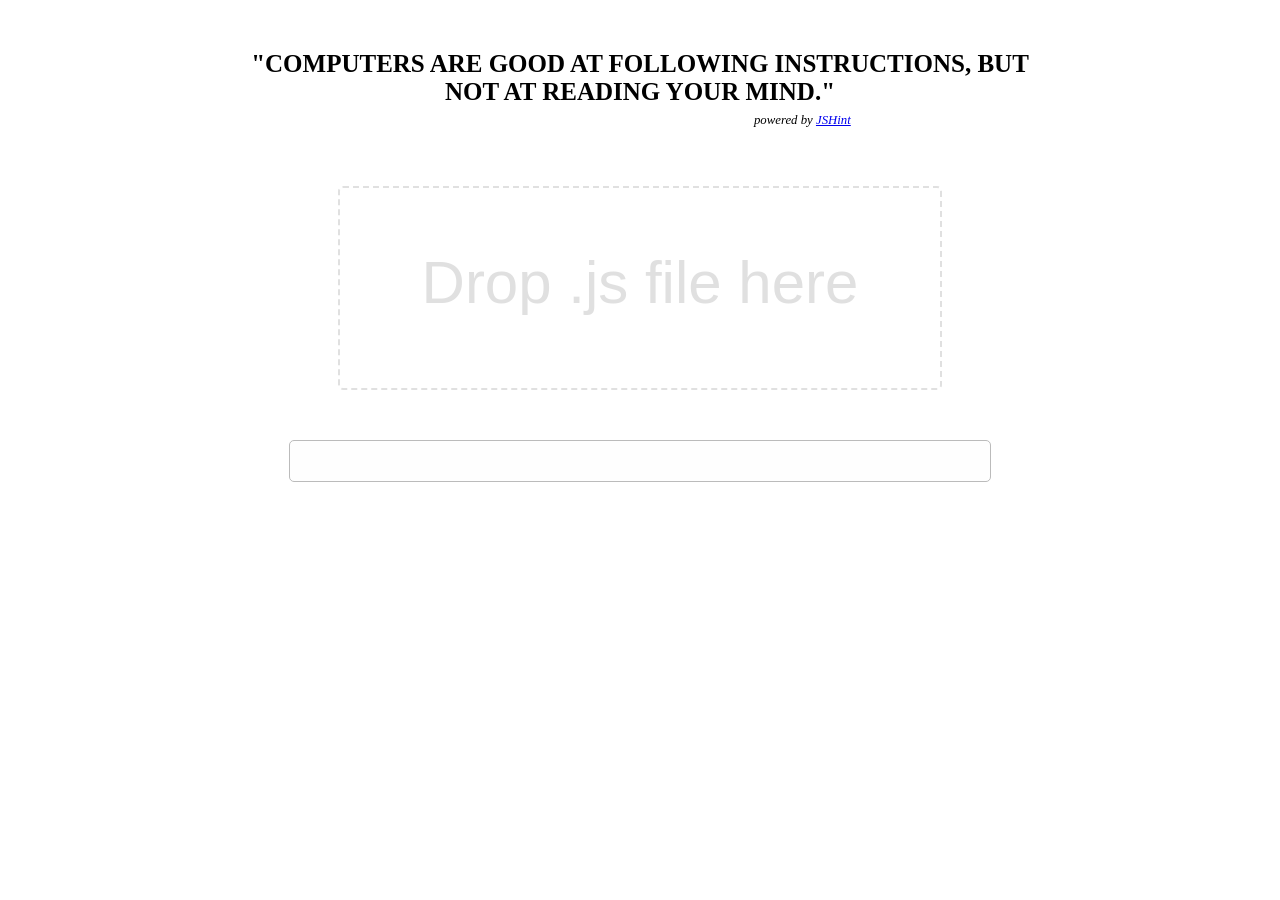
==== commit 23774b35: "Tweaked css and removed error for unused functions" ====
--- a/dnd-lint.min.html
+++ b/dnd-lint.min.html
@@ -30,7 +30,7 @@
       #drop_zone {
         border: 2px dashed #CCC;
         border-radius: 5px;
-        width: 500px;
+        width: 600px;
         height: 200px;
         text-align: center;
         margin-left: auto;
@@ -120,7 +120,6 @@
           "newcap": true,
           "noarg": true,
           "undef": true,
-          "unused": true,
           "trailing": true,
           "loopfunc": true
         };
